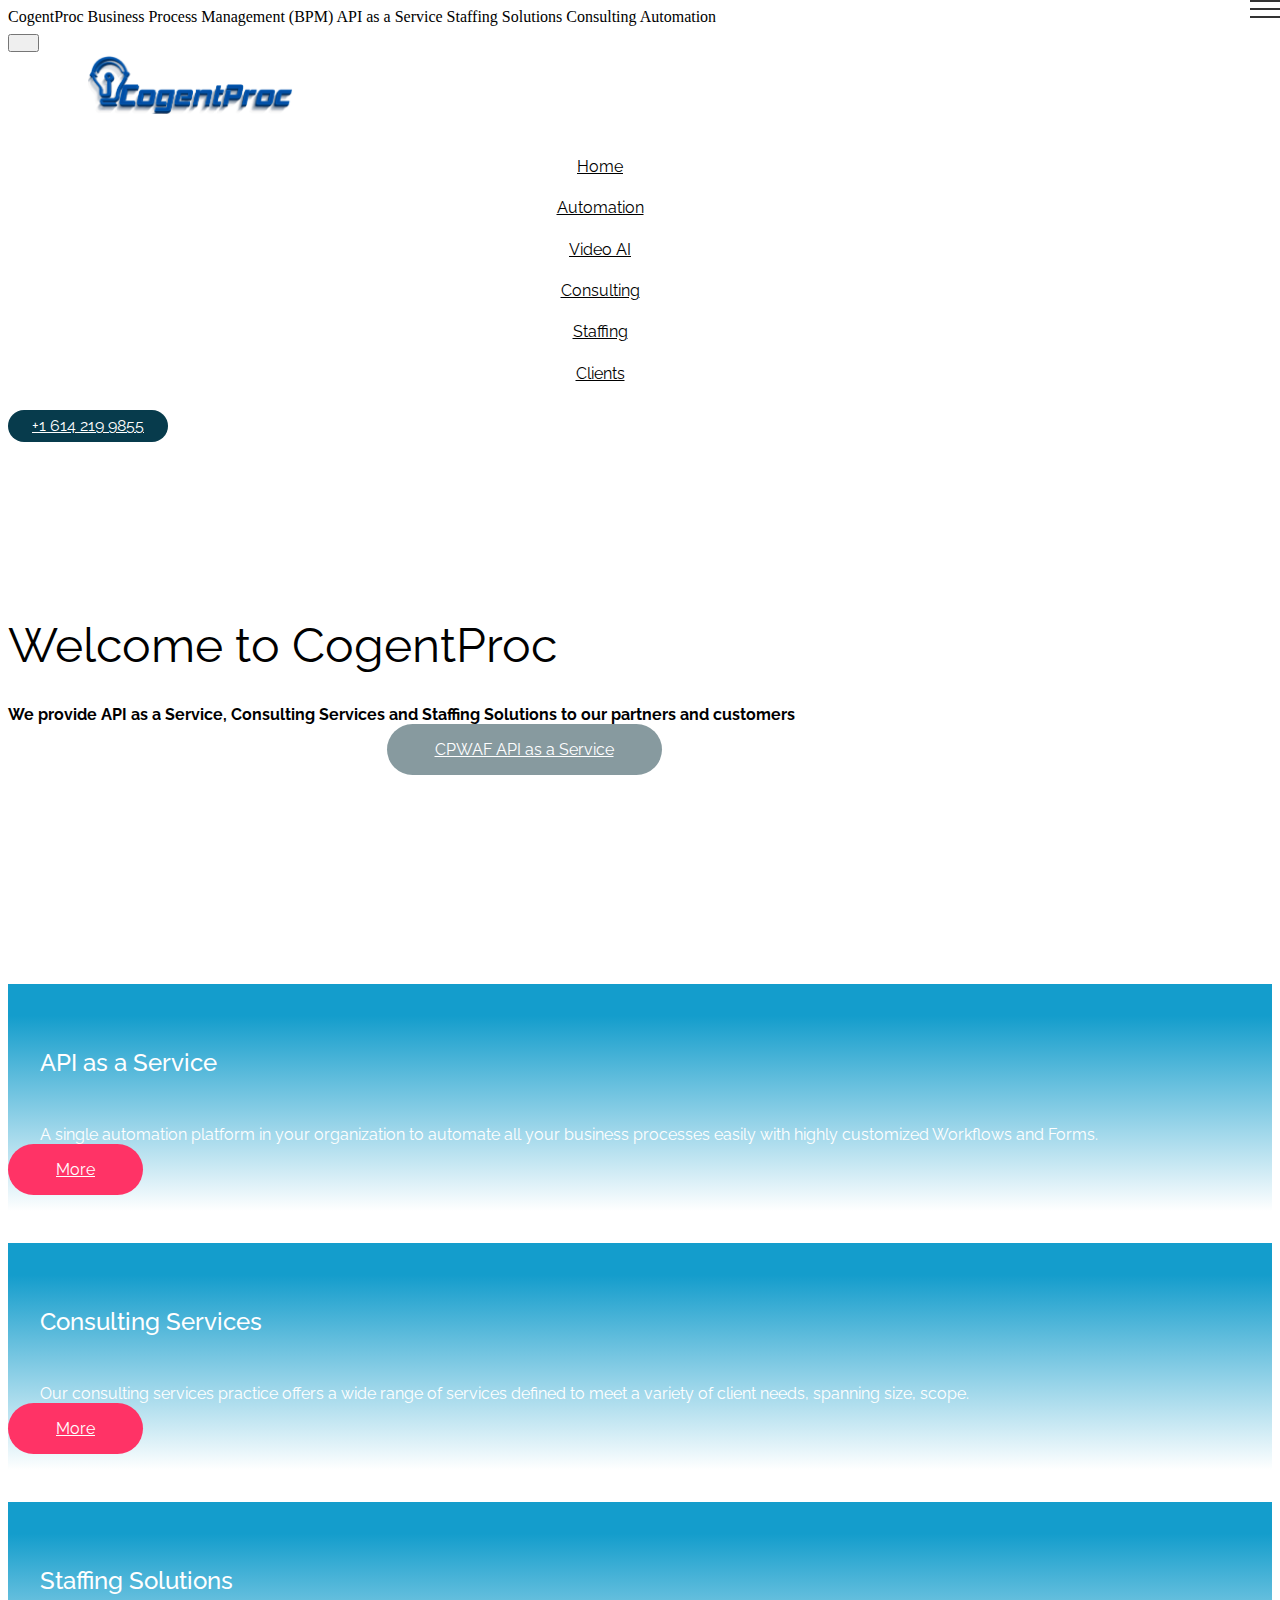
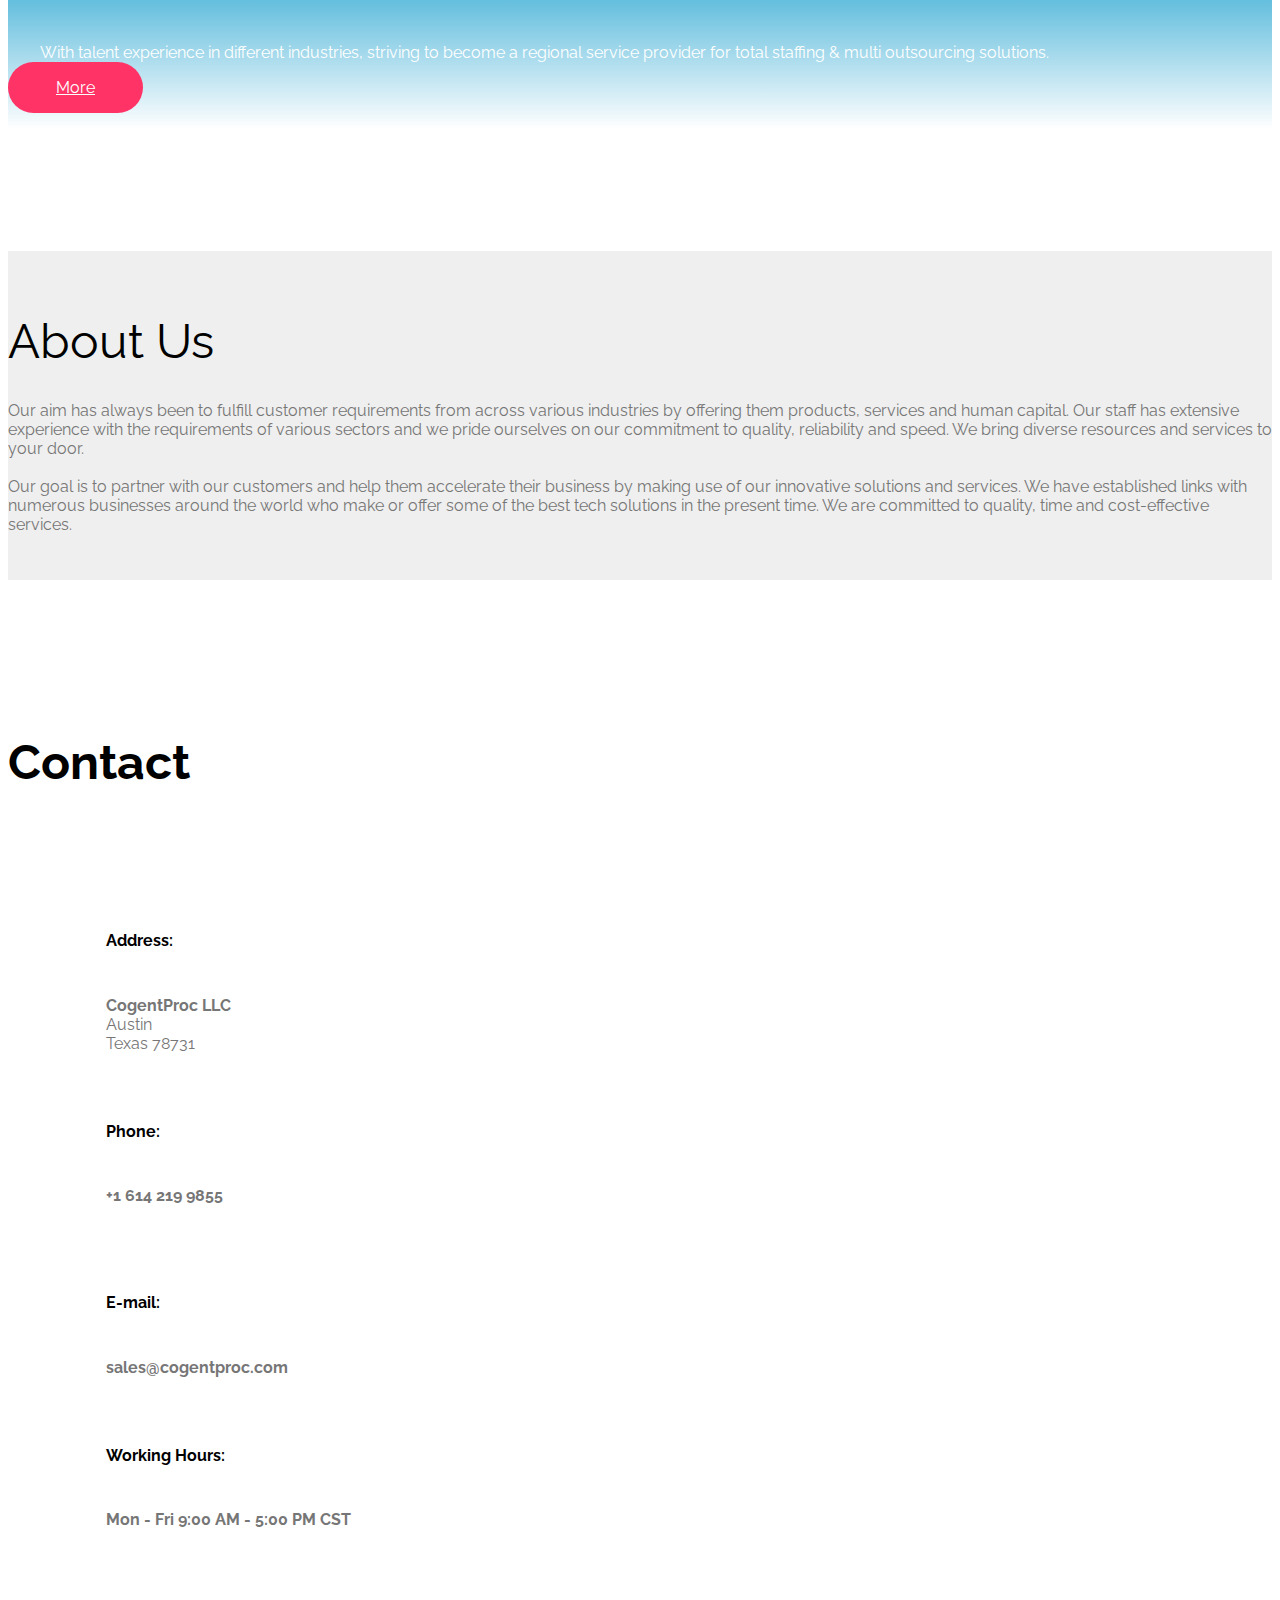
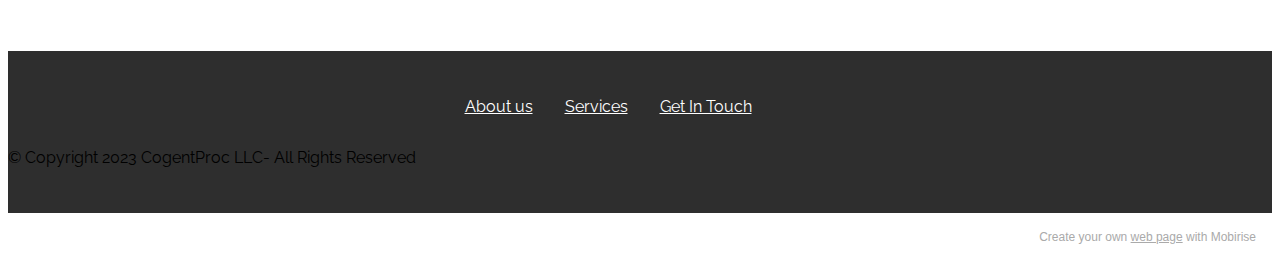
==== index.html @ a9b3843c "create github pages" ====
<!DOCTYPE html>
<html  >
<head>
  <!-- Site made with Mobirise Website Builder v5.5.8, https://mobirise.com -->
  <meta charset="UTF-8">
  <meta http-equiv="X-UA-Compatible" content="IE=edge">
  <meta name="generator" content="Mobirise v5.5.8, mobirise.com">
  <meta name="twitter:card" content="summary_large_image"/>
  <meta name="twitter:image:src" content="assets/images/index-meta.png">
  <meta property="og:image" content="assets/images/index-meta.png">
  <meta name="twitter:title" content="CogentProc LLC | Dallas TX | United States">
  <meta name="viewport" content="width=device-width, initial-scale=1, minimum-scale=1">
  <link rel="shortcut icon" href="assets/images/cogent-s-new-3cropped-128x159.png" type="image/x-icon">
  <meta name="description" content="Optimizing Business Process Automation, Consulting Services, Staffing Solutions in Dayton Ohio, United States">
  
  
  <title>CogentProc LLC | Dallas TX | United States</title>
  <link rel="stylesheet" href="assets/web/assets/mobirise-icons/mobirise-icons.css">
  <link rel="stylesheet" href="assets/web/assets/mobirise-icons2/mobirise2.css">
  <link rel="stylesheet" href="assets/bootstrap/css/bootstrap.min.css">
  <link rel="stylesheet" href="assets/bootstrap/css/bootstrap-grid.min.css">
  <link rel="stylesheet" href="assets/bootstrap/css/bootstrap-reboot.min.css">
  <link rel="stylesheet" href="assets/web/assets/gdpr-plugin/gdpr-styles.css">
  <link rel="stylesheet" href="assets/tether/tether.min.css">
  <link rel="stylesheet" href="assets/animatecss/animate.min.css">
  <link rel="stylesheet" href="assets/dropdown/css/style.css">
  <link rel="stylesheet" href="assets/socicon/css/styles.css">
  <link rel="stylesheet" href="assets/theme/css/style.css">
  <link rel="preload" href="https://fonts.googleapis.com/css?family=Raleway:100,200,300,400,500,600,700,800,900,100i,200i,300i,400i,500i,600i,700i,800i,900i&display=swap" as="style" onload="this.onload=null;this.rel='stylesheet'">
  <noscript><link rel="stylesheet" href="https://fonts.googleapis.com/css?family=Raleway:100,200,300,400,500,600,700,800,900,100i,200i,300i,400i,500i,600i,700i,800i,900i&display=swap"></noscript>
  <link rel="preload" as="style" href="assets/mobirise/css/mbr-additional.css"><link rel="stylesheet" href="assets/mobirise/css/mbr-additional.css" type="text/css">
  
  
  
  
</head>
<body>

<!-- Analytics -->
CogentProc
Business Process Management (BPM)
API as a Service
Staffing Solutions
Consulting
Automation


<!-- /Analytics -->


  
  <section class="menu cid-s3hNIzCA5r" once="menu" id="menu2-j">

    

    <nav class="navbar navbar-expand beta-menu navbar-dropdown align-items-center navbar-fixed-top navbar-toggleable-sm">
        <button class="navbar-toggler navbar-toggler-right" type="button" data-toggle="collapse" data-target="#navbarSupportedContent" aria-controls="navbarSupportedContent" aria-expanded="false" aria-label="Toggle navigation">
            <div class="hamburger">
                <span></span>
                <span></span>
                <span></span>
                <span></span>
            </div>
        </button>
        <div class="menu-logo">
            <div class="navbar-brand">
                <span class="navbar-logo">
                    <a href="https://cogentproc.com">
                        <img src="assets/images/cogent-ssssssssssss-copy-548x358.png" alt="Cogent Proc" title="Optimizing Business Automation Processes" style="height: 3.8rem;">
                    </a>
                </span>
                <span class="navbar-caption-wrap"><a class="navbar-caption text-primary display-5" href="https://cogentproc.com" target="_blank"></a></span>
            </div>
        </div>
        <div class="collapse navbar-collapse" id="navbarSupportedContent">
            <ul class="navbar-nav nav-dropdown" data-app-modern-menu="true"><li class="nav-item">
                    <a class="nav-link link text-black text-primary display-4" href="index.html" aria-expanded="false">Home<br></a>
                </li><li class="nav-item"><a class="nav-link link text-black text-primary display-4" href="Automation.html" aria-expanded="false">Automation<br></a></li><li class="nav-item"><a class="nav-link link text-black text-primary display-4" href="VideoAI.html" aria-expanded="false">Video AI</a></li>
                <li class="nav-item"><a class="nav-link link text-black text-primary display-4" href="consulting.html#header6-17">Consulting</a></li><li class="nav-item"><a class="nav-link link text-black text-primary display-4" href="staffing.html">Staffing</a></li><li class="nav-item"><a class="nav-link link text-black text-primary display-4" href="Clients.html">Clients</a></li></ul>
            <div class="navbar-buttons mbr-section-btn"><a class="btn btn-sm btn-primary display-7" href="tel:12345678901"><span class="mbri-mobile mbr-iconfont mbr-iconfont-btn" style="font-size: 15px;"></span>
                    +1&nbsp;614 219 9855<br></a></div>
        </div>
    </nav>
</section>

<section class="cid-s3ibS9M7gI mbr-parallax-background" id="header2-s">

    

    <div class="mbr-overlay" style="opacity: 0.8; background-color: rgb(35, 35, 35);"></div>

    <div class="container align-center">
        <div class="row justify-content-md-center">
            <div class="mbr-white col-md-10">
                <h1 class="mbr-section-title mbr-bold pb-3 mbr-fonts-style display-2"><span style="font-weight: normal;">Welcome to CogentProc</span></h1>
                <h3 class="mbr-section-subtitle align-center mbr-light pb-3 mbr-fonts-style display-7">We provide API as a Service, Consulting Services and Staffing Solutions to our partners and customers</h3>
                
                <div class="mbr-section-btn"><a class="btn btn-md btn-warning display-4" href="Automation.html">CPWAF API as a Service</a>
                    <a class="btn btn-md btn-white-outline display-4" href="Automation.html#form1-20">Contact for Demo</a></div>
            </div>
        </div>
    </div>
    
</section>

<section class="features8 cid-sTYS2KuVLI mbr-parallax-background" id="features8-23">

    

    <div class="mbr-overlay" style="opacity: 0.2; background-color: rgb(35, 35, 35);">
    </div>

    <div class="container">
        <div class="media-container-row">

            <div class="card col-12 col-md-6 col-lg-4">
                <div class="card-img">
                    <span class="mbri-desktop mbr-iconfont"></span>
                </div>
                <div class="card-box align-center">
                    <h4 class="card-title mbr-fonts-style display-5">
                        API as a Service</h4>
                    <p class="mbr-text mbr-fonts-style display-7">
                       A single automation platform in your organization to automate all your business processes easily with highly customized Workflows and Forms.</p>
                    <div class="mbr-section-btn text-center"><a href="Automation.html" class="btn btn-secondary display-4">
                            More
                        </a></div>
                </div>
            </div>

            <div class="card col-12 col-md-6 col-lg-4">
                <div class="card-img">
                    <span class="mbri-touch mbr-iconfont"></span>
                </div>
                <div class="card-box align-center">
                    <h4 class="card-title mbr-fonts-style display-5">
                        Consulting Services</h4>
                    <p class="mbr-text mbr-fonts-style display-7">Our consulting services practice offers a wide range of services defined to meet a variety of client needs, spanning size, scope.</p>
                    <div class="mbr-section-btn text-center"><a href="consulting.html" class="btn btn-secondary display-4">
                            More
                        </a></div>
                </div>
            </div>

            <div class="card col-12 col-md-6 col-lg-4">
                <div class="card-img">
                    <span class="mbri-responsive mbr-iconfont"></span>
                </div>
                <div class="card-box align-center">
                    <h4 class="card-title mbr-fonts-style display-5">
                        Staffing Solutions</h4>
                    <p class="mbr-text mbr-fonts-style display-7">
                       With talent experience in different industries, striving to become a regional service provider for total staffing &amp; multi outsourcing solutions.</p>
                    <div class="mbr-section-btn text-center"><a href="staffing.html" class="btn btn-secondary display-4">
                            More
                        </a></div>
                </div>
            </div>

            
        </div>
    </div>
</section>

<section class="header1 cid-s3hZFuyuXz" id="header16-q">

    

    

    <div class="container">
        <div class="row justify-content-md-center">
            <div class="col-md-10 align-center">
                <h1 class="mbr-section-title mbr-bold pb-3 mbr-fonts-style display-2"><span style="font-weight: normal;">About Us</span><br></h1>
                
                <p class="mbr-text pb-3 mbr-fonts-style display-7">Our aim has always been to fulfill customer requirements from across various industries by offering them products, services and human capital. Our staff has extensive experience with the requirements of various sectors and we pride ourselves on our commitment to quality, reliability and speed. We bring diverse resources and services to your door.
<br>
<br>Our goal is to partner with our customers and help them accelerate their business by making use of our innovative solutions and services. We have established links with numerous businesses around the world who make or offer some of the best tech solutions in the present time. We are committed to quality, time and cost-effective services.&nbsp;<br></p>
                
            </div>
        </div>
    </div>

</section>

<section class="mbr-section contacts3 cid-sV4Jx6wCRl" id="contacts3-3b">
    <!---->
    
    <!---->
    <!--Overlay-->
    
    <!--Container-->
    <div class="container">
        <div class="row">
            <!--Titles-->
            <div class="title col-12">
                <h4 class="align-left mbr-fonts-style display-2">Contact</h4>
                
            </div>
            <div class="col-12">
                <div class="row">
                    <div class="col-12 col-md-6">
                        <div class="wrapper">
                            <span class="iconfont-wrapper">
                                <span class="mbr-iconfont mbri-globe"></span>
                            </span>
                            <div class="b-info b-adress">
                                <h6 class="align-left mbr-fonts-style display-7">
                                    Address:
                                </h6>
                                <p class="mbr-text align-left mbr-fonts-style display-7"><strong>CogentProc LLC
<br></strong>Austin<br>Texas 78731<br></p>
                            </div>
                        </div>
                    </div>
                    <div class="col-12 col-md-6">
                        <div class="wrapper">
                            <span class="iconfont-wrapper">
                                <span class="mbr-iconfont mbri-mobile"></span>
                            </span>
                            <div class="b-info b-phone">
                                <h6 class="align-left mbr-fonts-style display-7">
                                    Phone:
                                </h6>
                                <p class="mbr-text align-left mbr-fonts-style display-7"><strong>+1 614 219 9855
                                <br></strong><br></p>
                            </div>
                        </div>
                    </div>
                    <div class="col-12 col-md-6">
                        <div class="wrapper">
                            <span class="iconfont-wrapper">
                                <span class="mbri-letter mbr-iconfont"></span>
                            </span>
                            <div class="b-info b-mail">
                                <h6 class="align-left mbr-fonts-style display-7">
                                    E-mail:
                                </h6>
                                <p class="mbr-text align-left mbr-fonts-style display-7"><strong>
                                    sales@cogentproc.com
                                </strong></p>
                            </div>
                        </div>
                    </div>
                    <div class="col-12 col-md-6">
                        <div class="wrapper">
                            <span class="iconfont-wrapper">
                                <span class="mbr-iconfont mobi-mbri-clock mobi-mbri"></span>
                            </span>
                            <div class="b-info b-mail">
                                <h6 class="align-left mbr-fonts-style display-7">
                                    Working Hours:
                                </h6>
                                <p class="mbr-text align-left mbr-fonts-style display-7"><strong>
                                    Mon - Fri 9:00 AM - 5:00 PM CST
                                </strong></p>
                            </div>
                        </div>
                    </div>
                </div>
            </div>
        </div>
    </div>
</section>

<section once="footers" class="cid-sU2CIRKpmc" id="footer7-2o">

    

    

    <div class="container">
        <div class="media-container-row align-center mbr-white">
            <div class="row row-links">
                <ul class="foot-menu">
                    
                    
                    
                    
                    
                <li class="foot-menu-item mbr-fonts-style display-7">
                        <a class="text-white mbr-bold text-primary" href="index.html#header16-q">About us</a>
                    </li><li class="foot-menu-item mbr-fonts-style display-7">
                        <a class="text-white mbr-bold text-primary" href="Automation.html#top">Services</a>
                    </li><li class="foot-menu-item mbr-fonts-style display-7">
                        <a class="text-white mbr-bold text-primary" href="Automation.html#form1-20">Get In Touch</a>
                    </li><li class="foot-menu-item mbr-fonts-style display-7"></li><li class="foot-menu-item mbr-fonts-style display-7"></li></ul>
            </div>
            <div class="row social-row">
                <div class="social-list align-right pb-2">
                    
                    
                    
                    
                    
                    
                <div class="soc-item">
                        <a href="https://www.linkedin.com/company/cogentproc" target="_blank">
                            <span class="mbr-iconfont mbr-iconfont-social socicon-linkedin socicon"></span>
                        </a>
                    </div><div class="soc-item">
                        <a href="tel:+19784898950">
                            <span class="mbr-iconfont mbr-iconfont-social socicon-whatsapp socicon"></span>
                        </a>
                    </div><div class="soc-item">
                        <a href="mailto:sales@cogentproc.com">
                            <span class="mbr-iconfont mbr-iconfont-social socicon-mail socicon"></span>
                        </a>
                    </div></div>
            </div>
            <div class="row row-copirayt">
                <p class="mbr-text mb-0 mbr-fonts-style mbr-white align-center display-7">
                    © Copyright 2023 CogentProc LLC- All Rights Reserved
                </p>
            </div>
        </div>
    </div>
</section><section style="background-color: #fff; font-family: -apple-system, BlinkMacSystemFont, 'Segoe UI', 'Roboto', 'Helvetica Neue', Arial, sans-serif; color:#aaa; font-size:12px; padding: 0; align-items: center; display: flex;"><a href="https://mobirise.site/l" style="flex: 1 1; height: 3rem; padding-left: 1rem;"></a><p style="flex: 0 0 auto; margin:0; padding-right:1rem;">Create your own <a href="https://mobirise.site/y" style="color:#aaa;">web page</a> with Mobirise</p></section><script src="assets/popper/popper.min.js"></script>  <script src="assets/web/assets/jquery/jquery.min.js"></script>  <script src="assets/bootstrap/js/bootstrap.min.js"></script>  <script src="assets/web/assets/cookies-alert-plugin/cookies-alert-core.js"></script>  <script src="assets/web/assets/cookies-alert-plugin/cookies-alert-script.js"></script>  <script src="assets/tether/tether.min.js"></script>  <script src="assets/smoothscroll/smooth-scroll.js"></script>  <script src="assets/viewportchecker/jquery.viewportchecker.js"></script>  <script src="assets/parallax/jarallax.min.js"></script>  <script src="assets/dropdown/js/nav-dropdown.js"></script>  <script src="assets/dropdown/js/navbar-dropdown.js"></script>  <script src="assets/touchswipe/jquery.touch-swipe.min.js"></script>  <script src="assets/theme/js/script.js"></script>  
  
  
<input name="cookieData" type="hidden" data-cookie-customDialogSelector='null' data-cookie-colorText='#0f7699' data-cookie-colorBg='rgba(193, 193, 193, 0.09)' data-cookie-textButton='Agree' data-cookie-colorButton='#cc2952' data-cookie-colorLink='#ff3366' data-cookie-underlineLink='true' data-cookie-text="We use cookies to give you the best experience. Read our <a href='privacy.html'>cookie policy</a>.">
   <div id="scrollToTop" class="scrollToTop mbr-arrow-up"><a style="text-align: center;"><i class="mbr-arrow-up-icon mbr-arrow-up-icon-cm cm-icon cm-icon-smallarrow-up"></i></a></div>
    <input name="animation" type="hidden">
  </body>
</html>
---- assets/mobirise/css/mbr-additional.css ----
body {
  font-family: Rubik;
}
.display-1 {
  font-family: 'Raleway', sans-serif;
  font-size: 4.25rem;
  font-display: swap;
}
.display-1 > .mbr-iconfont {
  font-size: 6.8rem;
}
.display-2 {
  font-family: 'Raleway', sans-serif;
  font-size: 3rem;
  font-display: swap;
}
.display-2 > .mbr-iconfont {
  font-size: 4.8rem;
}
.display-4 {
  font-family: 'Raleway', sans-serif;
  font-size: 1rem;
  font-display: swap;
}
.display-4 > .mbr-iconfont {
  font-size: 1.6rem;
}
.display-5 {
  font-family: 'Raleway', sans-serif;
  font-size: 1.5rem;
  font-display: swap;
}
.display-5 > .mbr-iconfont {
  font-size: 2.4rem;
}
.display-7 {
  font-family: 'Raleway', sans-serif;
  font-size: 1rem;
  font-display: swap;
}
.display-7 > .mbr-iconfont {
  font-size: 1.6rem;
}
/* ---- Fluid typography for mobile devices ---- */
/* 1.4 - font scale ratio ( bootstrap == 1.42857 ) */
/* 100vw - current viewport width */
/* (48 - 20)  48 == 48rem == 768px, 20 == 20rem == 320px(minimal supported viewport) */
/* 0.65 - min scale variable, may vary */
@media (max-width: 768px) {
  .display-1 {
    font-size: 3.4rem;
    font-size: calc( 2.1374999999999997rem + (4.25 - 2.1374999999999997) * ((100vw - 20rem) / (48 - 20)));
    line-height: calc( 1.4 * (2.1374999999999997rem + (4.25 - 2.1374999999999997) * ((100vw - 20rem) / (48 - 20))));
  }
  .display-2 {
    font-size: 2.4rem;
    font-size: calc( 1.7rem + (3 - 1.7) * ((100vw - 20rem) / (48 - 20)));
    line-height: calc( 1.4 * (1.7rem + (3 - 1.7) * ((100vw - 20rem) / (48 - 20))));
  }
  .display-4 {
    font-size: 0.8rem;
    font-size: calc( 1rem + (1 - 1) * ((100vw - 20rem) / (48 - 20)));
    line-height: calc( 1.4 * (1rem + (1 - 1) * ((100vw - 20rem) / (48 - 20))));
  }
  .display-5 {
    font-size: 1.2rem;
    font-size: calc( 1.175rem + (1.5 - 1.175) * ((100vw - 20rem) / (48 - 20)));
    line-height: calc( 1.4 * (1.175rem + (1.5 - 1.175) * ((100vw - 20rem) / (48 - 20))));
  }
}
/* Buttons */
.btn {
  padding: 1rem 3rem;
  border-radius: 3px;
}
.btn-sm {
  padding: 0.6rem 1.5rem;
  border-radius: 3px;
}
.btn-md {
  padding: 1rem 3rem;
  border-radius: 3px;
}
.btn-lg {
  padding: 1.2rem 3.2rem;
  border-radius: 3px;
}
.bg-primary {
  background-color: #073b4c !important;
}
.bg-success {
  background-color: #f7ed4a !important;
}
.bg-info {
  background-color: #82786e !important;
}
.bg-warning {
  background-color: #879a9f !important;
}
.bg-danger {
  background-color: #b1a374 !important;
}
.btn-primary,
.btn-primary:active {
  background-color: #073b4c !important;
  border-color: #073b4c !important;
  color: #ffffff !important;
}
.btn-primary:hover,
.btn-primary:focus,
.btn-primary.focus,
.btn-primary.active {
  color: #ffffff !important;
  background-color: #010506 !important;
  border-color: #010506 !important;
}
.btn-primary.disabled,
.btn-primary:disabled {
  color: #ffffff !important;
  background-color: #010506 !important;
  border-color: #010506 !important;
}
.btn-secondary,
.btn-secondary:active {
  background-color: #ff3366 !important;
  border-color: #ff3366 !important;
  color: #ffffff !important;
}
.btn-secondary:hover,
.btn-secondary:focus,
.btn-secondary.focus,
.btn-secondary.active {
  color: #ffffff !important;
  background-color: #e50039 !important;
  border-color: #e50039 !important;
}
.btn-secondary.disabled,
.btn-secondary:disabled {
  color: #ffffff !important;
  background-color: #e50039 !important;
  border-color: #e50039 !important;
}
.btn-info,
.btn-info:active {
  background-color: #82786e !important;
  border-color: #82786e !important;
  color: #ffffff !important;
}
.btn-info:hover,
.btn-info:focus,
.btn-info.focus,
.btn-info.active {
  color: #ffffff !important;
  background-color: #59524b !important;
  border-color: #59524b !important;
}
.btn-info.disabled,
.btn-info:disabled {
  color: #ffffff !important;
  background-color: #59524b !important;
  border-color: #59524b !important;
}
.btn-success,
.btn-success:active {
  background-color: #f7ed4a !important;
  border-color: #f7ed4a !important;
  color: #3f3c03 !important;
}
.btn-success:hover,
.btn-success:focus,
.btn-success.focus,
.btn-success.active {
  color: #3f3c03 !important;
  background-color: #eadd0a !important;
  border-color: #eadd0a !important;
}
.btn-success.disabled,
.btn-success:disabled {
  color: #3f3c03 !important;
  background-color: #eadd0a !important;
  border-color: #eadd0a !important;
}
.btn-warning,
.btn-warning:active {
  background-color: #879a9f !important;
  border-color: #879a9f !important;
  color: #ffffff !important;
}
.btn-warning:hover,
.btn-warning:focus,
.btn-warning.focus,
.btn-warning.active {
  color: #ffffff !important;
  background-color: #617479 !important;
  border-color: #617479 !important;
}
.btn-warning.disabled,
.btn-warning:disabled {
  color: #ffffff !important;
  background-color: #617479 !important;
  border-color: #617479 !important;
}
.btn-danger,
.btn-danger:active {
  background-color: #b1a374 !important;
  border-color: #b1a374 !important;
  color: #ffffff !important;
}
.btn-danger:hover,
.btn-danger:focus,
.btn-danger.focus,
.btn-danger.active {
  color: #ffffff !important;
  background-color: #8b7d4e !important;
  border-color: #8b7d4e !important;
}
.btn-danger.disabled,
.btn-danger:disabled {
  color: #ffffff !important;
  background-color: #8b7d4e !important;
  border-color: #8b7d4e !important;
}
.btn-white {
  color: #333333 !important;
}
.btn-white,
.btn-white:active {
  background-color: #ffffff !important;
  border-color: #ffffff !important;
  color: #808080 !important;
}
.btn-white:hover,
.btn-white:focus,
.btn-white.focus,
.btn-white.active {
  color: #808080 !important;
  background-color: #d9d9d9 !important;
  border-color: #d9d9d9 !important;
}
.btn-white.disabled,
.btn-white:disabled {
  color: #808080 !important;
  background-color: #d9d9d9 !important;
  border-color: #d9d9d9 !important;
}
.btn-black,
.btn-black:active {
  background-color: #333333 !important;
  border-color: #333333 !important;
  color: #ffffff !important;
}
.btn-black:hover,
.btn-black:focus,
.btn-black.focus,
.btn-black.active {
  color: #ffffff !important;
  background-color: #0d0d0d !important;
  border-color: #0d0d0d !important;
}
.btn-black.disabled,
.btn-black:disabled {
  color: #ffffff !important;
  background-color: #0d0d0d !important;
  border-color: #0d0d0d !important;
}
.btn-primary-outline,
.btn-primary-outline:active {
  background: none;
  border-color: #000000;
  color: #000000;
}
.btn-primary-outline:hover,
.btn-primary-outline:focus,
.btn-primary-outline.focus,
.btn-primary-outline.active {
  color: #ffffff;
  background-color: #073b4c;
  border-color: #073b4c;
}
.btn-primary-outline.disabled,
.btn-primary-outline:disabled {
  color: #ffffff !important;
  background-color: #073b4c !important;
  border-color: #073b4c !important;
}
.btn-secondary-outline,
.btn-secondary-outline:active {
  background: none;
  border-color: #cc0033;
  color: #cc0033;
}
.btn-secondary-outline:hover,
.btn-secondary-outline:focus,
.btn-secondary-outline.focus,
.btn-secondary-outline.active {
  color: #ffffff;
  background-color: #ff3366;
  border-color: #ff3366;
}
.btn-secondary-outline.disabled,
.btn-secondary-outline:disabled {
  color: #ffffff !important;
  background-color: #ff3366 !important;
  border-color: #ff3366 !important;
}
.btn-info-outline,
.btn-info-outline:active {
  background: none;
  border-color: #4b453f;
  color: #4b453f;
}
.btn-info-outline:hover,
.btn-info-outline:focus,
.btn-info-outline.focus,
.btn-info-outline.active {
  color: #ffffff;
  background-color: #82786e;
  border-color: #82786e;
}
.btn-info-outline.disabled,
.btn-info-outline:disabled {
  color: #ffffff !important;
  background-color: #82786e !important;
  border-color: #82786e !important;
}
.btn-success-outline,
.btn-success-outline:active {
  background: none;
  border-color: #d2c609;
  color: #d2c609;
}
.btn-success-outline:hover,
.btn-success-outline:focus,
.btn-success-outline.focus,
.btn-success-outline.active {
  color: #3f3c03;
  background-color: #f7ed4a;
  border-color: #f7ed4a;
}
.btn-success-outline.disabled,
.btn-success-outline:disabled {
  color: #3f3c03 !important;
  background-color: #f7ed4a !important;
  border-color: #f7ed4a !important;
}
.btn-warning-outline,
.btn-warning-outline:active {
  background: none;
  border-color: #55666b;
  color: #55666b;
}
.btn-warning-outline:hover,
.btn-warning-outline:focus,
.btn-warning-outline.focus,
.btn-warning-outline.active {
  color: #ffffff;
  background-color: #879a9f;
  border-color: #879a9f;
}
.btn-warning-outline.disabled,
.btn-warning-outline:disabled {
  color: #ffffff !important;
  background-color: #879a9f !important;
  border-color: #879a9f !important;
}
.btn-danger-outline,
.btn-danger-outline:active {
  background: none;
  border-color: #7a6e45;
  color: #7a6e45;
}
.btn-danger-outline:hover,
.btn-danger-outline:focus,
.btn-danger-outline.focus,
.btn-danger-outline.active {
  color: #ffffff;
  background-color: #b1a374;
  border-color: #b1a374;
}
.btn-danger-outline.disabled,
.btn-danger-outline:disabled {
  color: #ffffff !important;
  background-color: #b1a374 !important;
  border-color: #b1a374 !important;
}
.btn-black-outline,
.btn-black-outline:active {
  background: none;
  border-color: #000000;
  color: #000000;
}
.btn-black-outline:hover,
.btn-black-outline:focus,
.btn-black-outline.focus,
.btn-black-outline.active {
  color: #ffffff;
  background-color: #333333;
  border-color: #333333;
}
.btn-black-outline.disabled,
.btn-black-outline:disabled {
  color: #ffffff !important;
  background-color: #333333 !important;
  border-color: #333333 !important;
}
.btn-white-outline,
.btn-white-outline:active,
.btn-white-outline.active {
  background: none;
  border-color: #ffffff;
  color: #ffffff;
}
.btn-white-outline:hover,
.btn-white-outline:focus,
.btn-white-outline.focus {
  color: #333333;
  background-color: #ffffff;
  border-color: #ffffff;
}
.text-primary {
  color: #073b4c !important;
}
.text-secondary {
  color: #ff3366 !important;
}
.text-success {
  color: #f7ed4a !important;
}
.text-info {
  color: #82786e !important;
}
.text-warning {
  color: #879a9f !important;
}
.text-danger {
  color: #b1a374 !important;
}
.text-white {
  color: #ffffff !important;
}
.text-black {
  color: #000000 !important;
}
a.text-primary:hover,
a.text-primary:focus {
  color: #000000 !important;
}
a.text-secondary:hover,
a.text-secondary:focus {
  color: #cc0033 !important;
}
a.text-success:hover,
a.text-success:focus {
  color: #d2c609 !important;
}
a.text-info:hover,
a.text-info:focus {
  color: #4b453f !important;
}
a.text-warning:hover,
a.text-warning:focus {
  color: #55666b !important;
}
a.text-danger:hover,
a.text-danger:focus {
  color: #7a6e45 !important;
}
a.text-white:hover,
a.text-white:focus {
  color: #b3b3b3 !important;
}
a.text-black:hover,
a.text-black:focus {
  color: #4d4d4d !important;
}
.alert-success {
  background-color: #70c770;
}
.alert-info {
  background-color: #82786e;
}
.alert-warning {
  background-color: #879a9f;
}
.alert-danger {
  background-color: #b1a374;
}
.mbr-section-btn a.btn:not(.btn-form) {
  border-radius: 100px;
}
.mbr-section-btn a.btn:not(.btn-form):hover,
.mbr-section-btn a.btn:not(.btn-form):focus {
  box-shadow: none !important;
}
.mbr-section-btn a.btn:not(.btn-form):hover,
.mbr-section-btn a.btn:not(.btn-form):focus {
  box-shadow: 0 10px 40px 0 rgba(0, 0, 0, 0.2) !important;
  -webkit-box-shadow: 0 10px 40px 0 rgba(0, 0, 0, 0.2) !important;
}
.mbr-gallery-filter li a {
  border-radius: 100px !important;
}
.mbr-gallery-filter li.active .btn {
  background-color: #073b4c;
  border-color: #073b4c;
  color: #ffffff;
}
.mbr-gallery-filter li.active .btn:focus {
  box-shadow: none;
}
.nav-tabs .nav-link {
  border-radius: 100px !important;
}
a,
a:hover {
  color: #073b4c;
}
.mbr-plan-header.bg-primary .mbr-plan-subtitle,
.mbr-plan-header.bg-primary .mbr-plan-price-desc {
  color: #4ac6ee;
}
.mbr-plan-header.bg-success .mbr-plan-subtitle,
.mbr-plan-header.bg-success .mbr-plan-price-desc {
  color: #ffffff;
}
.mbr-plan-header.bg-info .mbr-plan-subtitle,
.mbr-plan-header.bg-info .mbr-plan-price-desc {
  color: #beb8b2;
}
.mbr-plan-header.bg-warning .mbr-plan-subtitle,
.mbr-plan-header.bg-warning .mbr-plan-price-desc {
  color: #ced6d8;
}
.mbr-plan-header.bg-danger .mbr-plan-subtitle,
.mbr-plan-header.bg-danger .mbr-plan-price-desc {
  color: #dfd9c6;
}
/* Scroll to top button*/
#scrollToTop a {
  border-radius: 100px;
}
.form-control {
  font-family: 'Raleway', sans-serif;
  font-size: 1rem;
  font-display: swap;
}
.form-control > .mbr-iconfont {
  font-size: 1.6rem;
}
blockquote {
  border-color: #073b4c;
}
/* Forms */
.mbr-form .btn {
  margin: .4rem 0;
}
.mbr-form .input-group-btn a.btn {
  border-radius: 100px !important;
}
.mbr-form .input-group-btn a.btn:hover {
  box-shadow: 0 10px 40px 0 rgba(0, 0, 0, 0.2);
}
.mbr-form .input-group-btn button[type="submit"] {
  border-radius: 100px !important;
  padding: 1rem 3rem;
}
.mbr-form .input-group-btn button[type="submit"]:hover {
  box-shadow: 0 10px 40px 0 rgba(0, 0, 0, 0.2);
}
@media (max-width: 767px) {
  .btn {
    font-size: .75rem !important;
  }
  .btn .mbr-iconfont {
    font-size: 1rem !important;
  }
}
/* Footer */
.mbr-footer-content li::before,
.mbr-footer .mbr-contacts li::before {
  background: #073b4c;
}
.mbr-footer-content li a:hover,
.mbr-footer .mbr-contacts li a:hover {
  color: #073b4c;
}
.footer3 input[type="email"],
.footer4 input[type="email"] {
  border-radius: 100px !important;
}
.footer3 .input-group-btn a.btn,
.footer4 .input-group-btn a.btn {
  border-radius: 100px !important;
}
.footer3 .input-group-btn button[type="submit"],
.footer4 .input-group-btn button[type="submit"] {
  border-radius: 100px !important;
}
/* Headers*/
.header13 .form-inline input[type="email"],
.header14 .form-inline input[type="email"] {
  border-radius: 100px;
}
.header13 .form-inline input[type="text"],
.header14 .form-inline input[type="text"] {
  border-radius: 100px;
}
.header13 .form-inline input[type="tel"],
.header14 .form-inline input[type="tel"] {
  border-radius: 100px;
}
.header13 .form-inline a.btn,
.header14 .form-inline a.btn {
  border-radius: 100px;
}
.header13 .form-inline button,
.header14 .form-inline button {
  border-radius: 100px !important;
}
@media screen and (-ms-high-contrast: active), (-ms-high-contrast: none) {
  .card-wrapper {
    flex: auto !important;
  }
}
.jq-selectbox li:hover,
.jq-selectbox li.selected {
  background-color: #073b4c;
  color: #ffffff;
}
.jq-selectbox .jq-selectbox__trigger-arrow,
.jq-number__spin.minus:after,
.jq-number__spin.plus:after {
  transition: 0.4s;
  border-top-color: currentColor;
  border-bottom-color: currentColor;
}
.jq-selectbox:hover .jq-selectbox__trigger-arrow,
.jq-number__spin.minus:hover:after,
.jq-number__spin.plus:hover:after {
  border-top-color: #073b4c;
  border-bottom-color: #073b4c;
}
.xdsoft_datetimepicker .xdsoft_calendar td.xdsoft_default,
.xdsoft_datetimepicker .xdsoft_calendar td.xdsoft_current,
.xdsoft_datetimepicker .xdsoft_timepicker .xdsoft_time_box > div > div.xdsoft_current {
  color: #ffffff !important;
  background-color: #073b4c !important;
  box-shadow: none !important;
}
.xdsoft_datetimepicker .xdsoft_calendar td:hover,
.xdsoft_datetimepicker .xdsoft_timepicker .xdsoft_time_box > div > div:hover {
  color: #ffffff !important;
  background: #ff3366 !important;
  box-shadow: none !important;
}
.lazy-bg {
  background-image: none !important;
}
.lazy-placeholder:not(section),
.lazy-none {
  display: block;
  position: relative;
  padding-bottom: 56.25%;
}
iframe.lazy-placeholder,
.lazy-placeholder:after {
  content: '';
  position: absolute;
  width: 100px;
  height: 100px;
  background: transparent no-repeat center;
  background-size: contain;
  top: 50%;
  left: 50%;
  transform: translateX(-50%) translateY(-50%);
  background-image: url("data:image/svg+xml;charset=UTF-8,%3csvg width='32' height='32' viewBox='0 0 64 64' xmlns='http://www.w3.org/2000/svg' stroke='%23073b4c' %3e%3cg fill='none' fill-rule='evenodd'%3e%3cg transform='translate(16 16)' stroke-width='2'%3e%3ccircle stroke-opacity='.5' cx='16' cy='16' r='16'/%3e%3cpath d='M32 16c0-9.94-8.06-16-16-16'%3e%3canimateTransform attributeName='transform' type='rotate' from='0 16 16' to='360 16 16' dur='1s' repeatCount='indefinite'/%3e%3c/path%3e%3c/g%3e%3c/g%3e%3c/svg%3e");
}
section.lazy-placeholder:after {
  opacity: 0.3;
}
.cid-s3ibS9M7gI {
  padding-top: 135px;
  padding-bottom: 135px;
  background-image: url("../../../assets/images/mbr-1920x1280.jpg");
}
.cid-s3ibS9M7gI .mbr-text,
.cid-s3ibS9M7gI .mbr-section-btn {
  text-align: center;
}
.cid-sTYS2KuVLI {
  padding-top: 90px;
  padding-bottom: 90px;
  background-image: url("../../../assets/images/background4.jpg");
}
.cid-sTYS2KuVLI h4 {
  font-weight: 500;
  color: #ffffff;
}
.cid-sTYS2KuVLI p {
  color: #ffffff;
}
.cid-sTYS2KuVLI .card {
  margin-bottom: 2rem;
}
.cid-sTYS2KuVLI .card-img {
  border-radius: 0;
  padding: 2rem 2rem 0 2rem;
  background-color: #149dcc;
}
.cid-sTYS2KuVLI .card-img span {
  font-size: 100px;
  color: #ffffff;
}
.cid-sTYS2KuVLI .card-box {
  padding-bottom: 2rem;
  background-color: #149dcc;
  background: linear-gradient(#149dcc, transparent);
}
.cid-sTYS2KuVLI .card-box .card-title {
  margin: 0;
  padding: 2rem 2rem 0 2rem;
}
.cid-sTYS2KuVLI .card-box .mbr-text {
  margin-bottom: 0;
  padding: 2rem 2rem 0 2rem;
}
.cid-sTYS2KuVLI .card-box .mbr-section-btn {
  padding-top: 1rem;
}
.cid-sTYS2KuVLI .card-box .mbr-section-btn a {
  margin-top: 1rem;
  margin-bottom: 0;
}
.cid-s3hZFuyuXz {
  padding-top: 30px;
  padding-bottom: 30px;
  background-color: #efefef;
}
.cid-s3hZFuyuXz P {
  color: #767676;
}
.cid-s3hZFuyuXz .mbr-text,
.cid-s3hZFuyuXz .mbr-section-btn {
  text-align: left;
}
.cid-s3hNIzCA5r .navbar {
  background: #ffffff;
  transition: none;
  min-height: 77px;
  padding: .5rem 0;
}
.cid-s3hNIzCA5r .navbar-dropdown.bg-color.transparent.opened {
  background: #ffffff;
}
.cid-s3hNIzCA5r a {
  font-style: normal;
}
.cid-s3hNIzCA5r .nav-item span {
  padding-right: 0.4em;
  line-height: 0.5em;
  vertical-align: text-bottom;
  position: relative;
  text-decoration: none;
}
.cid-s3hNIzCA5r .nav-item a {
  display: -webkit-flex;
  align-items: center;
  justify-content: center;
  padding: 0.7rem 0 !important;
  margin: 0rem .65rem !important;
  -webkit-align-items: center;
  -webkit-justify-content: center;
}
.cid-s3hNIzCA5r .nav-item:focus,
.cid-s3hNIzCA5r .nav-link:focus {
  outline: none;
}
.cid-s3hNIzCA5r .btn {
  padding: 0.4rem 1.5rem;
  display: -webkit-inline-flex;
  align-items: center;
  -webkit-align-items: center;
}
.cid-s3hNIzCA5r .btn .mbr-iconfont {
  font-size: 1.6rem;
}
.cid-s3hNIzCA5r .menu-logo {
  margin-right: auto;
}
.cid-s3hNIzCA5r .menu-logo .navbar-brand {
  display: flex;
  margin-left: 5rem;
  padding: 0;
  transition: padding .2s;
  min-height: 3.8rem;
  -webkit-align-items: center;
  align-items: center;
}
.cid-s3hNIzCA5r .menu-logo .navbar-brand .navbar-caption-wrap {
  display: flex;
  -webkit-align-items: center;
  align-items: center;
  word-break: break-word;
  min-width: 7rem;
  margin: .3rem 0;
}
.cid-s3hNIzCA5r .menu-logo .navbar-brand .navbar-caption-wrap .navbar-caption {
  line-height: 1.2rem !important;
  padding-right: 2rem;
}
.cid-s3hNIzCA5r .menu-logo .navbar-brand .navbar-logo {
  font-size: 4rem;
  transition: font-size 0.25s;
}
.cid-s3hNIzCA5r .menu-logo .navbar-brand .navbar-logo img {
  display: flex;
}
.cid-s3hNIzCA5r .menu-logo .navbar-brand .navbar-logo .mbr-iconfont {
  transition: font-size 0.25s;
}
.cid-s3hNIzCA5r .menu-logo .navbar-brand .navbar-logo a {
  display: inline-flex;
}
.cid-s3hNIzCA5r .navbar-toggleable-sm .navbar-collapse {
  justify-content: flex-end;
  -webkit-justify-content: flex-end;
  padding-right: 5rem;
  width: auto;
}
.cid-s3hNIzCA5r .navbar-toggleable-sm .navbar-collapse .navbar-nav {
  flex-wrap: wrap;
  -webkit-flex-wrap: wrap;
  padding-left: 0;
}
.cid-s3hNIzCA5r .navbar-toggleable-sm .navbar-collapse .navbar-nav .nav-item {
  -webkit-align-self: center;
  align-self: center;
}
.cid-s3hNIzCA5r .navbar-toggleable-sm .navbar-collapse .navbar-buttons {
  padding-left: 0;
  padding-bottom: 0;
}
.cid-s3hNIzCA5r .dropdown .dropdown-menu {
  background: #ffffff;
  visibility: hidden;
  display: block;
  position: absolute;
  min-width: 5rem;
  padding-top: 1.4rem;
  padding-bottom: 1.4rem;
  text-align: left;
}
.cid-s3hNIzCA5r .dropdown .dropdown-menu .dropdown-item {
  width: auto;
  padding: 0.235em 1.5385em 0.235em 1.5385em !important;
}
.cid-s3hNIzCA5r .dropdown .dropdown-menu .dropdown-item::after {
  right: 0.5rem;
}
.cid-s3hNIzCA5r .dropdown .dropdown-menu .dropdown-submenu {
  margin: 0;
}
.cid-s3hNIzCA5r .dropdown.open > .dropdown-menu {
  visibility: visible;
}
.cid-s3hNIzCA5r .navbar-toggleable-sm.opened:after {
  position: absolute;
  width: 100vw;
  height: 100vh;
  content: '';
  background-color: rgba(0, 0, 0, 0.1);
  left: 0;
  bottom: 0;
  transform: translateY(100%);
  -webkit-transform: translateY(100%);
  z-index: 1000;
}
.cid-s3hNIzCA5r .navbar.navbar-short {
  min-height: 60px;
  transition: all .2s;
}
.cid-s3hNIzCA5r .navbar.navbar-short .navbar-toggler-right {
  top: 20px;
}
.cid-s3hNIzCA5r .navbar.navbar-short .navbar-logo a {
  font-size: 2.5rem !important;
  line-height: 2.5rem;
  transition: font-size 0.25s;
}
.cid-s3hNIzCA5r .navbar.navbar-short .navbar-logo a .mbr-iconfont {
  font-size: 2.5rem !important;
}
.cid-s3hNIzCA5r .navbar.navbar-short .navbar-logo a img {
  height: 3rem !important;
}
.cid-s3hNIzCA5r .navbar.navbar-short .navbar-brand {
  min-height: 3rem;
}
.cid-s3hNIzCA5r button.navbar-toggler {
  width: 31px;
  height: 18px;
  cursor: pointer;
  transition: all .2s;
  top: 1.5rem;
  right: 1rem;
}
.cid-s3hNIzCA5r button.navbar-toggler:focus {
  outline: none;
}
.cid-s3hNIzCA5r button.navbar-toggler .hamburger span {
  position: absolute;
  right: 0;
  width: 30px;
  height: 2px;
  border-right: 5px;
  background-color: #333333;
}
.cid-s3hNIzCA5r button.navbar-toggler .hamburger span:nth-child(1) {
  top: 0;
  transition: all .2s;
}
.cid-s3hNIzCA5r button.navbar-toggler .hamburger span:nth-child(2) {
  top: 8px;
  transition: all .15s;
}
.cid-s3hNIzCA5r button.navbar-toggler .hamburger span:nth-child(3) {
  top: 8px;
  transition: all .15s;
}
.cid-s3hNIzCA5r button.navbar-toggler .hamburger span:nth-child(4) {
  top: 16px;
  transition: all .2s;
}
.cid-s3hNIzCA5r nav.opened .hamburger span:nth-child(1) {
  top: 8px;
  width: 0;
  opacity: 0;
  right: 50%;
  transition: all .2s;
}
.cid-s3hNIzCA5r nav.opened .hamburger span:nth-child(2) {
  -webkit-transform: rotate(45deg);
  transform: rotate(45deg);
  transition: all .25s;
}
.cid-s3hNIzCA5r nav.opened .hamburger span:nth-child(3) {
  -webkit-transform: rotate(-45deg);
  transform: rotate(-45deg);
  transition: all .25s;
}
.cid-s3hNIzCA5r nav.opened .hamburger span:nth-child(4) {
  top: 8px;
  width: 0;
  opacity: 0;
  right: 50%;
  transition: all .2s;
}
.cid-s3hNIzCA5r .collapsed.navbar-expand {
  flex-direction: column;
  -webkit-flex-direction: column;
}
.cid-s3hNIzCA5r .collapsed .btn {
  display: -webkit-flex;
}
.cid-s3hNIzCA5r .collapsed .navbar-collapse {
  display: none !important;
  padding-right: 0 !important;
}
.cid-s3hNIzCA5r .collapsed .navbar-collapse.collapsing,
.cid-s3hNIzCA5r .collapsed .navbar-collapse.show {
  display: block !important;
}
.cid-s3hNIzCA5r .collapsed .navbar-collapse.collapsing .navbar-nav,
.cid-s3hNIzCA5r .collapsed .navbar-collapse.show .navbar-nav {
  display: block;
  text-align: center;
}
.cid-s3hNIzCA5r .collapsed .navbar-collapse.collapsing .navbar-nav .nav-item,
.cid-s3hNIzCA5r .collapsed .navbar-collapse.show .navbar-nav .nav-item {
  clear: both;
}
.cid-s3hNIzCA5r .collapsed .navbar-collapse.collapsing .navbar-buttons,
.cid-s3hNIzCA5r .collapsed .navbar-collapse.show .navbar-buttons {
  text-align: center;
}
.cid-s3hNIzCA5r .collapsed .navbar-collapse.collapsing .navbar-buttons:last-child,
.cid-s3hNIzCA5r .collapsed .navbar-collapse.show .navbar-buttons:last-child {
  margin-bottom: 1rem;
}
@media (min-width: 1024px) {
  .cid-s3hNIzCA5r .collapsed:not(.navbar-short) .navbar-collapse {
    max-height: calc(98.5vh - 3.8rem);
  }
}
.cid-s3hNIzCA5r .collapsed button.navbar-toggler {
  display: block;
}
.cid-s3hNIzCA5r .collapsed .navbar-brand {
  margin-left: 1rem !important;
}
.cid-s3hNIzCA5r .collapsed .navbar-toggleable-sm {
  flex-direction: column;
  -webkit-flex-direction: column;
}
.cid-s3hNIzCA5r .collapsed .dropdown .dropdown-menu {
  width: 100%;
  text-align: center;
  position: relative;
  opacity: 0;
  overflow: hidden;
  display: block;
  height: 0;
  visibility: hidden;
  padding: 0;
  transition-duration: .5s;
  transition-property: opacity,padding,height;
}
.cid-s3hNIzCA5r .collapsed .dropdown.open > .dropdown-menu {
  position: relative;
  opacity: 1;
  height: auto;
  padding: 1.4rem 0;
  visibility: visible;
}
.cid-s3hNIzCA5r .collapsed .dropdown .dropdown-submenu {
  left: 0;
  text-align: center;
  width: 100%;
}
.cid-s3hNIzCA5r .collapsed .dropdown .dropdown-toggle[data-toggle="dropdown-submenu"]::after {
  margin-top: 0;
  position: inherit;
  right: 0;
  top: 50%;
  display: inline-block;
  width: 0;
  height: 0;
  margin-left: .3em;
  vertical-align: middle;
  content: "";
  border-top: .30em solid;
  border-right: .30em solid transparent;
  border-left: .30em solid transparent;
}
@media (max-width: 1023px) {
  .cid-s3hNIzCA5r.navbar-expand {
    flex-direction: column;
    -webkit-flex-direction: column;
  }
  .cid-s3hNIzCA5r img {
    height: 3.8rem !important;
  }
  .cid-s3hNIzCA5r .btn {
    display: -webkit-flex;
  }
  .cid-s3hNIzCA5r button.navbar-toggler {
    display: block;
  }
  .cid-s3hNIzCA5r .navbar-brand {
    margin-left: 1rem !important;
  }
  .cid-s3hNIzCA5r .navbar-toggleable-sm {
    flex-direction: column;
    -webkit-flex-direction: column;
  }
  .cid-s3hNIzCA5r .navbar-collapse {
    display: none !important;
    padding-right: 0 !important;
  }
  .cid-s3hNIzCA5r .navbar-collapse.collapsing,
  .cid-s3hNIzCA5r .navbar-collapse.show {
    display: block !important;
  }
  .cid-s3hNIzCA5r .navbar-collapse.collapsing .navbar-nav,
  .cid-s3hNIzCA5r .navbar-collapse.show .navbar-nav {
    display: block;
    text-align: center;
  }
  .cid-s3hNIzCA5r .navbar-collapse.collapsing .navbar-nav .nav-item,
  .cid-s3hNIzCA5r .navbar-collapse.show .navbar-nav .nav-item {
    clear: both;
  }
  .cid-s3hNIzCA5r .navbar-collapse.collapsing .navbar-buttons,
  .cid-s3hNIzCA5r .navbar-collapse.show .navbar-buttons {
    text-align: center;
  }
  .cid-s3hNIzCA5r .navbar-collapse.collapsing .navbar-buttons:last-child,
  .cid-s3hNIzCA5r .navbar-collapse.show .navbar-buttons:last-child {
    margin-bottom: 1rem;
  }
  .cid-s3hNIzCA5r .dropdown .dropdown-menu {
    width: 100%;
    text-align: center;
    position: relative;
    opacity: 0;
    overflow: hidden;
    display: block;
    height: 0;
    visibility: hidden;
    padding: 0;
    transition-duration: .5s;
    transition-property: opacity,padding,height;
  }
  .cid-s3hNIzCA5r .dropdown.open > .dropdown-menu {
    position: relative;
    opacity: 1;
    height: auto;
    padding: 1.4rem 0;
    visibility: visible;
  }
  .cid-s3hNIzCA5r .dropdown .dropdown-submenu {
    left: 0;
    text-align: center;
    width: 100%;
  }
  .cid-s3hNIzCA5r .dropdown .dropdown-toggle[data-toggle="dropdown-submenu"]::after {
    margin-top: 0;
    position: inherit;
    right: 0;
    top: 50%;
    display: inline-block;
    width: 0;
    height: 0;
    margin-left: .3em;
    vertical-align: middle;
    content: "";
    border-top: .30em solid;
    border-right: .30em solid transparent;
    border-left: .30em solid transparent;
  }
}
@media (min-width: 767px) {
  .cid-s3hNIzCA5r .menu-logo {
    flex-shrink: 0;
    -webkit-flex-shrink: 0;
  }
}
.cid-s3hNIzCA5r .navbar-collapse {
  flex-basis: auto;
  -webkit-flex-basis: auto;
}
.cid-s3hNIzCA5r .nav-link:hover,
.cid-s3hNIzCA5r .dropdown-item:hover {
  color: #767676 !important;
}
.cid-sV4Jx6wCRl {
  padding-top: 90px;
  padding-bottom: 90px;
  background-color: #ffffff;
}
.cid-sV4Jx6wCRl .title {
  padding-bottom: 2.5rem;
}
.cid-sV4Jx6wCRl .mbr-text {
  color: #767676;
  margin: 0;
  padding-top: 0.5rem;
}
.cid-sV4Jx6wCRl .iconfont-wrapper {
  display: flex;
  align-items: center;
  width: 72px;
  height: 72px;
}
@media (min-width: 992px) {
  .cid-sV4Jx6wCRl .iconfont-wrapper {
    margin-right: 2rem;
  }
}
.cid-sV4Jx6wCRl .iconfont-wrapper .mbr-iconfont {
  font-size: 72px;
}
.cid-sV4Jx6wCRl .wrapper {
  display: flex;
  margin-bottom: 2rem;
}
@media (max-width: 767px) {
  .cid-sV4Jx6wCRl .wrapper .iconfont-wrapper {
    margin: auto;
  }
}
@media (max-width: 991px) {
  .cid-sV4Jx6wCRl .wrapper {
    flex-wrap: wrap;
  }
  .cid-sV4Jx6wCRl .wrapper .iconfont-wrapper {
    margin-bottom: 1rem;
  }
}
.cid-sV4Jx6wCRl .wrapper .b-info {
  width: 100%;
}
.cid-sU2CIRKpmc {
  padding-top: 30px;
  padding-bottom: 30px;
  background-color: #2e2e2e;
}
.cid-sU2CIRKpmc .row-links {
  width: 100%;
  -webkit-justify-content: center;
  justify-content: center;
}
.cid-sU2CIRKpmc .social-row {
  width: 100%;
  -webkit-justify-content: center;
  justify-content: center;
}
.cid-sU2CIRKpmc .media-container-row {
  -webkit-flex-direction: column;
  flex-direction: column;
  -webkit-justify-content: center;
  justify-content: center;
  -webkit-align-items: center;
  align-items: center;
}
.cid-sU2CIRKpmc .media-container-row .foot-menu {
  list-style: none;
  display: flex;
  -webkit-justify-content: center;
  justify-content: center;
  -webkit-flex-wrap: wrap;
  flex-wrap: wrap;
  padding: 0;
  margin-bottom: 0;
}
.cid-sU2CIRKpmc .media-container-row .foot-menu li {
  padding: 0 1rem 1rem 1rem;
}
.cid-sU2CIRKpmc .media-container-row .foot-menu li p {
  margin: 0;
}
.cid-sU2CIRKpmc .media-container-row .social-list {
  padding-left: 0;
  margin-bottom: 0;
  list-style: none;
  display: flex;
  -webkit-flex-wrap: wrap;
  flex-wrap: wrap;
  -webkit-justify-content: flex-end;
  justify-content: flex-end;
}
.cid-sU2CIRKpmc .media-container-row .social-list .mbr-iconfont-social {
  font-size: 1.5rem;
  color: #ffffff;
}
.cid-sU2CIRKpmc .media-container-row .social-list .soc-item {
  margin: 0 .5rem;
}
.cid-sU2CIRKpmc .media-container-row .social-list a {
  margin: 0;
  opacity: .5;
  -webkit-transition: .2s linear;
  transition: .2s linear;
}
.cid-sU2CIRKpmc .media-container-row .social-list a:hover {
  opacity: 1;
}
@media (max-width: 767px) {
  .cid-sU2CIRKpmc .media-container-row .social-list {
    -webkit-justify-content: center;
    justify-content: center;
  }
}
.cid-sU2CIRKpmc .media-container-row .row-copirayt {
  word-break: break-word;
  width: 100%;
}
.cid-sU2CIRKpmc .media-container-row .row-copirayt p {
  width: 100%;
}
.cid-s3nao6n3Ge {
  background: linear-gradient(45deg, #55b4d4, #073b4c);
}
.cid-s3nao6n3Ge .mbr-text,
.cid-s3nao6n3Ge .mbr-section-btn {
  text-align: left;
}
.cid-sU2CIRKpmc {
  padding-top: 30px;
  padding-bottom: 30px;
  background-color: #2e2e2e;
}
.cid-sU2CIRKpmc .row-links {
  width: 100%;
  -webkit-justify-content: center;
  justify-content: center;
}
.cid-sU2CIRKpmc .social-row {
  width: 100%;
  -webkit-justify-content: center;
  justify-content: center;
}
.cid-sU2CIRKpmc .media-container-row {
  -webkit-flex-direction: column;
  flex-direction: column;
  -webkit-justify-content: center;
  justify-content: center;
  -webkit-align-items: center;
  align-items: center;
}
.cid-sU2CIRKpmc .media-container-row .foot-menu {
  list-style: none;
  display: flex;
  -webkit-justify-content: center;
  justify-content: center;
  -webkit-flex-wrap: wrap;
  flex-wrap: wrap;
  padding: 0;
  margin-bottom: 0;
}
.cid-sU2CIRKpmc .media-container-row .foot-menu li {
  padding: 0 1rem 1rem 1rem;
}
.cid-sU2CIRKpmc .media-container-row .foot-menu li p {
  margin: 0;
}
.cid-sU2CIRKpmc .media-container-row .social-list {
  padding-left: 0;
  margin-bottom: 0;
  list-style: none;
  display: flex;
  -webkit-flex-wrap: wrap;
  flex-wrap: wrap;
  -webkit-justify-content: flex-end;
  justify-content: flex-end;
}
.cid-sU2CIRKpmc .media-container-row .social-list .mbr-iconfont-social {
  font-size: 1.5rem;
  color: #ffffff;
}
.cid-sU2CIRKpmc .media-container-row .social-list .soc-item {
  margin: 0 .5rem;
}
.cid-sU2CIRKpmc .media-container-row .social-list a {
  margin: 0;
  opacity: .5;
  -webkit-transition: .2s linear;
  transition: .2s linear;
}
.cid-sU2CIRKpmc .media-container-row .social-list a:hover {
  opacity: 1;
}
@media (max-width: 767px) {
  .cid-sU2CIRKpmc .media-container-row .social-list {
    -webkit-justify-content: center;
    justify-content: center;
  }
}
.cid-sU2CIRKpmc .media-container-row .row-copirayt {
  word-break: break-word;
  width: 100%;
}
.cid-sU2CIRKpmc .media-container-row .row-copirayt p {
  width: 100%;
}
.cid-sZmlBvKQuc {
  padding-top: 90px;
  padding-bottom: 90px;
  background-color: #55b4d4;
  background: linear-gradient(#55b4d4, #efefef);
}
.cid-sZmlBvKQuc .carousel-control {
  background: #000;
}
.cid-sZmlBvKQuc .mbr-section-subtitle {
  color: #767676;
}
.cid-sZmlBvKQuc .carousel-item {
  -webkit-justify-content: center;
  justify-content: center;
}
.cid-sZmlBvKQuc .carousel-item .media-container-row {
  -webkit-flex-grow: 1;
  flex-grow: 1;
}
.cid-sZmlBvKQuc .carousel-item .wrap-img {
  text-align: center;
}
.cid-sZmlBvKQuc .carousel-item .wrap-img img {
  max-height: 150px;
  width: auto;
  max-width: 100%;
}
.cid-sZmlBvKQuc .carousel-controls {
  display: flex;
  -webkit-justify-content: center;
  justify-content: center;
}
.cid-sZmlBvKQuc .carousel-controls .carousel-control {
  background: #000;
  border-radius: 50%;
  position: static;
  width: 40px;
  height: 40px;
  margin-top: 2rem;
  border-width: 1px;
}
.cid-sZmlBvKQuc .carousel-controls .carousel-control.carousel-control-prev {
  left: auto;
  margin-right: 20px;
  margin-left: 0;
}
.cid-sZmlBvKQuc .carousel-controls .carousel-control.carousel-control-next {
  right: auto;
  margin-right: 0;
}
.cid-sZmlBvKQuc .carousel-controls .carousel-control .mbr-iconfont {
  font-size: 1rem;
}
.cid-sZmlBvKQuc .cloneditem-1,
.cid-sZmlBvKQuc .cloneditem-2,
.cid-sZmlBvKQuc .cloneditem-3,
.cid-sZmlBvKQuc .cloneditem-4,
.cid-sZmlBvKQuc .cloneditem-5 {
  display: none;
}
.cid-sZmlBvKQuc .col-lg-15 {
  -webkit-box-flex: 0;
  -ms-flex: 0 0 100%;
  -webkit-flex: 0 0 100%;
  flex: 0 0 100%;
  max-width: 100%;
  position: relative;
  min-height: 1px;
  padding-right: 10px;
  padding-left: 10px;
  width: 100%;
}
@media (min-width: 992px) {
  .cid-sZmlBvKQuc .col-lg-15 {
    -ms-flex: 0 0 20%;
    -webkit-flex: 0 0 20%;
    flex: 0 0 20%;
    max-width: 20%;
    width: 20%;
  }
  .cid-sZmlBvKQuc .carousel-inner.slides2 > .carousel-item.active.carousel-item-right,
  .cid-sZmlBvKQuc .carousel-inner.slides2 > .carousel-item.carousel-item-next {
    left: 0;
    -webkit-transform: translate3d(50%, 0, 0);
    transform: translate3d(50%, 0, 0);
  }
  .cid-sZmlBvKQuc .carousel-inner.slides2 > .carousel-item.active.carousel-item-left,
  .cid-sZmlBvKQuc .carousel-inner.slides2 > .carousel-item.carousel-item-prev {
    left: 0;
    -webkit-transform: translate3d(-50%, 0, 0);
    transform: translate3d(-50%, 0, 0);
  }
  .cid-sZmlBvKQuc .carousel-inner.slides2 > .carousel-item.carousel-item-left,
  .cid-sZmlBvKQuc .carousel-inner.slides2 > .carousel-item.carousel-item-prev.carousel-item-right,
  .cid-sZmlBvKQuc .carousel-inner.slides2 > .carousel-item.active {
    left: 0;
    -webkit-transform: translate3d(0, 0, 0);
    transform: translate3d(0, 0, 0);
  }
  .cid-sZmlBvKQuc .carousel-inner.slides2 .cloneditem-1,
  .cid-sZmlBvKQuc .carousel-inner.slides2 .cloneditem-2,
  .cid-sZmlBvKQuc .carousel-inner.slides2 .cloneditem-3 {
    display: block;
  }
  .cid-sZmlBvKQuc .carousel-inner.slides3 > .carousel-item.active.carousel-item-right,
  .cid-sZmlBvKQuc .carousel-inner.slides3 > .carousel-item.carousel-item-next {
    left: 0;
    -webkit-transform: translate3d(33.333333%, 0, 0);
    transform: translate3d(33.333333%, 0, 0);
  }
  .cid-sZmlBvKQuc .carousel-inner.slides3 > .carousel-item.active.carousel-item-left,
  .cid-sZmlBvKQuc .carousel-inner.slides3 > .carousel-item.carousel-item-prev {
    left: 0;
    -webkit-transform: translate3d(-33.333333%, 0, 0);
    transform: translate3d(-33.333333%, 0, 0);
  }
  .cid-sZmlBvKQuc .carousel-inner.slides3 > .carousel-item.carousel-item-left,
  .cid-sZmlBvKQuc .carousel-inner.slides3 > .carousel-item.carousel-item-prev.carousel-item-right,
  .cid-sZmlBvKQuc .carousel-inner.slides3 > .carousel-item.active {
    left: 0;
    -webkit-transform: translate3d(0, 0, 0);
    transform: translate3d(0, 0, 0);
  }
  .cid-sZmlBvKQuc .carousel-inner.slides3 .cloneditem-1,
  .cid-sZmlBvKQuc .carousel-inner.slides3 .cloneditem-2,
  .cid-sZmlBvKQuc .carousel-inner.slides3 .cloneditem-3 {
    display: block;
  }
  .cid-sZmlBvKQuc .carousel-inner.slides4 > .carousel-item.active.carousel-item-right,
  .cid-sZmlBvKQuc .carousel-inner.slides4 > .carousel-item.carousel-item-next {
    left: 0;
    -webkit-transform: translate3d(25%, 0, 0);
    transform: translate3d(25%, 0, 0);
  }
  .cid-sZmlBvKQuc .carousel-inner.slides4 > .carousel-item.active.carousel-item-left,
  .cid-sZmlBvKQuc .carousel-inner.slides4 > .carousel-item.carousel-item-prev {
    left: 0;
    -webkit-transform: translate3d(-25%, 0, 0);
    transform: translate3d(-25%, 0, 0);
  }
  .cid-sZmlBvKQuc .carousel-inner.slides4 > .carousel-item.carousel-item-left,
  .cid-sZmlBvKQuc .carousel-inner.slides4 > .carousel-item.carousel-item-prev.carousel-item-right,
  .cid-sZmlBvKQuc .carousel-inner.slides4 > .carousel-item.active {
    left: 0;
    -webkit-transform: translate3d(0, 0, 0);
    transform: translate3d(0, 0, 0);
  }
  .cid-sZmlBvKQuc .carousel-inner.slides4 .cloneditem-1,
  .cid-sZmlBvKQuc .carousel-inner.slides4 .cloneditem-2,
  .cid-sZmlBvKQuc .carousel-inner.slides4 .cloneditem-3 {
    display: block;
  }
  .cid-sZmlBvKQuc .carousel-inner.slides5 > .carousel-item.active.carousel-item-right,
  .cid-sZmlBvKQuc .carousel-inner.slides5 > .carousel-item.carousel-item-next {
    left: 0;
    -webkit-transform: translate3d(20%, 0, 0);
    transform: translate3d(20%, 0, 0);
  }
  .cid-sZmlBvKQuc .carousel-inner.slides5 > .carousel-item.active.carousel-item-left,
  .cid-sZmlBvKQuc .carousel-inner.slides5 > .carousel-item.carousel-item-prev {
    left: 0;
    -webkit-transform: translate3d(-20%, 0, 0);
    transform: translate3d(-20%, 0, 0);
  }
  .cid-sZmlBvKQuc .carousel-inner.slides5 > .carousel-item.carousel-item-left,
  .cid-sZmlBvKQuc .carousel-inner.slides5 > .carousel-item.carousel-item-prev.carousel-item-right,
  .cid-sZmlBvKQuc .carousel-inner.slides5 > .carousel-item.active {
    left: 0;
    -webkit-transform: translate3d(0, 0, 0);
    transform: translate3d(0, 0, 0);
  }
  .cid-sZmlBvKQuc .carousel-inner.slides5 .cloneditem-1,
  .cid-sZmlBvKQuc .carousel-inner.slides5 .cloneditem-2,
  .cid-sZmlBvKQuc .carousel-inner.slides5 .cloneditem-3,
  .cid-sZmlBvKQuc .carousel-inner.slides5 .cloneditem-4 {
    display: block;
  }
  .cid-sZmlBvKQuc .carousel-inner.slides6 > .carousel-item.active.carousel-item-right,
  .cid-sZmlBvKQuc .carousel-inner.slides6 > .carousel-item.carousel-item-next {
    left: 0;
    -webkit-transform: translate3d(16.666667%, 0, 0);
    transform: translate3d(16.666667%, 0, 0);
  }
  .cid-sZmlBvKQuc .carousel-inner.slides6 > .carousel-item.active.carousel-item-left,
  .cid-sZmlBvKQuc .carousel-inner.slides6 > .carousel-item.carousel-item-prev {
    left: 0;
    -webkit-transform: translate3d(-16.666667%, 0, 0);
    transform: translate3d(-16.666667%, 0, 0);
  }
  .cid-sZmlBvKQuc .carousel-inner.slides6 > .carousel-item.carousel-item-left,
  .cid-sZmlBvKQuc .carousel-inner.slides6 > .carousel-item.carousel-item-prev.carousel-item-right,
  .cid-sZmlBvKQuc .carousel-inner.slides6 > .carousel-item.active {
    left: 0;
    -webkit-transform: translate3d(0, 0, 0);
    transform: translate3d(0, 0, 0);
  }
  .cid-sZmlBvKQuc .carousel-inner.slides6 .cloneditem-1,
  .cid-sZmlBvKQuc .carousel-inner.slides6 .cloneditem-2,
  .cid-sZmlBvKQuc .carousel-inner.slides6 .cloneditem-3,
  .cid-sZmlBvKQuc .carousel-inner.slides6 .cloneditem-4,
  .cid-sZmlBvKQuc .carousel-inner.slides6 .cloneditem-5 {
    display: block;
  }
}
.cid-s3hNIzCA5r .navbar {
  background: #ffffff;
  transition: none;
  min-height: 77px;
  padding: .5rem 0;
}
.cid-s3hNIzCA5r .navbar-dropdown.bg-color.transparent.opened {
  background: #ffffff;
}
.cid-s3hNIzCA5r a {
  font-style: normal;
}
.cid-s3hNIzCA5r .nav-item span {
  padding-right: 0.4em;
  line-height: 0.5em;
  vertical-align: text-bottom;
  position: relative;
  text-decoration: none;
}
.cid-s3hNIzCA5r .nav-item a {
  display: -webkit-flex;
  align-items: center;
  justify-content: center;
  padding: 0.7rem 0 !important;
  margin: 0rem .65rem !important;
  -webkit-align-items: center;
  -webkit-justify-content: center;
}
.cid-s3hNIzCA5r .nav-item:focus,
.cid-s3hNIzCA5r .nav-link:focus {
  outline: none;
}
.cid-s3hNIzCA5r .btn {
  padding: 0.4rem 1.5rem;
  display: -webkit-inline-flex;
  align-items: center;
  -webkit-align-items: center;
}
.cid-s3hNIzCA5r .btn .mbr-iconfont {
  font-size: 1.6rem;
}
.cid-s3hNIzCA5r .menu-logo {
  margin-right: auto;
}
.cid-s3hNIzCA5r .menu-logo .navbar-brand {
  display: flex;
  margin-left: 5rem;
  padding: 0;
  transition: padding .2s;
  min-height: 3.8rem;
  -webkit-align-items: center;
  align-items: center;
}
.cid-s3hNIzCA5r .menu-logo .navbar-brand .navbar-caption-wrap {
  display: flex;
  -webkit-align-items: center;
  align-items: center;
  word-break: break-word;
  min-width: 7rem;
  margin: .3rem 0;
}
.cid-s3hNIzCA5r .menu-logo .navbar-brand .navbar-caption-wrap .navbar-caption {
  line-height: 1.2rem !important;
  padding-right: 2rem;
}
.cid-s3hNIzCA5r .menu-logo .navbar-brand .navbar-logo {
  font-size: 4rem;
  transition: font-size 0.25s;
}
.cid-s3hNIzCA5r .menu-logo .navbar-brand .navbar-logo img {
  display: flex;
}
.cid-s3hNIzCA5r .menu-logo .navbar-brand .navbar-logo .mbr-iconfont {
  transition: font-size 0.25s;
}
.cid-s3hNIzCA5r .menu-logo .navbar-brand .navbar-logo a {
  display: inline-flex;
}
.cid-s3hNIzCA5r .navbar-toggleable-sm .navbar-collapse {
  justify-content: flex-end;
  -webkit-justify-content: flex-end;
  padding-right: 5rem;
  width: auto;
}
.cid-s3hNIzCA5r .navbar-toggleable-sm .navbar-collapse .navbar-nav {
  flex-wrap: wrap;
  -webkit-flex-wrap: wrap;
  padding-left: 0;
}
.cid-s3hNIzCA5r .navbar-toggleable-sm .navbar-collapse .navbar-nav .nav-item {
  -webkit-align-self: center;
  align-self: center;
}
.cid-s3hNIzCA5r .navbar-toggleable-sm .navbar-collapse .navbar-buttons {
  padding-left: 0;
  padding-bottom: 0;
}
.cid-s3hNIzCA5r .dropdown .dropdown-menu {
  background: #ffffff;
  visibility: hidden;
  display: block;
  position: absolute;
  min-width: 5rem;
  padding-top: 1.4rem;
  padding-bottom: 1.4rem;
  text-align: left;
}
.cid-s3hNIzCA5r .dropdown .dropdown-menu .dropdown-item {
  width: auto;
  padding: 0.235em 1.5385em 0.235em 1.5385em !important;
}
.cid-s3hNIzCA5r .dropdown .dropdown-menu .dropdown-item::after {
  right: 0.5rem;
}
.cid-s3hNIzCA5r .dropdown .dropdown-menu .dropdown-submenu {
  margin: 0;
}
.cid-s3hNIzCA5r .dropdown.open > .dropdown-menu {
  visibility: visible;
}
.cid-s3hNIzCA5r .navbar-toggleable-sm.opened:after {
  position: absolute;
  width: 100vw;
  height: 100vh;
  content: '';
  background-color: rgba(0, 0, 0, 0.1);
  left: 0;
  bottom: 0;
  transform: translateY(100%);
  -webkit-transform: translateY(100%);
  z-index: 1000;
}
.cid-s3hNIzCA5r .navbar.navbar-short {
  min-height: 60px;
  transition: all .2s;
}
.cid-s3hNIzCA5r .navbar.navbar-short .navbar-toggler-right {
  top: 20px;
}
.cid-s3hNIzCA5r .navbar.navbar-short .navbar-logo a {
  font-size: 2.5rem !important;
  line-height: 2.5rem;
  transition: font-size 0.25s;
}
.cid-s3hNIzCA5r .navbar.navbar-short .navbar-logo a .mbr-iconfont {
  font-size: 2.5rem !important;
}
.cid-s3hNIzCA5r .navbar.navbar-short .navbar-logo a img {
  height: 3rem !important;
}
.cid-s3hNIzCA5r .navbar.navbar-short .navbar-brand {
  min-height: 3rem;
}
.cid-s3hNIzCA5r button.navbar-toggler {
  width: 31px;
  height: 18px;
  cursor: pointer;
  transition: all .2s;
  top: 1.5rem;
  right: 1rem;
}
.cid-s3hNIzCA5r button.navbar-toggler:focus {
  outline: none;
}
.cid-s3hNIzCA5r button.navbar-toggler .hamburger span {
  position: absolute;
  right: 0;
  width: 30px;
  height: 2px;
  border-right: 5px;
  background-color: #333333;
}
.cid-s3hNIzCA5r button.navbar-toggler .hamburger span:nth-child(1) {
  top: 0;
  transition: all .2s;
}
.cid-s3hNIzCA5r button.navbar-toggler .hamburger span:nth-child(2) {
  top: 8px;
  transition: all .15s;
}
.cid-s3hNIzCA5r button.navbar-toggler .hamburger span:nth-child(3) {
  top: 8px;
  transition: all .15s;
}
.cid-s3hNIzCA5r button.navbar-toggler .hamburger span:nth-child(4) {
  top: 16px;
  transition: all .2s;
}
.cid-s3hNIzCA5r nav.opened .hamburger span:nth-child(1) {
  top: 8px;
  width: 0;
  opacity: 0;
  right: 50%;
  transition: all .2s;
}
.cid-s3hNIzCA5r nav.opened .hamburger span:nth-child(2) {
  -webkit-transform: rotate(45deg);
  transform: rotate(45deg);
  transition: all .25s;
}
.cid-s3hNIzCA5r nav.opened .hamburger span:nth-child(3) {
  -webkit-transform: rotate(-45deg);
  transform: rotate(-45deg);
  transition: all .25s;
}
.cid-s3hNIzCA5r nav.opened .hamburger span:nth-child(4) {
  top: 8px;
  width: 0;
  opacity: 0;
  right: 50%;
  transition: all .2s;
}
.cid-s3hNIzCA5r .collapsed.navbar-expand {
  flex-direction: column;
  -webkit-flex-direction: column;
}
.cid-s3hNIzCA5r .collapsed .btn {
  display: -webkit-flex;
}
.cid-s3hNIzCA5r .collapsed .navbar-collapse {
  display: none !important;
  padding-right: 0 !important;
}
.cid-s3hNIzCA5r .collapsed .navbar-collapse.collapsing,
.cid-s3hNIzCA5r .collapsed .navbar-collapse.show {
  display: block !important;
}
.cid-s3hNIzCA5r .collapsed .navbar-collapse.collapsing .navbar-nav,
.cid-s3hNIzCA5r .collapsed .navbar-collapse.show .navbar-nav {
  display: block;
  text-align: center;
}
.cid-s3hNIzCA5r .collapsed .navbar-collapse.collapsing .navbar-nav .nav-item,
.cid-s3hNIzCA5r .collapsed .navbar-collapse.show .navbar-nav .nav-item {
  clear: both;
}
.cid-s3hNIzCA5r .collapsed .navbar-collapse.collapsing .navbar-buttons,
.cid-s3hNIzCA5r .collapsed .navbar-collapse.show .navbar-buttons {
  text-align: center;
}
.cid-s3hNIzCA5r .collapsed .navbar-collapse.collapsing .navbar-buttons:last-child,
.cid-s3hNIzCA5r .collapsed .navbar-collapse.show .navbar-buttons:last-child {
  margin-bottom: 1rem;
}
@media (min-width: 1024px) {
  .cid-s3hNIzCA5r .collapsed:not(.navbar-short) .navbar-collapse {
    max-height: calc(98.5vh - 3.8rem);
  }
}
.cid-s3hNIzCA5r .collapsed button.navbar-toggler {
  display: block;
}
.cid-s3hNIzCA5r .collapsed .navbar-brand {
  margin-left: 1rem !important;
}
.cid-s3hNIzCA5r .collapsed .navbar-toggleable-sm {
  flex-direction: column;
  -webkit-flex-direction: column;
}
.cid-s3hNIzCA5r .collapsed .dropdown .dropdown-menu {
  width: 100%;
  text-align: center;
  position: relative;
  opacity: 0;
  overflow: hidden;
  display: block;
  height: 0;
  visibility: hidden;
  padding: 0;
  transition-duration: .5s;
  transition-property: opacity,padding,height;
}
.cid-s3hNIzCA5r .collapsed .dropdown.open > .dropdown-menu {
  position: relative;
  opacity: 1;
  height: auto;
  padding: 1.4rem 0;
  visibility: visible;
}
.cid-s3hNIzCA5r .collapsed .dropdown .dropdown-submenu {
  left: 0;
  text-align: center;
  width: 100%;
}
.cid-s3hNIzCA5r .collapsed .dropdown .dropdown-toggle[data-toggle="dropdown-submenu"]::after {
  margin-top: 0;
  position: inherit;
  right: 0;
  top: 50%;
  display: inline-block;
  width: 0;
  height: 0;
  margin-left: .3em;
  vertical-align: middle;
  content: "";
  border-top: .30em solid;
  border-right: .30em solid transparent;
  border-left: .30em solid transparent;
}
@media (max-width: 1023px) {
  .cid-s3hNIzCA5r.navbar-expand {
    flex-direction: column;
    -webkit-flex-direction: column;
  }
  .cid-s3hNIzCA5r img {
    height: 3.8rem !important;
  }
  .cid-s3hNIzCA5r .btn {
    display: -webkit-flex;
  }
  .cid-s3hNIzCA5r button.navbar-toggler {
    display: block;
  }
  .cid-s3hNIzCA5r .navbar-brand {
    margin-left: 1rem !important;
  }
  .cid-s3hNIzCA5r .navbar-toggleable-sm {
    flex-direction: column;
    -webkit-flex-direction: column;
  }
  .cid-s3hNIzCA5r .navbar-collapse {
    display: none !important;
    padding-right: 0 !important;
  }
  .cid-s3hNIzCA5r .navbar-collapse.collapsing,
  .cid-s3hNIzCA5r .navbar-collapse.show {
    display: block !important;
  }
  .cid-s3hNIzCA5r .navbar-collapse.collapsing .navbar-nav,
  .cid-s3hNIzCA5r .navbar-collapse.show .navbar-nav {
    display: block;
    text-align: center;
  }
  .cid-s3hNIzCA5r .navbar-collapse.collapsing .navbar-nav .nav-item,
  .cid-s3hNIzCA5r .navbar-collapse.show .navbar-nav .nav-item {
    clear: both;
  }
  .cid-s3hNIzCA5r .navbar-collapse.collapsing .navbar-buttons,
  .cid-s3hNIzCA5r .navbar-collapse.show .navbar-buttons {
    text-align: center;
  }
  .cid-s3hNIzCA5r .navbar-collapse.collapsing .navbar-buttons:last-child,
  .cid-s3hNIzCA5r .navbar-collapse.show .navbar-buttons:last-child {
    margin-bottom: 1rem;
  }
  .cid-s3hNIzCA5r .dropdown .dropdown-menu {
    width: 100%;
    text-align: center;
    position: relative;
    opacity: 0;
    overflow: hidden;
    display: block;
    height: 0;
    visibility: hidden;
    padding: 0;
    transition-duration: .5s;
    transition-property: opacity,padding,height;
  }
  .cid-s3hNIzCA5r .dropdown.open > .dropdown-menu {
    position: relative;
    opacity: 1;
    height: auto;
    padding: 1.4rem 0;
    visibility: visible;
  }
  .cid-s3hNIzCA5r .dropdown .dropdown-submenu {
    left: 0;
    text-align: center;
    width: 100%;
  }
  .cid-s3hNIzCA5r .dropdown .dropdown-toggle[data-toggle="dropdown-submenu"]::after {
    margin-top: 0;
    position: inherit;
    right: 0;
    top: 50%;
    display: inline-block;
    width: 0;
    height: 0;
    margin-left: .3em;
    vertical-align: middle;
    content: "";
    border-top: .30em solid;
    border-right: .30em solid transparent;
    border-left: .30em solid transparent;
  }
}
@media (min-width: 767px) {
  .cid-s3hNIzCA5r .menu-logo {
    flex-shrink: 0;
    -webkit-flex-shrink: 0;
  }
}
.cid-s3hNIzCA5r .navbar-collapse {
  flex-basis: auto;
  -webkit-flex-basis: auto;
}
.cid-s3hNIzCA5r .nav-link:hover,
.cid-s3hNIzCA5r .dropdown-item:hover {
  color: #767676 !important;
}
.cid-szyxRDqWiz .mbr-text,
.cid-szyxRDqWiz .mbr-section-btn {
  text-align: left;
}
.cid-szyxRDqWiz H1 {
  text-align: left;
}
.cid-szyyjZzcgy {
  background-image: url("../../../assets/images/mbr-1-1920x1271.jpg");
}
.cid-szyyjZzcgy .mbr-section-subtitle {
  letter-spacing: .2rem;
}
.cid-szyyjZzcgy .media-container-column {
  background-color: #4f4943;
}
@media (max-width: 767px) {
  .cid-szyyjZzcgy .media-container-column {
    padding: 1rem !important;
  }
}
.cid-szPY1RrCoy {
  background-image: url("../../../assets/images/mbr-3-1920x1280.jpg");
}
.cid-szPY1RrCoy h1 {
  color: #616161;
}
.cid-szPY1RrCoy h2,
.cid-szPY1RrCoy h3,
.cid-szPY1RrCoy p {
  color: #767676;
}
.cid-szPY1RrCoy .mbr-section-subtitle {
  font-style: italic;
}
.cid-szPY1RrCoy .mbr-text,
.cid-szPY1RrCoy .mbr-section-btn {
  color: #232323;
}
.cid-sV4JW2Sknu {
  padding-top: 90px;
  padding-bottom: 90px;
  background-color: #ffffff;
}
.cid-sV4JW2Sknu .title {
  padding-bottom: 2.5rem;
}
.cid-sV4JW2Sknu .mbr-text {
  color: #767676;
  margin: 0;
  padding-top: 0.5rem;
}
.cid-sV4JW2Sknu .iconfont-wrapper {
  display: flex;
  align-items: center;
  width: 72px;
  height: 72px;
}
@media (min-width: 992px) {
  .cid-sV4JW2Sknu .iconfont-wrapper {
    margin-right: 2rem;
  }
}
.cid-sV4JW2Sknu .iconfont-wrapper .mbr-iconfont {
  font-size: 72px;
}
.cid-sV4JW2Sknu .wrapper {
  display: flex;
  margin-bottom: 2rem;
}
@media (max-width: 767px) {
  .cid-sV4JW2Sknu .wrapper .iconfont-wrapper {
    margin: auto;
  }
}
@media (max-width: 991px) {
  .cid-sV4JW2Sknu .wrapper {
    flex-wrap: wrap;
  }
  .cid-sV4JW2Sknu .wrapper .iconfont-wrapper {
    margin-bottom: 1rem;
  }
}
.cid-sV4JW2Sknu .wrapper .b-info {
  width: 100%;
}
.cid-sU2CIRKpmc {
  padding-top: 30px;
  padding-bottom: 30px;
  background-color: #2e2e2e;
}
.cid-sU2CIRKpmc .row-links {
  width: 100%;
  -webkit-justify-content: center;
  justify-content: center;
}
.cid-sU2CIRKpmc .social-row {
  width: 100%;
  -webkit-justify-content: center;
  justify-content: center;
}
.cid-sU2CIRKpmc .media-container-row {
  -webkit-flex-direction: column;
  flex-direction: column;
  -webkit-justify-content: center;
  justify-content: center;
  -webkit-align-items: center;
  align-items: center;
}
.cid-sU2CIRKpmc .media-container-row .foot-menu {
  list-style: none;
  display: flex;
  -webkit-justify-content: center;
  justify-content: center;
  -webkit-flex-wrap: wrap;
  flex-wrap: wrap;
  padding: 0;
  margin-bottom: 0;
}
.cid-sU2CIRKpmc .media-container-row .foot-menu li {
  padding: 0 1rem 1rem 1rem;
}
.cid-sU2CIRKpmc .media-container-row .foot-menu li p {
  margin: 0;
}
.cid-sU2CIRKpmc .media-container-row .social-list {
  padding-left: 0;
  margin-bottom: 0;
  list-style: none;
  display: flex;
  -webkit-flex-wrap: wrap;
  flex-wrap: wrap;
  -webkit-justify-content: flex-end;
  justify-content: flex-end;
}
.cid-sU2CIRKpmc .media-container-row .social-list .mbr-iconfont-social {
  font-size: 1.5rem;
  color: #ffffff;
}
.cid-sU2CIRKpmc .media-container-row .social-list .soc-item {
  margin: 0 .5rem;
}
.cid-sU2CIRKpmc .media-container-row .social-list a {
  margin: 0;
  opacity: .5;
  -webkit-transition: .2s linear;
  transition: .2s linear;
}
.cid-sU2CIRKpmc .media-container-row .social-list a:hover {
  opacity: 1;
}
@media (max-width: 767px) {
  .cid-sU2CIRKpmc .media-container-row .social-list {
    -webkit-justify-content: center;
    justify-content: center;
  }
}
.cid-sU2CIRKpmc .media-container-row .row-copirayt {
  word-break: break-word;
  width: 100%;
}
.cid-sU2CIRKpmc .media-container-row .row-copirayt p {
  width: 100%;
}
.cid-sTvS3QU6hX {
  background-image: url("../../../assets/images/mbr-1920x1271.jpg");
}
.cid-sTvS3QU6hX .mbr-text,
.cid-sTvS3QU6hX .mbr-section-btn {
  text-align: center;
}
.cid-sTvS3Rr3OO {
  background-color: #149dcc;
  background: linear-gradient(45deg, #149dcc, #232323);
}
.cid-sTvS3Rr3OO .media-container-row {
  flex-direction: row-reverse;
  -webkit-flex-direction: row-reverse;
}
@media (min-width: 992px) {
  .cid-sTvS3Rr3OO .mbr-figure {
    padding-right: 4rem;
    padding-right: 0;
    padding-left: 4rem;
  }
}
@media (max-width: 991px) {
  .cid-sTvS3Rr3OO .mbr-figure {
    padding-bottom: 3rem;
  }
}
@media (max-width: 767px) {
  .cid-sTvS3Rr3OO .mbr-text {
    text-align: center;
  }
}
.cid-sTvS3RXWfC {
  padding-top: 90px;
  padding-bottom: 90px;
  background-color: #cccccc;
}
.cid-sTvS3RXWfC .mbr-section-subtitle {
  color: #767676;
  font-weight: 300;
}
.cid-sTvS3RXWfC .mbr-content-text {
  color: #767676;
  margin-bottom: 0;
}
.cid-sTvS3RXWfC .card {
  word-wrap: break-word;
  flex-shrink: 0;
  -webkit-flex-shrink: 0;
}
.cid-sTvS3RXWfC .img-text {
  width: 64px;
  height: 64px;
  font-size: 32px;
  border: 2px solid #efefef;
  border-radius: 50%;
}
@media (max-width: 991px) {
  .cid-sTvS3RXWfC .img-text {
    width: 48px;
    height: 48px;
    font-size: 24px;
  }
}
@media (min-width: 992px) {
  .cid-sTvS3RXWfC .cards-block {
    border-top: 2px solid #efefef;
  }
}
.cid-sTvS3RXWfC .cards-block .card {
  border-bottom: 2px solid #efefef;
  border-radius: 0;
}
.cid-sTvS3RXWfC .cards-container {
  display: flex;
  -webkit-flex-direction: row;
  flex-direction: row;
  -webkit-flex-wrap: wrap;
  flex-wrap: wrap;
  -webkit-justify-content: center;
  justify-content: center;
  word-break: break-word;
}
.cid-sTvS3RXWfC .media-block {
  flex-shrink: 0;
  -webkit-flex-shrink: 0;
}
@media (min-width: 992px) {
  .cid-sTvS3RXWfC .media-block {
    padding-right: 2rem;
  }
}
.cid-sTvS3RXWfC .cards-block {
  flex-basis: 100%;
  -webkit-flex-basis: 100%;
}
@media (max-width: 991px) {
  .cid-sTvS3RXWfC .media-block {
    flex-basis: 100%;
    -webkit-flex-basis: 100%;
    padding-left: 0;
    padding-bottom: 2rem;
  }
}
.cid-sTvS3RXWfC H4 {
  text-align: left;
  color: #767676;
}
.cid-sTvS3SmLLG {
  padding-top: 90px;
  padding-bottom: 90px;
  background-color: #ffffff;
}
.cid-sTvS3SmLLG h2 {
  text-align: left;
}
.cid-sTvS3SmLLG h4 {
  text-align: left;
  font-weight: 500;
}
.cid-sTvS3SmLLG p {
  color: #767676;
  text-align: left;
}
.cid-sTvS3SmLLG .aside-content {
  flex-basis: 100%;
  -webkit-flex-basis: 100%;
}
.cid-sTvS3SmLLG .block-content {
  display: -webkit-flex;
  flex-direction: column;
  -webkit-flex-direction: column;
  word-break: break-word;
}
.cid-sTvS3SmLLG .media {
  margin: initial;
  align-items: center;
  -webkit-align-items: center;
}
.cid-sTvS3SmLLG .mbr-figure {
  align-self: flex-start;
  -webkit-align-self: flex-start;
  -webkit-flex-shrink: 0;
  flex-shrink: 0;
}
.cid-sTvS3SmLLG .card-img {
  padding-right: 2rem;
  width: auto;
}
.cid-sTvS3SmLLG .card-img span {
  font-size: 72px;
  color: #707070;
}
@media (min-width: 992px) {
  .cid-sTvS3SmLLG .mbr-figure {
    padding-right: 4rem;
  }
}
@media (max-width: 991px) {
  .cid-sTvS3SmLLG .mbr-figure {
    padding-right: 0;
    padding-bottom: 1rem;
    margin-bottom: 2rem;
  }
}
@media (max-width: 300px) {
  .cid-sTvS3SmLLG .card-img span {
    font-size: 40px !important;
  }
}
.cid-sTvS3SKkhA {
  padding-top: 90px;
  padding-bottom: 90px;
  background-image: url("../../../assets/images/mbr-2-1920x1280.jpg");
}
.cid-sTvS3SKkhA h2 {
  margin-bottom: 0;
}
.cid-sTvS3SKkhA h4 {
  font-weight: 500;
  margin-bottom: 0;
  width: 80%;
}
.cid-sTvS3SKkhA p {
  color: #767676;
  margin-bottom: 0;
}
.cid-sTvS3SKkhA .card-wrapper {
  border-top: 1px solid #efefef;
  background-color: #ffffff;
  position: relative;
  justify-content: unset;
}
.cid-sTvS3SKkhA .card-wrapper .card-box {
  padding: 2rem 1rem;
  width: 100%;
}
.cid-sTvS3SKkhA .card-wrapper .card-box .top-line {
  display: flex;
  justify-content: space-between;
  align-items: center;
}
.cid-sTvS3SKkhA .card-wrapper .card-box .bottom-line {
  width: 70%;
}
@media (max-width: 767px) {
  .cid-sTvS3SKkhA .card-wrapper .card-box .bottom-line {
    width: 100%;
  }
  .cid-sTvS3SKkhA .card-wrapper .card-box .bottom-line p {
    text-align: center;
    margin: 1rem 0 0 0;
  }
}
.cid-sTvS3TdMDs {
  padding-top: 90px;
  padding-bottom: 90px;
  background-image: url("../../../assets/images/mbr-1920x1440.jpg");
}
.cid-sTvS3TdMDs .mbr-section-subtitle {
  color: #767676;
  font-weight: 300;
}
.cid-sTvS3TdMDs .mbr-content-text {
  color: #767676;
  margin-bottom: 0;
}
.cid-sTvS3TdMDs .card {
  word-wrap: break-word;
  flex-shrink: 0;
  -webkit-flex-shrink: 0;
}
.cid-sTvS3TdMDs .img-text {
  width: 64px;
  height: 64px;
  font-size: 32px;
  border: 2px solid #efefef;
  border-radius: 50%;
}
@media (max-width: 991px) {
  .cid-sTvS3TdMDs .img-text {
    width: 48px;
    height: 48px;
    font-size: 24px;
  }
}
@media (min-width: 992px) {
  .cid-sTvS3TdMDs .cards-block {
    border-top: 2px solid #efefef;
  }
}
.cid-sTvS3TdMDs .cards-block .card {
  border-bottom: 2px solid #efefef;
  border-radius: 0;
}
.cid-sTvS3TdMDs .cards-container {
  display: flex;
  -webkit-flex-direction: row;
  flex-direction: row;
  -webkit-flex-wrap: wrap;
  flex-wrap: wrap;
  -webkit-justify-content: center;
  justify-content: center;
  word-break: break-word;
}
.cid-sTvS3TdMDs .media-block {
  flex-shrink: 0;
  -webkit-flex-shrink: 0;
}
@media (min-width: 992px) {
  .cid-sTvS3TdMDs .media-block {
    padding-left: 2rem;
  }
}
.cid-sTvS3TdMDs .cards-block {
  flex-basis: 100%;
  -webkit-flex-basis: 100%;
}
@media (max-width: 991px) {
  .cid-sTvS3TdMDs .media-block {
    flex-basis: 100%;
    -webkit-flex-basis: 100%;
    padding-left: 0;
    padding-bottom: 2rem;
  }
}
.cid-sTvS3TdMDs .media-container-row {
  -webkit-flex-direction: row-reverse;
  flex-direction: row-reverse;
}
.cid-sTvS3TdMDs H4 {
  color: #767676;
}
.cid-sTvS3TCXh2 {
  padding-top: 90px;
  padding-bottom: 90px;
  background-color: #efefef;
}
.cid-sTvS3TCXh2 P {
  color: #767676;
}
.cid-sTvS3TTtbU {
  padding-top: 60px;
  padding-bottom: 60px;
  background-color: #ffffff;
}
.cid-sTvS3TTtbU .mbr-section-subtitle {
  color: #767676;
}
.cid-sTvS3UbMB2 {
  padding-top: 1rem;
  padding-bottom: 3rem;
  background-color: #ffffff;
}
.cid-sTvS3UbMB2 p {
  color: #767676;
}
.cid-sTvS3UbMB2 .item:focus,
.cid-sTvS3UbMB2 span:focus {
  outline: none;
}
.cid-sTvS3UbMB2 .item {
  padding-bottom: 3rem;
  cursor: pointer;
}
.cid-sTvS3UbMB2 .item-wrapper {
  position: relative;
}
.cid-sTvS3UbMB2 .item-btn,
.cid-sTvS3UbMB2 h4,
.cid-sTvS3UbMB2 h5 {
  margin: 0;
}
.cid-sTvS3UbMB2 .item-content {
  padding-top: 2rem;
}
.cid-sTvS3UyQJ6 .navbar {
  background: #ffffff;
  transition: none;
  min-height: 77px;
  padding: .5rem 0;
}
.cid-sTvS3UyQJ6 .navbar-dropdown.bg-color.transparent.opened {
  background: #ffffff;
}
.cid-sTvS3UyQJ6 a {
  font-style: normal;
}
.cid-sTvS3UyQJ6 .nav-item span {
  padding-right: 0.4em;
  line-height: 0.5em;
  vertical-align: text-bottom;
  position: relative;
  text-decoration: none;
}
.cid-sTvS3UyQJ6 .nav-item a {
  display: -webkit-flex;
  align-items: center;
  justify-content: center;
  padding: 0.7rem 0 !important;
  margin: 0rem .65rem !important;
  -webkit-align-items: center;
  -webkit-justify-content: center;
}
.cid-sTvS3UyQJ6 .nav-item:focus,
.cid-sTvS3UyQJ6 .nav-link:focus {
  outline: none;
}
.cid-sTvS3UyQJ6 .btn {
  padding: 0.4rem 1.5rem;
  display: -webkit-inline-flex;
  align-items: center;
  -webkit-align-items: center;
}
.cid-sTvS3UyQJ6 .btn .mbr-iconfont {
  font-size: 1.6rem;
}
.cid-sTvS3UyQJ6 .menu-logo {
  margin-right: auto;
}
.cid-sTvS3UyQJ6 .menu-logo .navbar-brand {
  display: flex;
  margin-left: 5rem;
  padding: 0;
  transition: padding .2s;
  min-height: 3.8rem;
  -webkit-align-items: center;
  align-items: center;
}
.cid-sTvS3UyQJ6 .menu-logo .navbar-brand .navbar-caption-wrap {
  display: flex;
  -webkit-align-items: center;
  align-items: center;
  word-break: break-word;
  min-width: 7rem;
  margin: .3rem 0;
}
.cid-sTvS3UyQJ6 .menu-logo .navbar-brand .navbar-caption-wrap .navbar-caption {
  line-height: 1.2rem !important;
  padding-right: 2rem;
}
.cid-sTvS3UyQJ6 .menu-logo .navbar-brand .navbar-logo {
  font-size: 4rem;
  transition: font-size 0.25s;
}
.cid-sTvS3UyQJ6 .menu-logo .navbar-brand .navbar-logo img {
  display: flex;
}
.cid-sTvS3UyQJ6 .menu-logo .navbar-brand .navbar-logo .mbr-iconfont {
  transition: font-size 0.25s;
}
.cid-sTvS3UyQJ6 .menu-logo .navbar-brand .navbar-logo a {
  display: inline-flex;
}
.cid-sTvS3UyQJ6 .navbar-toggleable-sm .navbar-collapse {
  justify-content: flex-end;
  -webkit-justify-content: flex-end;
  padding-right: 5rem;
  width: auto;
}
.cid-sTvS3UyQJ6 .navbar-toggleable-sm .navbar-collapse .navbar-nav {
  flex-wrap: wrap;
  -webkit-flex-wrap: wrap;
  padding-left: 0;
}
.cid-sTvS3UyQJ6 .navbar-toggleable-sm .navbar-collapse .navbar-nav .nav-item {
  -webkit-align-self: center;
  align-self: center;
}
.cid-sTvS3UyQJ6 .navbar-toggleable-sm .navbar-collapse .navbar-buttons {
  padding-left: 0;
  padding-bottom: 0;
}
.cid-sTvS3UyQJ6 .dropdown .dropdown-menu {
  background: #ffffff;
  visibility: hidden;
  display: block;
  position: absolute;
  min-width: 5rem;
  padding-top: 1.4rem;
  padding-bottom: 1.4rem;
  text-align: left;
}
.cid-sTvS3UyQJ6 .dropdown .dropdown-menu .dropdown-item {
  width: auto;
  padding: 0.235em 1.5385em 0.235em 1.5385em !important;
}
.cid-sTvS3UyQJ6 .dropdown .dropdown-menu .dropdown-item::after {
  right: 0.5rem;
}
.cid-sTvS3UyQJ6 .dropdown .dropdown-menu .dropdown-submenu {
  margin: 0;
}
.cid-sTvS3UyQJ6 .dropdown.open > .dropdown-menu {
  visibility: visible;
}
.cid-sTvS3UyQJ6 .navbar-toggleable-sm.opened:after {
  position: absolute;
  width: 100vw;
  height: 100vh;
  content: '';
  background-color: rgba(0, 0, 0, 0.1);
  left: 0;
  bottom: 0;
  transform: translateY(100%);
  -webkit-transform: translateY(100%);
  z-index: 1000;
}
.cid-sTvS3UyQJ6 .navbar.navbar-short {
  min-height: 60px;
  transition: all .2s;
}
.cid-sTvS3UyQJ6 .navbar.navbar-short .navbar-toggler-right {
  top: 20px;
}
.cid-sTvS3UyQJ6 .navbar.navbar-short .navbar-logo a {
  font-size: 2.5rem !important;
  line-height: 2.5rem;
  transition: font-size 0.25s;
}
.cid-sTvS3UyQJ6 .navbar.navbar-short .navbar-logo a .mbr-iconfont {
  font-size: 2.5rem !important;
}
.cid-sTvS3UyQJ6 .navbar.navbar-short .navbar-logo a img {
  height: 3rem !important;
}
.cid-sTvS3UyQJ6 .navbar.navbar-short .navbar-brand {
  min-height: 3rem;
}
.cid-sTvS3UyQJ6 button.navbar-toggler {
  width: 31px;
  height: 18px;
  cursor: pointer;
  transition: all .2s;
  top: 1.5rem;
  right: 1rem;
}
.cid-sTvS3UyQJ6 button.navbar-toggler:focus {
  outline: none;
}
.cid-sTvS3UyQJ6 button.navbar-toggler .hamburger span {
  position: absolute;
  right: 0;
  width: 30px;
  height: 2px;
  border-right: 5px;
  background-color: #333333;
}
.cid-sTvS3UyQJ6 button.navbar-toggler .hamburger span:nth-child(1) {
  top: 0;
  transition: all .2s;
}
.cid-sTvS3UyQJ6 button.navbar-toggler .hamburger span:nth-child(2) {
  top: 8px;
  transition: all .15s;
}
.cid-sTvS3UyQJ6 button.navbar-toggler .hamburger span:nth-child(3) {
  top: 8px;
  transition: all .15s;
}
.cid-sTvS3UyQJ6 button.navbar-toggler .hamburger span:nth-child(4) {
  top: 16px;
  transition: all .2s;
}
.cid-sTvS3UyQJ6 nav.opened .hamburger span:nth-child(1) {
  top: 8px;
  width: 0;
  opacity: 0;
  right: 50%;
  transition: all .2s;
}
.cid-sTvS3UyQJ6 nav.opened .hamburger span:nth-child(2) {
  -webkit-transform: rotate(45deg);
  transform: rotate(45deg);
  transition: all .25s;
}
.cid-sTvS3UyQJ6 nav.opened .hamburger span:nth-child(3) {
  -webkit-transform: rotate(-45deg);
  transform: rotate(-45deg);
  transition: all .25s;
}
.cid-sTvS3UyQJ6 nav.opened .hamburger span:nth-child(4) {
  top: 8px;
  width: 0;
  opacity: 0;
  right: 50%;
  transition: all .2s;
}
.cid-sTvS3UyQJ6 .collapsed.navbar-expand {
  flex-direction: column;
  -webkit-flex-direction: column;
}
.cid-sTvS3UyQJ6 .collapsed .btn {
  display: -webkit-flex;
}
.cid-sTvS3UyQJ6 .collapsed .navbar-collapse {
  display: none !important;
  padding-right: 0 !important;
}
.cid-sTvS3UyQJ6 .collapsed .navbar-collapse.collapsing,
.cid-sTvS3UyQJ6 .collapsed .navbar-collapse.show {
  display: block !important;
}
.cid-sTvS3UyQJ6 .collapsed .navbar-collapse.collapsing .navbar-nav,
.cid-sTvS3UyQJ6 .collapsed .navbar-collapse.show .navbar-nav {
  display: block;
  text-align: center;
}
.cid-sTvS3UyQJ6 .collapsed .navbar-collapse.collapsing .navbar-nav .nav-item,
.cid-sTvS3UyQJ6 .collapsed .navbar-collapse.show .navbar-nav .nav-item {
  clear: both;
}
.cid-sTvS3UyQJ6 .collapsed .navbar-collapse.collapsing .navbar-buttons,
.cid-sTvS3UyQJ6 .collapsed .navbar-collapse.show .navbar-buttons {
  text-align: center;
}
.cid-sTvS3UyQJ6 .collapsed .navbar-collapse.collapsing .navbar-buttons:last-child,
.cid-sTvS3UyQJ6 .collapsed .navbar-collapse.show .navbar-buttons:last-child {
  margin-bottom: 1rem;
}
@media (min-width: 1024px) {
  .cid-sTvS3UyQJ6 .collapsed:not(.navbar-short) .navbar-collapse {
    max-height: calc(98.5vh - 3.8rem);
  }
}
.cid-sTvS3UyQJ6 .collapsed button.navbar-toggler {
  display: block;
}
.cid-sTvS3UyQJ6 .collapsed .navbar-brand {
  margin-left: 1rem !important;
}
.cid-sTvS3UyQJ6 .collapsed .navbar-toggleable-sm {
  flex-direction: column;
  -webkit-flex-direction: column;
}
.cid-sTvS3UyQJ6 .collapsed .dropdown .dropdown-menu {
  width: 100%;
  text-align: center;
  position: relative;
  opacity: 0;
  overflow: hidden;
  display: block;
  height: 0;
  visibility: hidden;
  padding: 0;
  transition-duration: .5s;
  transition-property: opacity,padding,height;
}
.cid-sTvS3UyQJ6 .collapsed .dropdown.open > .dropdown-menu {
  position: relative;
  opacity: 1;
  height: auto;
  padding: 1.4rem 0;
  visibility: visible;
}
.cid-sTvS3UyQJ6 .collapsed .dropdown .dropdown-submenu {
  left: 0;
  text-align: center;
  width: 100%;
}
.cid-sTvS3UyQJ6 .collapsed .dropdown .dropdown-toggle[data-toggle="dropdown-submenu"]::after {
  margin-top: 0;
  position: inherit;
  right: 0;
  top: 50%;
  display: inline-block;
  width: 0;
  height: 0;
  margin-left: .3em;
  vertical-align: middle;
  content: "";
  border-top: .30em solid;
  border-right: .30em solid transparent;
  border-left: .30em solid transparent;
}
@media (max-width: 1023px) {
  .cid-sTvS3UyQJ6.navbar-expand {
    flex-direction: column;
    -webkit-flex-direction: column;
  }
  .cid-sTvS3UyQJ6 img {
    height: 3.8rem !important;
  }
  .cid-sTvS3UyQJ6 .btn {
    display: -webkit-flex;
  }
  .cid-sTvS3UyQJ6 button.navbar-toggler {
    display: block;
  }
  .cid-sTvS3UyQJ6 .navbar-brand {
    margin-left: 1rem !important;
  }
  .cid-sTvS3UyQJ6 .navbar-toggleable-sm {
    flex-direction: column;
    -webkit-flex-direction: column;
  }
  .cid-sTvS3UyQJ6 .navbar-collapse {
    display: none !important;
    padding-right: 0 !important;
  }
  .cid-sTvS3UyQJ6 .navbar-collapse.collapsing,
  .cid-sTvS3UyQJ6 .navbar-collapse.show {
    display: block !important;
  }
  .cid-sTvS3UyQJ6 .navbar-collapse.collapsing .navbar-nav,
  .cid-sTvS3UyQJ6 .navbar-collapse.show .navbar-nav {
    display: block;
    text-align: center;
  }
  .cid-sTvS3UyQJ6 .navbar-collapse.collapsing .navbar-nav .nav-item,
  .cid-sTvS3UyQJ6 .navbar-collapse.show .navbar-nav .nav-item {
    clear: both;
  }
  .cid-sTvS3UyQJ6 .navbar-collapse.collapsing .navbar-buttons,
  .cid-sTvS3UyQJ6 .navbar-collapse.show .navbar-buttons {
    text-align: center;
  }
  .cid-sTvS3UyQJ6 .navbar-collapse.collapsing .navbar-buttons:last-child,
  .cid-sTvS3UyQJ6 .navbar-collapse.show .navbar-buttons:last-child {
    margin-bottom: 1rem;
  }
  .cid-sTvS3UyQJ6 .dropdown .dropdown-menu {
    width: 100%;
    text-align: center;
    position: relative;
    opacity: 0;
    overflow: hidden;
    display: block;
    height: 0;
    visibility: hidden;
    padding: 0;
    transition-duration: .5s;
    transition-property: opacity,padding,height;
  }
  .cid-sTvS3UyQJ6 .dropdown.open > .dropdown-menu {
    position: relative;
    opacity: 1;
    height: auto;
    padding: 1.4rem 0;
    visibility: visible;
  }
  .cid-sTvS3UyQJ6 .dropdown .dropdown-submenu {
    left: 0;
    text-align: center;
    width: 100%;
  }
  .cid-sTvS3UyQJ6 .dropdown .dropdown-toggle[data-toggle="dropdown-submenu"]::after {
    margin-top: 0;
    position: inherit;
    right: 0;
    top: 50%;
    display: inline-block;
    width: 0;
    height: 0;
    margin-left: .3em;
    vertical-align: middle;
    content: "";
    border-top: .30em solid;
    border-right: .30em solid transparent;
    border-left: .30em solid transparent;
  }
}
@media (min-width: 767px) {
  .cid-sTvS3UyQJ6 .menu-logo {
    flex-shrink: 0;
    -webkit-flex-shrink: 0;
  }
}
.cid-sTvS3UyQJ6 .navbar-collapse {
  flex-basis: auto;
  -webkit-flex-basis: auto;
}
.cid-sTvS3UyQJ6 .nav-link:hover,
.cid-sTvS3UyQJ6 .dropdown-item:hover {
  color: #767676 !important;
}
.cid-sTvS3UWrFK {
  padding-top: 5rem;
  padding-bottom: 5rem;
  background-color: #ffffff;
}
.cid-sTvS3UWrFK p {
  color: #767676;
}
.cid-sTvS3UWrFK .item:focus,
.cid-sTvS3UWrFK span:focus {
  outline: none;
}
.cid-sTvS3UWrFK .item {
  padding-bottom: 3rem;
  cursor: pointer;
}
.cid-sTvS3UWrFK .item-wrapper {
  position: relative;
}
.cid-sTvS3UWrFK .item-btn,
.cid-sTvS3UWrFK h4,
.cid-sTvS3UWrFK h5 {
  margin: 0;
}
.cid-sTvS3UWrFK .item-content {
  padding-top: 2rem;
}
.cid-sTvS3VjjfF {
  padding-top: 60px;
  padding-bottom: 60px;
  background-color: #ffffff;
}
.cid-sTvS3VjjfF .mbr-section-subtitle {
  color: #767676;
}
.cid-sTvS3Vy14H {
  padding-top: 5rem;
  padding-bottom: 5rem;
  background-color: #ffffff;
}
.cid-sTvS3Vy14H p {
  color: #767676;
}
.cid-sTvS3Vy14H .item:focus,
.cid-sTvS3Vy14H span:focus {
  outline: none;
}
.cid-sTvS3Vy14H .item {
  padding-bottom: 3rem;
  cursor: pointer;
}
.cid-sTvS3Vy14H .item-wrapper {
  position: relative;
}
.cid-sTvS3Vy14H .item-btn,
.cid-sTvS3Vy14H h4,
.cid-sTvS3Vy14H h5 {
  margin: 0;
}
.cid-sTvS3Vy14H .item-content {
  padding-top: 2rem;
}
.cid-sTvS3Vy14H item-text {
  text-align: center;
}
.cid-sTvS3W0VoN {
  padding-top: 60px;
  padding-bottom: 60px;
  background-color: #ffffff;
}
.cid-sTvS3W0VoN .mbr-section-subtitle {
  color: #767676;
}
.cid-sTvS3WhI6o {
  padding-top: 5rem;
  padding-bottom: 5rem;
  background-color: #ffffff;
}
.cid-sTvS3WhI6o p {
  color: #767676;
}
.cid-sTvS3WhI6o .item:focus,
.cid-sTvS3WhI6o span:focus {
  outline: none;
}
.cid-sTvS3WhI6o .item {
  padding-bottom: 3rem;
  cursor: pointer;
}
.cid-sTvS3WhI6o .item-wrapper {
  position: relative;
}
.cid-sTvS3WhI6o .item-btn,
.cid-sTvS3WhI6o h4,
.cid-sTvS3WhI6o h5 {
  margin: 0;
}
.cid-sTvS3WhI6o .item-content {
  padding-top: 2rem;
}
.cid-sTvS3WDn7U {
  padding-top: 60px;
  padding-bottom: 60px;
  background-color: #ffffff;
}
.cid-sTvS3WDn7U .mbr-section-subtitle {
  color: #767676;
}
.cid-sTvS3WX4g8 {
  padding-top: 90px;
  padding-bottom: 60px;
  background-color: #ffffff;
}
.cid-sTvS3WX4g8 .title {
  margin-bottom: 2rem;
}
.cid-sTvS3WX4g8 .mbr-section-subtitle {
  color: #767676;
}
.cid-sTvS3WX4g8 a:not([href]):not([tabindex]) {
  color: #fff;
  border-radius: 3px;
}
.cid-sTvS3WX4g8 a.btn-white:not([href]):not([tabindex]) {
  color: #333;
}
.cid-sTvS3WX4g8 textarea.form-control {
  min-height: 188px;
}
.cid-sV4JNWrEwi {
  padding-top: 90px;
  padding-bottom: 90px;
  background-color: #ffffff;
}
.cid-sV4JNWrEwi .title {
  padding-bottom: 2.5rem;
}
.cid-sV4JNWrEwi .mbr-text {
  color: #767676;
  margin: 0;
  padding-top: 0.5rem;
}
.cid-sV4JNWrEwi .iconfont-wrapper {
  display: flex;
  align-items: center;
  width: 72px;
  height: 72px;
}
@media (min-width: 992px) {
  .cid-sV4JNWrEwi .iconfont-wrapper {
    margin-right: 2rem;
  }
}
.cid-sV4JNWrEwi .iconfont-wrapper .mbr-iconfont {
  font-size: 72px;
}
.cid-sV4JNWrEwi .wrapper {
  display: flex;
  margin-bottom: 2rem;
}
@media (max-width: 767px) {
  .cid-sV4JNWrEwi .wrapper .iconfont-wrapper {
    margin: auto;
  }
}
@media (max-width: 991px) {
  .cid-sV4JNWrEwi .wrapper {
    flex-wrap: wrap;
  }
  .cid-sV4JNWrEwi .wrapper .iconfont-wrapper {
    margin-bottom: 1rem;
  }
}
.cid-sV4JNWrEwi .wrapper .b-info {
  width: 100%;
}
.cid-sU2CIRKpmc {
  padding-top: 30px;
  padding-bottom: 30px;
  background-color: #2e2e2e;
}
.cid-sU2CIRKpmc .row-links {
  width: 100%;
  -webkit-justify-content: center;
  justify-content: center;
}
.cid-sU2CIRKpmc .social-row {
  width: 100%;
  -webkit-justify-content: center;
  justify-content: center;
}
.cid-sU2CIRKpmc .media-container-row {
  -webkit-flex-direction: column;
  flex-direction: column;
  -webkit-justify-content: center;
  justify-content: center;
  -webkit-align-items: center;
  align-items: center;
}
.cid-sU2CIRKpmc .media-container-row .foot-menu {
  list-style: none;
  display: flex;
  -webkit-justify-content: center;
  justify-content: center;
  -webkit-flex-wrap: wrap;
  flex-wrap: wrap;
  padding: 0;
  margin-bottom: 0;
}
.cid-sU2CIRKpmc .media-container-row .foot-menu li {
  padding: 0 1rem 1rem 1rem;
}
.cid-sU2CIRKpmc .media-container-row .foot-menu li p {
  margin: 0;
}
.cid-sU2CIRKpmc .media-container-row .social-list {
  padding-left: 0;
  margin-bottom: 0;
  list-style: none;
  display: flex;
  -webkit-flex-wrap: wrap;
  flex-wrap: wrap;
  -webkit-justify-content: flex-end;
  justify-content: flex-end;
}
.cid-sU2CIRKpmc .media-container-row .social-list .mbr-iconfont-social {
  font-size: 1.5rem;
  color: #ffffff;
}
.cid-sU2CIRKpmc .media-container-row .social-list .soc-item {
  margin: 0 .5rem;
}
.cid-sU2CIRKpmc .media-container-row .social-list a {
  margin: 0;
  opacity: .5;
  -webkit-transition: .2s linear;
  transition: .2s linear;
}
.cid-sU2CIRKpmc .media-container-row .social-list a:hover {
  opacity: 1;
}
@media (max-width: 767px) {
  .cid-sU2CIRKpmc .media-container-row .social-list {
    -webkit-justify-content: center;
    justify-content: center;
  }
}
.cid-sU2CIRKpmc .media-container-row .row-copirayt {
  word-break: break-word;
  width: 100%;
}
.cid-sU2CIRKpmc .media-container-row .row-copirayt p {
  width: 100%;
}
.cid-sTZcYnSvkg .navbar {
  background: #ffffff;
  transition: none;
  min-height: 77px;
  padding: .5rem 0;
}
.cid-sTZcYnSvkg .navbar-dropdown.bg-color.transparent.opened {
  background: #ffffff;
}
.cid-sTZcYnSvkg a {
  font-style: normal;
}
.cid-sTZcYnSvkg .nav-item span {
  padding-right: 0.4em;
  line-height: 0.5em;
  vertical-align: text-bottom;
  position: relative;
  text-decoration: none;
}
.cid-sTZcYnSvkg .nav-item a {
  display: -webkit-flex;
  align-items: center;
  justify-content: center;
  padding: 0.7rem 0 !important;
  margin: 0rem .65rem !important;
  -webkit-align-items: center;
  -webkit-justify-content: center;
}
.cid-sTZcYnSvkg .nav-item:focus,
.cid-sTZcYnSvkg .nav-link:focus {
  outline: none;
}
.cid-sTZcYnSvkg .btn {
  padding: 0.4rem 1.5rem;
  display: -webkit-inline-flex;
  align-items: center;
  -webkit-align-items: center;
}
.cid-sTZcYnSvkg .btn .mbr-iconfont {
  font-size: 1.6rem;
}
.cid-sTZcYnSvkg .menu-logo {
  margin-right: auto;
}
.cid-sTZcYnSvkg .menu-logo .navbar-brand {
  display: flex;
  margin-left: 5rem;
  padding: 0;
  transition: padding .2s;
  min-height: 3.8rem;
  -webkit-align-items: center;
  align-items: center;
}
.cid-sTZcYnSvkg .menu-logo .navbar-brand .navbar-caption-wrap {
  display: flex;
  -webkit-align-items: center;
  align-items: center;
  word-break: break-word;
  min-width: 7rem;
  margin: .3rem 0;
}
.cid-sTZcYnSvkg .menu-logo .navbar-brand .navbar-caption-wrap .navbar-caption {
  line-height: 1.2rem !important;
  padding-right: 2rem;
}
.cid-sTZcYnSvkg .menu-logo .navbar-brand .navbar-logo {
  font-size: 4rem;
  transition: font-size 0.25s;
}
.cid-sTZcYnSvkg .menu-logo .navbar-brand .navbar-logo img {
  display: flex;
}
.cid-sTZcYnSvkg .menu-logo .navbar-brand .navbar-logo .mbr-iconfont {
  transition: font-size 0.25s;
}
.cid-sTZcYnSvkg .menu-logo .navbar-brand .navbar-logo a {
  display: inline-flex;
}
.cid-sTZcYnSvkg .navbar-toggleable-sm .navbar-collapse {
  justify-content: flex-end;
  -webkit-justify-content: flex-end;
  padding-right: 5rem;
  width: auto;
}
.cid-sTZcYnSvkg .navbar-toggleable-sm .navbar-collapse .navbar-nav {
  flex-wrap: wrap;
  -webkit-flex-wrap: wrap;
  padding-left: 0;
}
.cid-sTZcYnSvkg .navbar-toggleable-sm .navbar-collapse .navbar-nav .nav-item {
  -webkit-align-self: center;
  align-self: center;
}
.cid-sTZcYnSvkg .navbar-toggleable-sm .navbar-collapse .navbar-buttons {
  padding-left: 0;
  padding-bottom: 0;
}
.cid-sTZcYnSvkg .dropdown .dropdown-menu {
  background: #ffffff;
  visibility: hidden;
  display: block;
  position: absolute;
  min-width: 5rem;
  padding-top: 1.4rem;
  padding-bottom: 1.4rem;
  text-align: left;
}
.cid-sTZcYnSvkg .dropdown .dropdown-menu .dropdown-item {
  width: auto;
  padding: 0.235em 1.5385em 0.235em 1.5385em !important;
}
.cid-sTZcYnSvkg .dropdown .dropdown-menu .dropdown-item::after {
  right: 0.5rem;
}
.cid-sTZcYnSvkg .dropdown .dropdown-menu .dropdown-submenu {
  margin: 0;
}
.cid-sTZcYnSvkg .dropdown.open > .dropdown-menu {
  visibility: visible;
}
.cid-sTZcYnSvkg .navbar-toggleable-sm.opened:after {
  position: absolute;
  width: 100vw;
  height: 100vh;
  content: '';
  background-color: rgba(0, 0, 0, 0.1);
  left: 0;
  bottom: 0;
  transform: translateY(100%);
  -webkit-transform: translateY(100%);
  z-index: 1000;
}
.cid-sTZcYnSvkg .navbar.navbar-short {
  min-height: 60px;
  transition: all .2s;
}
.cid-sTZcYnSvkg .navbar.navbar-short .navbar-toggler-right {
  top: 20px;
}
.cid-sTZcYnSvkg .navbar.navbar-short .navbar-logo a {
  font-size: 2.5rem !important;
  line-height: 2.5rem;
  transition: font-size 0.25s;
}
.cid-sTZcYnSvkg .navbar.navbar-short .navbar-logo a .mbr-iconfont {
  font-size: 2.5rem !important;
}
.cid-sTZcYnSvkg .navbar.navbar-short .navbar-logo a img {
  height: 3rem !important;
}
.cid-sTZcYnSvkg .navbar.navbar-short .navbar-brand {
  min-height: 3rem;
}
.cid-sTZcYnSvkg button.navbar-toggler {
  width: 31px;
  height: 18px;
  cursor: pointer;
  transition: all .2s;
  top: 1.5rem;
  right: 1rem;
}
.cid-sTZcYnSvkg button.navbar-toggler:focus {
  outline: none;
}
.cid-sTZcYnSvkg button.navbar-toggler .hamburger span {
  position: absolute;
  right: 0;
  width: 30px;
  height: 2px;
  border-right: 5px;
  background-color: #333333;
}
.cid-sTZcYnSvkg button.navbar-toggler .hamburger span:nth-child(1) {
  top: 0;
  transition: all .2s;
}
.cid-sTZcYnSvkg button.navbar-toggler .hamburger span:nth-child(2) {
  top: 8px;
  transition: all .15s;
}
.cid-sTZcYnSvkg button.navbar-toggler .hamburger span:nth-child(3) {
  top: 8px;
  transition: all .15s;
}
.cid-sTZcYnSvkg button.navbar-toggler .hamburger span:nth-child(4) {
  top: 16px;
  transition: all .2s;
}
.cid-sTZcYnSvkg nav.opened .hamburger span:nth-child(1) {
  top: 8px;
  width: 0;
  opacity: 0;
  right: 50%;
  transition: all .2s;
}
.cid-sTZcYnSvkg nav.opened .hamburger span:nth-child(2) {
  -webkit-transform: rotate(45deg);
  transform: rotate(45deg);
  transition: all .25s;
}
.cid-sTZcYnSvkg nav.opened .hamburger span:nth-child(3) {
  -webkit-transform: rotate(-45deg);
  transform: rotate(-45deg);
  transition: all .25s;
}
.cid-sTZcYnSvkg nav.opened .hamburger span:nth-child(4) {
  top: 8px;
  width: 0;
  opacity: 0;
  right: 50%;
  transition: all .2s;
}
.cid-sTZcYnSvkg .collapsed.navbar-expand {
  flex-direction: column;
  -webkit-flex-direction: column;
}
.cid-sTZcYnSvkg .collapsed .btn {
  display: -webkit-flex;
}
.cid-sTZcYnSvkg .collapsed .navbar-collapse {
  display: none !important;
  padding-right: 0 !important;
}
.cid-sTZcYnSvkg .collapsed .navbar-collapse.collapsing,
.cid-sTZcYnSvkg .collapsed .navbar-collapse.show {
  display: block !important;
}
.cid-sTZcYnSvkg .collapsed .navbar-collapse.collapsing .navbar-nav,
.cid-sTZcYnSvkg .collapsed .navbar-collapse.show .navbar-nav {
  display: block;
  text-align: center;
}
.cid-sTZcYnSvkg .collapsed .navbar-collapse.collapsing .navbar-nav .nav-item,
.cid-sTZcYnSvkg .collapsed .navbar-collapse.show .navbar-nav .nav-item {
  clear: both;
}
.cid-sTZcYnSvkg .collapsed .navbar-collapse.collapsing .navbar-buttons,
.cid-sTZcYnSvkg .collapsed .navbar-collapse.show .navbar-buttons {
  text-align: center;
}
.cid-sTZcYnSvkg .collapsed .navbar-collapse.collapsing .navbar-buttons:last-child,
.cid-sTZcYnSvkg .collapsed .navbar-collapse.show .navbar-buttons:last-child {
  margin-bottom: 1rem;
}
@media (min-width: 1024px) {
  .cid-sTZcYnSvkg .collapsed:not(.navbar-short) .navbar-collapse {
    max-height: calc(98.5vh - 3.8rem);
  }
}
.cid-sTZcYnSvkg .collapsed button.navbar-toggler {
  display: block;
}
.cid-sTZcYnSvkg .collapsed .navbar-brand {
  margin-left: 1rem !important;
}
.cid-sTZcYnSvkg .collapsed .navbar-toggleable-sm {
  flex-direction: column;
  -webkit-flex-direction: column;
}
.cid-sTZcYnSvkg .collapsed .dropdown .dropdown-menu {
  width: 100%;
  text-align: center;
  position: relative;
  opacity: 0;
  overflow: hidden;
  display: block;
  height: 0;
  visibility: hidden;
  padding: 0;
  transition-duration: .5s;
  transition-property: opacity,padding,height;
}
.cid-sTZcYnSvkg .collapsed .dropdown.open > .dropdown-menu {
  position: relative;
  opacity: 1;
  height: auto;
  padding: 1.4rem 0;
  visibility: visible;
}
.cid-sTZcYnSvkg .collapsed .dropdown .dropdown-submenu {
  left: 0;
  text-align: center;
  width: 100%;
}
.cid-sTZcYnSvkg .collapsed .dropdown .dropdown-toggle[data-toggle="dropdown-submenu"]::after {
  margin-top: 0;
  position: inherit;
  right: 0;
  top: 50%;
  display: inline-block;
  width: 0;
  height: 0;
  margin-left: .3em;
  vertical-align: middle;
  content: "";
  border-top: .30em solid;
  border-right: .30em solid transparent;
  border-left: .30em solid transparent;
}
@media (max-width: 1023px) {
  .cid-sTZcYnSvkg.navbar-expand {
    flex-direction: column;
    -webkit-flex-direction: column;
  }
  .cid-sTZcYnSvkg img {
    height: 3.8rem !important;
  }
  .cid-sTZcYnSvkg .btn {
    display: -webkit-flex;
  }
  .cid-sTZcYnSvkg button.navbar-toggler {
    display: block;
  }
  .cid-sTZcYnSvkg .navbar-brand {
    margin-left: 1rem !important;
  }
  .cid-sTZcYnSvkg .navbar-toggleable-sm {
    flex-direction: column;
    -webkit-flex-direction: column;
  }
  .cid-sTZcYnSvkg .navbar-collapse {
    display: none !important;
    padding-right: 0 !important;
  }
  .cid-sTZcYnSvkg .navbar-collapse.collapsing,
  .cid-sTZcYnSvkg .navbar-collapse.show {
    display: block !important;
  }
  .cid-sTZcYnSvkg .navbar-collapse.collapsing .navbar-nav,
  .cid-sTZcYnSvkg .navbar-collapse.show .navbar-nav {
    display: block;
    text-align: center;
  }
  .cid-sTZcYnSvkg .navbar-collapse.collapsing .navbar-nav .nav-item,
  .cid-sTZcYnSvkg .navbar-collapse.show .navbar-nav .nav-item {
    clear: both;
  }
  .cid-sTZcYnSvkg .navbar-collapse.collapsing .navbar-buttons,
  .cid-sTZcYnSvkg .navbar-collapse.show .navbar-buttons {
    text-align: center;
  }
  .cid-sTZcYnSvkg .navbar-collapse.collapsing .navbar-buttons:last-child,
  .cid-sTZcYnSvkg .navbar-collapse.show .navbar-buttons:last-child {
    margin-bottom: 1rem;
  }
  .cid-sTZcYnSvkg .dropdown .dropdown-menu {
    width: 100%;
    text-align: center;
    position: relative;
    opacity: 0;
    overflow: hidden;
    display: block;
    height: 0;
    visibility: hidden;
    padding: 0;
    transition-duration: .5s;
    transition-property: opacity,padding,height;
  }
  .cid-sTZcYnSvkg .dropdown.open > .dropdown-menu {
    position: relative;
    opacity: 1;
    height: auto;
    padding: 1.4rem 0;
    visibility: visible;
  }
  .cid-sTZcYnSvkg .dropdown .dropdown-submenu {
    left: 0;
    text-align: center;
    width: 100%;
  }
  .cid-sTZcYnSvkg .dropdown .dropdown-toggle[data-toggle="dropdown-submenu"]::after {
    margin-top: 0;
    position: inherit;
    right: 0;
    top: 50%;
    display: inline-block;
    width: 0;
    height: 0;
    margin-left: .3em;
    vertical-align: middle;
    content: "";
    border-top: .30em solid;
    border-right: .30em solid transparent;
    border-left: .30em solid transparent;
  }
}
@media (min-width: 767px) {
  .cid-sTZcYnSvkg .menu-logo {
    flex-shrink: 0;
    -webkit-flex-shrink: 0;
  }
}
.cid-sTZcYnSvkg .navbar-collapse {
  flex-basis: auto;
  -webkit-flex-basis: auto;
}
.cid-sTZcYnSvkg .nav-link:hover,
.cid-sTZcYnSvkg .dropdown-item:hover {
  color: #767676 !important;
}
.cid-sTZj2UbVlL {
  padding-top: 120px;
  padding-bottom: 15px;
  background-image: url("../../../assets/images/mbr-1920x1279.jpg");
}
.cid-sTZj2UbVlL h1 {
  color: #616161;
}
.cid-sTZj2UbVlL h2,
.cid-sTZj2UbVlL h3,
.cid-sTZj2UbVlL p {
  color: #767676;
}
.cid-sTZj2UbVlL .mbr-section-subtitle {
  font-style: italic;
}
.cid-sTZj2UbVlL .mbr-text,
.cid-sTZj2UbVlL .mbr-section-btn {
  color: #232323;
}
.cid-sTZj2UbVlL H1 {
  color: #232323;
}
.cid-sU2DyVnMhw {
  padding-top: 30px;
  padding-bottom: 15px;
  background-color: #ffffff;
}
@media (min-width: 992px) {
  .cid-sU2DyVnMhw .mbr-figure {
    padding-right: 4rem;
  }
}
@media (max-width: 991px) {
  .cid-sU2DyVnMhw .mbr-figure {
    padding-bottom: 1rem;
  }
}
.cid-sU2DyVnMhw .mbr-text {
  color: #767676;
}
.cid-sV4K3WJ4Ca {
  padding-top: 90px;
  padding-bottom: 90px;
  background-color: #ffffff;
}
.cid-sV4K3WJ4Ca .title {
  padding-bottom: 2.5rem;
}
.cid-sV4K3WJ4Ca .mbr-text {
  color: #767676;
  margin: 0;
  padding-top: 0.5rem;
}
.cid-sV4K3WJ4Ca .iconfont-wrapper {
  display: flex;
  align-items: center;
  width: 72px;
  height: 72px;
}
@media (min-width: 992px) {
  .cid-sV4K3WJ4Ca .iconfont-wrapper {
    margin-right: 2rem;
  }
}
.cid-sV4K3WJ4Ca .iconfont-wrapper .mbr-iconfont {
  font-size: 72px;
}
.cid-sV4K3WJ4Ca .wrapper {
  display: flex;
  margin-bottom: 2rem;
}
@media (max-width: 767px) {
  .cid-sV4K3WJ4Ca .wrapper .iconfont-wrapper {
    margin: auto;
  }
}
@media (max-width: 991px) {
  .cid-sV4K3WJ4Ca .wrapper {
    flex-wrap: wrap;
  }
  .cid-sV4K3WJ4Ca .wrapper .iconfont-wrapper {
    margin-bottom: 1rem;
  }
}
.cid-sV4K3WJ4Ca .wrapper .b-info {
  width: 100%;
}
.cid-sU2CIRKpmc {
  padding-top: 30px;
  padding-bottom: 30px;
  background-color: #2e2e2e;
}
.cid-sU2CIRKpmc .row-links {
  width: 100%;
  -webkit-justify-content: center;
  justify-content: center;
}
.cid-sU2CIRKpmc .social-row {
  width: 100%;
  -webkit-justify-content: center;
  justify-content: center;
}
.cid-sU2CIRKpmc .media-container-row {
  -webkit-flex-direction: column;
  flex-direction: column;
  -webkit-justify-content: center;
  justify-content: center;
  -webkit-align-items: center;
  align-items: center;
}
.cid-sU2CIRKpmc .media-container-row .foot-menu {
  list-style: none;
  display: flex;
  -webkit-justify-content: center;
  justify-content: center;
  -webkit-flex-wrap: wrap;
  flex-wrap: wrap;
  padding: 0;
  margin-bottom: 0;
}
.cid-sU2CIRKpmc .media-container-row .foot-menu li {
  padding: 0 1rem 1rem 1rem;
}
.cid-sU2CIRKpmc .media-container-row .foot-menu li p {
  margin: 0;
}
.cid-sU2CIRKpmc .media-container-row .social-list {
  padding-left: 0;
  margin-bottom: 0;
  list-style: none;
  display: flex;
  -webkit-flex-wrap: wrap;
  flex-wrap: wrap;
  -webkit-justify-content: flex-end;
  justify-content: flex-end;
}
.cid-sU2CIRKpmc .media-container-row .social-list .mbr-iconfont-social {
  font-size: 1.5rem;
  color: #ffffff;
}
.cid-sU2CIRKpmc .media-container-row .social-list .soc-item {
  margin: 0 .5rem;
}
.cid-sU2CIRKpmc .media-container-row .social-list a {
  margin: 0;
  opacity: .5;
  -webkit-transition: .2s linear;
  transition: .2s linear;
}
.cid-sU2CIRKpmc .media-container-row .social-list a:hover {
  opacity: 1;
}
@media (max-width: 767px) {
  .cid-sU2CIRKpmc .media-container-row .social-list {
    -webkit-justify-content: center;
    justify-content: center;
  }
}
.cid-sU2CIRKpmc .media-container-row .row-copirayt {
  word-break: break-word;
  width: 100%;
}
.cid-sU2CIRKpmc .media-container-row .row-copirayt p {
  width: 100%;
}
.cid-sV4lkmje0y {
  padding-top: 105px;
  padding-bottom: 30px;
  background-image: url("../../../assets/images/mbr-1920x1203.jpg");
}
.cid-sV4lkmje0y .carousel-control {
  background: #000;
}
.cid-sV4lkmje0y .mbr-section-subtitle {
  color: #767676;
}
.cid-sV4lkmje0y .carousel-item {
  -webkit-justify-content: center;
  justify-content: center;
}
.cid-sV4lkmje0y .carousel-item .media-container-row {
  -webkit-flex-grow: 1;
  flex-grow: 1;
}
.cid-sV4lkmje0y .carousel-item .wrap-img {
  text-align: center;
}
.cid-sV4lkmje0y .carousel-item .wrap-img img {
  max-height: 150px;
  width: auto;
  max-width: 100%;
}
.cid-sV4lkmje0y .carousel-controls {
  display: flex;
  -webkit-justify-content: center;
  justify-content: center;
}
.cid-sV4lkmje0y .carousel-controls .carousel-control {
  background: #000;
  border-radius: 50%;
  position: static;
  width: 40px;
  height: 40px;
  margin-top: 2rem;
  border-width: 1px;
}
.cid-sV4lkmje0y .carousel-controls .carousel-control.carousel-control-prev {
  left: auto;
  margin-right: 20px;
  margin-left: 0;
}
.cid-sV4lkmje0y .carousel-controls .carousel-control.carousel-control-next {
  right: auto;
  margin-right: 0;
}
.cid-sV4lkmje0y .carousel-controls .carousel-control .mbr-iconfont {
  font-size: 1rem;
}
.cid-sV4lkmje0y .cloneditem-1,
.cid-sV4lkmje0y .cloneditem-2,
.cid-sV4lkmje0y .cloneditem-3,
.cid-sV4lkmje0y .cloneditem-4,
.cid-sV4lkmje0y .cloneditem-5 {
  display: none;
}
.cid-sV4lkmje0y .col-lg-15 {
  -webkit-box-flex: 0;
  -ms-flex: 0 0 100%;
  -webkit-flex: 0 0 100%;
  flex: 0 0 100%;
  max-width: 100%;
  position: relative;
  min-height: 1px;
  padding-right: 10px;
  padding-left: 10px;
  width: 100%;
}
@media (min-width: 992px) {
  .cid-sV4lkmje0y .col-lg-15 {
    -ms-flex: 0 0 20%;
    -webkit-flex: 0 0 20%;
    flex: 0 0 20%;
    max-width: 20%;
    width: 20%;
  }
  .cid-sV4lkmje0y .carousel-inner.slides2 > .carousel-item.active.carousel-item-right,
  .cid-sV4lkmje0y .carousel-inner.slides2 > .carousel-item.carousel-item-next {
    left: 0;
    -webkit-transform: translate3d(50%, 0, 0);
    transform: translate3d(50%, 0, 0);
  }
  .cid-sV4lkmje0y .carousel-inner.slides2 > .carousel-item.active.carousel-item-left,
  .cid-sV4lkmje0y .carousel-inner.slides2 > .carousel-item.carousel-item-prev {
    left: 0;
    -webkit-transform: translate3d(-50%, 0, 0);
    transform: translate3d(-50%, 0, 0);
  }
  .cid-sV4lkmje0y .carousel-inner.slides2 > .carousel-item.carousel-item-left,
  .cid-sV4lkmje0y .carousel-inner.slides2 > .carousel-item.carousel-item-prev.carousel-item-right,
  .cid-sV4lkmje0y .carousel-inner.slides2 > .carousel-item.active {
    left: 0;
    -webkit-transform: translate3d(0, 0, 0);
    transform: translate3d(0, 0, 0);
  }
  .cid-sV4lkmje0y .carousel-inner.slides2 .cloneditem-1,
  .cid-sV4lkmje0y .carousel-inner.slides2 .cloneditem-2,
  .cid-sV4lkmje0y .carousel-inner.slides2 .cloneditem-3 {
    display: block;
  }
  .cid-sV4lkmje0y .carousel-inner.slides3 > .carousel-item.active.carousel-item-right,
  .cid-sV4lkmje0y .carousel-inner.slides3 > .carousel-item.carousel-item-next {
    left: 0;
    -webkit-transform: translate3d(33.333333%, 0, 0);
    transform: translate3d(33.333333%, 0, 0);
  }
  .cid-sV4lkmje0y .carousel-inner.slides3 > .carousel-item.active.carousel-item-left,
  .cid-sV4lkmje0y .carousel-inner.slides3 > .carousel-item.carousel-item-prev {
    left: 0;
    -webkit-transform: translate3d(-33.333333%, 0, 0);
    transform: translate3d(-33.333333%, 0, 0);
  }
  .cid-sV4lkmje0y .carousel-inner.slides3 > .carousel-item.carousel-item-left,
  .cid-sV4lkmje0y .carousel-inner.slides3 > .carousel-item.carousel-item-prev.carousel-item-right,
  .cid-sV4lkmje0y .carousel-inner.slides3 > .carousel-item.active {
    left: 0;
    -webkit-transform: translate3d(0, 0, 0);
    transform: translate3d(0, 0, 0);
  }
  .cid-sV4lkmje0y .carousel-inner.slides3 .cloneditem-1,
  .cid-sV4lkmje0y .carousel-inner.slides3 .cloneditem-2,
  .cid-sV4lkmje0y .carousel-inner.slides3 .cloneditem-3 {
    display: block;
  }
  .cid-sV4lkmje0y .carousel-inner.slides4 > .carousel-item.active.carousel-item-right,
  .cid-sV4lkmje0y .carousel-inner.slides4 > .carousel-item.carousel-item-next {
    left: 0;
    -webkit-transform: translate3d(25%, 0, 0);
    transform: translate3d(25%, 0, 0);
  }
  .cid-sV4lkmje0y .carousel-inner.slides4 > .carousel-item.active.carousel-item-left,
  .cid-sV4lkmje0y .carousel-inner.slides4 > .carousel-item.carousel-item-prev {
    left: 0;
    -webkit-transform: translate3d(-25%, 0, 0);
    transform: translate3d(-25%, 0, 0);
  }
  .cid-sV4lkmje0y .carousel-inner.slides4 > .carousel-item.carousel-item-left,
  .cid-sV4lkmje0y .carousel-inner.slides4 > .carousel-item.carousel-item-prev.carousel-item-right,
  .cid-sV4lkmje0y .carousel-inner.slides4 > .carousel-item.active {
    left: 0;
    -webkit-transform: translate3d(0, 0, 0);
    transform: translate3d(0, 0, 0);
  }
  .cid-sV4lkmje0y .carousel-inner.slides4 .cloneditem-1,
  .cid-sV4lkmje0y .carousel-inner.slides4 .cloneditem-2,
  .cid-sV4lkmje0y .carousel-inner.slides4 .cloneditem-3 {
    display: block;
  }
  .cid-sV4lkmje0y .carousel-inner.slides5 > .carousel-item.active.carousel-item-right,
  .cid-sV4lkmje0y .carousel-inner.slides5 > .carousel-item.carousel-item-next {
    left: 0;
    -webkit-transform: translate3d(20%, 0, 0);
    transform: translate3d(20%, 0, 0);
  }
  .cid-sV4lkmje0y .carousel-inner.slides5 > .carousel-item.active.carousel-item-left,
  .cid-sV4lkmje0y .carousel-inner.slides5 > .carousel-item.carousel-item-prev {
    left: 0;
    -webkit-transform: translate3d(-20%, 0, 0);
    transform: translate3d(-20%, 0, 0);
  }
  .cid-sV4lkmje0y .carousel-inner.slides5 > .carousel-item.carousel-item-left,
  .cid-sV4lkmje0y .carousel-inner.slides5 > .carousel-item.carousel-item-prev.carousel-item-right,
  .cid-sV4lkmje0y .carousel-inner.slides5 > .carousel-item.active {
    left: 0;
    -webkit-transform: translate3d(0, 0, 0);
    transform: translate3d(0, 0, 0);
  }
  .cid-sV4lkmje0y .carousel-inner.slides5 .cloneditem-1,
  .cid-sV4lkmje0y .carousel-inner.slides5 .cloneditem-2,
  .cid-sV4lkmje0y .carousel-inner.slides5 .cloneditem-3,
  .cid-sV4lkmje0y .carousel-inner.slides5 .cloneditem-4 {
    display: block;
  }
  .cid-sV4lkmje0y .carousel-inner.slides6 > .carousel-item.active.carousel-item-right,
  .cid-sV4lkmje0y .carousel-inner.slides6 > .carousel-item.carousel-item-next {
    left: 0;
    -webkit-transform: translate3d(16.666667%, 0, 0);
    transform: translate3d(16.666667%, 0, 0);
  }
  .cid-sV4lkmje0y .carousel-inner.slides6 > .carousel-item.active.carousel-item-left,
  .cid-sV4lkmje0y .carousel-inner.slides6 > .carousel-item.carousel-item-prev {
    left: 0;
    -webkit-transform: translate3d(-16.666667%, 0, 0);
    transform: translate3d(-16.666667%, 0, 0);
  }
  .cid-sV4lkmje0y .carousel-inner.slides6 > .carousel-item.carousel-item-left,
  .cid-sV4lkmje0y .carousel-inner.slides6 > .carousel-item.carousel-item-prev.carousel-item-right,
  .cid-sV4lkmje0y .carousel-inner.slides6 > .carousel-item.active {
    left: 0;
    -webkit-transform: translate3d(0, 0, 0);
    transform: translate3d(0, 0, 0);
  }
  .cid-sV4lkmje0y .carousel-inner.slides6 .cloneditem-1,
  .cid-sV4lkmje0y .carousel-inner.slides6 .cloneditem-2,
  .cid-sV4lkmje0y .carousel-inner.slides6 .cloneditem-3,
  .cid-sV4lkmje0y .carousel-inner.slides6 .cloneditem-4,
  .cid-sV4lkmje0y .carousel-inner.slides6 .cloneditem-5 {
    display: block;
  }
}
.cid-sV4lkmje0y H2 {
  color: #073b4c;
}
.cid-sV3ZtJJpGE .navbar {
  background: #ffffff;
  transition: none;
  min-height: 77px;
  padding: .5rem 0;
}
.cid-sV3ZtJJpGE .navbar-dropdown.bg-color.transparent.opened {
  background: #ffffff;
}
.cid-sV3ZtJJpGE a {
  font-style: normal;
}
.cid-sV3ZtJJpGE .nav-item span {
  padding-right: 0.4em;
  line-height: 0.5em;
  vertical-align: text-bottom;
  position: relative;
  text-decoration: none;
}
.cid-sV3ZtJJpGE .nav-item a {
  display: -webkit-flex;
  align-items: center;
  justify-content: center;
  padding: 0.7rem 0 !important;
  margin: 0rem .65rem !important;
  -webkit-align-items: center;
  -webkit-justify-content: center;
}
.cid-sV3ZtJJpGE .nav-item:focus,
.cid-sV3ZtJJpGE .nav-link:focus {
  outline: none;
}
.cid-sV3ZtJJpGE .btn {
  padding: 0.4rem 1.5rem;
  display: -webkit-inline-flex;
  align-items: center;
  -webkit-align-items: center;
}
.cid-sV3ZtJJpGE .btn .mbr-iconfont {
  font-size: 1.6rem;
}
.cid-sV3ZtJJpGE .menu-logo {
  margin-right: auto;
}
.cid-sV3ZtJJpGE .menu-logo .navbar-brand {
  display: flex;
  margin-left: 5rem;
  padding: 0;
  transition: padding .2s;
  min-height: 3.8rem;
  -webkit-align-items: center;
  align-items: center;
}
.cid-sV3ZtJJpGE .menu-logo .navbar-brand .navbar-caption-wrap {
  display: flex;
  -webkit-align-items: center;
  align-items: center;
  word-break: break-word;
  min-width: 7rem;
  margin: .3rem 0;
}
.cid-sV3ZtJJpGE .menu-logo .navbar-brand .navbar-caption-wrap .navbar-caption {
  line-height: 1.2rem !important;
  padding-right: 2rem;
}
.cid-sV3ZtJJpGE .menu-logo .navbar-brand .navbar-logo {
  font-size: 4rem;
  transition: font-size 0.25s;
}
.cid-sV3ZtJJpGE .menu-logo .navbar-brand .navbar-logo img {
  display: flex;
}
.cid-sV3ZtJJpGE .menu-logo .navbar-brand .navbar-logo .mbr-iconfont {
  transition: font-size 0.25s;
}
.cid-sV3ZtJJpGE .menu-logo .navbar-brand .navbar-logo a {
  display: inline-flex;
}
.cid-sV3ZtJJpGE .navbar-toggleable-sm .navbar-collapse {
  justify-content: flex-end;
  -webkit-justify-content: flex-end;
  padding-right: 5rem;
  width: auto;
}
.cid-sV3ZtJJpGE .navbar-toggleable-sm .navbar-collapse .navbar-nav {
  flex-wrap: wrap;
  -webkit-flex-wrap: wrap;
  padding-left: 0;
}
.cid-sV3ZtJJpGE .navbar-toggleable-sm .navbar-collapse .navbar-nav .nav-item {
  -webkit-align-self: center;
  align-self: center;
}
.cid-sV3ZtJJpGE .navbar-toggleable-sm .navbar-collapse .navbar-buttons {
  padding-left: 0;
  padding-bottom: 0;
}
.cid-sV3ZtJJpGE .dropdown .dropdown-menu {
  background: #ffffff;
  visibility: hidden;
  display: block;
  position: absolute;
  min-width: 5rem;
  padding-top: 1.4rem;
  padding-bottom: 1.4rem;
  text-align: left;
}
.cid-sV3ZtJJpGE .dropdown .dropdown-menu .dropdown-item {
  width: auto;
  padding: 0.235em 1.5385em 0.235em 1.5385em !important;
}
.cid-sV3ZtJJpGE .dropdown .dropdown-menu .dropdown-item::after {
  right: 0.5rem;
}
.cid-sV3ZtJJpGE .dropdown .dropdown-menu .dropdown-submenu {
  margin: 0;
}
.cid-sV3ZtJJpGE .dropdown.open > .dropdown-menu {
  visibility: visible;
}
.cid-sV3ZtJJpGE .navbar-toggleable-sm.opened:after {
  position: absolute;
  width: 100vw;
  height: 100vh;
  content: '';
  background-color: rgba(0, 0, 0, 0.1);
  left: 0;
  bottom: 0;
  transform: translateY(100%);
  -webkit-transform: translateY(100%);
  z-index: 1000;
}
.cid-sV3ZtJJpGE .navbar.navbar-short {
  min-height: 60px;
  transition: all .2s;
}
.cid-sV3ZtJJpGE .navbar.navbar-short .navbar-toggler-right {
  top: 20px;
}
.cid-sV3ZtJJpGE .navbar.navbar-short .navbar-logo a {
  font-size: 2.5rem !important;
  line-height: 2.5rem;
  transition: font-size 0.25s;
}
.cid-sV3ZtJJpGE .navbar.navbar-short .navbar-logo a .mbr-iconfont {
  font-size: 2.5rem !important;
}
.cid-sV3ZtJJpGE .navbar.navbar-short .navbar-logo a img {
  height: 3rem !important;
}
.cid-sV3ZtJJpGE .navbar.navbar-short .navbar-brand {
  min-height: 3rem;
}
.cid-sV3ZtJJpGE button.navbar-toggler {
  width: 31px;
  height: 18px;
  cursor: pointer;
  transition: all .2s;
  top: 1.5rem;
  right: 1rem;
}
.cid-sV3ZtJJpGE button.navbar-toggler:focus {
  outline: none;
}
.cid-sV3ZtJJpGE button.navbar-toggler .hamburger span {
  position: absolute;
  right: 0;
  width: 30px;
  height: 2px;
  border-right: 5px;
  background-color: #333333;
}
.cid-sV3ZtJJpGE button.navbar-toggler .hamburger span:nth-child(1) {
  top: 0;
  transition: all .2s;
}
.cid-sV3ZtJJpGE button.navbar-toggler .hamburger span:nth-child(2) {
  top: 8px;
  transition: all .15s;
}
.cid-sV3ZtJJpGE button.navbar-toggler .hamburger span:nth-child(3) {
  top: 8px;
  transition: all .15s;
}
.cid-sV3ZtJJpGE button.navbar-toggler .hamburger span:nth-child(4) {
  top: 16px;
  transition: all .2s;
}
.cid-sV3ZtJJpGE nav.opened .hamburger span:nth-child(1) {
  top: 8px;
  width: 0;
  opacity: 0;
  right: 50%;
  transition: all .2s;
}
.cid-sV3ZtJJpGE nav.opened .hamburger span:nth-child(2) {
  -webkit-transform: rotate(45deg);
  transform: rotate(45deg);
  transition: all .25s;
}
.cid-sV3ZtJJpGE nav.opened .hamburger span:nth-child(3) {
  -webkit-transform: rotate(-45deg);
  transform: rotate(-45deg);
  transition: all .25s;
}
.cid-sV3ZtJJpGE nav.opened .hamburger span:nth-child(4) {
  top: 8px;
  width: 0;
  opacity: 0;
  right: 50%;
  transition: all .2s;
}
.cid-sV3ZtJJpGE .collapsed.navbar-expand {
  flex-direction: column;
  -webkit-flex-direction: column;
}
.cid-sV3ZtJJpGE .collapsed .btn {
  display: -webkit-flex;
}
.cid-sV3ZtJJpGE .collapsed .navbar-collapse {
  display: none !important;
  padding-right: 0 !important;
}
.cid-sV3ZtJJpGE .collapsed .navbar-collapse.collapsing,
.cid-sV3ZtJJpGE .collapsed .navbar-collapse.show {
  display: block !important;
}
.cid-sV3ZtJJpGE .collapsed .navbar-collapse.collapsing .navbar-nav,
.cid-sV3ZtJJpGE .collapsed .navbar-collapse.show .navbar-nav {
  display: block;
  text-align: center;
}
.cid-sV3ZtJJpGE .collapsed .navbar-collapse.collapsing .navbar-nav .nav-item,
.cid-sV3ZtJJpGE .collapsed .navbar-collapse.show .navbar-nav .nav-item {
  clear: both;
}
.cid-sV3ZtJJpGE .collapsed .navbar-collapse.collapsing .navbar-buttons,
.cid-sV3ZtJJpGE .collapsed .navbar-collapse.show .navbar-buttons {
  text-align: center;
}
.cid-sV3ZtJJpGE .collapsed .navbar-collapse.collapsing .navbar-buttons:last-child,
.cid-sV3ZtJJpGE .collapsed .navbar-collapse.show .navbar-buttons:last-child {
  margin-bottom: 1rem;
}
@media (min-width: 1024px) {
  .cid-sV3ZtJJpGE .collapsed:not(.navbar-short) .navbar-collapse {
    max-height: calc(98.5vh - 3.8rem);
  }
}
.cid-sV3ZtJJpGE .collapsed button.navbar-toggler {
  display: block;
}
.cid-sV3ZtJJpGE .collapsed .navbar-brand {
  margin-left: 1rem !important;
}
.cid-sV3ZtJJpGE .collapsed .navbar-toggleable-sm {
  flex-direction: column;
  -webkit-flex-direction: column;
}
.cid-sV3ZtJJpGE .collapsed .dropdown .dropdown-menu {
  width: 100%;
  text-align: center;
  position: relative;
  opacity: 0;
  overflow: hidden;
  display: block;
  height: 0;
  visibility: hidden;
  padding: 0;
  transition-duration: .5s;
  transition-property: opacity,padding,height;
}
.cid-sV3ZtJJpGE .collapsed .dropdown.open > .dropdown-menu {
  position: relative;
  opacity: 1;
  height: auto;
  padding: 1.4rem 0;
  visibility: visible;
}
.cid-sV3ZtJJpGE .collapsed .dropdown .dropdown-submenu {
  left: 0;
  text-align: center;
  width: 100%;
}
.cid-sV3ZtJJpGE .collapsed .dropdown .dropdown-toggle[data-toggle="dropdown-submenu"]::after {
  margin-top: 0;
  position: inherit;
  right: 0;
  top: 50%;
  display: inline-block;
  width: 0;
  height: 0;
  margin-left: .3em;
  vertical-align: middle;
  content: "";
  border-top: .30em solid;
  border-right: .30em solid transparent;
  border-left: .30em solid transparent;
}
@media (max-width: 1023px) {
  .cid-sV3ZtJJpGE.navbar-expand {
    flex-direction: column;
    -webkit-flex-direction: column;
  }
  .cid-sV3ZtJJpGE img {
    height: 3.8rem !important;
  }
  .cid-sV3ZtJJpGE .btn {
    display: -webkit-flex;
  }
  .cid-sV3ZtJJpGE button.navbar-toggler {
    display: block;
  }
  .cid-sV3ZtJJpGE .navbar-brand {
    margin-left: 1rem !important;
  }
  .cid-sV3ZtJJpGE .navbar-toggleable-sm {
    flex-direction: column;
    -webkit-flex-direction: column;
  }
  .cid-sV3ZtJJpGE .navbar-collapse {
    display: none !important;
    padding-right: 0 !important;
  }
  .cid-sV3ZtJJpGE .navbar-collapse.collapsing,
  .cid-sV3ZtJJpGE .navbar-collapse.show {
    display: block !important;
  }
  .cid-sV3ZtJJpGE .navbar-collapse.collapsing .navbar-nav,
  .cid-sV3ZtJJpGE .navbar-collapse.show .navbar-nav {
    display: block;
    text-align: center;
  }
  .cid-sV3ZtJJpGE .navbar-collapse.collapsing .navbar-nav .nav-item,
  .cid-sV3ZtJJpGE .navbar-collapse.show .navbar-nav .nav-item {
    clear: both;
  }
  .cid-sV3ZtJJpGE .navbar-collapse.collapsing .navbar-buttons,
  .cid-sV3ZtJJpGE .navbar-collapse.show .navbar-buttons {
    text-align: center;
  }
  .cid-sV3ZtJJpGE .navbar-collapse.collapsing .navbar-buttons:last-child,
  .cid-sV3ZtJJpGE .navbar-collapse.show .navbar-buttons:last-child {
    margin-bottom: 1rem;
  }
  .cid-sV3ZtJJpGE .dropdown .dropdown-menu {
    width: 100%;
    text-align: center;
    position: relative;
    opacity: 0;
    overflow: hidden;
    display: block;
    height: 0;
    visibility: hidden;
    padding: 0;
    transition-duration: .5s;
    transition-property: opacity,padding,height;
  }
  .cid-sV3ZtJJpGE .dropdown.open > .dropdown-menu {
    position: relative;
    opacity: 1;
    height: auto;
    padding: 1.4rem 0;
    visibility: visible;
  }
  .cid-sV3ZtJJpGE .dropdown .dropdown-submenu {
    left: 0;
    text-align: center;
    width: 100%;
  }
  .cid-sV3ZtJJpGE .dropdown .dropdown-toggle[data-toggle="dropdown-submenu"]::after {
    margin-top: 0;
    position: inherit;
    right: 0;
    top: 50%;
    display: inline-block;
    width: 0;
    height: 0;
    margin-left: .3em;
    vertical-align: middle;
    content: "";
    border-top: .30em solid;
    border-right: .30em solid transparent;
    border-left: .30em solid transparent;
  }
}
@media (min-width: 767px) {
  .cid-sV3ZtJJpGE .menu-logo {
    flex-shrink: 0;
    -webkit-flex-shrink: 0;
  }
}
.cid-sV3ZtJJpGE .navbar-collapse {
  flex-basis: auto;
  -webkit-flex-basis: auto;
}
.cid-sV3ZtJJpGE .nav-link:hover,
.cid-sV3ZtJJpGE .dropdown-item:hover {
  color: #767676 !important;
}
.cid-sV4Kc7fpKq {
  padding-top: 90px;
  padding-bottom: 90px;
  background-color: #ffffff;
}
.cid-sV4Kc7fpKq .title {
  padding-bottom: 2.5rem;
}
.cid-sV4Kc7fpKq .mbr-text {
  color: #767676;
  margin: 0;
  padding-top: 0.5rem;
}
.cid-sV4Kc7fpKq .iconfont-wrapper {
  display: flex;
  align-items: center;
  width: 72px;
  height: 72px;
}
@media (min-width: 992px) {
  .cid-sV4Kc7fpKq .iconfont-wrapper {
    margin-right: 2rem;
  }
}
.cid-sV4Kc7fpKq .iconfont-wrapper .mbr-iconfont {
  font-size: 72px;
}
.cid-sV4Kc7fpKq .wrapper {
  display: flex;
  margin-bottom: 2rem;
}
@media (max-width: 767px) {
  .cid-sV4Kc7fpKq .wrapper .iconfont-wrapper {
    margin: auto;
  }
}
@media (max-width: 991px) {
  .cid-sV4Kc7fpKq .wrapper {
    flex-wrap: wrap;
  }
  .cid-sV4Kc7fpKq .wrapper .iconfont-wrapper {
    margin-bottom: 1rem;
  }
}
.cid-sV4Kc7fpKq .wrapper .b-info {
  width: 100%;
}
.cid-sV3ZtMnwwc {
  padding-top: 30px;
  padding-bottom: 30px;
  background-color: #2e2e2e;
}
.cid-sV3ZtMnwwc .row-links {
  width: 100%;
  -webkit-justify-content: center;
  justify-content: center;
}
.cid-sV3ZtMnwwc .social-row {
  width: 100%;
  -webkit-justify-content: center;
  justify-content: center;
}
.cid-sV3ZtMnwwc .media-container-row {
  -webkit-flex-direction: column;
  flex-direction: column;
  -webkit-justify-content: center;
  justify-content: center;
  -webkit-align-items: center;
  align-items: center;
}
.cid-sV3ZtMnwwc .media-container-row .foot-menu {
  list-style: none;
  display: flex;
  -webkit-justify-content: center;
  justify-content: center;
  -webkit-flex-wrap: wrap;
  flex-wrap: wrap;
  padding: 0;
  margin-bottom: 0;
}
.cid-sV3ZtMnwwc .media-container-row .foot-menu li {
  padding: 0 1rem 1rem 1rem;
}
.cid-sV3ZtMnwwc .media-container-row .foot-menu li p {
  margin: 0;
}
.cid-sV3ZtMnwwc .media-container-row .social-list {
  padding-left: 0;
  margin-bottom: 0;
  list-style: none;
  display: flex;
  -webkit-flex-wrap: wrap;
  flex-wrap: wrap;
  -webkit-justify-content: flex-end;
  justify-content: flex-end;
}
.cid-sV3ZtMnwwc .media-container-row .social-list .mbr-iconfont-social {
  font-size: 1.5rem;
  color: #ffffff;
}
.cid-sV3ZtMnwwc .media-container-row .social-list .soc-item {
  margin: 0 .5rem;
}
.cid-sV3ZtMnwwc .media-container-row .social-list a {
  margin: 0;
  opacity: .5;
  -webkit-transition: .2s linear;
  transition: .2s linear;
}
.cid-sV3ZtMnwwc .media-container-row .social-list a:hover {
  opacity: 1;
}
@media (max-width: 767px) {
  .cid-sV3ZtMnwwc .media-container-row .social-list {
    -webkit-justify-content: center;
    justify-content: center;
  }
}
.cid-sV3ZtMnwwc .media-container-row .row-copirayt {
  word-break: break-word;
  width: 100%;
}
.cid-sV3ZtMnwwc .media-container-row .row-copirayt p {
  width: 100%;
}
.cid-tuj5DS8q7h .navbar {
  background: #ffffff;
  transition: none;
  min-height: 77px;
  padding: .5rem 0;
}
.cid-tuj5DS8q7h .navbar-dropdown.bg-color.transparent.opened {
  background: #ffffff;
}
.cid-tuj5DS8q7h a {
  font-style: normal;
}
.cid-tuj5DS8q7h .nav-item span {
  padding-right: 0.4em;
  line-height: 0.5em;
  vertical-align: text-bottom;
  position: relative;
  text-decoration: none;
}
.cid-tuj5DS8q7h .nav-item a {
  display: -webkit-flex;
  align-items: center;
  justify-content: center;
  padding: 0.7rem 0 !important;
  margin: 0rem .65rem !important;
  -webkit-align-items: center;
  -webkit-justify-content: center;
}
.cid-tuj5DS8q7h .nav-item:focus,
.cid-tuj5DS8q7h .nav-link:focus {
  outline: none;
}
.cid-tuj5DS8q7h .btn {
  padding: 0.4rem 1.5rem;
  display: -webkit-inline-flex;
  align-items: center;
  -webkit-align-items: center;
}
.cid-tuj5DS8q7h .btn .mbr-iconfont {
  font-size: 1.6rem;
}
.cid-tuj5DS8q7h .menu-logo {
  margin-right: auto;
}
.cid-tuj5DS8q7h .menu-logo .navbar-brand {
  display: flex;
  margin-left: 5rem;
  padding: 0;
  transition: padding .2s;
  min-height: 3.8rem;
  -webkit-align-items: center;
  align-items: center;
}
.cid-tuj5DS8q7h .menu-logo .navbar-brand .navbar-caption-wrap {
  display: flex;
  -webkit-align-items: center;
  align-items: center;
  word-break: break-word;
  min-width: 7rem;
  margin: .3rem 0;
}
.cid-tuj5DS8q7h .menu-logo .navbar-brand .navbar-caption-wrap .navbar-caption {
  line-height: 1.2rem !important;
  padding-right: 2rem;
}
.cid-tuj5DS8q7h .menu-logo .navbar-brand .navbar-logo {
  font-size: 4rem;
  transition: font-size 0.25s;
}
.cid-tuj5DS8q7h .menu-logo .navbar-brand .navbar-logo img {
  display: flex;
}
.cid-tuj5DS8q7h .menu-logo .navbar-brand .navbar-logo .mbr-iconfont {
  transition: font-size 0.25s;
}
.cid-tuj5DS8q7h .menu-logo .navbar-brand .navbar-logo a {
  display: inline-flex;
}
.cid-tuj5DS8q7h .navbar-toggleable-sm .navbar-collapse {
  justify-content: flex-end;
  -webkit-justify-content: flex-end;
  padding-right: 5rem;
  width: auto;
}
.cid-tuj5DS8q7h .navbar-toggleable-sm .navbar-collapse .navbar-nav {
  flex-wrap: wrap;
  -webkit-flex-wrap: wrap;
  padding-left: 0;
}
.cid-tuj5DS8q7h .navbar-toggleable-sm .navbar-collapse .navbar-nav .nav-item {
  -webkit-align-self: center;
  align-self: center;
}
.cid-tuj5DS8q7h .navbar-toggleable-sm .navbar-collapse .navbar-buttons {
  padding-left: 0;
  padding-bottom: 0;
}
.cid-tuj5DS8q7h .dropdown .dropdown-menu {
  background: #ffffff;
  visibility: hidden;
  display: block;
  position: absolute;
  min-width: 5rem;
  padding-top: 1.4rem;
  padding-bottom: 1.4rem;
  text-align: left;
}
.cid-tuj5DS8q7h .dropdown .dropdown-menu .dropdown-item {
  width: auto;
  padding: 0.235em 1.5385em 0.235em 1.5385em !important;
}
.cid-tuj5DS8q7h .dropdown .dropdown-menu .dropdown-item::after {
  right: 0.5rem;
}
.cid-tuj5DS8q7h .dropdown .dropdown-menu .dropdown-submenu {
  margin: 0;
}
.cid-tuj5DS8q7h .dropdown.open > .dropdown-menu {
  visibility: visible;
}
.cid-tuj5DS8q7h .navbar-toggleable-sm.opened:after {
  position: absolute;
  width: 100vw;
  height: 100vh;
  content: '';
  background-color: rgba(0, 0, 0, 0.1);
  left: 0;
  bottom: 0;
  transform: translateY(100%);
  -webkit-transform: translateY(100%);
  z-index: 1000;
}
.cid-tuj5DS8q7h .navbar.navbar-short {
  min-height: 60px;
  transition: all .2s;
}
.cid-tuj5DS8q7h .navbar.navbar-short .navbar-toggler-right {
  top: 20px;
}
.cid-tuj5DS8q7h .navbar.navbar-short .navbar-logo a {
  font-size: 2.5rem !important;
  line-height: 2.5rem;
  transition: font-size 0.25s;
}
.cid-tuj5DS8q7h .navbar.navbar-short .navbar-logo a .mbr-iconfont {
  font-size: 2.5rem !important;
}
.cid-tuj5DS8q7h .navbar.navbar-short .navbar-logo a img {
  height: 3rem !important;
}
.cid-tuj5DS8q7h .navbar.navbar-short .navbar-brand {
  min-height: 3rem;
}
.cid-tuj5DS8q7h button.navbar-toggler {
  width: 31px;
  height: 18px;
  cursor: pointer;
  transition: all .2s;
  top: 1.5rem;
  right: 1rem;
}
.cid-tuj5DS8q7h button.navbar-toggler:focus {
  outline: none;
}
.cid-tuj5DS8q7h button.navbar-toggler .hamburger span {
  position: absolute;
  right: 0;
  width: 30px;
  height: 2px;
  border-right: 5px;
  background-color: #333333;
}
.cid-tuj5DS8q7h button.navbar-toggler .hamburger span:nth-child(1) {
  top: 0;
  transition: all .2s;
}
.cid-tuj5DS8q7h button.navbar-toggler .hamburger span:nth-child(2) {
  top: 8px;
  transition: all .15s;
}
.cid-tuj5DS8q7h button.navbar-toggler .hamburger span:nth-child(3) {
  top: 8px;
  transition: all .15s;
}
.cid-tuj5DS8q7h button.navbar-toggler .hamburger span:nth-child(4) {
  top: 16px;
  transition: all .2s;
}
.cid-tuj5DS8q7h nav.opened .hamburger span:nth-child(1) {
  top: 8px;
  width: 0;
  opacity: 0;
  right: 50%;
  transition: all .2s;
}
.cid-tuj5DS8q7h nav.opened .hamburger span:nth-child(2) {
  -webkit-transform: rotate(45deg);
  transform: rotate(45deg);
  transition: all .25s;
}
.cid-tuj5DS8q7h nav.opened .hamburger span:nth-child(3) {
  -webkit-transform: rotate(-45deg);
  transform: rotate(-45deg);
  transition: all .25s;
}
.cid-tuj5DS8q7h nav.opened .hamburger span:nth-child(4) {
  top: 8px;
  width: 0;
  opacity: 0;
  right: 50%;
  transition: all .2s;
}
.cid-tuj5DS8q7h .collapsed.navbar-expand {
  flex-direction: column;
  -webkit-flex-direction: column;
}
.cid-tuj5DS8q7h .collapsed .btn {
  display: -webkit-flex;
}
.cid-tuj5DS8q7h .collapsed .navbar-collapse {
  display: none !important;
  padding-right: 0 !important;
}
.cid-tuj5DS8q7h .collapsed .navbar-collapse.collapsing,
.cid-tuj5DS8q7h .collapsed .navbar-collapse.show {
  display: block !important;
}
.cid-tuj5DS8q7h .collapsed .navbar-collapse.collapsing .navbar-nav,
.cid-tuj5DS8q7h .collapsed .navbar-collapse.show .navbar-nav {
  display: block;
  text-align: center;
}
.cid-tuj5DS8q7h .collapsed .navbar-collapse.collapsing .navbar-nav .nav-item,
.cid-tuj5DS8q7h .collapsed .navbar-collapse.show .navbar-nav .nav-item {
  clear: both;
}
.cid-tuj5DS8q7h .collapsed .navbar-collapse.collapsing .navbar-buttons,
.cid-tuj5DS8q7h .collapsed .navbar-collapse.show .navbar-buttons {
  text-align: center;
}
.cid-tuj5DS8q7h .collapsed .navbar-collapse.collapsing .navbar-buttons:last-child,
.cid-tuj5DS8q7h .collapsed .navbar-collapse.show .navbar-buttons:last-child {
  margin-bottom: 1rem;
}
@media (min-width: 1024px) {
  .cid-tuj5DS8q7h .collapsed:not(.navbar-short) .navbar-collapse {
    max-height: calc(98.5vh - 3.8rem);
  }
}
.cid-tuj5DS8q7h .collapsed button.navbar-toggler {
  display: block;
}
.cid-tuj5DS8q7h .collapsed .navbar-brand {
  margin-left: 1rem !important;
}
.cid-tuj5DS8q7h .collapsed .navbar-toggleable-sm {
  flex-direction: column;
  -webkit-flex-direction: column;
}
.cid-tuj5DS8q7h .collapsed .dropdown .dropdown-menu {
  width: 100%;
  text-align: center;
  position: relative;
  opacity: 0;
  overflow: hidden;
  display: block;
  height: 0;
  visibility: hidden;
  padding: 0;
  transition-duration: .5s;
  transition-property: opacity,padding,height;
}
.cid-tuj5DS8q7h .collapsed .dropdown.open > .dropdown-menu {
  position: relative;
  opacity: 1;
  height: auto;
  padding: 1.4rem 0;
  visibility: visible;
}
.cid-tuj5DS8q7h .collapsed .dropdown .dropdown-submenu {
  left: 0;
  text-align: center;
  width: 100%;
}
.cid-tuj5DS8q7h .collapsed .dropdown .dropdown-toggle[data-toggle="dropdown-submenu"]::after {
  margin-top: 0;
  position: inherit;
  right: 0;
  top: 50%;
  display: inline-block;
  width: 0;
  height: 0;
  margin-left: .3em;
  vertical-align: middle;
  content: "";
  border-top: .30em solid;
  border-right: .30em solid transparent;
  border-left: .30em solid transparent;
}
@media (max-width: 1023px) {
  .cid-tuj5DS8q7h.navbar-expand {
    flex-direction: column;
    -webkit-flex-direction: column;
  }
  .cid-tuj5DS8q7h img {
    height: 3.8rem !important;
  }
  .cid-tuj5DS8q7h .btn {
    display: -webkit-flex;
  }
  .cid-tuj5DS8q7h button.navbar-toggler {
    display: block;
  }
  .cid-tuj5DS8q7h .navbar-brand {
    margin-left: 1rem !important;
  }
  .cid-tuj5DS8q7h .navbar-toggleable-sm {
    flex-direction: column;
    -webkit-flex-direction: column;
  }
  .cid-tuj5DS8q7h .navbar-collapse {
    display: none !important;
    padding-right: 0 !important;
  }
  .cid-tuj5DS8q7h .navbar-collapse.collapsing,
  .cid-tuj5DS8q7h .navbar-collapse.show {
    display: block !important;
  }
  .cid-tuj5DS8q7h .navbar-collapse.collapsing .navbar-nav,
  .cid-tuj5DS8q7h .navbar-collapse.show .navbar-nav {
    display: block;
    text-align: center;
  }
  .cid-tuj5DS8q7h .navbar-collapse.collapsing .navbar-nav .nav-item,
  .cid-tuj5DS8q7h .navbar-collapse.show .navbar-nav .nav-item {
    clear: both;
  }
  .cid-tuj5DS8q7h .navbar-collapse.collapsing .navbar-buttons,
  .cid-tuj5DS8q7h .navbar-collapse.show .navbar-buttons {
    text-align: center;
  }
  .cid-tuj5DS8q7h .navbar-collapse.collapsing .navbar-buttons:last-child,
  .cid-tuj5DS8q7h .navbar-collapse.show .navbar-buttons:last-child {
    margin-bottom: 1rem;
  }
  .cid-tuj5DS8q7h .dropdown .dropdown-menu {
    width: 100%;
    text-align: center;
    position: relative;
    opacity: 0;
    overflow: hidden;
    display: block;
    height: 0;
    visibility: hidden;
    padding: 0;
    transition-duration: .5s;
    transition-property: opacity,padding,height;
  }
  .cid-tuj5DS8q7h .dropdown.open > .dropdown-menu {
    position: relative;
    opacity: 1;
    height: auto;
    padding: 1.4rem 0;
    visibility: visible;
  }
  .cid-tuj5DS8q7h .dropdown .dropdown-submenu {
    left: 0;
    text-align: center;
    width: 100%;
  }
  .cid-tuj5DS8q7h .dropdown .dropdown-toggle[data-toggle="dropdown-submenu"]::after {
    margin-top: 0;
    position: inherit;
    right: 0;
    top: 50%;
    display: inline-block;
    width: 0;
    height: 0;
    margin-left: .3em;
    vertical-align: middle;
    content: "";
    border-top: .30em solid;
    border-right: .30em solid transparent;
    border-left: .30em solid transparent;
  }
}
@media (min-width: 767px) {
  .cid-tuj5DS8q7h .menu-logo {
    flex-shrink: 0;
    -webkit-flex-shrink: 0;
  }
}
.cid-tuj5DS8q7h .navbar-collapse {
  flex-basis: auto;
  -webkit-flex-basis: auto;
}
.cid-tuj5DS8q7h .nav-link:hover,
.cid-tuj5DS8q7h .dropdown-item:hover {
  color: #767676 !important;
}
.cid-tuj5DSrKZL {
  padding-top: 120px;
  padding-bottom: 15px;
  background-image: url("../../../assets/images/mbr-1920x1322.jpg");
}
.cid-tuj5DSrKZL h1 {
  color: #616161;
}
.cid-tuj5DSrKZL h2,
.cid-tuj5DSrKZL h3,
.cid-tuj5DSrKZL p {
  color: #767676;
}
.cid-tuj5DSrKZL .mbr-section-subtitle {
  font-style: italic;
}
.cid-tuj5DSrKZL .mbr-text,
.cid-tuj5DSrKZL .mbr-section-btn {
  color: #232323;
}
.cid-tuj5DSrKZL H1 {
  color: #232323;
  text-align: left;
}
.cid-tujbztSDqP {
  background: #efefef;
  padding-top: 30px;
  padding-bottom: 15px;
  background: linear-gradient(0deg, #efefef, #ffffff);
}
.cid-tujbztSDqP .video-block {
  margin: auto;
}
@media (max-width: 768px) {
  .cid-tujbztSDqP .video-block {
    width: 100% !important;
  }
}
.cid-tuj9SdV6lv {
  background: #efefef;
  padding-top: 45px;
  padding-bottom: 45px;
  background: linear-gradient(45deg, #efefef, #ffffff);
}
.cid-tuj9SdV6lv .image-block {
  margin: auto;
}
.cid-tuj9SdV6lv .mbr-figure {
  margin: 0 auto;
}
.cid-tuj9SdV6lv figcaption {
  position: relative;
}
.cid-tuj9SdV6lv figcaption div {
  position: absolute;
  bottom: 0;
  width: 100%;
}
@media (max-width: 768px) {
  .cid-tuj9SdV6lv .image-block {
    width: 100% !important;
  }
}
.cid-tuj9SdV6lv .mbr-figure-caption div {
  color: #ffffff;
}
.cid-tujbwUtySo {
  background: #1f489a;
  padding-top: 60px;
  padding-bottom: 60px;
  background: linear-gradient(0deg, #232323, #1f489a);
}
.cid-tujbwUtySo .image-block {
  margin: auto;
}
.cid-tujbwUtySo figcaption {
  position: relative;
}
.cid-tujbwUtySo figcaption div {
  position: absolute;
  bottom: 0;
  width: 100%;
}
@media (max-width: 768px) {
  .cid-tujbwUtySo .image-block {
    width: 100% !important;
  }
}
.cid-tuj5DT2rvf {
  padding-top: 90px;
  padding-bottom: 90px;
  background-color: #ffffff;
}
.cid-tuj5DT2rvf .title {
  padding-bottom: 2.5rem;
}
.cid-tuj5DT2rvf .mbr-text {
  color: #767676;
  margin: 0;
  padding-top: 0.5rem;
}
.cid-tuj5DT2rvf .iconfont-wrapper {
  display: flex;
  align-items: center;
  width: 72px;
  height: 72px;
}
@media (min-width: 992px) {
  .cid-tuj5DT2rvf .iconfont-wrapper {
    margin-right: 2rem;
  }
}
.cid-tuj5DT2rvf .iconfont-wrapper .mbr-iconfont {
  font-size: 72px;
}
.cid-tuj5DT2rvf .wrapper {
  display: flex;
  margin-bottom: 2rem;
}
@media (max-width: 767px) {
  .cid-tuj5DT2rvf .wrapper .iconfont-wrapper {
    margin: auto;
  }
}
@media (max-width: 991px) {
  .cid-tuj5DT2rvf .wrapper {
    flex-wrap: wrap;
  }
  .cid-tuj5DT2rvf .wrapper .iconfont-wrapper {
    margin-bottom: 1rem;
  }
}
.cid-tuj5DT2rvf .wrapper .b-info {
  width: 100%;
}
.cid-tuj5DTpv0n {
  padding-top: 30px;
  padding-bottom: 30px;
  background-color: #2e2e2e;
}
.cid-tuj5DTpv0n .row-links {
  width: 100%;
  -webkit-justify-content: center;
  justify-content: center;
}
.cid-tuj5DTpv0n .social-row {
  width: 100%;
  -webkit-justify-content: center;
  justify-content: center;
}
.cid-tuj5DTpv0n .media-container-row {
  -webkit-flex-direction: column;
  flex-direction: column;
  -webkit-justify-content: center;
  justify-content: center;
  -webkit-align-items: center;
  align-items: center;
}
.cid-tuj5DTpv0n .media-container-row .foot-menu {
  list-style: none;
  display: flex;
  -webkit-justify-content: center;
  justify-content: center;
  -webkit-flex-wrap: wrap;
  flex-wrap: wrap;
  padding: 0;
  margin-bottom: 0;
}
.cid-tuj5DTpv0n .media-container-row .foot-menu li {
  padding: 0 1rem 1rem 1rem;
}
.cid-tuj5DTpv0n .media-container-row .foot-menu li p {
  margin: 0;
}
.cid-tuj5DTpv0n .media-container-row .social-list {
  padding-left: 0;
  margin-bottom: 0;
  list-style: none;
  display: flex;
  -webkit-flex-wrap: wrap;
  flex-wrap: wrap;
  -webkit-justify-content: flex-end;
  justify-content: flex-end;
}
.cid-tuj5DTpv0n .media-container-row .social-list .mbr-iconfont-social {
  font-size: 1.5rem;
  color: #ffffff;
}
.cid-tuj5DTpv0n .media-container-row .social-list .soc-item {
  margin: 0 .5rem;
}
.cid-tuj5DTpv0n .media-container-row .social-list a {
  margin: 0;
  opacity: .5;
  -webkit-transition: .2s linear;
  transition: .2s linear;
}
.cid-tuj5DTpv0n .media-container-row .social-list a:hover {
  opacity: 1;
}
@media (max-width: 767px) {
  .cid-tuj5DTpv0n .media-container-row .social-list {
    -webkit-justify-content: center;
    justify-content: center;
  }
}
.cid-tuj5DTpv0n .media-container-row .row-copirayt {
  word-break: break-word;
  width: 100%;
}
.cid-tuj5DTpv0n .media-container-row .row-copirayt p {
  width: 100%;
}
---- assets/mobirise/css/mbr-additional.css ----
body {
  font-family: Rubik;
}
.display-1 {
  font-family: 'Raleway', sans-serif;
  font-size: 4.25rem;
  font-display: swap;
}
.display-1 > .mbr-iconfont {
  font-size: 6.8rem;
}
.display-2 {
  font-family: 'Raleway', sans-serif;
  font-size: 3rem;
  font-display: swap;
}
.display-2 > .mbr-iconfont {
  font-size: 4.8rem;
}
.display-4 {
  font-family: 'Raleway', sans-serif;
  font-size: 1rem;
  font-display: swap;
}
.display-4 > .mbr-iconfont {
  font-size: 1.6rem;
}
.display-5 {
  font-family: 'Raleway', sans-serif;
  font-size: 1.5rem;
  font-display: swap;
}
.display-5 > .mbr-iconfont {
  font-size: 2.4rem;
}
.display-7 {
  font-family: 'Raleway', sans-serif;
  font-size: 1rem;
  font-display: swap;
}
.display-7 > .mbr-iconfont {
  font-size: 1.6rem;
}
/* ---- Fluid typography for mobile devices ---- */
/* 1.4 - font scale ratio ( bootstrap == 1.42857 ) */
/* 100vw - current viewport width */
/* (48 - 20)  48 == 48rem == 768px, 20 == 20rem == 320px(minimal supported viewport) */
/* 0.65 - min scale variable, may vary */
@media (max-width: 768px) {
  .display-1 {
    font-size: 3.4rem;
    font-size: calc( 2.1374999999999997rem + (4.25 - 2.1374999999999997) * ((100vw - 20rem) / (48 - 20)));
    line-height: calc( 1.4 * (2.1374999999999997rem + (4.25 - 2.1374999999999997) * ((100vw - 20rem) / (48 - 20))));
  }
  .display-2 {
    font-size: 2.4rem;
    font-size: calc( 1.7rem + (3 - 1.7) * ((100vw - 20rem) / (48 - 20)));
    line-height: calc( 1.4 * (1.7rem + (3 - 1.7) * ((100vw - 20rem) / (48 - 20))));
  }
  .display-4 {
    font-size: 0.8rem;
    font-size: calc( 1rem + (1 - 1) * ((100vw - 20rem) / (48 - 20)));
    line-height: calc( 1.4 * (1rem + (1 - 1) * ((100vw - 20rem) / (48 - 20))));
  }
  .display-5 {
    font-size: 1.2rem;
    font-size: calc( 1.175rem + (1.5 - 1.175) * ((100vw - 20rem) / (48 - 20)));
    line-height: calc( 1.4 * (1.175rem + (1.5 - 1.175) * ((100vw - 20rem) / (48 - 20))));
  }
}
/* Buttons */
.btn {
  padding: 1rem 3rem;
  border-radius: 3px;
}
.btn-sm {
  padding: 0.6rem 1.5rem;
  border-radius: 3px;
}
.btn-md {
  padding: 1rem 3rem;
  border-radius: 3px;
}
.btn-lg {
  padding: 1.2rem 3.2rem;
  border-radius: 3px;
}
.bg-primary {
  background-color: #073b4c !important;
}
.bg-success {
  background-color: #f7ed4a !important;
}
.bg-info {
  background-color: #82786e !important;
}
.bg-warning {
  background-color: #879a9f !important;
}
.bg-danger {
  background-color: #b1a374 !important;
}
.btn-primary,
.btn-primary:active {
  background-color: #073b4c !important;
  border-color: #073b4c !important;
  color: #ffffff !important;
}
.btn-primary:hover,
.btn-primary:focus,
.btn-primary.focus,
.btn-primary.active {
  color: #ffffff !important;
  background-color: #010506 !important;
  border-color: #010506 !important;
}
.btn-primary.disabled,
.btn-primary:disabled {
  color: #ffffff !important;
  background-color: #010506 !important;
  border-color: #010506 !important;
}
.btn-secondary,
.btn-secondary:active {
  background-color: #ff3366 !important;
  border-color: #ff3366 !important;
  color: #ffffff !important;
}
.btn-secondary:hover,
.btn-secondary:focus,
.btn-secondary.focus,
.btn-secondary.active {
  color: #ffffff !important;
  background-color: #e50039 !important;
  border-color: #e50039 !important;
}
.btn-secondary.disabled,
.btn-secondary:disabled {
  color: #ffffff !important;
  background-color: #e50039 !important;
  border-color: #e50039 !important;
}
.btn-info,
.btn-info:active {
  background-color: #82786e !important;
  border-color: #82786e !important;
  color: #ffffff !important;
}
.btn-info:hover,
.btn-info:focus,
.btn-info.focus,
.btn-info.active {
  color: #ffffff !important;
  background-color: #59524b !important;
  border-color: #59524b !important;
}
.btn-info.disabled,
.btn-info:disabled {
  color: #ffffff !important;
  background-color: #59524b !important;
  border-color: #59524b !important;
}
.btn-success,
.btn-success:active {
  background-color: #f7ed4a !important;
  border-color: #f7ed4a !important;
  color: #3f3c03 !important;
}
.btn-success:hover,
.btn-success:focus,
.btn-success.focus,
.btn-success.active {
  color: #3f3c03 !important;
  background-color: #eadd0a !important;
  border-color: #eadd0a !important;
}
.btn-success.disabled,
.btn-success:disabled {
  color: #3f3c03 !important;
  background-color: #eadd0a !important;
  border-color: #eadd0a !important;
}
.btn-warning,
.btn-warning:active {
  background-color: #879a9f !important;
  border-color: #879a9f !important;
  color: #ffffff !important;
}
.btn-warning:hover,
.btn-warning:focus,
.btn-warning.focus,
.btn-warning.active {
  color: #ffffff !important;
  background-color: #617479 !important;
  border-color: #617479 !important;
}
.btn-warning.disabled,
.btn-warning:disabled {
  color: #ffffff !important;
  background-color: #617479 !important;
  border-color: #617479 !important;
}
.btn-danger,
.btn-danger:active {
  background-color: #b1a374 !important;
  border-color: #b1a374 !important;
  color: #ffffff !important;
}
.btn-danger:hover,
.btn-danger:focus,
.btn-danger.focus,
.btn-danger.active {
  color: #ffffff !important;
  background-color: #8b7d4e !important;
  border-color: #8b7d4e !important;
}
.btn-danger.disabled,
.btn-danger:disabled {
  color: #ffffff !important;
  background-color: #8b7d4e !important;
  border-color: #8b7d4e !important;
}
.btn-white {
  color: #333333 !important;
}
.btn-white,
.btn-white:active {
  background-color: #ffffff !important;
  border-color: #ffffff !important;
  color: #808080 !important;
}
.btn-white:hover,
.btn-white:focus,
.btn-white.focus,
.btn-white.active {
  color: #808080 !important;
  background-color: #d9d9d9 !important;
  border-color: #d9d9d9 !important;
}
.btn-white.disabled,
.btn-white:disabled {
  color: #808080 !important;
  background-color: #d9d9d9 !important;
  border-color: #d9d9d9 !important;
}
.btn-black,
.btn-black:active {
  background-color: #333333 !important;
  border-color: #333333 !important;
  color: #ffffff !important;
}
.btn-black:hover,
.btn-black:focus,
.btn-black.focus,
.btn-black.active {
  color: #ffffff !important;
  background-color: #0d0d0d !important;
  border-color: #0d0d0d !important;
}
.btn-black.disabled,
.btn-black:disabled {
  color: #ffffff !important;
  background-color: #0d0d0d !important;
  border-color: #0d0d0d !important;
}
.btn-primary-outline,
.btn-primary-outline:active {
  background: none;
  border-color: #000000;
  color: #000000;
}
.btn-primary-outline:hover,
.btn-primary-outline:focus,
.btn-primary-outline.focus,
.btn-primary-outline.active {
  color: #ffffff;
  background-color: #073b4c;
  border-color: #073b4c;
}
.btn-primary-outline.disabled,
.btn-primary-outline:disabled {
  color: #ffffff !important;
  background-color: #073b4c !important;
  border-color: #073b4c !important;
}
.btn-secondary-outline,
.btn-secondary-outline:active {
  background: none;
  border-color: #cc0033;
  color: #cc0033;
}
.btn-secondary-outline:hover,
.btn-secondary-outline:focus,
.btn-secondary-outline.focus,
.btn-secondary-outline.active {
  color: #ffffff;
  background-color: #ff3366;
  border-color: #ff3366;
}
.btn-secondary-outline.disabled,
.btn-secondary-outline:disabled {
  color: #ffffff !important;
  background-color: #ff3366 !important;
  border-color: #ff3366 !important;
}
.btn-info-outline,
.btn-info-outline:active {
  background: none;
  border-color: #4b453f;
  color: #4b453f;
}
.btn-info-outline:hover,
.btn-info-outline:focus,
.btn-info-outline.focus,
.btn-info-outline.active {
  color: #ffffff;
  background-color: #82786e;
  border-color: #82786e;
}
.btn-info-outline.disabled,
.btn-info-outline:disabled {
  color: #ffffff !important;
  background-color: #82786e !important;
  border-color: #82786e !important;
}
.btn-success-outline,
.btn-success-outline:active {
  background: none;
  border-color: #d2c609;
  color: #d2c609;
}
.btn-success-outline:hover,
.btn-success-outline:focus,
.btn-success-outline.focus,
.btn-success-outline.active {
  color: #3f3c03;
  background-color: #f7ed4a;
  border-color: #f7ed4a;
}
.btn-success-outline.disabled,
.btn-success-outline:disabled {
  color: #3f3c03 !important;
  background-color: #f7ed4a !important;
  border-color: #f7ed4a !important;
}
.btn-warning-outline,
.btn-warning-outline:active {
  background: none;
  border-color: #55666b;
  color: #55666b;
}
.btn-warning-outline:hover,
.btn-warning-outline:focus,
.btn-warning-outline.focus,
.btn-warning-outline.active {
  color: #ffffff;
  background-color: #879a9f;
  border-color: #879a9f;
}
.btn-warning-outline.disabled,
.btn-warning-outline:disabled {
  color: #ffffff !important;
  background-color: #879a9f !important;
  border-color: #879a9f !important;
}
.btn-danger-outline,
.btn-danger-outline:active {
  background: none;
  border-color: #7a6e45;
  color: #7a6e45;
}
.btn-danger-outline:hover,
.btn-danger-outline:focus,
.btn-danger-outline.focus,
.btn-danger-outline.active {
  color: #ffffff;
  background-color: #b1a374;
  border-color: #b1a374;
}
.btn-danger-outline.disabled,
.btn-danger-outline:disabled {
  color: #ffffff !important;
  background-color: #b1a374 !important;
  border-color: #b1a374 !important;
}
.btn-black-outline,
.btn-black-outline:active {
  background: none;
  border-color: #000000;
  color: #000000;
}
.btn-black-outline:hover,
.btn-black-outline:focus,
.btn-black-outline.focus,
.btn-black-outline.active {
  color: #ffffff;
  background-color: #333333;
  border-color: #333333;
}
.btn-black-outline.disabled,
.btn-black-outline:disabled {
  color: #ffffff !important;
  background-color: #333333 !important;
  border-color: #333333 !important;
}
.btn-white-outline,
.btn-white-outline:active,
.btn-white-outline.active {
  background: none;
  border-color: #ffffff;
  color: #ffffff;
}
.btn-white-outline:hover,
.btn-white-outline:focus,
.btn-white-outline.focus {
  color: #333333;
  background-color: #ffffff;
  border-color: #ffffff;
}
.text-primary {
  color: #073b4c !important;
}
.text-secondary {
  color: #ff3366 !important;
}
.text-success {
  color: #f7ed4a !important;
}
.text-info {
  color: #82786e !important;
}
.text-warning {
  color: #879a9f !important;
}
.text-danger {
  color: #b1a374 !important;
}
.text-white {
  color: #ffffff !important;
}
.text-black {
  color: #000000 !important;
}
a.text-primary:hover,
a.text-primary:focus {
  color: #000000 !important;
}
a.text-secondary:hover,
a.text-secondary:focus {
  color: #cc0033 !important;
}
a.text-success:hover,
a.text-success:focus {
  color: #d2c609 !important;
}
a.text-info:hover,
a.text-info:focus {
  color: #4b453f !important;
}
a.text-warning:hover,
a.text-warning:focus {
  color: #55666b !important;
}
a.text-danger:hover,
a.text-danger:focus {
  color: #7a6e45 !important;
}
a.text-white:hover,
a.text-white:focus {
  color: #b3b3b3 !important;
}
a.text-black:hover,
a.text-black:focus {
  color: #4d4d4d !important;
}
.alert-success {
  background-color: #70c770;
}
.alert-info {
  background-color: #82786e;
}
.alert-warning {
  background-color: #879a9f;
}
.alert-danger {
  background-color: #b1a374;
}
.mbr-section-btn a.btn:not(.btn-form) {
  border-radius: 100px;
}
.mbr-section-btn a.btn:not(.btn-form):hover,
.mbr-section-btn a.btn:not(.btn-form):focus {
  box-shadow: none !important;
}
.mbr-section-btn a.btn:not(.btn-form):hover,
.mbr-section-btn a.btn:not(.btn-form):focus {
  box-shadow: 0 10px 40px 0 rgba(0, 0, 0, 0.2) !important;
  -webkit-box-shadow: 0 10px 40px 0 rgba(0, 0, 0, 0.2) !important;
}
.mbr-gallery-filter li a {
  border-radius: 100px !important;
}
.mbr-gallery-filter li.active .btn {
  background-color: #073b4c;
  border-color: #073b4c;
  color: #ffffff;
}
.mbr-gallery-filter li.active .btn:focus {
  box-shadow: none;
}
.nav-tabs .nav-link {
  border-radius: 100px !important;
}
a,
a:hover {
  color: #073b4c;
}
.mbr-plan-header.bg-primary .mbr-plan-subtitle,
.mbr-plan-header.bg-primary .mbr-plan-price-desc {
  color: #4ac6ee;
}
.mbr-plan-header.bg-success .mbr-plan-subtitle,
.mbr-plan-header.bg-success .mbr-plan-price-desc {
  color: #ffffff;
}
.mbr-plan-header.bg-info .mbr-plan-subtitle,
.mbr-plan-header.bg-info .mbr-plan-price-desc {
  color: #beb8b2;
}
.mbr-plan-header.bg-warning .mbr-plan-subtitle,
.mbr-plan-header.bg-warning .mbr-plan-price-desc {
  color: #ced6d8;
}
.mbr-plan-header.bg-danger .mbr-plan-subtitle,
.mbr-plan-header.bg-danger .mbr-plan-price-desc {
  color: #dfd9c6;
}
/* Scroll to top button*/
#scrollToTop a {
  border-radius: 100px;
}
.form-control {
  font-family: 'Raleway', sans-serif;
  font-size: 1rem;
  font-display: swap;
}
.form-control > .mbr-iconfont {
  font-size: 1.6rem;
}
blockquote {
  border-color: #073b4c;
}
/* Forms */
.mbr-form .btn {
  margin: .4rem 0;
}
.mbr-form .input-group-btn a.btn {
  border-radius: 100px !important;
}
.mbr-form .input-group-btn a.btn:hover {
  box-shadow: 0 10px 40px 0 rgba(0, 0, 0, 0.2);
}
.mbr-form .input-group-btn button[type="submit"] {
  border-radius: 100px !important;
  padding: 1rem 3rem;
}
.mbr-form .input-group-btn button[type="submit"]:hover {
  box-shadow: 0 10px 40px 0 rgba(0, 0, 0, 0.2);
}
@media (max-width: 767px) {
  .btn {
    font-size: .75rem !important;
  }
  .btn .mbr-iconfont {
    font-size: 1rem !important;
  }
}
/* Footer */
.mbr-footer-content li::before,
.mbr-footer .mbr-contacts li::before {
  background: #073b4c;
}
.mbr-footer-content li a:hover,
.mbr-footer .mbr-contacts li a:hover {
  color: #073b4c;
}
.footer3 input[type="email"],
.footer4 input[type="email"] {
  border-radius: 100px !important;
}
.footer3 .input-group-btn a.btn,
.footer4 .input-group-btn a.btn {
  border-radius: 100px !important;
}
.footer3 .input-group-btn button[type="submit"],
.footer4 .input-group-btn button[type="submit"] {
  border-radius: 100px !important;
}
/* Headers*/
.header13 .form-inline input[type="email"],
.header14 .form-inline input[type="email"] {
  border-radius: 100px;
}
.header13 .form-inline input[type="text"],
.header14 .form-inline input[type="text"] {
  border-radius: 100px;
}
.header13 .form-inline input[type="tel"],
.header14 .form-inline input[type="tel"] {
  border-radius: 100px;
}
.header13 .form-inline a.btn,
.header14 .form-inline a.btn {
  border-radius: 100px;
}
.header13 .form-inline button,
.header14 .form-inline button {
  border-radius: 100px !important;
}
@media screen and (-ms-high-contrast: active), (-ms-high-contrast: none) {
  .card-wrapper {
    flex: auto !important;
  }
}
.jq-selectbox li:hover,
.jq-selectbox li.selected {
  background-color: #073b4c;
  color: #ffffff;
}
.jq-selectbox .jq-selectbox__trigger-arrow,
.jq-number__spin.minus:after,
.jq-number__spin.plus:after {
  transition: 0.4s;
  border-top-color: currentColor;
  border-bottom-color: currentColor;
}
.jq-selectbox:hover .jq-selectbox__trigger-arrow,
.jq-number__spin.minus:hover:after,
.jq-number__spin.plus:hover:after {
  border-top-color: #073b4c;
  border-bottom-color: #073b4c;
}
.xdsoft_datetimepicker .xdsoft_calendar td.xdsoft_default,
.xdsoft_datetimepicker .xdsoft_calendar td.xdsoft_current,
.xdsoft_datetimepicker .xdsoft_timepicker .xdsoft_time_box > div > div.xdsoft_current {
  color: #ffffff !important;
  background-color: #073b4c !important;
  box-shadow: none !important;
}
.xdsoft_datetimepicker .xdsoft_calendar td:hover,
.xdsoft_datetimepicker .xdsoft_timepicker .xdsoft_time_box > div > div:hover {
  color: #ffffff !important;
  background: #ff3366 !important;
  box-shadow: none !important;
}
.lazy-bg {
  background-image: none !important;
}
.lazy-placeholder:not(section),
.lazy-none {
  display: block;
  position: relative;
  padding-bottom: 56.25%;
}
iframe.lazy-placeholder,
.lazy-placeholder:after {
  content: '';
  position: absolute;
  width: 100px;
  height: 100px;
  background: transparent no-repeat center;
  background-size: contain;
  top: 50%;
  left: 50%;
  transform: translateX(-50%) translateY(-50%);
  background-image: url("data:image/svg+xml;charset=UTF-8,%3csvg width='32' height='32' viewBox='0 0 64 64' xmlns='http://www.w3.org/2000/svg' stroke='%23073b4c' %3e%3cg fill='none' fill-rule='evenodd'%3e%3cg transform='translate(16 16)' stroke-width='2'%3e%3ccircle stroke-opacity='.5' cx='16' cy='16' r='16'/%3e%3cpath d='M32 16c0-9.94-8.06-16-16-16'%3e%3canimateTransform attributeName='transform' type='rotate' from='0 16 16' to='360 16 16' dur='1s' repeatCount='indefinite'/%3e%3c/path%3e%3c/g%3e%3c/g%3e%3c/svg%3e");
}
section.lazy-placeholder:after {
  opacity: 0.3;
}
.cid-s3ibS9M7gI {
  padding-top: 135px;
  padding-bottom: 135px;
  background-image: url("../../../assets/images/mbr-1920x1280.jpg");
}
.cid-s3ibS9M7gI .mbr-text,
.cid-s3ibS9M7gI .mbr-section-btn {
  text-align: center;
}
.cid-sTYS2KuVLI {
  padding-top: 90px;
  padding-bottom: 90px;
  background-image: url("../../../assets/images/background4.jpg");
}
.cid-sTYS2KuVLI h4 {
  font-weight: 500;
  color: #ffffff;
}
.cid-sTYS2KuVLI p {
  color: #ffffff;
}
.cid-sTYS2KuVLI .card {
  margin-bottom: 2rem;
}
.cid-sTYS2KuVLI .card-img {
  border-radius: 0;
  padding: 2rem 2rem 0 2rem;
  background-color: #149dcc;
}
.cid-sTYS2KuVLI .card-img span {
  font-size: 100px;
  color: #ffffff;
}
.cid-sTYS2KuVLI .card-box {
  padding-bottom: 2rem;
  background-color: #149dcc;
  background: linear-gradient(#149dcc, transparent);
}
.cid-sTYS2KuVLI .card-box .card-title {
  margin: 0;
  padding: 2rem 2rem 0 2rem;
}
.cid-sTYS2KuVLI .card-box .mbr-text {
  margin-bottom: 0;
  padding: 2rem 2rem 0 2rem;
}
.cid-sTYS2KuVLI .card-box .mbr-section-btn {
  padding-top: 1rem;
}
.cid-sTYS2KuVLI .card-box .mbr-section-btn a {
  margin-top: 1rem;
  margin-bottom: 0;
}
.cid-s3hZFuyuXz {
  padding-top: 30px;
  padding-bottom: 30px;
  background-color: #efefef;
}
.cid-s3hZFuyuXz P {
  color: #767676;
}
.cid-s3hZFuyuXz .mbr-text,
.cid-s3hZFuyuXz .mbr-section-btn {
  text-align: left;
}
.cid-s3hNIzCA5r .navbar {
  background: #ffffff;
  transition: none;
  min-height: 77px;
  padding: .5rem 0;
}
.cid-s3hNIzCA5r .navbar-dropdown.bg-color.transparent.opened {
  background: #ffffff;
}
.cid-s3hNIzCA5r a {
  font-style: normal;
}
.cid-s3hNIzCA5r .nav-item span {
  padding-right: 0.4em;
  line-height: 0.5em;
  vertical-align: text-bottom;
  position: relative;
  text-decoration: none;
}
.cid-s3hNIzCA5r .nav-item a {
  display: -webkit-flex;
  align-items: center;
  justify-content: center;
  padding: 0.7rem 0 !important;
  margin: 0rem .65rem !important;
  -webkit-align-items: center;
  -webkit-justify-content: center;
}
.cid-s3hNIzCA5r .nav-item:focus,
.cid-s3hNIzCA5r .nav-link:focus {
  outline: none;
}
.cid-s3hNIzCA5r .btn {
  padding: 0.4rem 1.5rem;
  display: -webkit-inline-flex;
  align-items: center;
  -webkit-align-items: center;
}
.cid-s3hNIzCA5r .btn .mbr-iconfont {
  font-size: 1.6rem;
}
.cid-s3hNIzCA5r .menu-logo {
  margin-right: auto;
}
.cid-s3hNIzCA5r .menu-logo .navbar-brand {
  display: flex;
  margin-left: 5rem;
  padding: 0;
  transition: padding .2s;
  min-height: 3.8rem;
  -webkit-align-items: center;
  align-items: center;
}
.cid-s3hNIzCA5r .menu-logo .navbar-brand .navbar-caption-wrap {
  display: flex;
  -webkit-align-items: center;
  align-items: center;
  word-break: break-word;
  min-width: 7rem;
  margin: .3rem 0;
}
.cid-s3hNIzCA5r .menu-logo .navbar-brand .navbar-caption-wrap .navbar-caption {
  line-height: 1.2rem !important;
  padding-right: 2rem;
}
.cid-s3hNIzCA5r .menu-logo .navbar-brand .navbar-logo {
  font-size: 4rem;
  transition: font-size 0.25s;
}
.cid-s3hNIzCA5r .menu-logo .navbar-brand .navbar-logo img {
  display: flex;
}
.cid-s3hNIzCA5r .menu-logo .navbar-brand .navbar-logo .mbr-iconfont {
  transition: font-size 0.25s;
}
.cid-s3hNIzCA5r .menu-logo .navbar-brand .navbar-logo a {
  display: inline-flex;
}
.cid-s3hNIzCA5r .navbar-toggleable-sm .navbar-collapse {
  justify-content: flex-end;
  -webkit-justify-content: flex-end;
  padding-right: 5rem;
  width: auto;
}
.cid-s3hNIzCA5r .navbar-toggleable-sm .navbar-collapse .navbar-nav {
  flex-wrap: wrap;
  -webkit-flex-wrap: wrap;
  padding-left: 0;
}
.cid-s3hNIzCA5r .navbar-toggleable-sm .navbar-collapse .navbar-nav .nav-item {
  -webkit-align-self: center;
  align-self: center;
}
.cid-s3hNIzCA5r .navbar-toggleable-sm .navbar-collapse .navbar-buttons {
  padding-left: 0;
  padding-bottom: 0;
}
.cid-s3hNIzCA5r .dropdown .dropdown-menu {
  background: #ffffff;
  visibility: hidden;
  display: block;
  position: absolute;
  min-width: 5rem;
  padding-top: 1.4rem;
  padding-bottom: 1.4rem;
  text-align: left;
}
.cid-s3hNIzCA5r .dropdown .dropdown-menu .dropdown-item {
  width: auto;
  padding: 0.235em 1.5385em 0.235em 1.5385em !important;
}
.cid-s3hNIzCA5r .dropdown .dropdown-menu .dropdown-item::after {
  right: 0.5rem;
}
.cid-s3hNIzCA5r .dropdown .dropdown-menu .dropdown-submenu {
  margin: 0;
}
.cid-s3hNIzCA5r .dropdown.open > .dropdown-menu {
  visibility: visible;
}
.cid-s3hNIzCA5r .navbar-toggleable-sm.opened:after {
  position: absolute;
  width: 100vw;
  height: 100vh;
  content: '';
  background-color: rgba(0, 0, 0, 0.1);
  left: 0;
  bottom: 0;
  transform: translateY(100%);
  -webkit-transform: translateY(100%);
  z-index: 1000;
}
.cid-s3hNIzCA5r .navbar.navbar-short {
  min-height: 60px;
  transition: all .2s;
}
.cid-s3hNIzCA5r .navbar.navbar-short .navbar-toggler-right {
  top: 20px;
}
.cid-s3hNIzCA5r .navbar.navbar-short .navbar-logo a {
  font-size: 2.5rem !important;
  line-height: 2.5rem;
  transition: font-size 0.25s;
}
.cid-s3hNIzCA5r .navbar.navbar-short .navbar-logo a .mbr-iconfont {
  font-size: 2.5rem !important;
}
.cid-s3hNIzCA5r .navbar.navbar-short .navbar-logo a img {
  height: 3rem !important;
}
.cid-s3hNIzCA5r .navbar.navbar-short .navbar-brand {
  min-height: 3rem;
}
.cid-s3hNIzCA5r button.navbar-toggler {
  width: 31px;
  height: 18px;
  cursor: pointer;
  transition: all .2s;
  top: 1.5rem;
  right: 1rem;
}
.cid-s3hNIzCA5r button.navbar-toggler:focus {
  outline: none;
}
.cid-s3hNIzCA5r button.navbar-toggler .hamburger span {
  position: absolute;
  right: 0;
  width: 30px;
  height: 2px;
  border-right: 5px;
  background-color: #333333;
}
.cid-s3hNIzCA5r button.navbar-toggler .hamburger span:nth-child(1) {
  top: 0;
  transition: all .2s;
}
.cid-s3hNIzCA5r button.navbar-toggler .hamburger span:nth-child(2) {
  top: 8px;
  transition: all .15s;
}
.cid-s3hNIzCA5r button.navbar-toggler .hamburger span:nth-child(3) {
  top: 8px;
  transition: all .15s;
}
.cid-s3hNIzCA5r button.navbar-toggler .hamburger span:nth-child(4) {
  top: 16px;
  transition: all .2s;
}
.cid-s3hNIzCA5r nav.opened .hamburger span:nth-child(1) {
  top: 8px;
  width: 0;
  opacity: 0;
  right: 50%;
  transition: all .2s;
}
.cid-s3hNIzCA5r nav.opened .hamburger span:nth-child(2) {
  -webkit-transform: rotate(45deg);
  transform: rotate(45deg);
  transition: all .25s;
}
.cid-s3hNIzCA5r nav.opened .hamburger span:nth-child(3) {
  -webkit-transform: rotate(-45deg);
  transform: rotate(-45deg);
  transition: all .25s;
}
.cid-s3hNIzCA5r nav.opened .hamburger span:nth-child(4) {
  top: 8px;
  width: 0;
  opacity: 0;
  right: 50%;
  transition: all .2s;
}
.cid-s3hNIzCA5r .collapsed.navbar-expand {
  flex-direction: column;
  -webkit-flex-direction: column;
}
.cid-s3hNIzCA5r .collapsed .btn {
  display: -webkit-flex;
}
.cid-s3hNIzCA5r .collapsed .navbar-collapse {
  display: none !important;
  padding-right: 0 !important;
}
.cid-s3hNIzCA5r .collapsed .navbar-collapse.collapsing,
.cid-s3hNIzCA5r .collapsed .navbar-collapse.show {
  display: block !important;
}
.cid-s3hNIzCA5r .collapsed .navbar-collapse.collapsing .navbar-nav,
.cid-s3hNIzCA5r .collapsed .navbar-collapse.show .navbar-nav {
  display: block;
  text-align: center;
}
.cid-s3hNIzCA5r .collapsed .navbar-collapse.collapsing .navbar-nav .nav-item,
.cid-s3hNIzCA5r .collapsed .navbar-collapse.show .navbar-nav .nav-item {
  clear: both;
}
.cid-s3hNIzCA5r .collapsed .navbar-collapse.collapsing .navbar-buttons,
.cid-s3hNIzCA5r .collapsed .navbar-collapse.show .navbar-buttons {
  text-align: center;
}
.cid-s3hNIzCA5r .collapsed .navbar-collapse.collapsing .navbar-buttons:last-child,
.cid-s3hNIzCA5r .collapsed .navbar-collapse.show .navbar-buttons:last-child {
  margin-bottom: 1rem;
}
@media (min-width: 1024px) {
  .cid-s3hNIzCA5r .collapsed:not(.navbar-short) .navbar-collapse {
    max-height: calc(98.5vh - 3.8rem);
  }
}
.cid-s3hNIzCA5r .collapsed button.navbar-toggler {
  display: block;
}
.cid-s3hNIzCA5r .collapsed .navbar-brand {
  margin-left: 1rem !important;
}
.cid-s3hNIzCA5r .collapsed .navbar-toggleable-sm {
  flex-direction: column;
  -webkit-flex-direction: column;
}
.cid-s3hNIzCA5r .collapsed .dropdown .dropdown-menu {
  width: 100%;
  text-align: center;
  position: relative;
  opacity: 0;
  overflow: hidden;
  display: block;
  height: 0;
  visibility: hidden;
  padding: 0;
  transition-duration: .5s;
  transition-property: opacity,padding,height;
}
.cid-s3hNIzCA5r .collapsed .dropdown.open > .dropdown-menu {
  position: relative;
  opacity: 1;
  height: auto;
  padding: 1.4rem 0;
  visibility: visible;
}
.cid-s3hNIzCA5r .collapsed .dropdown .dropdown-submenu {
  left: 0;
  text-align: center;
  width: 100%;
}
.cid-s3hNIzCA5r .collapsed .dropdown .dropdown-toggle[data-toggle="dropdown-submenu"]::after {
  margin-top: 0;
  position: inherit;
  right: 0;
  top: 50%;
  display: inline-block;
  width: 0;
  height: 0;
  margin-left: .3em;
  vertical-align: middle;
  content: "";
  border-top: .30em solid;
  border-right: .30em solid transparent;
  border-left: .30em solid transparent;
}
@media (max-width: 1023px) {
  .cid-s3hNIzCA5r.navbar-expand {
    flex-direction: column;
    -webkit-flex-direction: column;
  }
  .cid-s3hNIzCA5r img {
    height: 3.8rem !important;
  }
  .cid-s3hNIzCA5r .btn {
    display: -webkit-flex;
  }
  .cid-s3hNIzCA5r button.navbar-toggler {
    display: block;
  }
  .cid-s3hNIzCA5r .navbar-brand {
    margin-left: 1rem !important;
  }
  .cid-s3hNIzCA5r .navbar-toggleable-sm {
    flex-direction: column;
    -webkit-flex-direction: column;
  }
  .cid-s3hNIzCA5r .navbar-collapse {
    display: none !important;
    padding-right: 0 !important;
  }
  .cid-s3hNIzCA5r .navbar-collapse.collapsing,
  .cid-s3hNIzCA5r .navbar-collapse.show {
    display: block !important;
  }
  .cid-s3hNIzCA5r .navbar-collapse.collapsing .navbar-nav,
  .cid-s3hNIzCA5r .navbar-collapse.show .navbar-nav {
    display: block;
    text-align: center;
  }
  .cid-s3hNIzCA5r .navbar-collapse.collapsing .navbar-nav .nav-item,
  .cid-s3hNIzCA5r .navbar-collapse.show .navbar-nav .nav-item {
    clear: both;
  }
  .cid-s3hNIzCA5r .navbar-collapse.collapsing .navbar-buttons,
  .cid-s3hNIzCA5r .navbar-collapse.show .navbar-buttons {
    text-align: center;
  }
  .cid-s3hNIzCA5r .navbar-collapse.collapsing .navbar-buttons:last-child,
  .cid-s3hNIzCA5r .navbar-collapse.show .navbar-buttons:last-child {
    margin-bottom: 1rem;
  }
  .cid-s3hNIzCA5r .dropdown .dropdown-menu {
    width: 100%;
    text-align: center;
    position: relative;
    opacity: 0;
    overflow: hidden;
    display: block;
    height: 0;
    visibility: hidden;
    padding: 0;
    transition-duration: .5s;
    transition-property: opacity,padding,height;
  }
  .cid-s3hNIzCA5r .dropdown.open > .dropdown-menu {
    position: relative;
    opacity: 1;
    height: auto;
    padding: 1.4rem 0;
    visibility: visible;
  }
  .cid-s3hNIzCA5r .dropdown .dropdown-submenu {
    left: 0;
    text-align: center;
    width: 100%;
  }
  .cid-s3hNIzCA5r .dropdown .dropdown-toggle[data-toggle="dropdown-submenu"]::after {
    margin-top: 0;
    position: inherit;
    right: 0;
    top: 50%;
    display: inline-block;
    width: 0;
    height: 0;
    margin-left: .3em;
    vertical-align: middle;
    content: "";
    border-top: .30em solid;
    border-right: .30em solid transparent;
    border-left: .30em solid transparent;
  }
}
@media (min-width: 767px) {
  .cid-s3hNIzCA5r .menu-logo {
    flex-shrink: 0;
    -webkit-flex-shrink: 0;
  }
}
.cid-s3hNIzCA5r .navbar-collapse {
  flex-basis: auto;
  -webkit-flex-basis: auto;
}
.cid-s3hNIzCA5r .nav-link:hover,
.cid-s3hNIzCA5r .dropdown-item:hover {
  color: #767676 !important;
}
.cid-sV4Jx6wCRl {
  padding-top: 90px;
  padding-bottom: 90px;
  background-color: #ffffff;
}
.cid-sV4Jx6wCRl .title {
  padding-bottom: 2.5rem;
}
.cid-sV4Jx6wCRl .mbr-text {
  color: #767676;
  margin: 0;
  padding-top: 0.5rem;
}
.cid-sV4Jx6wCRl .iconfont-wrapper {
  display: flex;
  align-items: center;
  width: 72px;
  height: 72px;
}
@media (min-width: 992px) {
  .cid-sV4Jx6wCRl .iconfont-wrapper {
    margin-right: 2rem;
  }
}
.cid-sV4Jx6wCRl .iconfont-wrapper .mbr-iconfont {
  font-size: 72px;
}
.cid-sV4Jx6wCRl .wrapper {
  display: flex;
  margin-bottom: 2rem;
}
@media (max-width: 767px) {
  .cid-sV4Jx6wCRl .wrapper .iconfont-wrapper {
    margin: auto;
  }
}
@media (max-width: 991px) {
  .cid-sV4Jx6wCRl .wrapper {
    flex-wrap: wrap;
  }
  .cid-sV4Jx6wCRl .wrapper .iconfont-wrapper {
    margin-bottom: 1rem;
  }
}
.cid-sV4Jx6wCRl .wrapper .b-info {
  width: 100%;
}
.cid-sU2CIRKpmc {
  padding-top: 30px;
  padding-bottom: 30px;
  background-color: #2e2e2e;
}
.cid-sU2CIRKpmc .row-links {
  width: 100%;
  -webkit-justify-content: center;
  justify-content: center;
}
.cid-sU2CIRKpmc .social-row {
  width: 100%;
  -webkit-justify-content: center;
  justify-content: center;
}
.cid-sU2CIRKpmc .media-container-row {
  -webkit-flex-direction: column;
  flex-direction: column;
  -webkit-justify-content: center;
  justify-content: center;
  -webkit-align-items: center;
  align-items: center;
}
.cid-sU2CIRKpmc .media-container-row .foot-menu {
  list-style: none;
  display: flex;
  -webkit-justify-content: center;
  justify-content: center;
  -webkit-flex-wrap: wrap;
  flex-wrap: wrap;
  padding: 0;
  margin-bottom: 0;
}
.cid-sU2CIRKpmc .media-container-row .foot-menu li {
  padding: 0 1rem 1rem 1rem;
}
.cid-sU2CIRKpmc .media-container-row .foot-menu li p {
  margin: 0;
}
.cid-sU2CIRKpmc .media-container-row .social-list {
  padding-left: 0;
  margin-bottom: 0;
  list-style: none;
  display: flex;
  -webkit-flex-wrap: wrap;
  flex-wrap: wrap;
  -webkit-justify-content: flex-end;
  justify-content: flex-end;
}
.cid-sU2CIRKpmc .media-container-row .social-list .mbr-iconfont-social {
  font-size: 1.5rem;
  color: #ffffff;
}
.cid-sU2CIRKpmc .media-container-row .social-list .soc-item {
  margin: 0 .5rem;
}
.cid-sU2CIRKpmc .media-container-row .social-list a {
  margin: 0;
  opacity: .5;
  -webkit-transition: .2s linear;
  transition: .2s linear;
}
.cid-sU2CIRKpmc .media-container-row .social-list a:hover {
  opacity: 1;
}
@media (max-width: 767px) {
  .cid-sU2CIRKpmc .media-container-row .social-list {
    -webkit-justify-content: center;
    justify-content: center;
  }
}
.cid-sU2CIRKpmc .media-container-row .row-copirayt {
  word-break: break-word;
  width: 100%;
}
.cid-sU2CIRKpmc .media-container-row .row-copirayt p {
  width: 100%;
}
.cid-s3nao6n3Ge {
  background: linear-gradient(45deg, #55b4d4, #073b4c);
}
.cid-s3nao6n3Ge .mbr-text,
.cid-s3nao6n3Ge .mbr-section-btn {
  text-align: left;
}
.cid-sU2CIRKpmc {
  padding-top: 30px;
  padding-bottom: 30px;
  background-color: #2e2e2e;
}
.cid-sU2CIRKpmc .row-links {
  width: 100%;
  -webkit-justify-content: center;
  justify-content: center;
}
.cid-sU2CIRKpmc .social-row {
  width: 100%;
  -webkit-justify-content: center;
  justify-content: center;
}
.cid-sU2CIRKpmc .media-container-row {
  -webkit-flex-direction: column;
  flex-direction: column;
  -webkit-justify-content: center;
  justify-content: center;
  -webkit-align-items: center;
  align-items: center;
}
.cid-sU2CIRKpmc .media-container-row .foot-menu {
  list-style: none;
  display: flex;
  -webkit-justify-content: center;
  justify-content: center;
  -webkit-flex-wrap: wrap;
  flex-wrap: wrap;
  padding: 0;
  margin-bottom: 0;
}
.cid-sU2CIRKpmc .media-container-row .foot-menu li {
  padding: 0 1rem 1rem 1rem;
}
.cid-sU2CIRKpmc .media-container-row .foot-menu li p {
  margin: 0;
}
.cid-sU2CIRKpmc .media-container-row .social-list {
  padding-left: 0;
  margin-bottom: 0;
  list-style: none;
  display: flex;
  -webkit-flex-wrap: wrap;
  flex-wrap: wrap;
  -webkit-justify-content: flex-end;
  justify-content: flex-end;
}
.cid-sU2CIRKpmc .media-container-row .social-list .mbr-iconfont-social {
  font-size: 1.5rem;
  color: #ffffff;
}
.cid-sU2CIRKpmc .media-container-row .social-list .soc-item {
  margin: 0 .5rem;
}
.cid-sU2CIRKpmc .media-container-row .social-list a {
  margin: 0;
  opacity: .5;
  -webkit-transition: .2s linear;
  transition: .2s linear;
}
.cid-sU2CIRKpmc .media-container-row .social-list a:hover {
  opacity: 1;
}
@media (max-width: 767px) {
  .cid-sU2CIRKpmc .media-container-row .social-list {
    -webkit-justify-content: center;
    justify-content: center;
  }
}
.cid-sU2CIRKpmc .media-container-row .row-copirayt {
  word-break: break-word;
  width: 100%;
}
.cid-sU2CIRKpmc .media-container-row .row-copirayt p {
  width: 100%;
}
.cid-sZmlBvKQuc {
  padding-top: 90px;
  padding-bottom: 90px;
  background-color: #55b4d4;
  background: linear-gradient(#55b4d4, #efefef);
}
.cid-sZmlBvKQuc .carousel-control {
  background: #000;
}
.cid-sZmlBvKQuc .mbr-section-subtitle {
  color: #767676;
}
.cid-sZmlBvKQuc .carousel-item {
  -webkit-justify-content: center;
  justify-content: center;
}
.cid-sZmlBvKQuc .carousel-item .media-container-row {
  -webkit-flex-grow: 1;
  flex-grow: 1;
}
.cid-sZmlBvKQuc .carousel-item .wrap-img {
  text-align: center;
}
.cid-sZmlBvKQuc .carousel-item .wrap-img img {
  max-height: 150px;
  width: auto;
  max-width: 100%;
}
.cid-sZmlBvKQuc .carousel-controls {
  display: flex;
  -webkit-justify-content: center;
  justify-content: center;
}
.cid-sZmlBvKQuc .carousel-controls .carousel-control {
  background: #000;
  border-radius: 50%;
  position: static;
  width: 40px;
  height: 40px;
  margin-top: 2rem;
  border-width: 1px;
}
.cid-sZmlBvKQuc .carousel-controls .carousel-control.carousel-control-prev {
  left: auto;
  margin-right: 20px;
  margin-left: 0;
}
.cid-sZmlBvKQuc .carousel-controls .carousel-control.carousel-control-next {
  right: auto;
  margin-right: 0;
}
.cid-sZmlBvKQuc .carousel-controls .carousel-control .mbr-iconfont {
  font-size: 1rem;
}
.cid-sZmlBvKQuc .cloneditem-1,
.cid-sZmlBvKQuc .cloneditem-2,
.cid-sZmlBvKQuc .cloneditem-3,
.cid-sZmlBvKQuc .cloneditem-4,
.cid-sZmlBvKQuc .cloneditem-5 {
  display: none;
}
.cid-sZmlBvKQuc .col-lg-15 {
  -webkit-box-flex: 0;
  -ms-flex: 0 0 100%;
  -webkit-flex: 0 0 100%;
  flex: 0 0 100%;
  max-width: 100%;
  position: relative;
  min-height: 1px;
  padding-right: 10px;
  padding-left: 10px;
  width: 100%;
}
@media (min-width: 992px) {
  .cid-sZmlBvKQuc .col-lg-15 {
    -ms-flex: 0 0 20%;
    -webkit-flex: 0 0 20%;
    flex: 0 0 20%;
    max-width: 20%;
    width: 20%;
  }
  .cid-sZmlBvKQuc .carousel-inner.slides2 > .carousel-item.active.carousel-item-right,
  .cid-sZmlBvKQuc .carousel-inner.slides2 > .carousel-item.carousel-item-next {
    left: 0;
    -webkit-transform: translate3d(50%, 0, 0);
    transform: translate3d(50%, 0, 0);
  }
  .cid-sZmlBvKQuc .carousel-inner.slides2 > .carousel-item.active.carousel-item-left,
  .cid-sZmlBvKQuc .carousel-inner.slides2 > .carousel-item.carousel-item-prev {
    left: 0;
    -webkit-transform: translate3d(-50%, 0, 0);
    transform: translate3d(-50%, 0, 0);
  }
  .cid-sZmlBvKQuc .carousel-inner.slides2 > .carousel-item.carousel-item-left,
  .cid-sZmlBvKQuc .carousel-inner.slides2 > .carousel-item.carousel-item-prev.carousel-item-right,
  .cid-sZmlBvKQuc .carousel-inner.slides2 > .carousel-item.active {
    left: 0;
    -webkit-transform: translate3d(0, 0, 0);
    transform: translate3d(0, 0, 0);
  }
  .cid-sZmlBvKQuc .carousel-inner.slides2 .cloneditem-1,
  .cid-sZmlBvKQuc .carousel-inner.slides2 .cloneditem-2,
  .cid-sZmlBvKQuc .carousel-inner.slides2 .cloneditem-3 {
    display: block;
  }
  .cid-sZmlBvKQuc .carousel-inner.slides3 > .carousel-item.active.carousel-item-right,
  .cid-sZmlBvKQuc .carousel-inner.slides3 > .carousel-item.carousel-item-next {
    left: 0;
    -webkit-transform: translate3d(33.333333%, 0, 0);
    transform: translate3d(33.333333%, 0, 0);
  }
  .cid-sZmlBvKQuc .carousel-inner.slides3 > .carousel-item.active.carousel-item-left,
  .cid-sZmlBvKQuc .carousel-inner.slides3 > .carousel-item.carousel-item-prev {
    left: 0;
    -webkit-transform: translate3d(-33.333333%, 0, 0);
    transform: translate3d(-33.333333%, 0, 0);
  }
  .cid-sZmlBvKQuc .carousel-inner.slides3 > .carousel-item.carousel-item-left,
  .cid-sZmlBvKQuc .carousel-inner.slides3 > .carousel-item.carousel-item-prev.carousel-item-right,
  .cid-sZmlBvKQuc .carousel-inner.slides3 > .carousel-item.active {
    left: 0;
    -webkit-transform: translate3d(0, 0, 0);
    transform: translate3d(0, 0, 0);
  }
  .cid-sZmlBvKQuc .carousel-inner.slides3 .cloneditem-1,
  .cid-sZmlBvKQuc .carousel-inner.slides3 .cloneditem-2,
  .cid-sZmlBvKQuc .carousel-inner.slides3 .cloneditem-3 {
    display: block;
  }
  .cid-sZmlBvKQuc .carousel-inner.slides4 > .carousel-item.active.carousel-item-right,
  .cid-sZmlBvKQuc .carousel-inner.slides4 > .carousel-item.carousel-item-next {
    left: 0;
    -webkit-transform: translate3d(25%, 0, 0);
    transform: translate3d(25%, 0, 0);
  }
  .cid-sZmlBvKQuc .carousel-inner.slides4 > .carousel-item.active.carousel-item-left,
  .cid-sZmlBvKQuc .carousel-inner.slides4 > .carousel-item.carousel-item-prev {
    left: 0;
    -webkit-transform: translate3d(-25%, 0, 0);
    transform: translate3d(-25%, 0, 0);
  }
  .cid-sZmlBvKQuc .carousel-inner.slides4 > .carousel-item.carousel-item-left,
  .cid-sZmlBvKQuc .carousel-inner.slides4 > .carousel-item.carousel-item-prev.carousel-item-right,
  .cid-sZmlBvKQuc .carousel-inner.slides4 > .carousel-item.active {
    left: 0;
    -webkit-transform: translate3d(0, 0, 0);
    transform: translate3d(0, 0, 0);
  }
  .cid-sZmlBvKQuc .carousel-inner.slides4 .cloneditem-1,
  .cid-sZmlBvKQuc .carousel-inner.slides4 .cloneditem-2,
  .cid-sZmlBvKQuc .carousel-inner.slides4 .cloneditem-3 {
    display: block;
  }
  .cid-sZmlBvKQuc .carousel-inner.slides5 > .carousel-item.active.carousel-item-right,
  .cid-sZmlBvKQuc .carousel-inner.slides5 > .carousel-item.carousel-item-next {
    left: 0;
    -webkit-transform: translate3d(20%, 0, 0);
    transform: translate3d(20%, 0, 0);
  }
  .cid-sZmlBvKQuc .carousel-inner.slides5 > .carousel-item.active.carousel-item-left,
  .cid-sZmlBvKQuc .carousel-inner.slides5 > .carousel-item.carousel-item-prev {
    left: 0;
    -webkit-transform: translate3d(-20%, 0, 0);
    transform: translate3d(-20%, 0, 0);
  }
  .cid-sZmlBvKQuc .carousel-inner.slides5 > .carousel-item.carousel-item-left,
  .cid-sZmlBvKQuc .carousel-inner.slides5 > .carousel-item.carousel-item-prev.carousel-item-right,
  .cid-sZmlBvKQuc .carousel-inner.slides5 > .carousel-item.active {
    left: 0;
    -webkit-transform: translate3d(0, 0, 0);
    transform: translate3d(0, 0, 0);
  }
  .cid-sZmlBvKQuc .carousel-inner.slides5 .cloneditem-1,
  .cid-sZmlBvKQuc .carousel-inner.slides5 .cloneditem-2,
  .cid-sZmlBvKQuc .carousel-inner.slides5 .cloneditem-3,
  .cid-sZmlBvKQuc .carousel-inner.slides5 .cloneditem-4 {
    display: block;
  }
  .cid-sZmlBvKQuc .carousel-inner.slides6 > .carousel-item.active.carousel-item-right,
  .cid-sZmlBvKQuc .carousel-inner.slides6 > .carousel-item.carousel-item-next {
    left: 0;
    -webkit-transform: translate3d(16.666667%, 0, 0);
    transform: translate3d(16.666667%, 0, 0);
  }
  .cid-sZmlBvKQuc .carousel-inner.slides6 > .carousel-item.active.carousel-item-left,
  .cid-sZmlBvKQuc .carousel-inner.slides6 > .carousel-item.carousel-item-prev {
    left: 0;
    -webkit-transform: translate3d(-16.666667%, 0, 0);
    transform: translate3d(-16.666667%, 0, 0);
  }
  .cid-sZmlBvKQuc .carousel-inner.slides6 > .carousel-item.carousel-item-left,
  .cid-sZmlBvKQuc .carousel-inner.slides6 > .carousel-item.carousel-item-prev.carousel-item-right,
  .cid-sZmlBvKQuc .carousel-inner.slides6 > .carousel-item.active {
    left: 0;
    -webkit-transform: translate3d(0, 0, 0);
    transform: translate3d(0, 0, 0);
  }
  .cid-sZmlBvKQuc .carousel-inner.slides6 .cloneditem-1,
  .cid-sZmlBvKQuc .carousel-inner.slides6 .cloneditem-2,
  .cid-sZmlBvKQuc .carousel-inner.slides6 .cloneditem-3,
  .cid-sZmlBvKQuc .carousel-inner.slides6 .cloneditem-4,
  .cid-sZmlBvKQuc .carousel-inner.slides6 .cloneditem-5 {
    display: block;
  }
}
.cid-s3hNIzCA5r .navbar {
  background: #ffffff;
  transition: none;
  min-height: 77px;
  padding: .5rem 0;
}
.cid-s3hNIzCA5r .navbar-dropdown.bg-color.transparent.opened {
  background: #ffffff;
}
.cid-s3hNIzCA5r a {
  font-style: normal;
}
.cid-s3hNIzCA5r .nav-item span {
  padding-right: 0.4em;
  line-height: 0.5em;
  vertical-align: text-bottom;
  position: relative;
  text-decoration: none;
}
.cid-s3hNIzCA5r .nav-item a {
  display: -webkit-flex;
  align-items: center;
  justify-content: center;
  padding: 0.7rem 0 !important;
  margin: 0rem .65rem !important;
  -webkit-align-items: center;
  -webkit-justify-content: center;
}
.cid-s3hNIzCA5r .nav-item:focus,
.cid-s3hNIzCA5r .nav-link:focus {
  outline: none;
}
.cid-s3hNIzCA5r .btn {
  padding: 0.4rem 1.5rem;
  display: -webkit-inline-flex;
  align-items: center;
  -webkit-align-items: center;
}
.cid-s3hNIzCA5r .btn .mbr-iconfont {
  font-size: 1.6rem;
}
.cid-s3hNIzCA5r .menu-logo {
  margin-right: auto;
}
.cid-s3hNIzCA5r .menu-logo .navbar-brand {
  display: flex;
  margin-left: 5rem;
  padding: 0;
  transition: padding .2s;
  min-height: 3.8rem;
  -webkit-align-items: center;
  align-items: center;
}
.cid-s3hNIzCA5r .menu-logo .navbar-brand .navbar-caption-wrap {
  display: flex;
  -webkit-align-items: center;
  align-items: center;
  word-break: break-word;
  min-width: 7rem;
  margin: .3rem 0;
}
.cid-s3hNIzCA5r .menu-logo .navbar-brand .navbar-caption-wrap .navbar-caption {
  line-height: 1.2rem !important;
  padding-right: 2rem;
}
.cid-s3hNIzCA5r .menu-logo .navbar-brand .navbar-logo {
  font-size: 4rem;
  transition: font-size 0.25s;
}
.cid-s3hNIzCA5r .menu-logo .navbar-brand .navbar-logo img {
  display: flex;
}
.cid-s3hNIzCA5r .menu-logo .navbar-brand .navbar-logo .mbr-iconfont {
  transition: font-size 0.25s;
}
.cid-s3hNIzCA5r .menu-logo .navbar-brand .navbar-logo a {
  display: inline-flex;
}
.cid-s3hNIzCA5r .navbar-toggleable-sm .navbar-collapse {
  justify-content: flex-end;
  -webkit-justify-content: flex-end;
  padding-right: 5rem;
  width: auto;
}
.cid-s3hNIzCA5r .navbar-toggleable-sm .navbar-collapse .navbar-nav {
  flex-wrap: wrap;
  -webkit-flex-wrap: wrap;
  padding-left: 0;
}
.cid-s3hNIzCA5r .navbar-toggleable-sm .navbar-collapse .navbar-nav .nav-item {
  -webkit-align-self: center;
  align-self: center;
}
.cid-s3hNIzCA5r .navbar-toggleable-sm .navbar-collapse .navbar-buttons {
  padding-left: 0;
  padding-bottom: 0;
}
.cid-s3hNIzCA5r .dropdown .dropdown-menu {
  background: #ffffff;
  visibility: hidden;
  display: block;
  position: absolute;
  min-width: 5rem;
  padding-top: 1.4rem;
  padding-bottom: 1.4rem;
  text-align: left;
}
.cid-s3hNIzCA5r .dropdown .dropdown-menu .dropdown-item {
  width: auto;
  padding: 0.235em 1.5385em 0.235em 1.5385em !important;
}
.cid-s3hNIzCA5r .dropdown .dropdown-menu .dropdown-item::after {
  right: 0.5rem;
}
.cid-s3hNIzCA5r .dropdown .dropdown-menu .dropdown-submenu {
  margin: 0;
}
.cid-s3hNIzCA5r .dropdown.open > .dropdown-menu {
  visibility: visible;
}
.cid-s3hNIzCA5r .navbar-toggleable-sm.opened:after {
  position: absolute;
  width: 100vw;
  height: 100vh;
  content: '';
  background-color: rgba(0, 0, 0, 0.1);
  left: 0;
  bottom: 0;
  transform: translateY(100%);
  -webkit-transform: translateY(100%);
  z-index: 1000;
}
.cid-s3hNIzCA5r .navbar.navbar-short {
  min-height: 60px;
  transition: all .2s;
}
.cid-s3hNIzCA5r .navbar.navbar-short .navbar-toggler-right {
  top: 20px;
}
.cid-s3hNIzCA5r .navbar.navbar-short .navbar-logo a {
  font-size: 2.5rem !important;
  line-height: 2.5rem;
  transition: font-size 0.25s;
}
.cid-s3hNIzCA5r .navbar.navbar-short .navbar-logo a .mbr-iconfont {
  font-size: 2.5rem !important;
}
.cid-s3hNIzCA5r .navbar.navbar-short .navbar-logo a img {
  height: 3rem !important;
}
.cid-s3hNIzCA5r .navbar.navbar-short .navbar-brand {
  min-height: 3rem;
}
.cid-s3hNIzCA5r button.navbar-toggler {
  width: 31px;
  height: 18px;
  cursor: pointer;
  transition: all .2s;
  top: 1.5rem;
  right: 1rem;
}
.cid-s3hNIzCA5r button.navbar-toggler:focus {
  outline: none;
}
.cid-s3hNIzCA5r button.navbar-toggler .hamburger span {
  position: absolute;
  right: 0;
  width: 30px;
  height: 2px;
  border-right: 5px;
  background-color: #333333;
}
.cid-s3hNIzCA5r button.navbar-toggler .hamburger span:nth-child(1) {
  top: 0;
  transition: all .2s;
}
.cid-s3hNIzCA5r button.navbar-toggler .hamburger span:nth-child(2) {
  top: 8px;
  transition: all .15s;
}
.cid-s3hNIzCA5r button.navbar-toggler .hamburger span:nth-child(3) {
  top: 8px;
  transition: all .15s;
}
.cid-s3hNIzCA5r button.navbar-toggler .hamburger span:nth-child(4) {
  top: 16px;
  transition: all .2s;
}
.cid-s3hNIzCA5r nav.opened .hamburger span:nth-child(1) {
  top: 8px;
  width: 0;
  opacity: 0;
  right: 50%;
  transition: all .2s;
}
.cid-s3hNIzCA5r nav.opened .hamburger span:nth-child(2) {
  -webkit-transform: rotate(45deg);
  transform: rotate(45deg);
  transition: all .25s;
}
.cid-s3hNIzCA5r nav.opened .hamburger span:nth-child(3) {
  -webkit-transform: rotate(-45deg);
  transform: rotate(-45deg);
  transition: all .25s;
}
.cid-s3hNIzCA5r nav.opened .hamburger span:nth-child(4) {
  top: 8px;
  width: 0;
  opacity: 0;
  right: 50%;
  transition: all .2s;
}
.cid-s3hNIzCA5r .collapsed.navbar-expand {
  flex-direction: column;
  -webkit-flex-direction: column;
}
.cid-s3hNIzCA5r .collapsed .btn {
  display: -webkit-flex;
}
.cid-s3hNIzCA5r .collapsed .navbar-collapse {
  display: none !important;
  padding-right: 0 !important;
}
.cid-s3hNIzCA5r .collapsed .navbar-collapse.collapsing,
.cid-s3hNIzCA5r .collapsed .navbar-collapse.show {
  display: block !important;
}
.cid-s3hNIzCA5r .collapsed .navbar-collapse.collapsing .navbar-nav,
.cid-s3hNIzCA5r .collapsed .navbar-collapse.show .navbar-nav {
  display: block;
  text-align: center;
}
.cid-s3hNIzCA5r .collapsed .navbar-collapse.collapsing .navbar-nav .nav-item,
.cid-s3hNIzCA5r .collapsed .navbar-collapse.show .navbar-nav .nav-item {
  clear: both;
}
.cid-s3hNIzCA5r .collapsed .navbar-collapse.collapsing .navbar-buttons,
.cid-s3hNIzCA5r .collapsed .navbar-collapse.show .navbar-buttons {
  text-align: center;
}
.cid-s3hNIzCA5r .collapsed .navbar-collapse.collapsing .navbar-buttons:last-child,
.cid-s3hNIzCA5r .collapsed .navbar-collapse.show .navbar-buttons:last-child {
  margin-bottom: 1rem;
}
@media (min-width: 1024px) {
  .cid-s3hNIzCA5r .collapsed:not(.navbar-short) .navbar-collapse {
    max-height: calc(98.5vh - 3.8rem);
  }
}
.cid-s3hNIzCA5r .collapsed button.navbar-toggler {
  display: block;
}
.cid-s3hNIzCA5r .collapsed .navbar-brand {
  margin-left: 1rem !important;
}
.cid-s3hNIzCA5r .collapsed .navbar-toggleable-sm {
  flex-direction: column;
  -webkit-flex-direction: column;
}
.cid-s3hNIzCA5r .collapsed .dropdown .dropdown-menu {
  width: 100%;
  text-align: center;
  position: relative;
  opacity: 0;
  overflow: hidden;
  display: block;
  height: 0;
  visibility: hidden;
  padding: 0;
  transition-duration: .5s;
  transition-property: opacity,padding,height;
}
.cid-s3hNIzCA5r .collapsed .dropdown.open > .dropdown-menu {
  position: relative;
  opacity: 1;
  height: auto;
  padding: 1.4rem 0;
  visibility: visible;
}
.cid-s3hNIzCA5r .collapsed .dropdown .dropdown-submenu {
  left: 0;
  text-align: center;
  width: 100%;
}
.cid-s3hNIzCA5r .collapsed .dropdown .dropdown-toggle[data-toggle="dropdown-submenu"]::after {
  margin-top: 0;
  position: inherit;
  right: 0;
  top: 50%;
  display: inline-block;
  width: 0;
  height: 0;
  margin-left: .3em;
  vertical-align: middle;
  content: "";
  border-top: .30em solid;
  border-right: .30em solid transparent;
  border-left: .30em solid transparent;
}
@media (max-width: 1023px) {
  .cid-s3hNIzCA5r.navbar-expand {
    flex-direction: column;
    -webkit-flex-direction: column;
  }
  .cid-s3hNIzCA5r img {
    height: 3.8rem !important;
  }
  .cid-s3hNIzCA5r .btn {
    display: -webkit-flex;
  }
  .cid-s3hNIzCA5r button.navbar-toggler {
    display: block;
  }
  .cid-s3hNIzCA5r .navbar-brand {
    margin-left: 1rem !important;
  }
  .cid-s3hNIzCA5r .navbar-toggleable-sm {
    flex-direction: column;
    -webkit-flex-direction: column;
  }
  .cid-s3hNIzCA5r .navbar-collapse {
    display: none !important;
    padding-right: 0 !important;
  }
  .cid-s3hNIzCA5r .navbar-collapse.collapsing,
  .cid-s3hNIzCA5r .navbar-collapse.show {
    display: block !important;
  }
  .cid-s3hNIzCA5r .navbar-collapse.collapsing .navbar-nav,
  .cid-s3hNIzCA5r .navbar-collapse.show .navbar-nav {
    display: block;
    text-align: center;
  }
  .cid-s3hNIzCA5r .navbar-collapse.collapsing .navbar-nav .nav-item,
  .cid-s3hNIzCA5r .navbar-collapse.show .navbar-nav .nav-item {
    clear: both;
  }
  .cid-s3hNIzCA5r .navbar-collapse.collapsing .navbar-buttons,
  .cid-s3hNIzCA5r .navbar-collapse.show .navbar-buttons {
    text-align: center;
  }
  .cid-s3hNIzCA5r .navbar-collapse.collapsing .navbar-buttons:last-child,
  .cid-s3hNIzCA5r .navbar-collapse.show .navbar-buttons:last-child {
    margin-bottom: 1rem;
  }
  .cid-s3hNIzCA5r .dropdown .dropdown-menu {
    width: 100%;
    text-align: center;
    position: relative;
    opacity: 0;
    overflow: hidden;
    display: block;
    height: 0;
    visibility: hidden;
    padding: 0;
    transition-duration: .5s;
    transition-property: opacity,padding,height;
  }
  .cid-s3hNIzCA5r .dropdown.open > .dropdown-menu {
    position: relative;
    opacity: 1;
    height: auto;
    padding: 1.4rem 0;
    visibility: visible;
  }
  .cid-s3hNIzCA5r .dropdown .dropdown-submenu {
    left: 0;
    text-align: center;
    width: 100%;
  }
  .cid-s3hNIzCA5r .dropdown .dropdown-toggle[data-toggle="dropdown-submenu"]::after {
    margin-top: 0;
    position: inherit;
    right: 0;
    top: 50%;
    display: inline-block;
    width: 0;
    height: 0;
    margin-left: .3em;
    vertical-align: middle;
    content: "";
    border-top: .30em solid;
    border-right: .30em solid transparent;
    border-left: .30em solid transparent;
  }
}
@media (min-width: 767px) {
  .cid-s3hNIzCA5r .menu-logo {
    flex-shrink: 0;
    -webkit-flex-shrink: 0;
  }
}
.cid-s3hNIzCA5r .navbar-collapse {
  flex-basis: auto;
  -webkit-flex-basis: auto;
}
.cid-s3hNIzCA5r .nav-link:hover,
.cid-s3hNIzCA5r .dropdown-item:hover {
  color: #767676 !important;
}
.cid-szyxRDqWiz .mbr-text,
.cid-szyxRDqWiz .mbr-section-btn {
  text-align: left;
}
.cid-szyxRDqWiz H1 {
  text-align: left;
}
.cid-szyyjZzcgy {
  background-image: url("../../../assets/images/mbr-1-1920x1271.jpg");
}
.cid-szyyjZzcgy .mbr-section-subtitle {
  letter-spacing: .2rem;
}
.cid-szyyjZzcgy .media-container-column {
  background-color: #4f4943;
}
@media (max-width: 767px) {
  .cid-szyyjZzcgy .media-container-column {
    padding: 1rem !important;
  }
}
.cid-szPY1RrCoy {
  background-image: url("../../../assets/images/mbr-3-1920x1280.jpg");
}
.cid-szPY1RrCoy h1 {
  color: #616161;
}
.cid-szPY1RrCoy h2,
.cid-szPY1RrCoy h3,
.cid-szPY1RrCoy p {
  color: #767676;
}
.cid-szPY1RrCoy .mbr-section-subtitle {
  font-style: italic;
}
.cid-szPY1RrCoy .mbr-text,
.cid-szPY1RrCoy .mbr-section-btn {
  color: #232323;
}
.cid-sV4JW2Sknu {
  padding-top: 90px;
  padding-bottom: 90px;
  background-color: #ffffff;
}
.cid-sV4JW2Sknu .title {
  padding-bottom: 2.5rem;
}
.cid-sV4JW2Sknu .mbr-text {
  color: #767676;
  margin: 0;
  padding-top: 0.5rem;
}
.cid-sV4JW2Sknu .iconfont-wrapper {
  display: flex;
  align-items: center;
  width: 72px;
  height: 72px;
}
@media (min-width: 992px) {
  .cid-sV4JW2Sknu .iconfont-wrapper {
    margin-right: 2rem;
  }
}
.cid-sV4JW2Sknu .iconfont-wrapper .mbr-iconfont {
  font-size: 72px;
}
.cid-sV4JW2Sknu .wrapper {
  display: flex;
  margin-bottom: 2rem;
}
@media (max-width: 767px) {
  .cid-sV4JW2Sknu .wrapper .iconfont-wrapper {
    margin: auto;
  }
}
@media (max-width: 991px) {
  .cid-sV4JW2Sknu .wrapper {
    flex-wrap: wrap;
  }
  .cid-sV4JW2Sknu .wrapper .iconfont-wrapper {
    margin-bottom: 1rem;
  }
}
.cid-sV4JW2Sknu .wrapper .b-info {
  width: 100%;
}
.cid-sU2CIRKpmc {
  padding-top: 30px;
  padding-bottom: 30px;
  background-color: #2e2e2e;
}
.cid-sU2CIRKpmc .row-links {
  width: 100%;
  -webkit-justify-content: center;
  justify-content: center;
}
.cid-sU2CIRKpmc .social-row {
  width: 100%;
  -webkit-justify-content: center;
  justify-content: center;
}
.cid-sU2CIRKpmc .media-container-row {
  -webkit-flex-direction: column;
  flex-direction: column;
  -webkit-justify-content: center;
  justify-content: center;
  -webkit-align-items: center;
  align-items: center;
}
.cid-sU2CIRKpmc .media-container-row .foot-menu {
  list-style: none;
  display: flex;
  -webkit-justify-content: center;
  justify-content: center;
  -webkit-flex-wrap: wrap;
  flex-wrap: wrap;
  padding: 0;
  margin-bottom: 0;
}
.cid-sU2CIRKpmc .media-container-row .foot-menu li {
  padding: 0 1rem 1rem 1rem;
}
.cid-sU2CIRKpmc .media-container-row .foot-menu li p {
  margin: 0;
}
.cid-sU2CIRKpmc .media-container-row .social-list {
  padding-left: 0;
  margin-bottom: 0;
  list-style: none;
  display: flex;
  -webkit-flex-wrap: wrap;
  flex-wrap: wrap;
  -webkit-justify-content: flex-end;
  justify-content: flex-end;
}
.cid-sU2CIRKpmc .media-container-row .social-list .mbr-iconfont-social {
  font-size: 1.5rem;
  color: #ffffff;
}
.cid-sU2CIRKpmc .media-container-row .social-list .soc-item {
  margin: 0 .5rem;
}
.cid-sU2CIRKpmc .media-container-row .social-list a {
  margin: 0;
  opacity: .5;
  -webkit-transition: .2s linear;
  transition: .2s linear;
}
.cid-sU2CIRKpmc .media-container-row .social-list a:hover {
  opacity: 1;
}
@media (max-width: 767px) {
  .cid-sU2CIRKpmc .media-container-row .social-list {
    -webkit-justify-content: center;
    justify-content: center;
  }
}
.cid-sU2CIRKpmc .media-container-row .row-copirayt {
  word-break: break-word;
  width: 100%;
}
.cid-sU2CIRKpmc .media-container-row .row-copirayt p {
  width: 100%;
}
.cid-sTvS3QU6hX {
  background-image: url("../../../assets/images/mbr-1920x1271.jpg");
}
.cid-sTvS3QU6hX .mbr-text,
.cid-sTvS3QU6hX .mbr-section-btn {
  text-align: center;
}
.cid-sTvS3Rr3OO {
  background-color: #149dcc;
  background: linear-gradient(45deg, #149dcc, #232323);
}
.cid-sTvS3Rr3OO .media-container-row {
  flex-direction: row-reverse;
  -webkit-flex-direction: row-reverse;
}
@media (min-width: 992px) {
  .cid-sTvS3Rr3OO .mbr-figure {
    padding-right: 4rem;
    padding-right: 0;
    padding-left: 4rem;
  }
}
@media (max-width: 991px) {
  .cid-sTvS3Rr3OO .mbr-figure {
    padding-bottom: 3rem;
  }
}
@media (max-width: 767px) {
  .cid-sTvS3Rr3OO .mbr-text {
    text-align: center;
  }
}
.cid-sTvS3RXWfC {
  padding-top: 90px;
  padding-bottom: 90px;
  background-color: #cccccc;
}
.cid-sTvS3RXWfC .mbr-section-subtitle {
  color: #767676;
  font-weight: 300;
}
.cid-sTvS3RXWfC .mbr-content-text {
  color: #767676;
  margin-bottom: 0;
}
.cid-sTvS3RXWfC .card {
  word-wrap: break-word;
  flex-shrink: 0;
  -webkit-flex-shrink: 0;
}
.cid-sTvS3RXWfC .img-text {
  width: 64px;
  height: 64px;
  font-size: 32px;
  border: 2px solid #efefef;
  border-radius: 50%;
}
@media (max-width: 991px) {
  .cid-sTvS3RXWfC .img-text {
    width: 48px;
    height: 48px;
    font-size: 24px;
  }
}
@media (min-width: 992px) {
  .cid-sTvS3RXWfC .cards-block {
    border-top: 2px solid #efefef;
  }
}
.cid-sTvS3RXWfC .cards-block .card {
  border-bottom: 2px solid #efefef;
  border-radius: 0;
}
.cid-sTvS3RXWfC .cards-container {
  display: flex;
  -webkit-flex-direction: row;
  flex-direction: row;
  -webkit-flex-wrap: wrap;
  flex-wrap: wrap;
  -webkit-justify-content: center;
  justify-content: center;
  word-break: break-word;
}
.cid-sTvS3RXWfC .media-block {
  flex-shrink: 0;
  -webkit-flex-shrink: 0;
}
@media (min-width: 992px) {
  .cid-sTvS3RXWfC .media-block {
    padding-right: 2rem;
  }
}
.cid-sTvS3RXWfC .cards-block {
  flex-basis: 100%;
  -webkit-flex-basis: 100%;
}
@media (max-width: 991px) {
  .cid-sTvS3RXWfC .media-block {
    flex-basis: 100%;
    -webkit-flex-basis: 100%;
    padding-left: 0;
    padding-bottom: 2rem;
  }
}
.cid-sTvS3RXWfC H4 {
  text-align: left;
  color: #767676;
}
.cid-sTvS3SmLLG {
  padding-top: 90px;
  padding-bottom: 90px;
  background-color: #ffffff;
}
.cid-sTvS3SmLLG h2 {
  text-align: left;
}
.cid-sTvS3SmLLG h4 {
  text-align: left;
  font-weight: 500;
}
.cid-sTvS3SmLLG p {
  color: #767676;
  text-align: left;
}
.cid-sTvS3SmLLG .aside-content {
  flex-basis: 100%;
  -webkit-flex-basis: 100%;
}
.cid-sTvS3SmLLG .block-content {
  display: -webkit-flex;
  flex-direction: column;
  -webkit-flex-direction: column;
  word-break: break-word;
}
.cid-sTvS3SmLLG .media {
  margin: initial;
  align-items: center;
  -webkit-align-items: center;
}
.cid-sTvS3SmLLG .mbr-figure {
  align-self: flex-start;
  -webkit-align-self: flex-start;
  -webkit-flex-shrink: 0;
  flex-shrink: 0;
}
.cid-sTvS3SmLLG .card-img {
  padding-right: 2rem;
  width: auto;
}
.cid-sTvS3SmLLG .card-img span {
  font-size: 72px;
  color: #707070;
}
@media (min-width: 992px) {
  .cid-sTvS3SmLLG .mbr-figure {
    padding-right: 4rem;
  }
}
@media (max-width: 991px) {
  .cid-sTvS3SmLLG .mbr-figure {
    padding-right: 0;
    padding-bottom: 1rem;
    margin-bottom: 2rem;
  }
}
@media (max-width: 300px) {
  .cid-sTvS3SmLLG .card-img span {
    font-size: 40px !important;
  }
}
.cid-sTvS3SKkhA {
  padding-top: 90px;
  padding-bottom: 90px;
  background-image: url("../../../assets/images/mbr-2-1920x1280.jpg");
}
.cid-sTvS3SKkhA h2 {
  margin-bottom: 0;
}
.cid-sTvS3SKkhA h4 {
  font-weight: 500;
  margin-bottom: 0;
  width: 80%;
}
.cid-sTvS3SKkhA p {
  color: #767676;
  margin-bottom: 0;
}
.cid-sTvS3SKkhA .card-wrapper {
  border-top: 1px solid #efefef;
  background-color: #ffffff;
  position: relative;
  justify-content: unset;
}
.cid-sTvS3SKkhA .card-wrapper .card-box {
  padding: 2rem 1rem;
  width: 100%;
}
.cid-sTvS3SKkhA .card-wrapper .card-box .top-line {
  display: flex;
  justify-content: space-between;
  align-items: center;
}
.cid-sTvS3SKkhA .card-wrapper .card-box .bottom-line {
  width: 70%;
}
@media (max-width: 767px) {
  .cid-sTvS3SKkhA .card-wrapper .card-box .bottom-line {
    width: 100%;
  }
  .cid-sTvS3SKkhA .card-wrapper .card-box .bottom-line p {
    text-align: center;
    margin: 1rem 0 0 0;
  }
}
.cid-sTvS3TdMDs {
  padding-top: 90px;
  padding-bottom: 90px;
  background-image: url("../../../assets/images/mbr-1920x1440.jpg");
}
.cid-sTvS3TdMDs .mbr-section-subtitle {
  color: #767676;
  font-weight: 300;
}
.cid-sTvS3TdMDs .mbr-content-text {
  color: #767676;
  margin-bottom: 0;
}
.cid-sTvS3TdMDs .card {
  word-wrap: break-word;
  flex-shrink: 0;
  -webkit-flex-shrink: 0;
}
.cid-sTvS3TdMDs .img-text {
  width: 64px;
  height: 64px;
  font-size: 32px;
  border: 2px solid #efefef;
  border-radius: 50%;
}
@media (max-width: 991px) {
  .cid-sTvS3TdMDs .img-text {
    width: 48px;
    height: 48px;
    font-size: 24px;
  }
}
@media (min-width: 992px) {
  .cid-sTvS3TdMDs .cards-block {
    border-top: 2px solid #efefef;
  }
}
.cid-sTvS3TdMDs .cards-block .card {
  border-bottom: 2px solid #efefef;
  border-radius: 0;
}
.cid-sTvS3TdMDs .cards-container {
  display: flex;
  -webkit-flex-direction: row;
  flex-direction: row;
  -webkit-flex-wrap: wrap;
  flex-wrap: wrap;
  -webkit-justify-content: center;
  justify-content: center;
  word-break: break-word;
}
.cid-sTvS3TdMDs .media-block {
  flex-shrink: 0;
  -webkit-flex-shrink: 0;
}
@media (min-width: 992px) {
  .cid-sTvS3TdMDs .media-block {
    padding-left: 2rem;
  }
}
.cid-sTvS3TdMDs .cards-block {
  flex-basis: 100%;
  -webkit-flex-basis: 100%;
}
@media (max-width: 991px) {
  .cid-sTvS3TdMDs .media-block {
    flex-basis: 100%;
    -webkit-flex-basis: 100%;
    padding-left: 0;
    padding-bottom: 2rem;
  }
}
.cid-sTvS3TdMDs .media-container-row {
  -webkit-flex-direction: row-reverse;
  flex-direction: row-reverse;
}
.cid-sTvS3TdMDs H4 {
  color: #767676;
}
.cid-sTvS3TCXh2 {
  padding-top: 90px;
  padding-bottom: 90px;
  background-color: #efefef;
}
.cid-sTvS3TCXh2 P {
  color: #767676;
}
.cid-sTvS3TTtbU {
  padding-top: 60px;
  padding-bottom: 60px;
  background-color: #ffffff;
}
.cid-sTvS3TTtbU .mbr-section-subtitle {
  color: #767676;
}
.cid-sTvS3UbMB2 {
  padding-top: 1rem;
  padding-bottom: 3rem;
  background-color: #ffffff;
}
.cid-sTvS3UbMB2 p {
  color: #767676;
}
.cid-sTvS3UbMB2 .item:focus,
.cid-sTvS3UbMB2 span:focus {
  outline: none;
}
.cid-sTvS3UbMB2 .item {
  padding-bottom: 3rem;
  cursor: pointer;
}
.cid-sTvS3UbMB2 .item-wrapper {
  position: relative;
}
.cid-sTvS3UbMB2 .item-btn,
.cid-sTvS3UbMB2 h4,
.cid-sTvS3UbMB2 h5 {
  margin: 0;
}
.cid-sTvS3UbMB2 .item-content {
  padding-top: 2rem;
}
.cid-sTvS3UyQJ6 .navbar {
  background: #ffffff;
  transition: none;
  min-height: 77px;
  padding: .5rem 0;
}
.cid-sTvS3UyQJ6 .navbar-dropdown.bg-color.transparent.opened {
  background: #ffffff;
}
.cid-sTvS3UyQJ6 a {
  font-style: normal;
}
.cid-sTvS3UyQJ6 .nav-item span {
  padding-right: 0.4em;
  line-height: 0.5em;
  vertical-align: text-bottom;
  position: relative;
  text-decoration: none;
}
.cid-sTvS3UyQJ6 .nav-item a {
  display: -webkit-flex;
  align-items: center;
  justify-content: center;
  padding: 0.7rem 0 !important;
  margin: 0rem .65rem !important;
  -webkit-align-items: center;
  -webkit-justify-content: center;
}
.cid-sTvS3UyQJ6 .nav-item:focus,
.cid-sTvS3UyQJ6 .nav-link:focus {
  outline: none;
}
.cid-sTvS3UyQJ6 .btn {
  padding: 0.4rem 1.5rem;
  display: -webkit-inline-flex;
  align-items: center;
  -webkit-align-items: center;
}
.cid-sTvS3UyQJ6 .btn .mbr-iconfont {
  font-size: 1.6rem;
}
.cid-sTvS3UyQJ6 .menu-logo {
  margin-right: auto;
}
.cid-sTvS3UyQJ6 .menu-logo .navbar-brand {
  display: flex;
  margin-left: 5rem;
  padding: 0;
  transition: padding .2s;
  min-height: 3.8rem;
  -webkit-align-items: center;
  align-items: center;
}
.cid-sTvS3UyQJ6 .menu-logo .navbar-brand .navbar-caption-wrap {
  display: flex;
  -webkit-align-items: center;
  align-items: center;
  word-break: break-word;
  min-width: 7rem;
  margin: .3rem 0;
}
.cid-sTvS3UyQJ6 .menu-logo .navbar-brand .navbar-caption-wrap .navbar-caption {
  line-height: 1.2rem !important;
  padding-right: 2rem;
}
.cid-sTvS3UyQJ6 .menu-logo .navbar-brand .navbar-logo {
  font-size: 4rem;
  transition: font-size 0.25s;
}
.cid-sTvS3UyQJ6 .menu-logo .navbar-brand .navbar-logo img {
  display: flex;
}
.cid-sTvS3UyQJ6 .menu-logo .navbar-brand .navbar-logo .mbr-iconfont {
  transition: font-size 0.25s;
}
.cid-sTvS3UyQJ6 .menu-logo .navbar-brand .navbar-logo a {
  display: inline-flex;
}
.cid-sTvS3UyQJ6 .navbar-toggleable-sm .navbar-collapse {
  justify-content: flex-end;
  -webkit-justify-content: flex-end;
  padding-right: 5rem;
  width: auto;
}
.cid-sTvS3UyQJ6 .navbar-toggleable-sm .navbar-collapse .navbar-nav {
  flex-wrap: wrap;
  -webkit-flex-wrap: wrap;
  padding-left: 0;
}
.cid-sTvS3UyQJ6 .navbar-toggleable-sm .navbar-collapse .navbar-nav .nav-item {
  -webkit-align-self: center;
  align-self: center;
}
.cid-sTvS3UyQJ6 .navbar-toggleable-sm .navbar-collapse .navbar-buttons {
  padding-left: 0;
  padding-bottom: 0;
}
.cid-sTvS3UyQJ6 .dropdown .dropdown-menu {
  background: #ffffff;
  visibility: hidden;
  display: block;
  position: absolute;
  min-width: 5rem;
  padding-top: 1.4rem;
  padding-bottom: 1.4rem;
  text-align: left;
}
.cid-sTvS3UyQJ6 .dropdown .dropdown-menu .dropdown-item {
  width: auto;
  padding: 0.235em 1.5385em 0.235em 1.5385em !important;
}
.cid-sTvS3UyQJ6 .dropdown .dropdown-menu .dropdown-item::after {
  right: 0.5rem;
}
.cid-sTvS3UyQJ6 .dropdown .dropdown-menu .dropdown-submenu {
  margin: 0;
}
.cid-sTvS3UyQJ6 .dropdown.open > .dropdown-menu {
  visibility: visible;
}
.cid-sTvS3UyQJ6 .navbar-toggleable-sm.opened:after {
  position: absolute;
  width: 100vw;
  height: 100vh;
  content: '';
  background-color: rgba(0, 0, 0, 0.1);
  left: 0;
  bottom: 0;
  transform: translateY(100%);
  -webkit-transform: translateY(100%);
  z-index: 1000;
}
.cid-sTvS3UyQJ6 .navbar.navbar-short {
  min-height: 60px;
  transition: all .2s;
}
.cid-sTvS3UyQJ6 .navbar.navbar-short .navbar-toggler-right {
  top: 20px;
}
.cid-sTvS3UyQJ6 .navbar.navbar-short .navbar-logo a {
  font-size: 2.5rem !important;
  line-height: 2.5rem;
  transition: font-size 0.25s;
}
.cid-sTvS3UyQJ6 .navbar.navbar-short .navbar-logo a .mbr-iconfont {
  font-size: 2.5rem !important;
}
.cid-sTvS3UyQJ6 .navbar.navbar-short .navbar-logo a img {
  height: 3rem !important;
}
.cid-sTvS3UyQJ6 .navbar.navbar-short .navbar-brand {
  min-height: 3rem;
}
.cid-sTvS3UyQJ6 button.navbar-toggler {
  width: 31px;
  height: 18px;
  cursor: pointer;
  transition: all .2s;
  top: 1.5rem;
  right: 1rem;
}
.cid-sTvS3UyQJ6 button.navbar-toggler:focus {
  outline: none;
}
.cid-sTvS3UyQJ6 button.navbar-toggler .hamburger span {
  position: absolute;
  right: 0;
  width: 30px;
  height: 2px;
  border-right: 5px;
  background-color: #333333;
}
.cid-sTvS3UyQJ6 button.navbar-toggler .hamburger span:nth-child(1) {
  top: 0;
  transition: all .2s;
}
.cid-sTvS3UyQJ6 button.navbar-toggler .hamburger span:nth-child(2) {
  top: 8px;
  transition: all .15s;
}
.cid-sTvS3UyQJ6 button.navbar-toggler .hamburger span:nth-child(3) {
  top: 8px;
  transition: all .15s;
}
.cid-sTvS3UyQJ6 button.navbar-toggler .hamburger span:nth-child(4) {
  top: 16px;
  transition: all .2s;
}
.cid-sTvS3UyQJ6 nav.opened .hamburger span:nth-child(1) {
  top: 8px;
  width: 0;
  opacity: 0;
  right: 50%;
  transition: all .2s;
}
.cid-sTvS3UyQJ6 nav.opened .hamburger span:nth-child(2) {
  -webkit-transform: rotate(45deg);
  transform: rotate(45deg);
  transition: all .25s;
}
.cid-sTvS3UyQJ6 nav.opened .hamburger span:nth-child(3) {
  -webkit-transform: rotate(-45deg);
  transform: rotate(-45deg);
  transition: all .25s;
}
.cid-sTvS3UyQJ6 nav.opened .hamburger span:nth-child(4) {
  top: 8px;
  width: 0;
  opacity: 0;
  right: 50%;
  transition: all .2s;
}
.cid-sTvS3UyQJ6 .collapsed.navbar-expand {
  flex-direction: column;
  -webkit-flex-direction: column;
}
.cid-sTvS3UyQJ6 .collapsed .btn {
  display: -webkit-flex;
}
.cid-sTvS3UyQJ6 .collapsed .navbar-collapse {
  display: none !important;
  padding-right: 0 !important;
}
.cid-sTvS3UyQJ6 .collapsed .navbar-collapse.collapsing,
.cid-sTvS3UyQJ6 .collapsed .navbar-collapse.show {
  display: block !important;
}
.cid-sTvS3UyQJ6 .collapsed .navbar-collapse.collapsing .navbar-nav,
.cid-sTvS3UyQJ6 .collapsed .navbar-collapse.show .navbar-nav {
  display: block;
  text-align: center;
}
.cid-sTvS3UyQJ6 .collapsed .navbar-collapse.collapsing .navbar-nav .nav-item,
.cid-sTvS3UyQJ6 .collapsed .navbar-collapse.show .navbar-nav .nav-item {
  clear: both;
}
.cid-sTvS3UyQJ6 .collapsed .navbar-collapse.collapsing .navbar-buttons,
.cid-sTvS3UyQJ6 .collapsed .navbar-collapse.show .navbar-buttons {
  text-align: center;
}
.cid-sTvS3UyQJ6 .collapsed .navbar-collapse.collapsing .navbar-buttons:last-child,
.cid-sTvS3UyQJ6 .collapsed .navbar-collapse.show .navbar-buttons:last-child {
  margin-bottom: 1rem;
}
@media (min-width: 1024px) {
  .cid-sTvS3UyQJ6 .collapsed:not(.navbar-short) .navbar-collapse {
    max-height: calc(98.5vh - 3.8rem);
  }
}
.cid-sTvS3UyQJ6 .collapsed button.navbar-toggler {
  display: block;
}
.cid-sTvS3UyQJ6 .collapsed .navbar-brand {
  margin-left: 1rem !important;
}
.cid-sTvS3UyQJ6 .collapsed .navbar-toggleable-sm {
  flex-direction: column;
  -webkit-flex-direction: column;
}
.cid-sTvS3UyQJ6 .collapsed .dropdown .dropdown-menu {
  width: 100%;
  text-align: center;
  position: relative;
  opacity: 0;
  overflow: hidden;
  display: block;
  height: 0;
  visibility: hidden;
  padding: 0;
  transition-duration: .5s;
  transition-property: opacity,padding,height;
}
.cid-sTvS3UyQJ6 .collapsed .dropdown.open > .dropdown-menu {
  position: relative;
  opacity: 1;
  height: auto;
  padding: 1.4rem 0;
  visibility: visible;
}
.cid-sTvS3UyQJ6 .collapsed .dropdown .dropdown-submenu {
  left: 0;
  text-align: center;
  width: 100%;
}
.cid-sTvS3UyQJ6 .collapsed .dropdown .dropdown-toggle[data-toggle="dropdown-submenu"]::after {
  margin-top: 0;
  position: inherit;
  right: 0;
  top: 50%;
  display: inline-block;
  width: 0;
  height: 0;
  margin-left: .3em;
  vertical-align: middle;
  content: "";
  border-top: .30em solid;
  border-right: .30em solid transparent;
  border-left: .30em solid transparent;
}
@media (max-width: 1023px) {
  .cid-sTvS3UyQJ6.navbar-expand {
    flex-direction: column;
    -webkit-flex-direction: column;
  }
  .cid-sTvS3UyQJ6 img {
    height: 3.8rem !important;
  }
  .cid-sTvS3UyQJ6 .btn {
    display: -webkit-flex;
  }
  .cid-sTvS3UyQJ6 button.navbar-toggler {
    display: block;
  }
  .cid-sTvS3UyQJ6 .navbar-brand {
    margin-left: 1rem !important;
  }
  .cid-sTvS3UyQJ6 .navbar-toggleable-sm {
    flex-direction: column;
    -webkit-flex-direction: column;
  }
  .cid-sTvS3UyQJ6 .navbar-collapse {
    display: none !important;
    padding-right: 0 !important;
  }
  .cid-sTvS3UyQJ6 .navbar-collapse.collapsing,
  .cid-sTvS3UyQJ6 .navbar-collapse.show {
    display: block !important;
  }
  .cid-sTvS3UyQJ6 .navbar-collapse.collapsing .navbar-nav,
  .cid-sTvS3UyQJ6 .navbar-collapse.show .navbar-nav {
    display: block;
    text-align: center;
  }
  .cid-sTvS3UyQJ6 .navbar-collapse.collapsing .navbar-nav .nav-item,
  .cid-sTvS3UyQJ6 .navbar-collapse.show .navbar-nav .nav-item {
    clear: both;
  }
  .cid-sTvS3UyQJ6 .navbar-collapse.collapsing .navbar-buttons,
  .cid-sTvS3UyQJ6 .navbar-collapse.show .navbar-buttons {
    text-align: center;
  }
  .cid-sTvS3UyQJ6 .navbar-collapse.collapsing .navbar-buttons:last-child,
  .cid-sTvS3UyQJ6 .navbar-collapse.show .navbar-buttons:last-child {
    margin-bottom: 1rem;
  }
  .cid-sTvS3UyQJ6 .dropdown .dropdown-menu {
    width: 100%;
    text-align: center;
    position: relative;
    opacity: 0;
    overflow: hidden;
    display: block;
    height: 0;
    visibility: hidden;
    padding: 0;
    transition-duration: .5s;
    transition-property: opacity,padding,height;
  }
  .cid-sTvS3UyQJ6 .dropdown.open > .dropdown-menu {
    position: relative;
    opacity: 1;
    height: auto;
    padding: 1.4rem 0;
    visibility: visible;
  }
  .cid-sTvS3UyQJ6 .dropdown .dropdown-submenu {
    left: 0;
    text-align: center;
    width: 100%;
  }
  .cid-sTvS3UyQJ6 .dropdown .dropdown-toggle[data-toggle="dropdown-submenu"]::after {
    margin-top: 0;
    position: inherit;
    right: 0;
    top: 50%;
    display: inline-block;
    width: 0;
    height: 0;
    margin-left: .3em;
    vertical-align: middle;
    content: "";
    border-top: .30em solid;
    border-right: .30em solid transparent;
    border-left: .30em solid transparent;
  }
}
@media (min-width: 767px) {
  .cid-sTvS3UyQJ6 .menu-logo {
    flex-shrink: 0;
    -webkit-flex-shrink: 0;
  }
}
.cid-sTvS3UyQJ6 .navbar-collapse {
  flex-basis: auto;
  -webkit-flex-basis: auto;
}
.cid-sTvS3UyQJ6 .nav-link:hover,
.cid-sTvS3UyQJ6 .dropdown-item:hover {
  color: #767676 !important;
}
.cid-sTvS3UWrFK {
  padding-top: 5rem;
  padding-bottom: 5rem;
  background-color: #ffffff;
}
.cid-sTvS3UWrFK p {
  color: #767676;
}
.cid-sTvS3UWrFK .item:focus,
.cid-sTvS3UWrFK span:focus {
  outline: none;
}
.cid-sTvS3UWrFK .item {
  padding-bottom: 3rem;
  cursor: pointer;
}
.cid-sTvS3UWrFK .item-wrapper {
  position: relative;
}
.cid-sTvS3UWrFK .item-btn,
.cid-sTvS3UWrFK h4,
.cid-sTvS3UWrFK h5 {
  margin: 0;
}
.cid-sTvS3UWrFK .item-content {
  padding-top: 2rem;
}
.cid-sTvS3VjjfF {
  padding-top: 60px;
  padding-bottom: 60px;
  background-color: #ffffff;
}
.cid-sTvS3VjjfF .mbr-section-subtitle {
  color: #767676;
}
.cid-sTvS3Vy14H {
  padding-top: 5rem;
  padding-bottom: 5rem;
  background-color: #ffffff;
}
.cid-sTvS3Vy14H p {
  color: #767676;
}
.cid-sTvS3Vy14H .item:focus,
.cid-sTvS3Vy14H span:focus {
  outline: none;
}
.cid-sTvS3Vy14H .item {
  padding-bottom: 3rem;
  cursor: pointer;
}
.cid-sTvS3Vy14H .item-wrapper {
  position: relative;
}
.cid-sTvS3Vy14H .item-btn,
.cid-sTvS3Vy14H h4,
.cid-sTvS3Vy14H h5 {
  margin: 0;
}
.cid-sTvS3Vy14H .item-content {
  padding-top: 2rem;
}
.cid-sTvS3Vy14H item-text {
  text-align: center;
}
.cid-sTvS3W0VoN {
  padding-top: 60px;
  padding-bottom: 60px;
  background-color: #ffffff;
}
.cid-sTvS3W0VoN .mbr-section-subtitle {
  color: #767676;
}
.cid-sTvS3WhI6o {
  padding-top: 5rem;
  padding-bottom: 5rem;
  background-color: #ffffff;
}
.cid-sTvS3WhI6o p {
  color: #767676;
}
.cid-sTvS3WhI6o .item:focus,
.cid-sTvS3WhI6o span:focus {
  outline: none;
}
.cid-sTvS3WhI6o .item {
  padding-bottom: 3rem;
  cursor: pointer;
}
.cid-sTvS3WhI6o .item-wrapper {
  position: relative;
}
.cid-sTvS3WhI6o .item-btn,
.cid-sTvS3WhI6o h4,
.cid-sTvS3WhI6o h5 {
  margin: 0;
}
.cid-sTvS3WhI6o .item-content {
  padding-top: 2rem;
}
.cid-sTvS3WDn7U {
  padding-top: 60px;
  padding-bottom: 60px;
  background-color: #ffffff;
}
.cid-sTvS3WDn7U .mbr-section-subtitle {
  color: #767676;
}
.cid-sTvS3WX4g8 {
  padding-top: 90px;
  padding-bottom: 60px;
  background-color: #ffffff;
}
.cid-sTvS3WX4g8 .title {
  margin-bottom: 2rem;
}
.cid-sTvS3WX4g8 .mbr-section-subtitle {
  color: #767676;
}
.cid-sTvS3WX4g8 a:not([href]):not([tabindex]) {
  color: #fff;
  border-radius: 3px;
}
.cid-sTvS3WX4g8 a.btn-white:not([href]):not([tabindex]) {
  color: #333;
}
.cid-sTvS3WX4g8 textarea.form-control {
  min-height: 188px;
}
.cid-sV4JNWrEwi {
  padding-top: 90px;
  padding-bottom: 90px;
  background-color: #ffffff;
}
.cid-sV4JNWrEwi .title {
  padding-bottom: 2.5rem;
}
.cid-sV4JNWrEwi .mbr-text {
  color: #767676;
  margin: 0;
  padding-top: 0.5rem;
}
.cid-sV4JNWrEwi .iconfont-wrapper {
  display: flex;
  align-items: center;
  width: 72px;
  height: 72px;
}
@media (min-width: 992px) {
  .cid-sV4JNWrEwi .iconfont-wrapper {
    margin-right: 2rem;
  }
}
.cid-sV4JNWrEwi .iconfont-wrapper .mbr-iconfont {
  font-size: 72px;
}
.cid-sV4JNWrEwi .wrapper {
  display: flex;
  margin-bottom: 2rem;
}
@media (max-width: 767px) {
  .cid-sV4JNWrEwi .wrapper .iconfont-wrapper {
    margin: auto;
  }
}
@media (max-width: 991px) {
  .cid-sV4JNWrEwi .wrapper {
    flex-wrap: wrap;
  }
  .cid-sV4JNWrEwi .wrapper .iconfont-wrapper {
    margin-bottom: 1rem;
  }
}
.cid-sV4JNWrEwi .wrapper .b-info {
  width: 100%;
}
.cid-sU2CIRKpmc {
  padding-top: 30px;
  padding-bottom: 30px;
  background-color: #2e2e2e;
}
.cid-sU2CIRKpmc .row-links {
  width: 100%;
  -webkit-justify-content: center;
  justify-content: center;
}
.cid-sU2CIRKpmc .social-row {
  width: 100%;
  -webkit-justify-content: center;
  justify-content: center;
}
.cid-sU2CIRKpmc .media-container-row {
  -webkit-flex-direction: column;
  flex-direction: column;
  -webkit-justify-content: center;
  justify-content: center;
  -webkit-align-items: center;
  align-items: center;
}
.cid-sU2CIRKpmc .media-container-row .foot-menu {
  list-style: none;
  display: flex;
  -webkit-justify-content: center;
  justify-content: center;
  -webkit-flex-wrap: wrap;
  flex-wrap: wrap;
  padding: 0;
  margin-bottom: 0;
}
.cid-sU2CIRKpmc .media-container-row .foot-menu li {
  padding: 0 1rem 1rem 1rem;
}
.cid-sU2CIRKpmc .media-container-row .foot-menu li p {
  margin: 0;
}
.cid-sU2CIRKpmc .media-container-row .social-list {
  padding-left: 0;
  margin-bottom: 0;
  list-style: none;
  display: flex;
  -webkit-flex-wrap: wrap;
  flex-wrap: wrap;
  -webkit-justify-content: flex-end;
  justify-content: flex-end;
}
.cid-sU2CIRKpmc .media-container-row .social-list .mbr-iconfont-social {
  font-size: 1.5rem;
  color: #ffffff;
}
.cid-sU2CIRKpmc .media-container-row .social-list .soc-item {
  margin: 0 .5rem;
}
.cid-sU2CIRKpmc .media-container-row .social-list a {
  margin: 0;
  opacity: .5;
  -webkit-transition: .2s linear;
  transition: .2s linear;
}
.cid-sU2CIRKpmc .media-container-row .social-list a:hover {
  opacity: 1;
}
@media (max-width: 767px) {
  .cid-sU2CIRKpmc .media-container-row .social-list {
    -webkit-justify-content: center;
    justify-content: center;
  }
}
.cid-sU2CIRKpmc .media-container-row .row-copirayt {
  word-break: break-word;
  width: 100%;
}
.cid-sU2CIRKpmc .media-container-row .row-copirayt p {
  width: 100%;
}
.cid-sTZcYnSvkg .navbar {
  background: #ffffff;
  transition: none;
  min-height: 77px;
  padding: .5rem 0;
}
.cid-sTZcYnSvkg .navbar-dropdown.bg-color.transparent.opened {
  background: #ffffff;
}
.cid-sTZcYnSvkg a {
  font-style: normal;
}
.cid-sTZcYnSvkg .nav-item span {
  padding-right: 0.4em;
  line-height: 0.5em;
  vertical-align: text-bottom;
  position: relative;
  text-decoration: none;
}
.cid-sTZcYnSvkg .nav-item a {
  display: -webkit-flex;
  align-items: center;
  justify-content: center;
  padding: 0.7rem 0 !important;
  margin: 0rem .65rem !important;
  -webkit-align-items: center;
  -webkit-justify-content: center;
}
.cid-sTZcYnSvkg .nav-item:focus,
.cid-sTZcYnSvkg .nav-link:focus {
  outline: none;
}
.cid-sTZcYnSvkg .btn {
  padding: 0.4rem 1.5rem;
  display: -webkit-inline-flex;
  align-items: center;
  -webkit-align-items: center;
}
.cid-sTZcYnSvkg .btn .mbr-iconfont {
  font-size: 1.6rem;
}
.cid-sTZcYnSvkg .menu-logo {
  margin-right: auto;
}
.cid-sTZcYnSvkg .menu-logo .navbar-brand {
  display: flex;
  margin-left: 5rem;
  padding: 0;
  transition: padding .2s;
  min-height: 3.8rem;
  -webkit-align-items: center;
  align-items: center;
}
.cid-sTZcYnSvkg .menu-logo .navbar-brand .navbar-caption-wrap {
  display: flex;
  -webkit-align-items: center;
  align-items: center;
  word-break: break-word;
  min-width: 7rem;
  margin: .3rem 0;
}
.cid-sTZcYnSvkg .menu-logo .navbar-brand .navbar-caption-wrap .navbar-caption {
  line-height: 1.2rem !important;
  padding-right: 2rem;
}
.cid-sTZcYnSvkg .menu-logo .navbar-brand .navbar-logo {
  font-size: 4rem;
  transition: font-size 0.25s;
}
.cid-sTZcYnSvkg .menu-logo .navbar-brand .navbar-logo img {
  display: flex;
}
.cid-sTZcYnSvkg .menu-logo .navbar-brand .navbar-logo .mbr-iconfont {
  transition: font-size 0.25s;
}
.cid-sTZcYnSvkg .menu-logo .navbar-brand .navbar-logo a {
  display: inline-flex;
}
.cid-sTZcYnSvkg .navbar-toggleable-sm .navbar-collapse {
  justify-content: flex-end;
  -webkit-justify-content: flex-end;
  padding-right: 5rem;
  width: auto;
}
.cid-sTZcYnSvkg .navbar-toggleable-sm .navbar-collapse .navbar-nav {
  flex-wrap: wrap;
  -webkit-flex-wrap: wrap;
  padding-left: 0;
}
.cid-sTZcYnSvkg .navbar-toggleable-sm .navbar-collapse .navbar-nav .nav-item {
  -webkit-align-self: center;
  align-self: center;
}
.cid-sTZcYnSvkg .navbar-toggleable-sm .navbar-collapse .navbar-buttons {
  padding-left: 0;
  padding-bottom: 0;
}
.cid-sTZcYnSvkg .dropdown .dropdown-menu {
  background: #ffffff;
  visibility: hidden;
  display: block;
  position: absolute;
  min-width: 5rem;
  padding-top: 1.4rem;
  padding-bottom: 1.4rem;
  text-align: left;
}
.cid-sTZcYnSvkg .dropdown .dropdown-menu .dropdown-item {
  width: auto;
  padding: 0.235em 1.5385em 0.235em 1.5385em !important;
}
.cid-sTZcYnSvkg .dropdown .dropdown-menu .dropdown-item::after {
  right: 0.5rem;
}
.cid-sTZcYnSvkg .dropdown .dropdown-menu .dropdown-submenu {
  margin: 0;
}
.cid-sTZcYnSvkg .dropdown.open > .dropdown-menu {
  visibility: visible;
}
.cid-sTZcYnSvkg .navbar-toggleable-sm.opened:after {
  position: absolute;
  width: 100vw;
  height: 100vh;
  content: '';
  background-color: rgba(0, 0, 0, 0.1);
  left: 0;
  bottom: 0;
  transform: translateY(100%);
  -webkit-transform: translateY(100%);
  z-index: 1000;
}
.cid-sTZcYnSvkg .navbar.navbar-short {
  min-height: 60px;
  transition: all .2s;
}
.cid-sTZcYnSvkg .navbar.navbar-short .navbar-toggler-right {
  top: 20px;
}
.cid-sTZcYnSvkg .navbar.navbar-short .navbar-logo a {
  font-size: 2.5rem !important;
  line-height: 2.5rem;
  transition: font-size 0.25s;
}
.cid-sTZcYnSvkg .navbar.navbar-short .navbar-logo a .mbr-iconfont {
  font-size: 2.5rem !important;
}
.cid-sTZcYnSvkg .navbar.navbar-short .navbar-logo a img {
  height: 3rem !important;
}
.cid-sTZcYnSvkg .navbar.navbar-short .navbar-brand {
  min-height: 3rem;
}
.cid-sTZcYnSvkg button.navbar-toggler {
  width: 31px;
  height: 18px;
  cursor: pointer;
  transition: all .2s;
  top: 1.5rem;
  right: 1rem;
}
.cid-sTZcYnSvkg button.navbar-toggler:focus {
  outline: none;
}
.cid-sTZcYnSvkg button.navbar-toggler .hamburger span {
  position: absolute;
  right: 0;
  width: 30px;
  height: 2px;
  border-right: 5px;
  background-color: #333333;
}
.cid-sTZcYnSvkg button.navbar-toggler .hamburger span:nth-child(1) {
  top: 0;
  transition: all .2s;
}
.cid-sTZcYnSvkg button.navbar-toggler .hamburger span:nth-child(2) {
  top: 8px;
  transition: all .15s;
}
.cid-sTZcYnSvkg button.navbar-toggler .hamburger span:nth-child(3) {
  top: 8px;
  transition: all .15s;
}
.cid-sTZcYnSvkg button.navbar-toggler .hamburger span:nth-child(4) {
  top: 16px;
  transition: all .2s;
}
.cid-sTZcYnSvkg nav.opened .hamburger span:nth-child(1) {
  top: 8px;
  width: 0;
  opacity: 0;
  right: 50%;
  transition: all .2s;
}
.cid-sTZcYnSvkg nav.opened .hamburger span:nth-child(2) {
  -webkit-transform: rotate(45deg);
  transform: rotate(45deg);
  transition: all .25s;
}
.cid-sTZcYnSvkg nav.opened .hamburger span:nth-child(3) {
  -webkit-transform: rotate(-45deg);
  transform: rotate(-45deg);
  transition: all .25s;
}
.cid-sTZcYnSvkg nav.opened .hamburger span:nth-child(4) {
  top: 8px;
  width: 0;
  opacity: 0;
  right: 50%;
  transition: all .2s;
}
.cid-sTZcYnSvkg .collapsed.navbar-expand {
  flex-direction: column;
  -webkit-flex-direction: column;
}
.cid-sTZcYnSvkg .collapsed .btn {
  display: -webkit-flex;
}
.cid-sTZcYnSvkg .collapsed .navbar-collapse {
  display: none !important;
  padding-right: 0 !important;
}
.cid-sTZcYnSvkg .collapsed .navbar-collapse.collapsing,
.cid-sTZcYnSvkg .collapsed .navbar-collapse.show {
  display: block !important;
}
.cid-sTZcYnSvkg .collapsed .navbar-collapse.collapsing .navbar-nav,
.cid-sTZcYnSvkg .collapsed .navbar-collapse.show .navbar-nav {
  display: block;
  text-align: center;
}
.cid-sTZcYnSvkg .collapsed .navbar-collapse.collapsing .navbar-nav .nav-item,
.cid-sTZcYnSvkg .collapsed .navbar-collapse.show .navbar-nav .nav-item {
  clear: both;
}
.cid-sTZcYnSvkg .collapsed .navbar-collapse.collapsing .navbar-buttons,
.cid-sTZcYnSvkg .collapsed .navbar-collapse.show .navbar-buttons {
  text-align: center;
}
.cid-sTZcYnSvkg .collapsed .navbar-collapse.collapsing .navbar-buttons:last-child,
.cid-sTZcYnSvkg .collapsed .navbar-collapse.show .navbar-buttons:last-child {
  margin-bottom: 1rem;
}
@media (min-width: 1024px) {
  .cid-sTZcYnSvkg .collapsed:not(.navbar-short) .navbar-collapse {
    max-height: calc(98.5vh - 3.8rem);
  }
}
.cid-sTZcYnSvkg .collapsed button.navbar-toggler {
  display: block;
}
.cid-sTZcYnSvkg .collapsed .navbar-brand {
  margin-left: 1rem !important;
}
.cid-sTZcYnSvkg .collapsed .navbar-toggleable-sm {
  flex-direction: column;
  -webkit-flex-direction: column;
}
.cid-sTZcYnSvkg .collapsed .dropdown .dropdown-menu {
  width: 100%;
  text-align: center;
  position: relative;
  opacity: 0;
  overflow: hidden;
  display: block;
  height: 0;
  visibility: hidden;
  padding: 0;
  transition-duration: .5s;
  transition-property: opacity,padding,height;
}
.cid-sTZcYnSvkg .collapsed .dropdown.open > .dropdown-menu {
  position: relative;
  opacity: 1;
  height: auto;
  padding: 1.4rem 0;
  visibility: visible;
}
.cid-sTZcYnSvkg .collapsed .dropdown .dropdown-submenu {
  left: 0;
  text-align: center;
  width: 100%;
}
.cid-sTZcYnSvkg .collapsed .dropdown .dropdown-toggle[data-toggle="dropdown-submenu"]::after {
  margin-top: 0;
  position: inherit;
  right: 0;
  top: 50%;
  display: inline-block;
  width: 0;
  height: 0;
  margin-left: .3em;
  vertical-align: middle;
  content: "";
  border-top: .30em solid;
  border-right: .30em solid transparent;
  border-left: .30em solid transparent;
}
@media (max-width: 1023px) {
  .cid-sTZcYnSvkg.navbar-expand {
    flex-direction: column;
    -webkit-flex-direction: column;
  }
  .cid-sTZcYnSvkg img {
    height: 3.8rem !important;
  }
  .cid-sTZcYnSvkg .btn {
    display: -webkit-flex;
  }
  .cid-sTZcYnSvkg button.navbar-toggler {
    display: block;
  }
  .cid-sTZcYnSvkg .navbar-brand {
    margin-left: 1rem !important;
  }
  .cid-sTZcYnSvkg .navbar-toggleable-sm {
    flex-direction: column;
    -webkit-flex-direction: column;
  }
  .cid-sTZcYnSvkg .navbar-collapse {
    display: none !important;
    padding-right: 0 !important;
  }
  .cid-sTZcYnSvkg .navbar-collapse.collapsing,
  .cid-sTZcYnSvkg .navbar-collapse.show {
    display: block !important;
  }
  .cid-sTZcYnSvkg .navbar-collapse.collapsing .navbar-nav,
  .cid-sTZcYnSvkg .navbar-collapse.show .navbar-nav {
    display: block;
    text-align: center;
  }
  .cid-sTZcYnSvkg .navbar-collapse.collapsing .navbar-nav .nav-item,
  .cid-sTZcYnSvkg .navbar-collapse.show .navbar-nav .nav-item {
    clear: both;
  }
  .cid-sTZcYnSvkg .navbar-collapse.collapsing .navbar-buttons,
  .cid-sTZcYnSvkg .navbar-collapse.show .navbar-buttons {
    text-align: center;
  }
  .cid-sTZcYnSvkg .navbar-collapse.collapsing .navbar-buttons:last-child,
  .cid-sTZcYnSvkg .navbar-collapse.show .navbar-buttons:last-child {
    margin-bottom: 1rem;
  }
  .cid-sTZcYnSvkg .dropdown .dropdown-menu {
    width: 100%;
    text-align: center;
    position: relative;
    opacity: 0;
    overflow: hidden;
    display: block;
    height: 0;
    visibility: hidden;
    padding: 0;
    transition-duration: .5s;
    transition-property: opacity,padding,height;
  }
  .cid-sTZcYnSvkg .dropdown.open > .dropdown-menu {
    position: relative;
    opacity: 1;
    height: auto;
    padding: 1.4rem 0;
    visibility: visible;
  }
  .cid-sTZcYnSvkg .dropdown .dropdown-submenu {
    left: 0;
    text-align: center;
    width: 100%;
  }
  .cid-sTZcYnSvkg .dropdown .dropdown-toggle[data-toggle="dropdown-submenu"]::after {
    margin-top: 0;
    position: inherit;
    right: 0;
    top: 50%;
    display: inline-block;
    width: 0;
    height: 0;
    margin-left: .3em;
    vertical-align: middle;
    content: "";
    border-top: .30em solid;
    border-right: .30em solid transparent;
    border-left: .30em solid transparent;
  }
}
@media (min-width: 767px) {
  .cid-sTZcYnSvkg .menu-logo {
    flex-shrink: 0;
    -webkit-flex-shrink: 0;
  }
}
.cid-sTZcYnSvkg .navbar-collapse {
  flex-basis: auto;
  -webkit-flex-basis: auto;
}
.cid-sTZcYnSvkg .nav-link:hover,
.cid-sTZcYnSvkg .dropdown-item:hover {
  color: #767676 !important;
}
.cid-sTZj2UbVlL {
  padding-top: 120px;
  padding-bottom: 15px;
  background-image: url("../../../assets/images/mbr-1920x1279.jpg");
}
.cid-sTZj2UbVlL h1 {
  color: #616161;
}
.cid-sTZj2UbVlL h2,
.cid-sTZj2UbVlL h3,
.cid-sTZj2UbVlL p {
  color: #767676;
}
.cid-sTZj2UbVlL .mbr-section-subtitle {
  font-style: italic;
}
.cid-sTZj2UbVlL .mbr-text,
.cid-sTZj2UbVlL .mbr-section-btn {
  color: #232323;
}
.cid-sTZj2UbVlL H1 {
  color: #232323;
}
.cid-sU2DyVnMhw {
  padding-top: 30px;
  padding-bottom: 15px;
  background-color: #ffffff;
}
@media (min-width: 992px) {
  .cid-sU2DyVnMhw .mbr-figure {
    padding-right: 4rem;
  }
}
@media (max-width: 991px) {
  .cid-sU2DyVnMhw .mbr-figure {
    padding-bottom: 1rem;
  }
}
.cid-sU2DyVnMhw .mbr-text {
  color: #767676;
}
.cid-sV4K3WJ4Ca {
  padding-top: 90px;
  padding-bottom: 90px;
  background-color: #ffffff;
}
.cid-sV4K3WJ4Ca .title {
  padding-bottom: 2.5rem;
}
.cid-sV4K3WJ4Ca .mbr-text {
  color: #767676;
  margin: 0;
  padding-top: 0.5rem;
}
.cid-sV4K3WJ4Ca .iconfont-wrapper {
  display: flex;
  align-items: center;
  width: 72px;
  height: 72px;
}
@media (min-width: 992px) {
  .cid-sV4K3WJ4Ca .iconfont-wrapper {
    margin-right: 2rem;
  }
}
.cid-sV4K3WJ4Ca .iconfont-wrapper .mbr-iconfont {
  font-size: 72px;
}
.cid-sV4K3WJ4Ca .wrapper {
  display: flex;
  margin-bottom: 2rem;
}
@media (max-width: 767px) {
  .cid-sV4K3WJ4Ca .wrapper .iconfont-wrapper {
    margin: auto;
  }
}
@media (max-width: 991px) {
  .cid-sV4K3WJ4Ca .wrapper {
    flex-wrap: wrap;
  }
  .cid-sV4K3WJ4Ca .wrapper .iconfont-wrapper {
    margin-bottom: 1rem;
  }
}
.cid-sV4K3WJ4Ca .wrapper .b-info {
  width: 100%;
}
.cid-sU2CIRKpmc {
  padding-top: 30px;
  padding-bottom: 30px;
  background-color: #2e2e2e;
}
.cid-sU2CIRKpmc .row-links {
  width: 100%;
  -webkit-justify-content: center;
  justify-content: center;
}
.cid-sU2CIRKpmc .social-row {
  width: 100%;
  -webkit-justify-content: center;
  justify-content: center;
}
.cid-sU2CIRKpmc .media-container-row {
  -webkit-flex-direction: column;
  flex-direction: column;
  -webkit-justify-content: center;
  justify-content: center;
  -webkit-align-items: center;
  align-items: center;
}
.cid-sU2CIRKpmc .media-container-row .foot-menu {
  list-style: none;
  display: flex;
  -webkit-justify-content: center;
  justify-content: center;
  -webkit-flex-wrap: wrap;
  flex-wrap: wrap;
  padding: 0;
  margin-bottom: 0;
}
.cid-sU2CIRKpmc .media-container-row .foot-menu li {
  padding: 0 1rem 1rem 1rem;
}
.cid-sU2CIRKpmc .media-container-row .foot-menu li p {
  margin: 0;
}
.cid-sU2CIRKpmc .media-container-row .social-list {
  padding-left: 0;
  margin-bottom: 0;
  list-style: none;
  display: flex;
  -webkit-flex-wrap: wrap;
  flex-wrap: wrap;
  -webkit-justify-content: flex-end;
  justify-content: flex-end;
}
.cid-sU2CIRKpmc .media-container-row .social-list .mbr-iconfont-social {
  font-size: 1.5rem;
  color: #ffffff;
}
.cid-sU2CIRKpmc .media-container-row .social-list .soc-item {
  margin: 0 .5rem;
}
.cid-sU2CIRKpmc .media-container-row .social-list a {
  margin: 0;
  opacity: .5;
  -webkit-transition: .2s linear;
  transition: .2s linear;
}
.cid-sU2CIRKpmc .media-container-row .social-list a:hover {
  opacity: 1;
}
@media (max-width: 767px) {
  .cid-sU2CIRKpmc .media-container-row .social-list {
    -webkit-justify-content: center;
    justify-content: center;
  }
}
.cid-sU2CIRKpmc .media-container-row .row-copirayt {
  word-break: break-word;
  width: 100%;
}
.cid-sU2CIRKpmc .media-container-row .row-copirayt p {
  width: 100%;
}
.cid-sV4lkmje0y {
  padding-top: 105px;
  padding-bottom: 30px;
  background-image: url("../../../assets/images/mbr-1920x1203.jpg");
}
.cid-sV4lkmje0y .carousel-control {
  background: #000;
}
.cid-sV4lkmje0y .mbr-section-subtitle {
  color: #767676;
}
.cid-sV4lkmje0y .carousel-item {
  -webkit-justify-content: center;
  justify-content: center;
}
.cid-sV4lkmje0y .carousel-item .media-container-row {
  -webkit-flex-grow: 1;
  flex-grow: 1;
}
.cid-sV4lkmje0y .carousel-item .wrap-img {
  text-align: center;
}
.cid-sV4lkmje0y .carousel-item .wrap-img img {
  max-height: 150px;
  width: auto;
  max-width: 100%;
}
.cid-sV4lkmje0y .carousel-controls {
  display: flex;
  -webkit-justify-content: center;
  justify-content: center;
}
.cid-sV4lkmje0y .carousel-controls .carousel-control {
  background: #000;
  border-radius: 50%;
  position: static;
  width: 40px;
  height: 40px;
  margin-top: 2rem;
  border-width: 1px;
}
.cid-sV4lkmje0y .carousel-controls .carousel-control.carousel-control-prev {
  left: auto;
  margin-right: 20px;
  margin-left: 0;
}
.cid-sV4lkmje0y .carousel-controls .carousel-control.carousel-control-next {
  right: auto;
  margin-right: 0;
}
.cid-sV4lkmje0y .carousel-controls .carousel-control .mbr-iconfont {
  font-size: 1rem;
}
.cid-sV4lkmje0y .cloneditem-1,
.cid-sV4lkmje0y .cloneditem-2,
.cid-sV4lkmje0y .cloneditem-3,
.cid-sV4lkmje0y .cloneditem-4,
.cid-sV4lkmje0y .cloneditem-5 {
  display: none;
}
.cid-sV4lkmje0y .col-lg-15 {
  -webkit-box-flex: 0;
  -ms-flex: 0 0 100%;
  -webkit-flex: 0 0 100%;
  flex: 0 0 100%;
  max-width: 100%;
  position: relative;
  min-height: 1px;
  padding-right: 10px;
  padding-left: 10px;
  width: 100%;
}
@media (min-width: 992px) {
  .cid-sV4lkmje0y .col-lg-15 {
    -ms-flex: 0 0 20%;
    -webkit-flex: 0 0 20%;
    flex: 0 0 20%;
    max-width: 20%;
    width: 20%;
  }
  .cid-sV4lkmje0y .carousel-inner.slides2 > .carousel-item.active.carousel-item-right,
  .cid-sV4lkmje0y .carousel-inner.slides2 > .carousel-item.carousel-item-next {
    left: 0;
    -webkit-transform: translate3d(50%, 0, 0);
    transform: translate3d(50%, 0, 0);
  }
  .cid-sV4lkmje0y .carousel-inner.slides2 > .carousel-item.active.carousel-item-left,
  .cid-sV4lkmje0y .carousel-inner.slides2 > .carousel-item.carousel-item-prev {
    left: 0;
    -webkit-transform: translate3d(-50%, 0, 0);
    transform: translate3d(-50%, 0, 0);
  }
  .cid-sV4lkmje0y .carousel-inner.slides2 > .carousel-item.carousel-item-left,
  .cid-sV4lkmje0y .carousel-inner.slides2 > .carousel-item.carousel-item-prev.carousel-item-right,
  .cid-sV4lkmje0y .carousel-inner.slides2 > .carousel-item.active {
    left: 0;
    -webkit-transform: translate3d(0, 0, 0);
    transform: translate3d(0, 0, 0);
  }
  .cid-sV4lkmje0y .carousel-inner.slides2 .cloneditem-1,
  .cid-sV4lkmje0y .carousel-inner.slides2 .cloneditem-2,
  .cid-sV4lkmje0y .carousel-inner.slides2 .cloneditem-3 {
    display: block;
  }
  .cid-sV4lkmje0y .carousel-inner.slides3 > .carousel-item.active.carousel-item-right,
  .cid-sV4lkmje0y .carousel-inner.slides3 > .carousel-item.carousel-item-next {
    left: 0;
    -webkit-transform: translate3d(33.333333%, 0, 0);
    transform: translate3d(33.333333%, 0, 0);
  }
  .cid-sV4lkmje0y .carousel-inner.slides3 > .carousel-item.active.carousel-item-left,
  .cid-sV4lkmje0y .carousel-inner.slides3 > .carousel-item.carousel-item-prev {
    left: 0;
    -webkit-transform: translate3d(-33.333333%, 0, 0);
    transform: translate3d(-33.333333%, 0, 0);
  }
  .cid-sV4lkmje0y .carousel-inner.slides3 > .carousel-item.carousel-item-left,
  .cid-sV4lkmje0y .carousel-inner.slides3 > .carousel-item.carousel-item-prev.carousel-item-right,
  .cid-sV4lkmje0y .carousel-inner.slides3 > .carousel-item.active {
    left: 0;
    -webkit-transform: translate3d(0, 0, 0);
    transform: translate3d(0, 0, 0);
  }
  .cid-sV4lkmje0y .carousel-inner.slides3 .cloneditem-1,
  .cid-sV4lkmje0y .carousel-inner.slides3 .cloneditem-2,
  .cid-sV4lkmje0y .carousel-inner.slides3 .cloneditem-3 {
    display: block;
  }
  .cid-sV4lkmje0y .carousel-inner.slides4 > .carousel-item.active.carousel-item-right,
  .cid-sV4lkmje0y .carousel-inner.slides4 > .carousel-item.carousel-item-next {
    left: 0;
    -webkit-transform: translate3d(25%, 0, 0);
    transform: translate3d(25%, 0, 0);
  }
  .cid-sV4lkmje0y .carousel-inner.slides4 > .carousel-item.active.carousel-item-left,
  .cid-sV4lkmje0y .carousel-inner.slides4 > .carousel-item.carousel-item-prev {
    left: 0;
    -webkit-transform: translate3d(-25%, 0, 0);
    transform: translate3d(-25%, 0, 0);
  }
  .cid-sV4lkmje0y .carousel-inner.slides4 > .carousel-item.carousel-item-left,
  .cid-sV4lkmje0y .carousel-inner.slides4 > .carousel-item.carousel-item-prev.carousel-item-right,
  .cid-sV4lkmje0y .carousel-inner.slides4 > .carousel-item.active {
    left: 0;
    -webkit-transform: translate3d(0, 0, 0);
    transform: translate3d(0, 0, 0);
  }
  .cid-sV4lkmje0y .carousel-inner.slides4 .cloneditem-1,
  .cid-sV4lkmje0y .carousel-inner.slides4 .cloneditem-2,
  .cid-sV4lkmje0y .carousel-inner.slides4 .cloneditem-3 {
    display: block;
  }
  .cid-sV4lkmje0y .carousel-inner.slides5 > .carousel-item.active.carousel-item-right,
  .cid-sV4lkmje0y .carousel-inner.slides5 > .carousel-item.carousel-item-next {
    left: 0;
    -webkit-transform: translate3d(20%, 0, 0);
    transform: translate3d(20%, 0, 0);
  }
  .cid-sV4lkmje0y .carousel-inner.slides5 > .carousel-item.active.carousel-item-left,
  .cid-sV4lkmje0y .carousel-inner.slides5 > .carousel-item.carousel-item-prev {
    left: 0;
    -webkit-transform: translate3d(-20%, 0, 0);
    transform: translate3d(-20%, 0, 0);
  }
  .cid-sV4lkmje0y .carousel-inner.slides5 > .carousel-item.carousel-item-left,
  .cid-sV4lkmje0y .carousel-inner.slides5 > .carousel-item.carousel-item-prev.carousel-item-right,
  .cid-sV4lkmje0y .carousel-inner.slides5 > .carousel-item.active {
    left: 0;
    -webkit-transform: translate3d(0, 0, 0);
    transform: translate3d(0, 0, 0);
  }
  .cid-sV4lkmje0y .carousel-inner.slides5 .cloneditem-1,
  .cid-sV4lkmje0y .carousel-inner.slides5 .cloneditem-2,
  .cid-sV4lkmje0y .carousel-inner.slides5 .cloneditem-3,
  .cid-sV4lkmje0y .carousel-inner.slides5 .cloneditem-4 {
    display: block;
  }
  .cid-sV4lkmje0y .carousel-inner.slides6 > .carousel-item.active.carousel-item-right,
  .cid-sV4lkmje0y .carousel-inner.slides6 > .carousel-item.carousel-item-next {
    left: 0;
    -webkit-transform: translate3d(16.666667%, 0, 0);
    transform: translate3d(16.666667%, 0, 0);
  }
  .cid-sV4lkmje0y .carousel-inner.slides6 > .carousel-item.active.carousel-item-left,
  .cid-sV4lkmje0y .carousel-inner.slides6 > .carousel-item.carousel-item-prev {
    left: 0;
    -webkit-transform: translate3d(-16.666667%, 0, 0);
    transform: translate3d(-16.666667%, 0, 0);
  }
  .cid-sV4lkmje0y .carousel-inner.slides6 > .carousel-item.carousel-item-left,
  .cid-sV4lkmje0y .carousel-inner.slides6 > .carousel-item.carousel-item-prev.carousel-item-right,
  .cid-sV4lkmje0y .carousel-inner.slides6 > .carousel-item.active {
    left: 0;
    -webkit-transform: translate3d(0, 0, 0);
    transform: translate3d(0, 0, 0);
  }
  .cid-sV4lkmje0y .carousel-inner.slides6 .cloneditem-1,
  .cid-sV4lkmje0y .carousel-inner.slides6 .cloneditem-2,
  .cid-sV4lkmje0y .carousel-inner.slides6 .cloneditem-3,
  .cid-sV4lkmje0y .carousel-inner.slides6 .cloneditem-4,
  .cid-sV4lkmje0y .carousel-inner.slides6 .cloneditem-5 {
    display: block;
  }
}
.cid-sV4lkmje0y H2 {
  color: #073b4c;
}
.cid-sV3ZtJJpGE .navbar {
  background: #ffffff;
  transition: none;
  min-height: 77px;
  padding: .5rem 0;
}
.cid-sV3ZtJJpGE .navbar-dropdown.bg-color.transparent.opened {
  background: #ffffff;
}
.cid-sV3ZtJJpGE a {
  font-style: normal;
}
.cid-sV3ZtJJpGE .nav-item span {
  padding-right: 0.4em;
  line-height: 0.5em;
  vertical-align: text-bottom;
  position: relative;
  text-decoration: none;
}
.cid-sV3ZtJJpGE .nav-item a {
  display: -webkit-flex;
  align-items: center;
  justify-content: center;
  padding: 0.7rem 0 !important;
  margin: 0rem .65rem !important;
  -webkit-align-items: center;
  -webkit-justify-content: center;
}
.cid-sV3ZtJJpGE .nav-item:focus,
.cid-sV3ZtJJpGE .nav-link:focus {
  outline: none;
}
.cid-sV3ZtJJpGE .btn {
  padding: 0.4rem 1.5rem;
  display: -webkit-inline-flex;
  align-items: center;
  -webkit-align-items: center;
}
.cid-sV3ZtJJpGE .btn .mbr-iconfont {
  font-size: 1.6rem;
}
.cid-sV3ZtJJpGE .menu-logo {
  margin-right: auto;
}
.cid-sV3ZtJJpGE .menu-logo .navbar-brand {
  display: flex;
  margin-left: 5rem;
  padding: 0;
  transition: padding .2s;
  min-height: 3.8rem;
  -webkit-align-items: center;
  align-items: center;
}
.cid-sV3ZtJJpGE .menu-logo .navbar-brand .navbar-caption-wrap {
  display: flex;
  -webkit-align-items: center;
  align-items: center;
  word-break: break-word;
  min-width: 7rem;
  margin: .3rem 0;
}
.cid-sV3ZtJJpGE .menu-logo .navbar-brand .navbar-caption-wrap .navbar-caption {
  line-height: 1.2rem !important;
  padding-right: 2rem;
}
.cid-sV3ZtJJpGE .menu-logo .navbar-brand .navbar-logo {
  font-size: 4rem;
  transition: font-size 0.25s;
}
.cid-sV3ZtJJpGE .menu-logo .navbar-brand .navbar-logo img {
  display: flex;
}
.cid-sV3ZtJJpGE .menu-logo .navbar-brand .navbar-logo .mbr-iconfont {
  transition: font-size 0.25s;
}
.cid-sV3ZtJJpGE .menu-logo .navbar-brand .navbar-logo a {
  display: inline-flex;
}
.cid-sV3ZtJJpGE .navbar-toggleable-sm .navbar-collapse {
  justify-content: flex-end;
  -webkit-justify-content: flex-end;
  padding-right: 5rem;
  width: auto;
}
.cid-sV3ZtJJpGE .navbar-toggleable-sm .navbar-collapse .navbar-nav {
  flex-wrap: wrap;
  -webkit-flex-wrap: wrap;
  padding-left: 0;
}
.cid-sV3ZtJJpGE .navbar-toggleable-sm .navbar-collapse .navbar-nav .nav-item {
  -webkit-align-self: center;
  align-self: center;
}
.cid-sV3ZtJJpGE .navbar-toggleable-sm .navbar-collapse .navbar-buttons {
  padding-left: 0;
  padding-bottom: 0;
}
.cid-sV3ZtJJpGE .dropdown .dropdown-menu {
  background: #ffffff;
  visibility: hidden;
  display: block;
  position: absolute;
  min-width: 5rem;
  padding-top: 1.4rem;
  padding-bottom: 1.4rem;
  text-align: left;
}
.cid-sV3ZtJJpGE .dropdown .dropdown-menu .dropdown-item {
  width: auto;
  padding: 0.235em 1.5385em 0.235em 1.5385em !important;
}
.cid-sV3ZtJJpGE .dropdown .dropdown-menu .dropdown-item::after {
  right: 0.5rem;
}
.cid-sV3ZtJJpGE .dropdown .dropdown-menu .dropdown-submenu {
  margin: 0;
}
.cid-sV3ZtJJpGE .dropdown.open > .dropdown-menu {
  visibility: visible;
}
.cid-sV3ZtJJpGE .navbar-toggleable-sm.opened:after {
  position: absolute;
  width: 100vw;
  height: 100vh;
  content: '';
  background-color: rgba(0, 0, 0, 0.1);
  left: 0;
  bottom: 0;
  transform: translateY(100%);
  -webkit-transform: translateY(100%);
  z-index: 1000;
}
.cid-sV3ZtJJpGE .navbar.navbar-short {
  min-height: 60px;
  transition: all .2s;
}
.cid-sV3ZtJJpGE .navbar.navbar-short .navbar-toggler-right {
  top: 20px;
}
.cid-sV3ZtJJpGE .navbar.navbar-short .navbar-logo a {
  font-size: 2.5rem !important;
  line-height: 2.5rem;
  transition: font-size 0.25s;
}
.cid-sV3ZtJJpGE .navbar.navbar-short .navbar-logo a .mbr-iconfont {
  font-size: 2.5rem !important;
}
.cid-sV3ZtJJpGE .navbar.navbar-short .navbar-logo a img {
  height: 3rem !important;
}
.cid-sV3ZtJJpGE .navbar.navbar-short .navbar-brand {
  min-height: 3rem;
}
.cid-sV3ZtJJpGE button.navbar-toggler {
  width: 31px;
  height: 18px;
  cursor: pointer;
  transition: all .2s;
  top: 1.5rem;
  right: 1rem;
}
.cid-sV3ZtJJpGE button.navbar-toggler:focus {
  outline: none;
}
.cid-sV3ZtJJpGE button.navbar-toggler .hamburger span {
  position: absolute;
  right: 0;
  width: 30px;
  height: 2px;
  border-right: 5px;
  background-color: #333333;
}
.cid-sV3ZtJJpGE button.navbar-toggler .hamburger span:nth-child(1) {
  top: 0;
  transition: all .2s;
}
.cid-sV3ZtJJpGE button.navbar-toggler .hamburger span:nth-child(2) {
  top: 8px;
  transition: all .15s;
}
.cid-sV3ZtJJpGE button.navbar-toggler .hamburger span:nth-child(3) {
  top: 8px;
  transition: all .15s;
}
.cid-sV3ZtJJpGE button.navbar-toggler .hamburger span:nth-child(4) {
  top: 16px;
  transition: all .2s;
}
.cid-sV3ZtJJpGE nav.opened .hamburger span:nth-child(1) {
  top: 8px;
  width: 0;
  opacity: 0;
  right: 50%;
  transition: all .2s;
}
.cid-sV3ZtJJpGE nav.opened .hamburger span:nth-child(2) {
  -webkit-transform: rotate(45deg);
  transform: rotate(45deg);
  transition: all .25s;
}
.cid-sV3ZtJJpGE nav.opened .hamburger span:nth-child(3) {
  -webkit-transform: rotate(-45deg);
  transform: rotate(-45deg);
  transition: all .25s;
}
.cid-sV3ZtJJpGE nav.opened .hamburger span:nth-child(4) {
  top: 8px;
  width: 0;
  opacity: 0;
  right: 50%;
  transition: all .2s;
}
.cid-sV3ZtJJpGE .collapsed.navbar-expand {
  flex-direction: column;
  -webkit-flex-direction: column;
}
.cid-sV3ZtJJpGE .collapsed .btn {
  display: -webkit-flex;
}
.cid-sV3ZtJJpGE .collapsed .navbar-collapse {
  display: none !important;
  padding-right: 0 !important;
}
.cid-sV3ZtJJpGE .collapsed .navbar-collapse.collapsing,
.cid-sV3ZtJJpGE .collapsed .navbar-collapse.show {
  display: block !important;
}
.cid-sV3ZtJJpGE .collapsed .navbar-collapse.collapsing .navbar-nav,
.cid-sV3ZtJJpGE .collapsed .navbar-collapse.show .navbar-nav {
  display: block;
  text-align: center;
}
.cid-sV3ZtJJpGE .collapsed .navbar-collapse.collapsing .navbar-nav .nav-item,
.cid-sV3ZtJJpGE .collapsed .navbar-collapse.show .navbar-nav .nav-item {
  clear: both;
}
.cid-sV3ZtJJpGE .collapsed .navbar-collapse.collapsing .navbar-buttons,
.cid-sV3ZtJJpGE .collapsed .navbar-collapse.show .navbar-buttons {
  text-align: center;
}
.cid-sV3ZtJJpGE .collapsed .navbar-collapse.collapsing .navbar-buttons:last-child,
.cid-sV3ZtJJpGE .collapsed .navbar-collapse.show .navbar-buttons:last-child {
  margin-bottom: 1rem;
}
@media (min-width: 1024px) {
  .cid-sV3ZtJJpGE .collapsed:not(.navbar-short) .navbar-collapse {
    max-height: calc(98.5vh - 3.8rem);
  }
}
.cid-sV3ZtJJpGE .collapsed button.navbar-toggler {
  display: block;
}
.cid-sV3ZtJJpGE .collapsed .navbar-brand {
  margin-left: 1rem !important;
}
.cid-sV3ZtJJpGE .collapsed .navbar-toggleable-sm {
  flex-direction: column;
  -webkit-flex-direction: column;
}
.cid-sV3ZtJJpGE .collapsed .dropdown .dropdown-menu {
  width: 100%;
  text-align: center;
  position: relative;
  opacity: 0;
  overflow: hidden;
  display: block;
  height: 0;
  visibility: hidden;
  padding: 0;
  transition-duration: .5s;
  transition-property: opacity,padding,height;
}
.cid-sV3ZtJJpGE .collapsed .dropdown.open > .dropdown-menu {
  position: relative;
  opacity: 1;
  height: auto;
  padding: 1.4rem 0;
  visibility: visible;
}
.cid-sV3ZtJJpGE .collapsed .dropdown .dropdown-submenu {
  left: 0;
  text-align: center;
  width: 100%;
}
.cid-sV3ZtJJpGE .collapsed .dropdown .dropdown-toggle[data-toggle="dropdown-submenu"]::after {
  margin-top: 0;
  position: inherit;
  right: 0;
  top: 50%;
  display: inline-block;
  width: 0;
  height: 0;
  margin-left: .3em;
  vertical-align: middle;
  content: "";
  border-top: .30em solid;
  border-right: .30em solid transparent;
  border-left: .30em solid transparent;
}
@media (max-width: 1023px) {
  .cid-sV3ZtJJpGE.navbar-expand {
    flex-direction: column;
    -webkit-flex-direction: column;
  }
  .cid-sV3ZtJJpGE img {
    height: 3.8rem !important;
  }
  .cid-sV3ZtJJpGE .btn {
    display: -webkit-flex;
  }
  .cid-sV3ZtJJpGE button.navbar-toggler {
    display: block;
  }
  .cid-sV3ZtJJpGE .navbar-brand {
    margin-left: 1rem !important;
  }
  .cid-sV3ZtJJpGE .navbar-toggleable-sm {
    flex-direction: column;
    -webkit-flex-direction: column;
  }
  .cid-sV3ZtJJpGE .navbar-collapse {
    display: none !important;
    padding-right: 0 !important;
  }
  .cid-sV3ZtJJpGE .navbar-collapse.collapsing,
  .cid-sV3ZtJJpGE .navbar-collapse.show {
    display: block !important;
  }
  .cid-sV3ZtJJpGE .navbar-collapse.collapsing .navbar-nav,
  .cid-sV3ZtJJpGE .navbar-collapse.show .navbar-nav {
    display: block;
    text-align: center;
  }
  .cid-sV3ZtJJpGE .navbar-collapse.collapsing .navbar-nav .nav-item,
  .cid-sV3ZtJJpGE .navbar-collapse.show .navbar-nav .nav-item {
    clear: both;
  }
  .cid-sV3ZtJJpGE .navbar-collapse.collapsing .navbar-buttons,
  .cid-sV3ZtJJpGE .navbar-collapse.show .navbar-buttons {
    text-align: center;
  }
  .cid-sV3ZtJJpGE .navbar-collapse.collapsing .navbar-buttons:last-child,
  .cid-sV3ZtJJpGE .navbar-collapse.show .navbar-buttons:last-child {
    margin-bottom: 1rem;
  }
  .cid-sV3ZtJJpGE .dropdown .dropdown-menu {
    width: 100%;
    text-align: center;
    position: relative;
    opacity: 0;
    overflow: hidden;
    display: block;
    height: 0;
    visibility: hidden;
    padding: 0;
    transition-duration: .5s;
    transition-property: opacity,padding,height;
  }
  .cid-sV3ZtJJpGE .dropdown.open > .dropdown-menu {
    position: relative;
    opacity: 1;
    height: auto;
    padding: 1.4rem 0;
    visibility: visible;
  }
  .cid-sV3ZtJJpGE .dropdown .dropdown-submenu {
    left: 0;
    text-align: center;
    width: 100%;
  }
  .cid-sV3ZtJJpGE .dropdown .dropdown-toggle[data-toggle="dropdown-submenu"]::after {
    margin-top: 0;
    position: inherit;
    right: 0;
    top: 50%;
    display: inline-block;
    width: 0;
    height: 0;
    margin-left: .3em;
    vertical-align: middle;
    content: "";
    border-top: .30em solid;
    border-right: .30em solid transparent;
    border-left: .30em solid transparent;
  }
}
@media (min-width: 767px) {
  .cid-sV3ZtJJpGE .menu-logo {
    flex-shrink: 0;
    -webkit-flex-shrink: 0;
  }
}
.cid-sV3ZtJJpGE .navbar-collapse {
  flex-basis: auto;
  -webkit-flex-basis: auto;
}
.cid-sV3ZtJJpGE .nav-link:hover,
.cid-sV3ZtJJpGE .dropdown-item:hover {
  color: #767676 !important;
}
.cid-sV4Kc7fpKq {
  padding-top: 90px;
  padding-bottom: 90px;
  background-color: #ffffff;
}
.cid-sV4Kc7fpKq .title {
  padding-bottom: 2.5rem;
}
.cid-sV4Kc7fpKq .mbr-text {
  color: #767676;
  margin: 0;
  padding-top: 0.5rem;
}
.cid-sV4Kc7fpKq .iconfont-wrapper {
  display: flex;
  align-items: center;
  width: 72px;
  height: 72px;
}
@media (min-width: 992px) {
  .cid-sV4Kc7fpKq .iconfont-wrapper {
    margin-right: 2rem;
  }
}
.cid-sV4Kc7fpKq .iconfont-wrapper .mbr-iconfont {
  font-size: 72px;
}
.cid-sV4Kc7fpKq .wrapper {
  display: flex;
  margin-bottom: 2rem;
}
@media (max-width: 767px) {
  .cid-sV4Kc7fpKq .wrapper .iconfont-wrapper {
    margin: auto;
  }
}
@media (max-width: 991px) {
  .cid-sV4Kc7fpKq .wrapper {
    flex-wrap: wrap;
  }
  .cid-sV4Kc7fpKq .wrapper .iconfont-wrapper {
    margin-bottom: 1rem;
  }
}
.cid-sV4Kc7fpKq .wrapper .b-info {
  width: 100%;
}
.cid-sV3ZtMnwwc {
  padding-top: 30px;
  padding-bottom: 30px;
  background-color: #2e2e2e;
}
.cid-sV3ZtMnwwc .row-links {
  width: 100%;
  -webkit-justify-content: center;
  justify-content: center;
}
.cid-sV3ZtMnwwc .social-row {
  width: 100%;
  -webkit-justify-content: center;
  justify-content: center;
}
.cid-sV3ZtMnwwc .media-container-row {
  -webkit-flex-direction: column;
  flex-direction: column;
  -webkit-justify-content: center;
  justify-content: center;
  -webkit-align-items: center;
  align-items: center;
}
.cid-sV3ZtMnwwc .media-container-row .foot-menu {
  list-style: none;
  display: flex;
  -webkit-justify-content: center;
  justify-content: center;
  -webkit-flex-wrap: wrap;
  flex-wrap: wrap;
  padding: 0;
  margin-bottom: 0;
}
.cid-sV3ZtMnwwc .media-container-row .foot-menu li {
  padding: 0 1rem 1rem 1rem;
}
.cid-sV3ZtMnwwc .media-container-row .foot-menu li p {
  margin: 0;
}
.cid-sV3ZtMnwwc .media-container-row .social-list {
  padding-left: 0;
  margin-bottom: 0;
  list-style: none;
  display: flex;
  -webkit-flex-wrap: wrap;
  flex-wrap: wrap;
  -webkit-justify-content: flex-end;
  justify-content: flex-end;
}
.cid-sV3ZtMnwwc .media-container-row .social-list .mbr-iconfont-social {
  font-size: 1.5rem;
  color: #ffffff;
}
.cid-sV3ZtMnwwc .media-container-row .social-list .soc-item {
  margin: 0 .5rem;
}
.cid-sV3ZtMnwwc .media-container-row .social-list a {
  margin: 0;
  opacity: .5;
  -webkit-transition: .2s linear;
  transition: .2s linear;
}
.cid-sV3ZtMnwwc .media-container-row .social-list a:hover {
  opacity: 1;
}
@media (max-width: 767px) {
  .cid-sV3ZtMnwwc .media-container-row .social-list {
    -webkit-justify-content: center;
    justify-content: center;
  }
}
.cid-sV3ZtMnwwc .media-container-row .row-copirayt {
  word-break: break-word;
  width: 100%;
}
.cid-sV3ZtMnwwc .media-container-row .row-copirayt p {
  width: 100%;
}
.cid-tuj5DS8q7h .navbar {
  background: #ffffff;
  transition: none;
  min-height: 77px;
  padding: .5rem 0;
}
.cid-tuj5DS8q7h .navbar-dropdown.bg-color.transparent.opened {
  background: #ffffff;
}
.cid-tuj5DS8q7h a {
  font-style: normal;
}
.cid-tuj5DS8q7h .nav-item span {
  padding-right: 0.4em;
  line-height: 0.5em;
  vertical-align: text-bottom;
  position: relative;
  text-decoration: none;
}
.cid-tuj5DS8q7h .nav-item a {
  display: -webkit-flex;
  align-items: center;
  justify-content: center;
  padding: 0.7rem 0 !important;
  margin: 0rem .65rem !important;
  -webkit-align-items: center;
  -webkit-justify-content: center;
}
.cid-tuj5DS8q7h .nav-item:focus,
.cid-tuj5DS8q7h .nav-link:focus {
  outline: none;
}
.cid-tuj5DS8q7h .btn {
  padding: 0.4rem 1.5rem;
  display: -webkit-inline-flex;
  align-items: center;
  -webkit-align-items: center;
}
.cid-tuj5DS8q7h .btn .mbr-iconfont {
  font-size: 1.6rem;
}
.cid-tuj5DS8q7h .menu-logo {
  margin-right: auto;
}
.cid-tuj5DS8q7h .menu-logo .navbar-brand {
  display: flex;
  margin-left: 5rem;
  padding: 0;
  transition: padding .2s;
  min-height: 3.8rem;
  -webkit-align-items: center;
  align-items: center;
}
.cid-tuj5DS8q7h .menu-logo .navbar-brand .navbar-caption-wrap {
  display: flex;
  -webkit-align-items: center;
  align-items: center;
  word-break: break-word;
  min-width: 7rem;
  margin: .3rem 0;
}
.cid-tuj5DS8q7h .menu-logo .navbar-brand .navbar-caption-wrap .navbar-caption {
  line-height: 1.2rem !important;
  padding-right: 2rem;
}
.cid-tuj5DS8q7h .menu-logo .navbar-brand .navbar-logo {
  font-size: 4rem;
  transition: font-size 0.25s;
}
.cid-tuj5DS8q7h .menu-logo .navbar-brand .navbar-logo img {
  display: flex;
}
.cid-tuj5DS8q7h .menu-logo .navbar-brand .navbar-logo .mbr-iconfont {
  transition: font-size 0.25s;
}
.cid-tuj5DS8q7h .menu-logo .navbar-brand .navbar-logo a {
  display: inline-flex;
}
.cid-tuj5DS8q7h .navbar-toggleable-sm .navbar-collapse {
  justify-content: flex-end;
  -webkit-justify-content: flex-end;
  padding-right: 5rem;
  width: auto;
}
.cid-tuj5DS8q7h .navbar-toggleable-sm .navbar-collapse .navbar-nav {
  flex-wrap: wrap;
  -webkit-flex-wrap: wrap;
  padding-left: 0;
}
.cid-tuj5DS8q7h .navbar-toggleable-sm .navbar-collapse .navbar-nav .nav-item {
  -webkit-align-self: center;
  align-self: center;
}
.cid-tuj5DS8q7h .navbar-toggleable-sm .navbar-collapse .navbar-buttons {
  padding-left: 0;
  padding-bottom: 0;
}
.cid-tuj5DS8q7h .dropdown .dropdown-menu {
  background: #ffffff;
  visibility: hidden;
  display: block;
  position: absolute;
  min-width: 5rem;
  padding-top: 1.4rem;
  padding-bottom: 1.4rem;
  text-align: left;
}
.cid-tuj5DS8q7h .dropdown .dropdown-menu .dropdown-item {
  width: auto;
  padding: 0.235em 1.5385em 0.235em 1.5385em !important;
}
.cid-tuj5DS8q7h .dropdown .dropdown-menu .dropdown-item::after {
  right: 0.5rem;
}
.cid-tuj5DS8q7h .dropdown .dropdown-menu .dropdown-submenu {
  margin: 0;
}
.cid-tuj5DS8q7h .dropdown.open > .dropdown-menu {
  visibility: visible;
}
.cid-tuj5DS8q7h .navbar-toggleable-sm.opened:after {
  position: absolute;
  width: 100vw;
  height: 100vh;
  content: '';
  background-color: rgba(0, 0, 0, 0.1);
  left: 0;
  bottom: 0;
  transform: translateY(100%);
  -webkit-transform: translateY(100%);
  z-index: 1000;
}
.cid-tuj5DS8q7h .navbar.navbar-short {
  min-height: 60px;
  transition: all .2s;
}
.cid-tuj5DS8q7h .navbar.navbar-short .navbar-toggler-right {
  top: 20px;
}
.cid-tuj5DS8q7h .navbar.navbar-short .navbar-logo a {
  font-size: 2.5rem !important;
  line-height: 2.5rem;
  transition: font-size 0.25s;
}
.cid-tuj5DS8q7h .navbar.navbar-short .navbar-logo a .mbr-iconfont {
  font-size: 2.5rem !important;
}
.cid-tuj5DS8q7h .navbar.navbar-short .navbar-logo a img {
  height: 3rem !important;
}
.cid-tuj5DS8q7h .navbar.navbar-short .navbar-brand {
  min-height: 3rem;
}
.cid-tuj5DS8q7h button.navbar-toggler {
  width: 31px;
  height: 18px;
  cursor: pointer;
  transition: all .2s;
  top: 1.5rem;
  right: 1rem;
}
.cid-tuj5DS8q7h button.navbar-toggler:focus {
  outline: none;
}
.cid-tuj5DS8q7h button.navbar-toggler .hamburger span {
  position: absolute;
  right: 0;
  width: 30px;
  height: 2px;
  border-right: 5px;
  background-color: #333333;
}
.cid-tuj5DS8q7h button.navbar-toggler .hamburger span:nth-child(1) {
  top: 0;
  transition: all .2s;
}
.cid-tuj5DS8q7h button.navbar-toggler .hamburger span:nth-child(2) {
  top: 8px;
  transition: all .15s;
}
.cid-tuj5DS8q7h button.navbar-toggler .hamburger span:nth-child(3) {
  top: 8px;
  transition: all .15s;
}
.cid-tuj5DS8q7h button.navbar-toggler .hamburger span:nth-child(4) {
  top: 16px;
  transition: all .2s;
}
.cid-tuj5DS8q7h nav.opened .hamburger span:nth-child(1) {
  top: 8px;
  width: 0;
  opacity: 0;
  right: 50%;
  transition: all .2s;
}
.cid-tuj5DS8q7h nav.opened .hamburger span:nth-child(2) {
  -webkit-transform: rotate(45deg);
  transform: rotate(45deg);
  transition: all .25s;
}
.cid-tuj5DS8q7h nav.opened .hamburger span:nth-child(3) {
  -webkit-transform: rotate(-45deg);
  transform: rotate(-45deg);
  transition: all .25s;
}
.cid-tuj5DS8q7h nav.opened .hamburger span:nth-child(4) {
  top: 8px;
  width: 0;
  opacity: 0;
  right: 50%;
  transition: all .2s;
}
.cid-tuj5DS8q7h .collapsed.navbar-expand {
  flex-direction: column;
  -webkit-flex-direction: column;
}
.cid-tuj5DS8q7h .collapsed .btn {
  display: -webkit-flex;
}
.cid-tuj5DS8q7h .collapsed .navbar-collapse {
  display: none !important;
  padding-right: 0 !important;
}
.cid-tuj5DS8q7h .collapsed .navbar-collapse.collapsing,
.cid-tuj5DS8q7h .collapsed .navbar-collapse.show {
  display: block !important;
}
.cid-tuj5DS8q7h .collapsed .navbar-collapse.collapsing .navbar-nav,
.cid-tuj5DS8q7h .collapsed .navbar-collapse.show .navbar-nav {
  display: block;
  text-align: center;
}
.cid-tuj5DS8q7h .collapsed .navbar-collapse.collapsing .navbar-nav .nav-item,
.cid-tuj5DS8q7h .collapsed .navbar-collapse.show .navbar-nav .nav-item {
  clear: both;
}
.cid-tuj5DS8q7h .collapsed .navbar-collapse.collapsing .navbar-buttons,
.cid-tuj5DS8q7h .collapsed .navbar-collapse.show .navbar-buttons {
  text-align: center;
}
.cid-tuj5DS8q7h .collapsed .navbar-collapse.collapsing .navbar-buttons:last-child,
.cid-tuj5DS8q7h .collapsed .navbar-collapse.show .navbar-buttons:last-child {
  margin-bottom: 1rem;
}
@media (min-width: 1024px) {
  .cid-tuj5DS8q7h .collapsed:not(.navbar-short) .navbar-collapse {
    max-height: calc(98.5vh - 3.8rem);
  }
}
.cid-tuj5DS8q7h .collapsed button.navbar-toggler {
  display: block;
}
.cid-tuj5DS8q7h .collapsed .navbar-brand {
  margin-left: 1rem !important;
}
.cid-tuj5DS8q7h .collapsed .navbar-toggleable-sm {
  flex-direction: column;
  -webkit-flex-direction: column;
}
.cid-tuj5DS8q7h .collapsed .dropdown .dropdown-menu {
  width: 100%;
  text-align: center;
  position: relative;
  opacity: 0;
  overflow: hidden;
  display: block;
  height: 0;
  visibility: hidden;
  padding: 0;
  transition-duration: .5s;
  transition-property: opacity,padding,height;
}
.cid-tuj5DS8q7h .collapsed .dropdown.open > .dropdown-menu {
  position: relative;
  opacity: 1;
  height: auto;
  padding: 1.4rem 0;
  visibility: visible;
}
.cid-tuj5DS8q7h .collapsed .dropdown .dropdown-submenu {
  left: 0;
  text-align: center;
  width: 100%;
}
.cid-tuj5DS8q7h .collapsed .dropdown .dropdown-toggle[data-toggle="dropdown-submenu"]::after {
  margin-top: 0;
  position: inherit;
  right: 0;
  top: 50%;
  display: inline-block;
  width: 0;
  height: 0;
  margin-left: .3em;
  vertical-align: middle;
  content: "";
  border-top: .30em solid;
  border-right: .30em solid transparent;
  border-left: .30em solid transparent;
}
@media (max-width: 1023px) {
  .cid-tuj5DS8q7h.navbar-expand {
    flex-direction: column;
    -webkit-flex-direction: column;
  }
  .cid-tuj5DS8q7h img {
    height: 3.8rem !important;
  }
  .cid-tuj5DS8q7h .btn {
    display: -webkit-flex;
  }
  .cid-tuj5DS8q7h button.navbar-toggler {
    display: block;
  }
  .cid-tuj5DS8q7h .navbar-brand {
    margin-left: 1rem !important;
  }
  .cid-tuj5DS8q7h .navbar-toggleable-sm {
    flex-direction: column;
    -webkit-flex-direction: column;
  }
  .cid-tuj5DS8q7h .navbar-collapse {
    display: none !important;
    padding-right: 0 !important;
  }
  .cid-tuj5DS8q7h .navbar-collapse.collapsing,
  .cid-tuj5DS8q7h .navbar-collapse.show {
    display: block !important;
  }
  .cid-tuj5DS8q7h .navbar-collapse.collapsing .navbar-nav,
  .cid-tuj5DS8q7h .navbar-collapse.show .navbar-nav {
    display: block;
    text-align: center;
  }
  .cid-tuj5DS8q7h .navbar-collapse.collapsing .navbar-nav .nav-item,
  .cid-tuj5DS8q7h .navbar-collapse.show .navbar-nav .nav-item {
    clear: both;
  }
  .cid-tuj5DS8q7h .navbar-collapse.collapsing .navbar-buttons,
  .cid-tuj5DS8q7h .navbar-collapse.show .navbar-buttons {
    text-align: center;
  }
  .cid-tuj5DS8q7h .navbar-collapse.collapsing .navbar-buttons:last-child,
  .cid-tuj5DS8q7h .navbar-collapse.show .navbar-buttons:last-child {
    margin-bottom: 1rem;
  }
  .cid-tuj5DS8q7h .dropdown .dropdown-menu {
    width: 100%;
    text-align: center;
    position: relative;
    opacity: 0;
    overflow: hidden;
    display: block;
    height: 0;
    visibility: hidden;
    padding: 0;
    transition-duration: .5s;
    transition-property: opacity,padding,height;
  }
  .cid-tuj5DS8q7h .dropdown.open > .dropdown-menu {
    position: relative;
    opacity: 1;
    height: auto;
    padding: 1.4rem 0;
    visibility: visible;
  }
  .cid-tuj5DS8q7h .dropdown .dropdown-submenu {
    left: 0;
    text-align: center;
    width: 100%;
  }
  .cid-tuj5DS8q7h .dropdown .dropdown-toggle[data-toggle="dropdown-submenu"]::after {
    margin-top: 0;
    position: inherit;
    right: 0;
    top: 50%;
    display: inline-block;
    width: 0;
    height: 0;
    margin-left: .3em;
    vertical-align: middle;
    content: "";
    border-top: .30em solid;
    border-right: .30em solid transparent;
    border-left: .30em solid transparent;
  }
}
@media (min-width: 767px) {
  .cid-tuj5DS8q7h .menu-logo {
    flex-shrink: 0;
    -webkit-flex-shrink: 0;
  }
}
.cid-tuj5DS8q7h .navbar-collapse {
  flex-basis: auto;
  -webkit-flex-basis: auto;
}
.cid-tuj5DS8q7h .nav-link:hover,
.cid-tuj5DS8q7h .dropdown-item:hover {
  color: #767676 !important;
}
.cid-tuj5DSrKZL {
  padding-top: 120px;
  padding-bottom: 15px;
  background-image: url("../../../assets/images/mbr-1920x1322.jpg");
}
.cid-tuj5DSrKZL h1 {
  color: #616161;
}
.cid-tuj5DSrKZL h2,
.cid-tuj5DSrKZL h3,
.cid-tuj5DSrKZL p {
  color: #767676;
}
.cid-tuj5DSrKZL .mbr-section-subtitle {
  font-style: italic;
}
.cid-tuj5DSrKZL .mbr-text,
.cid-tuj5DSrKZL .mbr-section-btn {
  color: #232323;
}
.cid-tuj5DSrKZL H1 {
  color: #232323;
  text-align: left;
}
.cid-tujbztSDqP {
  background: #efefef;
  padding-top: 30px;
  padding-bottom: 15px;
  background: linear-gradient(0deg, #efefef, #ffffff);
}
.cid-tujbztSDqP .video-block {
  margin: auto;
}
@media (max-width: 768px) {
  .cid-tujbztSDqP .video-block {
    width: 100% !important;
  }
}
.cid-tuj9SdV6lv {
  background: #efefef;
  padding-top: 45px;
  padding-bottom: 45px;
  background: linear-gradient(45deg, #efefef, #ffffff);
}
.cid-tuj9SdV6lv .image-block {
  margin: auto;
}
.cid-tuj9SdV6lv .mbr-figure {
  margin: 0 auto;
}
.cid-tuj9SdV6lv figcaption {
  position: relative;
}
.cid-tuj9SdV6lv figcaption div {
  position: absolute;
  bottom: 0;
  width: 100%;
}
@media (max-width: 768px) {
  .cid-tuj9SdV6lv .image-block {
    width: 100% !important;
  }
}
.cid-tuj9SdV6lv .mbr-figure-caption div {
  color: #ffffff;
}
.cid-tujbwUtySo {
  background: #1f489a;
  padding-top: 60px;
  padding-bottom: 60px;
  background: linear-gradient(0deg, #232323, #1f489a);
}
.cid-tujbwUtySo .image-block {
  margin: auto;
}
.cid-tujbwUtySo figcaption {
  position: relative;
}
.cid-tujbwUtySo figcaption div {
  position: absolute;
  bottom: 0;
  width: 100%;
}
@media (max-width: 768px) {
  .cid-tujbwUtySo .image-block {
    width: 100% !important;
  }
}
.cid-tuj5DT2rvf {
  padding-top: 90px;
  padding-bottom: 90px;
  background-color: #ffffff;
}
.cid-tuj5DT2rvf .title {
  padding-bottom: 2.5rem;
}
.cid-tuj5DT2rvf .mbr-text {
  color: #767676;
  margin: 0;
  padding-top: 0.5rem;
}
.cid-tuj5DT2rvf .iconfont-wrapper {
  display: flex;
  align-items: center;
  width: 72px;
  height: 72px;
}
@media (min-width: 992px) {
  .cid-tuj5DT2rvf .iconfont-wrapper {
    margin-right: 2rem;
  }
}
.cid-tuj5DT2rvf .iconfont-wrapper .mbr-iconfont {
  font-size: 72px;
}
.cid-tuj5DT2rvf .wrapper {
  display: flex;
  margin-bottom: 2rem;
}
@media (max-width: 767px) {
  .cid-tuj5DT2rvf .wrapper .iconfont-wrapper {
    margin: auto;
  }
}
@media (max-width: 991px) {
  .cid-tuj5DT2rvf .wrapper {
    flex-wrap: wrap;
  }
  .cid-tuj5DT2rvf .wrapper .iconfont-wrapper {
    margin-bottom: 1rem;
  }
}
.cid-tuj5DT2rvf .wrapper .b-info {
  width: 100%;
}
.cid-tuj5DTpv0n {
  padding-top: 30px;
  padding-bottom: 30px;
  background-color: #2e2e2e;
}
.cid-tuj5DTpv0n .row-links {
  width: 100%;
  -webkit-justify-content: center;
  justify-content: center;
}
.cid-tuj5DTpv0n .social-row {
  width: 100%;
  -webkit-justify-content: center;
  justify-content: center;
}
.cid-tuj5DTpv0n .media-container-row {
  -webkit-flex-direction: column;
  flex-direction: column;
  -webkit-justify-content: center;
  justify-content: center;
  -webkit-align-items: center;
  align-items: center;
}
.cid-tuj5DTpv0n .media-container-row .foot-menu {
  list-style: none;
  display: flex;
  -webkit-justify-content: center;
  justify-content: center;
  -webkit-flex-wrap: wrap;
  flex-wrap: wrap;
  padding: 0;
  margin-bottom: 0;
}
.cid-tuj5DTpv0n .media-container-row .foot-menu li {
  padding: 0 1rem 1rem 1rem;
}
.cid-tuj5DTpv0n .media-container-row .foot-menu li p {
  margin: 0;
}
.cid-tuj5DTpv0n .media-container-row .social-list {
  padding-left: 0;
  margin-bottom: 0;
  list-style: none;
  display: flex;
  -webkit-flex-wrap: wrap;
  flex-wrap: wrap;
  -webkit-justify-content: flex-end;
  justify-content: flex-end;
}
.cid-tuj5DTpv0n .media-container-row .social-list .mbr-iconfont-social {
  font-size: 1.5rem;
  color: #ffffff;
}
.cid-tuj5DTpv0n .media-container-row .social-list .soc-item {
  margin: 0 .5rem;
}
.cid-tuj5DTpv0n .media-container-row .social-list a {
  margin: 0;
  opacity: .5;
  -webkit-transition: .2s linear;
  transition: .2s linear;
}
.cid-tuj5DTpv0n .media-container-row .social-list a:hover {
  opacity: 1;
}
@media (max-width: 767px) {
  .cid-tuj5DTpv0n .media-container-row .social-list {
    -webkit-justify-content: center;
    justify-content: center;
  }
}
.cid-tuj5DTpv0n .media-container-row .row-copirayt {
  word-break: break-word;
  width: 100%;
}
.cid-tuj5DTpv0n .media-container-row .row-copirayt p {
  width: 100%;
}
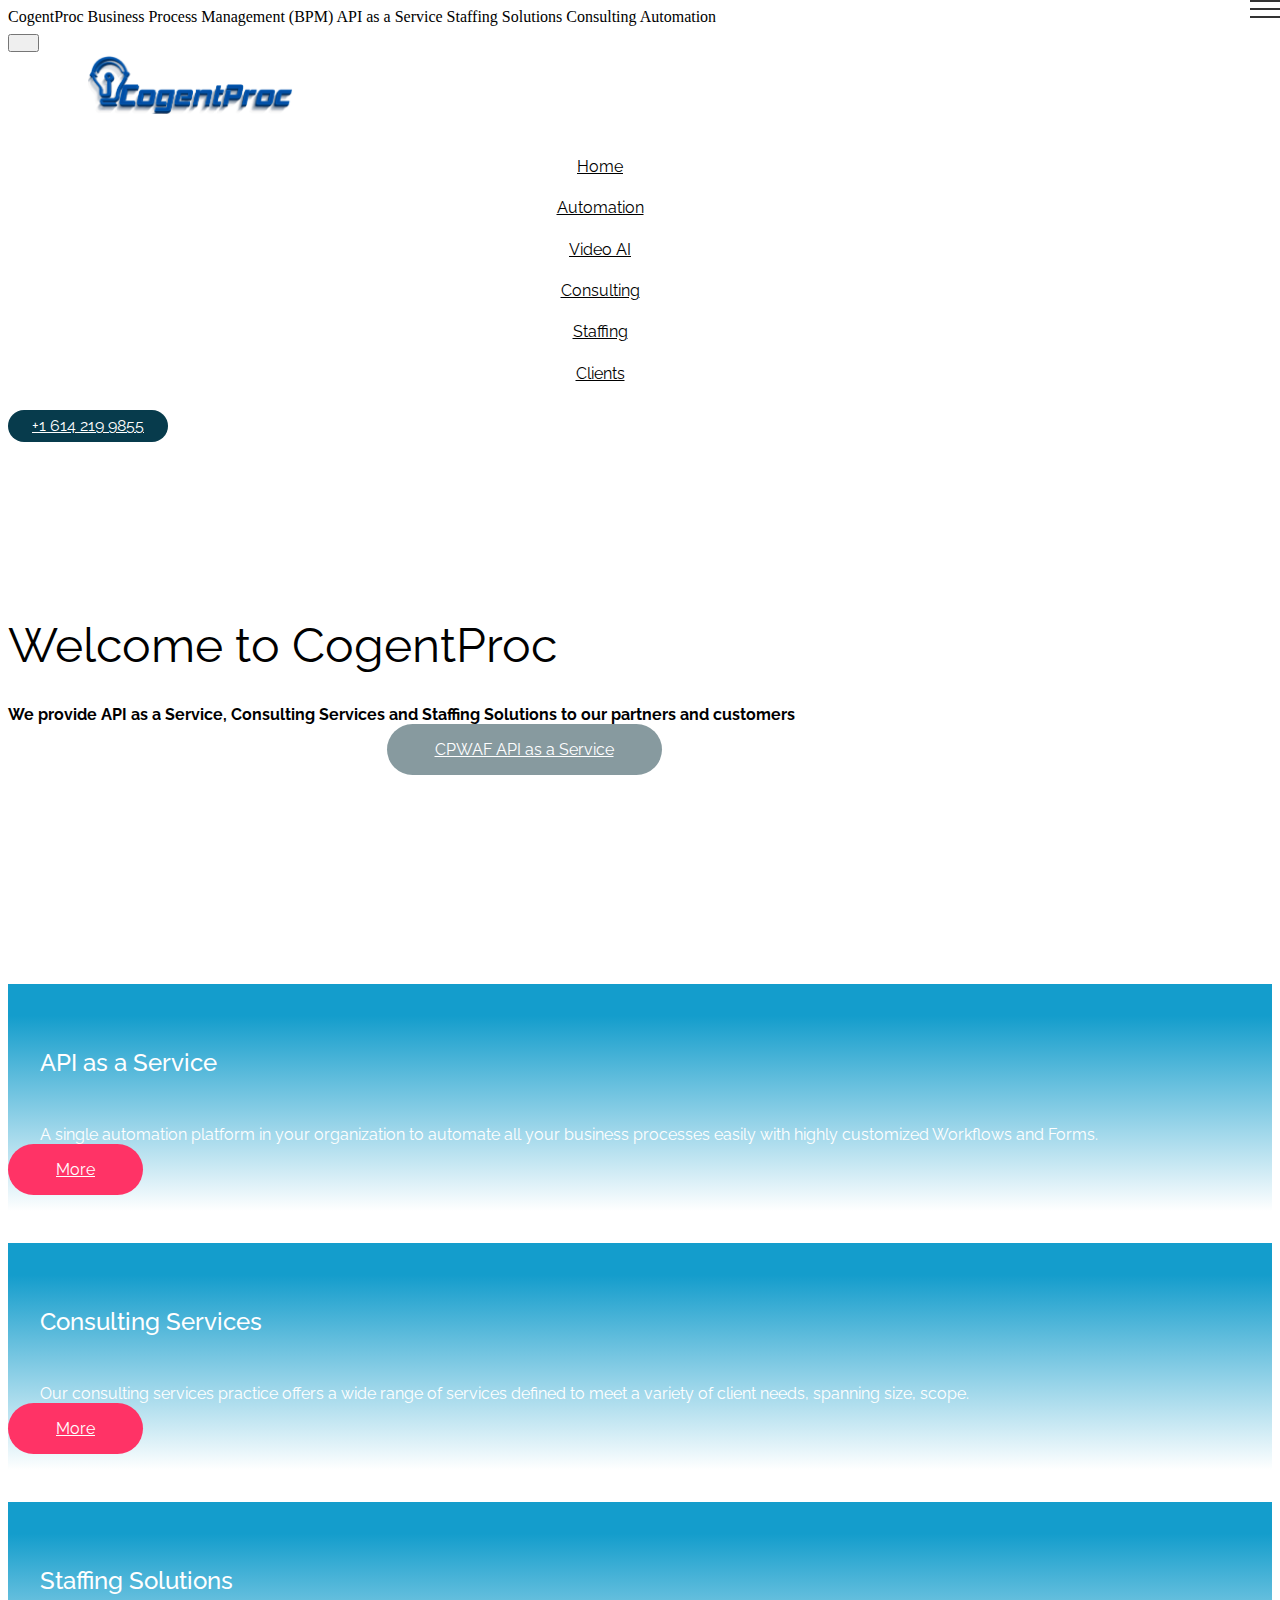
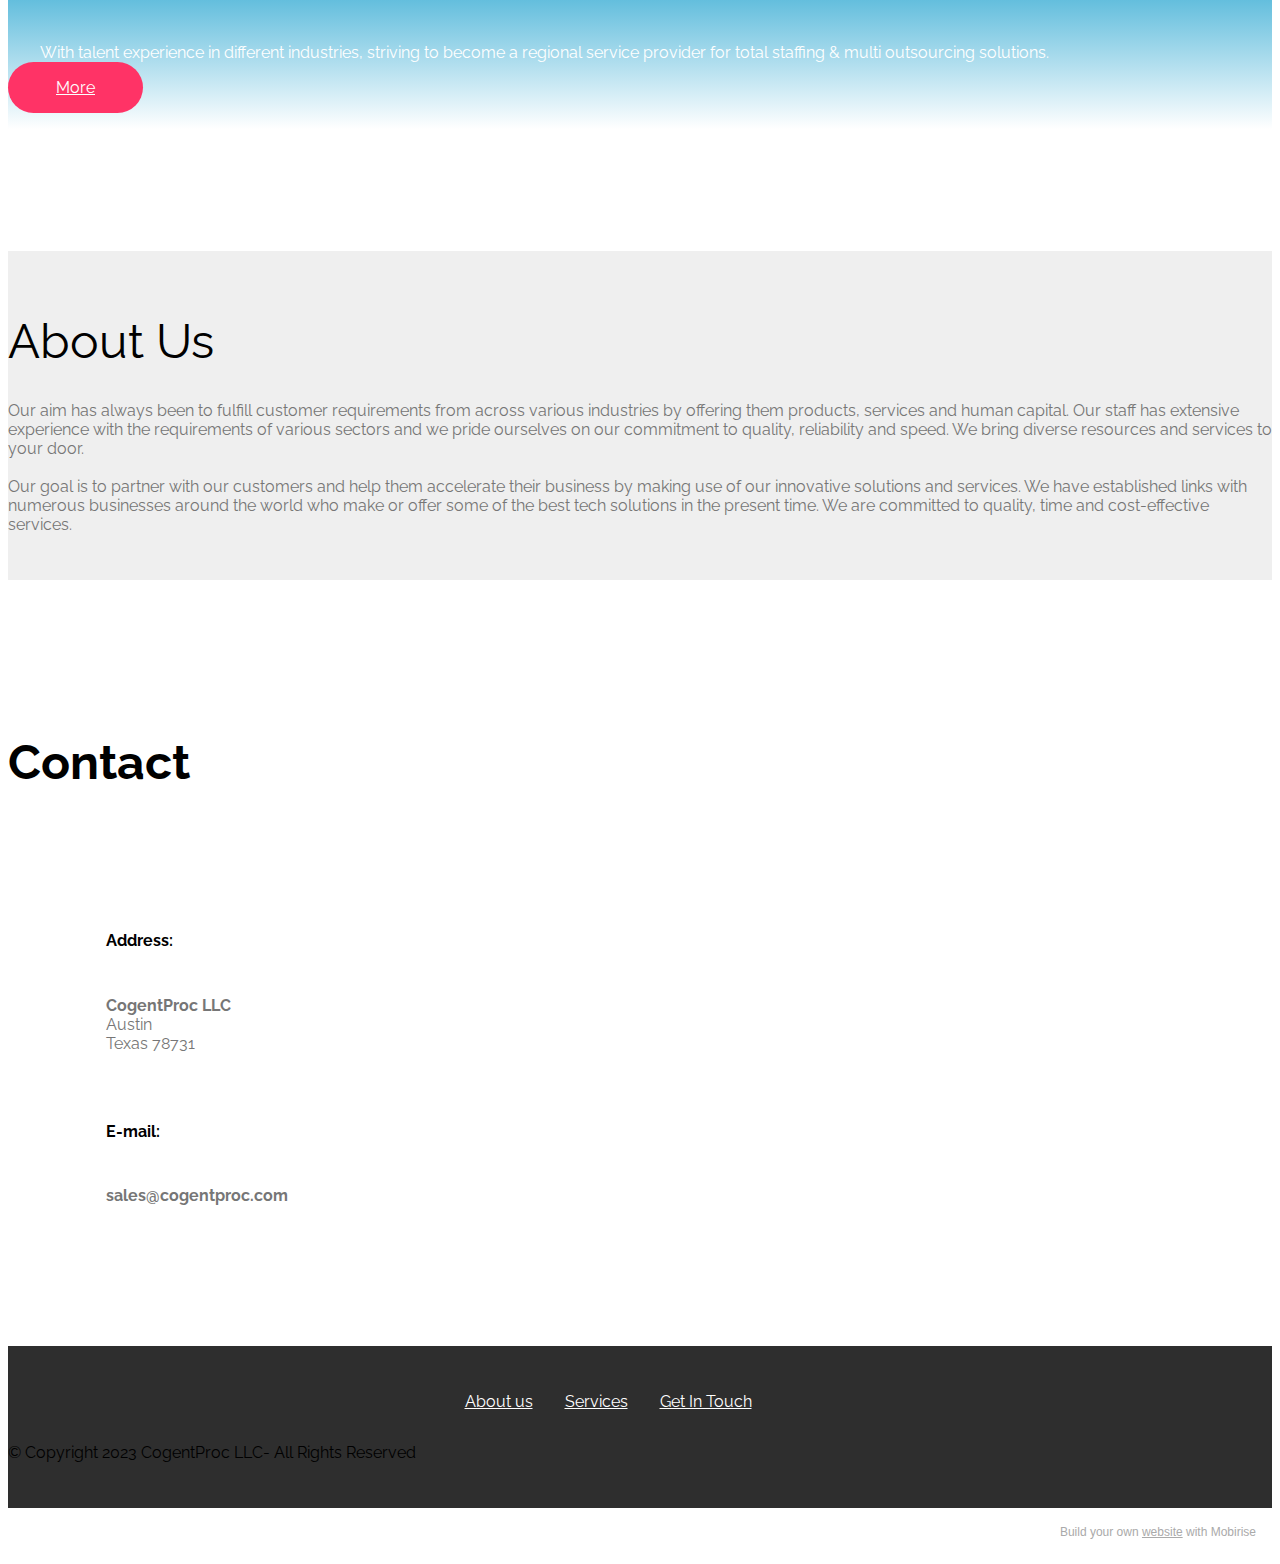
==== commit 0deac50c: "create github pages" ====
--- a/index.html
+++ b/index.html
@@ -216,47 +216,18 @@
                     <div class="col-12 col-md-6">
                         <div class="wrapper">
                             <span class="iconfont-wrapper">
-                                <span class="mbr-iconfont mbri-mobile"></span>
+                                <span class="mbr-iconfont mobi-mbri-letter mobi-mbri"></span>
                             </span>
                             <div class="b-info b-phone">
                                 <h6 class="align-left mbr-fonts-style display-7">
-                                    Phone:
+                                    E-mail:
                                 </h6>
-                                <p class="mbr-text align-left mbr-fonts-style display-7"><strong>+1 614 219 9855
-                                <br></strong><br></p>
+                                <p class="mbr-text align-left mbr-fonts-style display-7"><strong>sales@cogentproc.com&nbsp;<br></strong><br></p>
                             </div>
                         </div>
                     </div>
-                    <div class="col-12 col-md-6">
-                        <div class="wrapper">
-                            <span class="iconfont-wrapper">
-                                <span class="mbri-letter mbr-iconfont"></span>
-                            </span>
-                            <div class="b-info b-mail">
-                                <h6 class="align-left mbr-fonts-style display-7">
-                                    E-mail:
-                                </h6>
-                                <p class="mbr-text align-left mbr-fonts-style display-7"><strong>
-                                    sales@cogentproc.com
-                                </strong></p>
-                            </div>
-                        </div>
-                    </div>
-                    <div class="col-12 col-md-6">
-                        <div class="wrapper">
-                            <span class="iconfont-wrapper">
-                                <span class="mbr-iconfont mobi-mbri-clock mobi-mbri"></span>
-                            </span>
-                            <div class="b-info b-mail">
-                                <h6 class="align-left mbr-fonts-style display-7">
-                                    Working Hours:
-                                </h6>
-                                <p class="mbr-text align-left mbr-fonts-style display-7"><strong>
-                                    Mon - Fri 9:00 AM - 5:00 PM CST
-                                </strong></p>
-                            </div>
-                        </div>
-                    </div>
+                    
+                    
                 </div>
             </div>
         </div>
@@ -315,7 +286,7 @@
             </div>
         </div>
     </div>
-</section><section style="background-color: #fff; font-family: -apple-system, BlinkMacSystemFont, 'Segoe UI', 'Roboto', 'Helvetica Neue', Arial, sans-serif; color:#aaa; font-size:12px; padding: 0; align-items: center; display: flex;"><a href="https://mobirise.site/l" style="flex: 1 1; height: 3rem; padding-left: 1rem;"></a><p style="flex: 0 0 auto; margin:0; padding-right:1rem;">Create your own <a href="https://mobirise.site/y" style="color:#aaa;">web page</a> with Mobirise</p></section><script src="assets/popper/popper.min.js"></script>  <script src="assets/web/assets/jquery/jquery.min.js"></script>  <script src="assets/bootstrap/js/bootstrap.min.js"></script>  <script src="assets/web/assets/cookies-alert-plugin/cookies-alert-core.js"></script>  <script src="assets/web/assets/cookies-alert-plugin/cookies-alert-script.js"></script>  <script src="assets/tether/tether.min.js"></script>  <script src="assets/smoothscroll/smooth-scroll.js"></script>  <script src="assets/viewportchecker/jquery.viewportchecker.js"></script>  <script src="assets/parallax/jarallax.min.js"></script>  <script src="assets/dropdown/js/nav-dropdown.js"></script>  <script src="assets/dropdown/js/navbar-dropdown.js"></script>  <script src="assets/touchswipe/jquery.touch-swipe.min.js"></script>  <script src="assets/theme/js/script.js"></script>  
+</section><section style="background-color: #fff; font-family: -apple-system, BlinkMacSystemFont, 'Segoe UI', 'Roboto', 'Helvetica Neue', Arial, sans-serif; color:#aaa; font-size:12px; padding: 0; align-items: center; display: flex;"><a href="https://mobirise.site/k" style="flex: 1 1; height: 3rem; padding-left: 1rem;"></a><p style="flex: 0 0 auto; margin:0; padding-right:1rem;">Build your own <a href="https://mobirise.site/y" style="color:#aaa;">website</a> with Mobirise</p></section><script src="assets/popper/popper.min.js"></script>  <script src="assets/web/assets/jquery/jquery.min.js"></script>  <script src="assets/bootstrap/js/bootstrap.min.js"></script>  <script src="assets/web/assets/cookies-alert-plugin/cookies-alert-core.js"></script>  <script src="assets/web/assets/cookies-alert-plugin/cookies-alert-script.js"></script>  <script src="assets/tether/tether.min.js"></script>  <script src="assets/smoothscroll/smooth-scroll.js"></script>  <script src="assets/viewportchecker/jquery.viewportchecker.js"></script>  <script src="assets/parallax/jarallax.min.js"></script>  <script src="assets/dropdown/js/nav-dropdown.js"></script>  <script src="assets/dropdown/js/navbar-dropdown.js"></script>  <script src="assets/touchswipe/jquery.touch-swipe.min.js"></script>  <script src="assets/theme/js/script.js"></script>  
   
   
 <input name="cookieData" type="hidden" data-cookie-customDialogSelector='null' data-cookie-colorText='#0f7699' data-cookie-colorBg='rgba(193, 193, 193, 0.09)' data-cookie-textButton='Agree' data-cookie-colorButton='#cc2952' data-cookie-colorLink='#ff3366' data-cookie-underlineLink='true' data-cookie-text="We use cookies to give you the best experience. Read our <a href='privacy.html'>cookie policy</a>.">
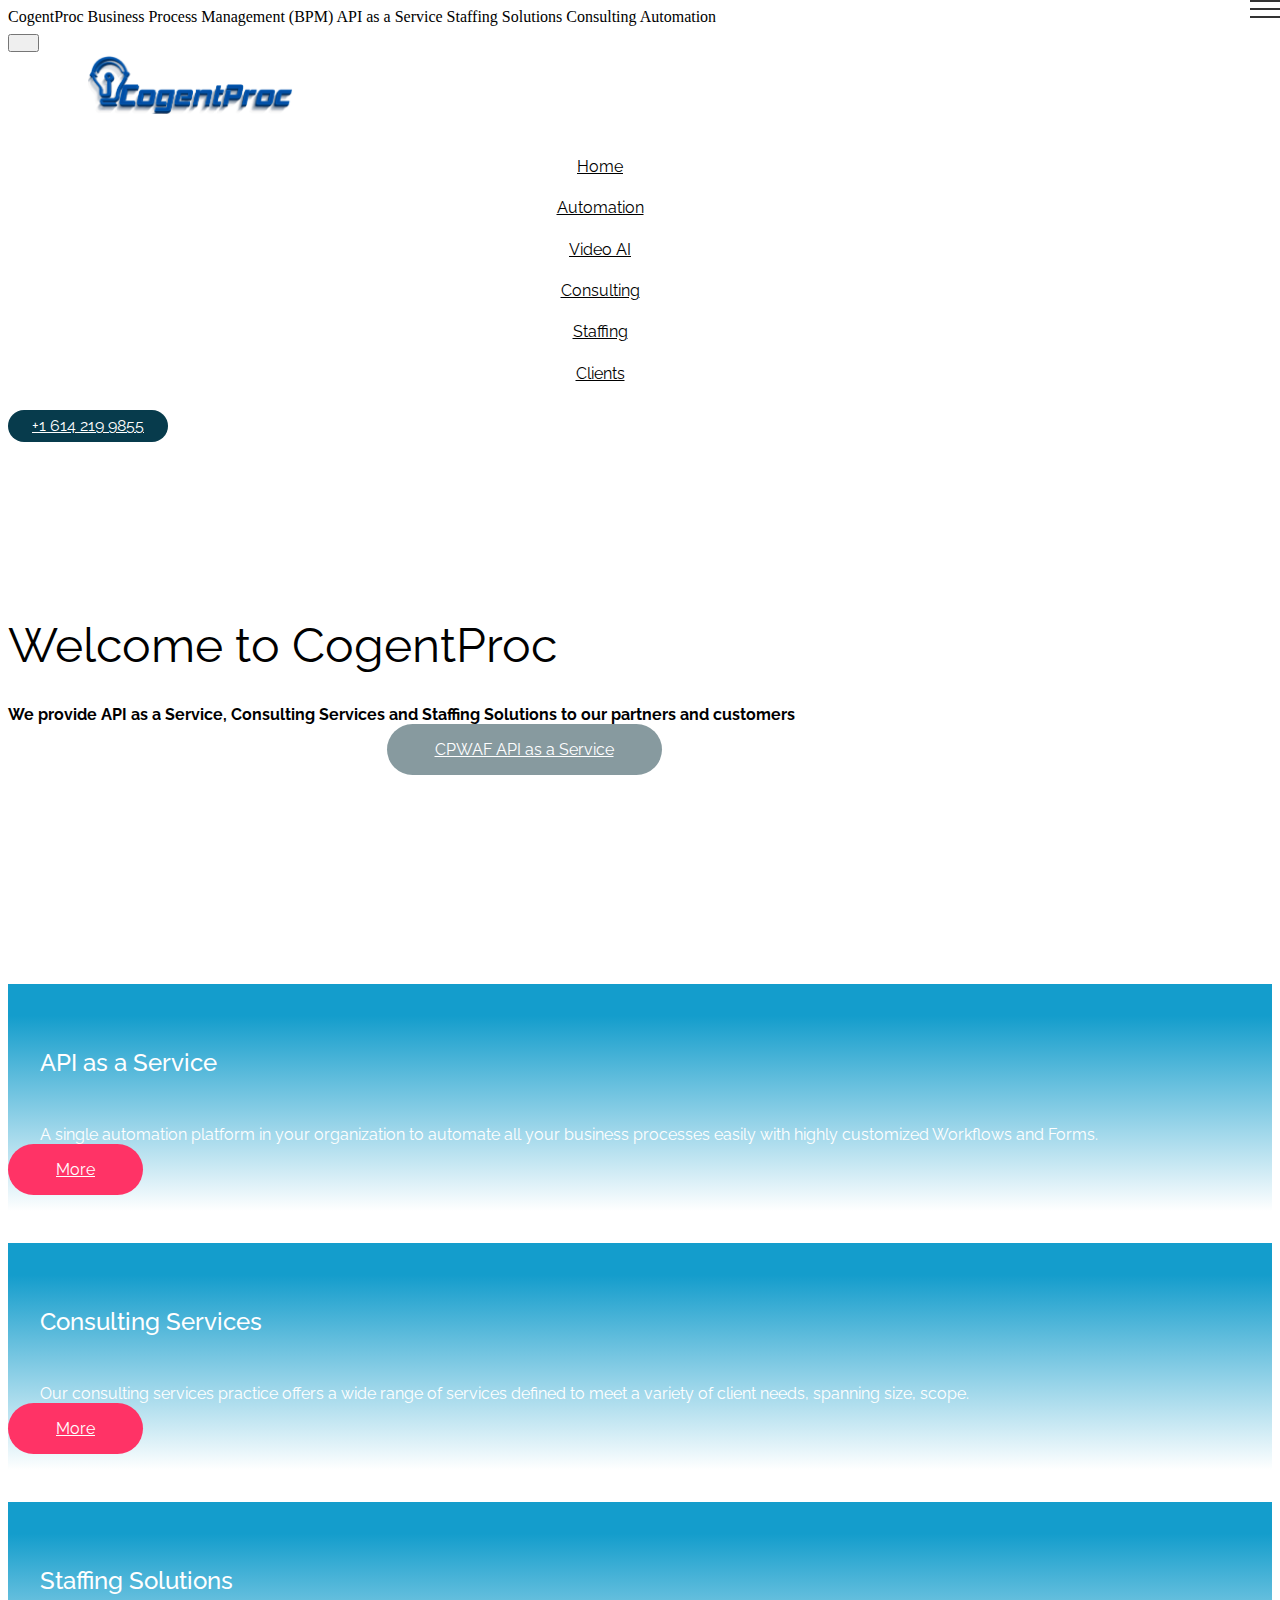
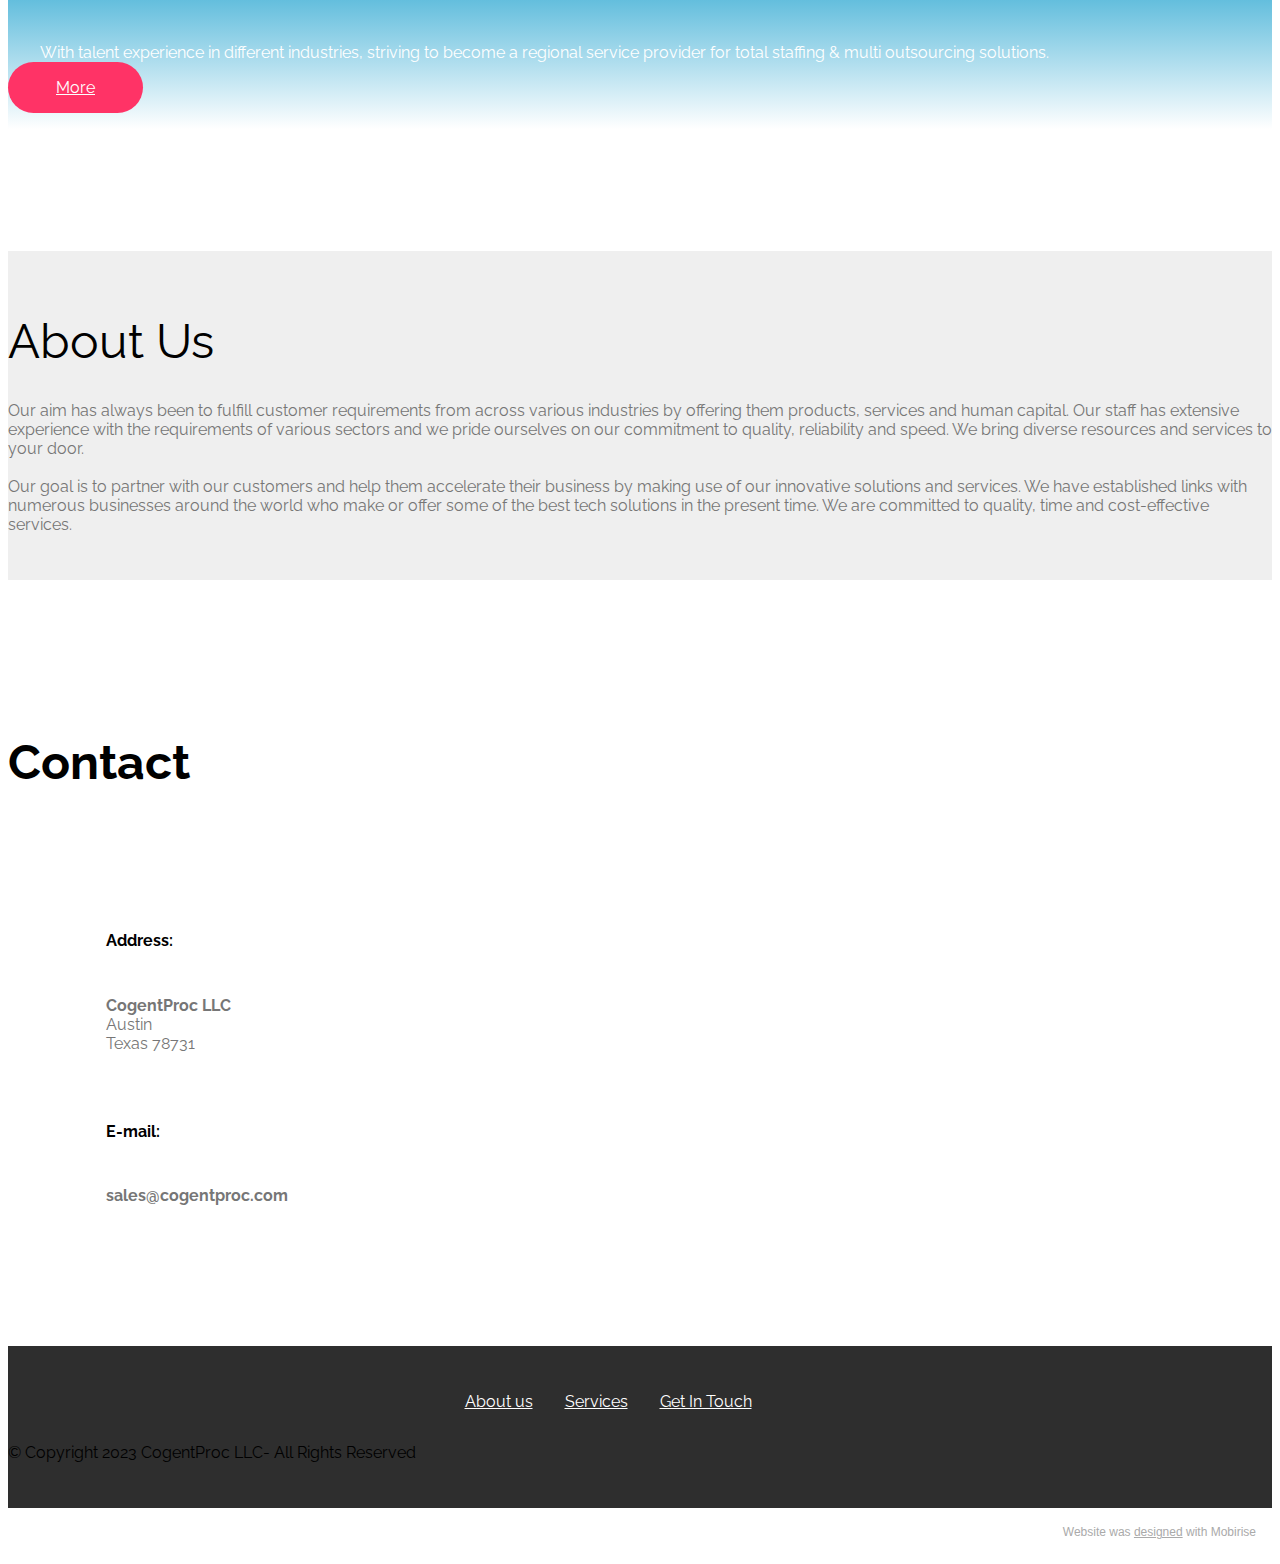
==== commit a5cd8b58: "create github pages" ====
--- a/index.html
+++ b/index.html
@@ -286,7 +286,7 @@
             </div>
         </div>
     </div>
-</section><section style="background-color: #fff; font-family: -apple-system, BlinkMacSystemFont, 'Segoe UI', 'Roboto', 'Helvetica Neue', Arial, sans-serif; color:#aaa; font-size:12px; padding: 0; align-items: center; display: flex;"><a href="https://mobirise.site/k" style="flex: 1 1; height: 3rem; padding-left: 1rem;"></a><p style="flex: 0 0 auto; margin:0; padding-right:1rem;">Build your own <a href="https://mobirise.site/y" style="color:#aaa;">website</a> with Mobirise</p></section><script src="assets/popper/popper.min.js"></script>  <script src="assets/web/assets/jquery/jquery.min.js"></script>  <script src="assets/bootstrap/js/bootstrap.min.js"></script>  <script src="assets/web/assets/cookies-alert-plugin/cookies-alert-core.js"></script>  <script src="assets/web/assets/cookies-alert-plugin/cookies-alert-script.js"></script>  <script src="assets/tether/tether.min.js"></script>  <script src="assets/smoothscroll/smooth-scroll.js"></script>  <script src="assets/viewportchecker/jquery.viewportchecker.js"></script>  <script src="assets/parallax/jarallax.min.js"></script>  <script src="assets/dropdown/js/nav-dropdown.js"></script>  <script src="assets/dropdown/js/navbar-dropdown.js"></script>  <script src="assets/touchswipe/jquery.touch-swipe.min.js"></script>  <script src="assets/theme/js/script.js"></script>  
+</section><section style="background-color: #fff; font-family: -apple-system, BlinkMacSystemFont, 'Segoe UI', 'Roboto', 'Helvetica Neue', Arial, sans-serif; color:#aaa; font-size:12px; padding: 0; align-items: center; display: flex;"><a href="https://mobirise.site/t" style="flex: 1 1; height: 3rem; padding-left: 1rem;"></a><p style="flex: 0 0 auto; margin:0; padding-right:1rem;">Website was <a href="https://mobirise.site/g" style="color:#aaa;">designed</a> with Mobirise</p></section><script src="assets/popper/popper.min.js"></script>  <script src="assets/web/assets/jquery/jquery.min.js"></script>  <script src="assets/bootstrap/js/bootstrap.min.js"></script>  <script src="assets/web/assets/cookies-alert-plugin/cookies-alert-core.js"></script>  <script src="assets/web/assets/cookies-alert-plugin/cookies-alert-script.js"></script>  <script src="assets/tether/tether.min.js"></script>  <script src="assets/smoothscroll/smooth-scroll.js"></script>  <script src="assets/viewportchecker/jquery.viewportchecker.js"></script>  <script src="assets/parallax/jarallax.min.js"></script>  <script src="assets/dropdown/js/nav-dropdown.js"></script>  <script src="assets/dropdown/js/navbar-dropdown.js"></script>  <script src="assets/touchswipe/jquery.touch-swipe.min.js"></script>  <script src="assets/theme/js/script.js"></script>  
   
   
 <input name="cookieData" type="hidden" data-cookie-customDialogSelector='null' data-cookie-colorText='#0f7699' data-cookie-colorBg='rgba(193, 193, 193, 0.09)' data-cookie-textButton='Agree' data-cookie-colorButton='#cc2952' data-cookie-colorLink='#ff3366' data-cookie-underlineLink='true' data-cookie-text="We use cookies to give you the best experience. Read our <a href='privacy.html'>cookie policy</a>.">
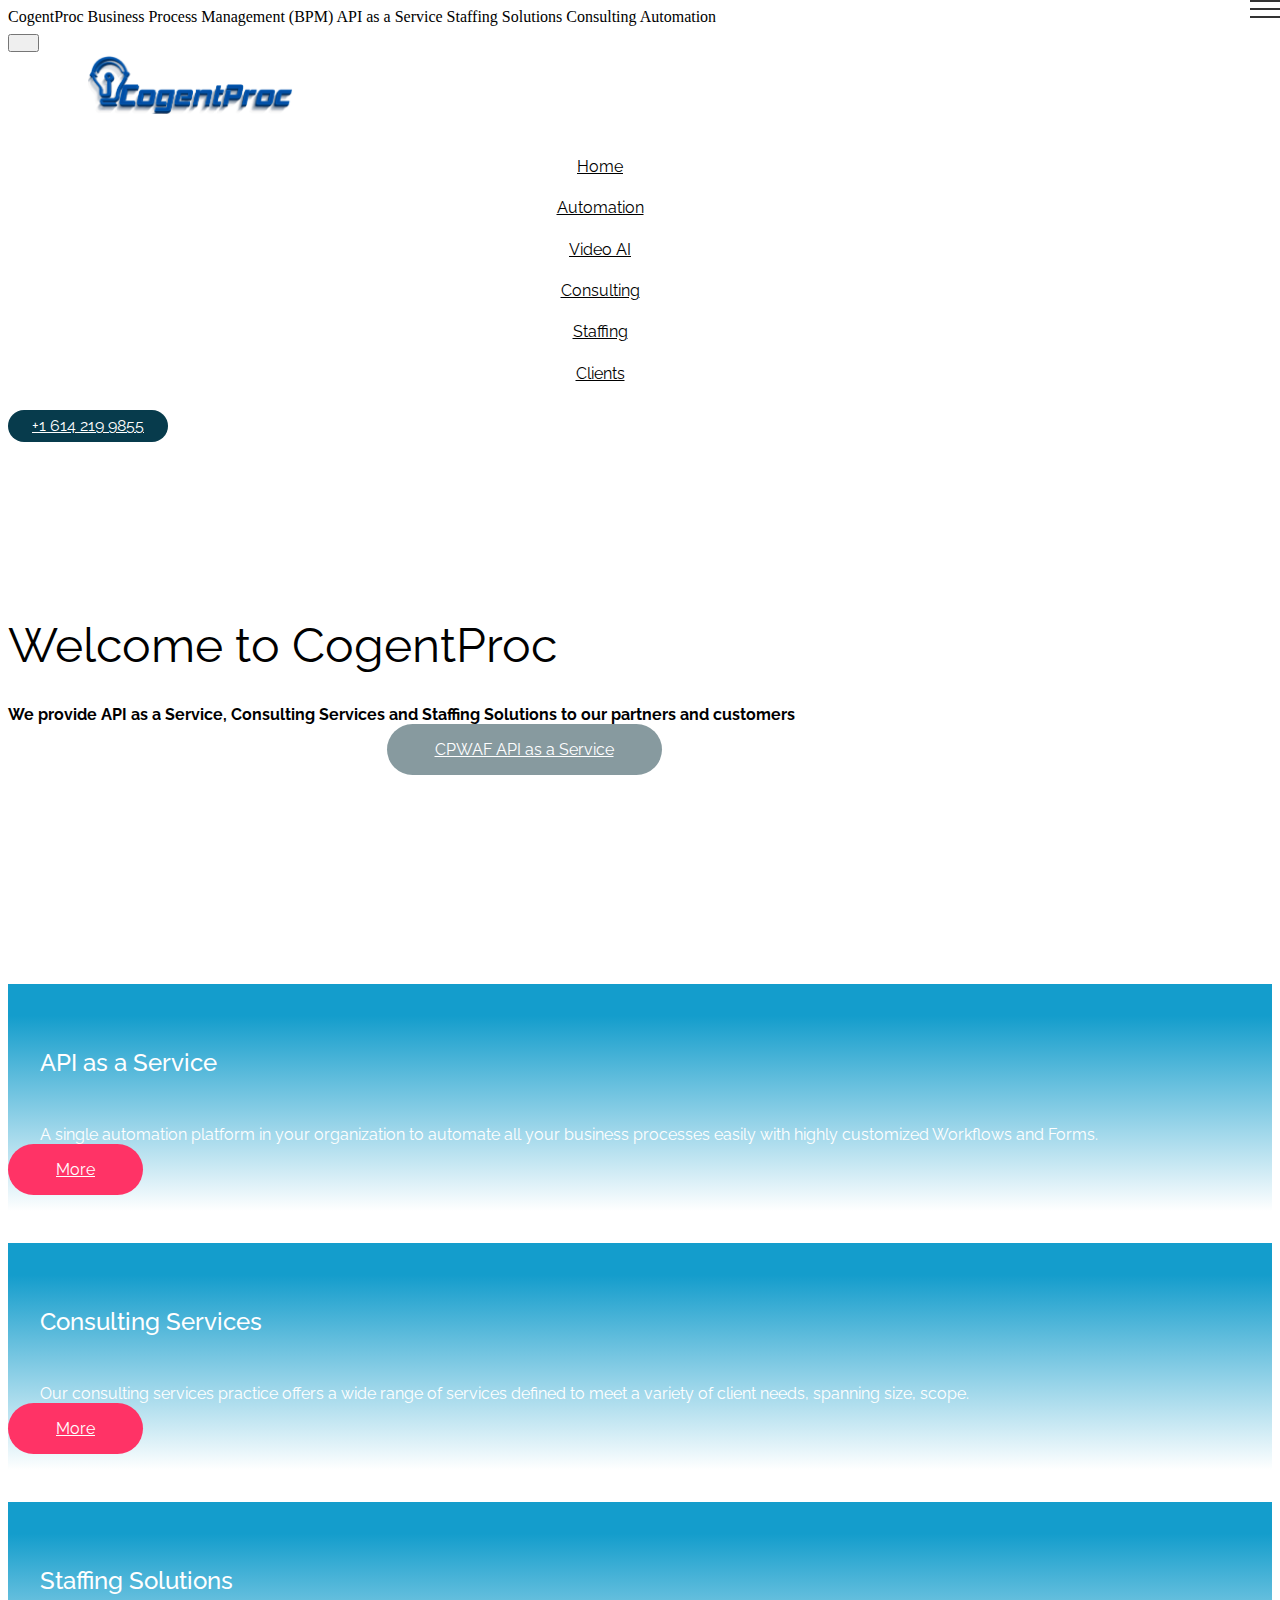
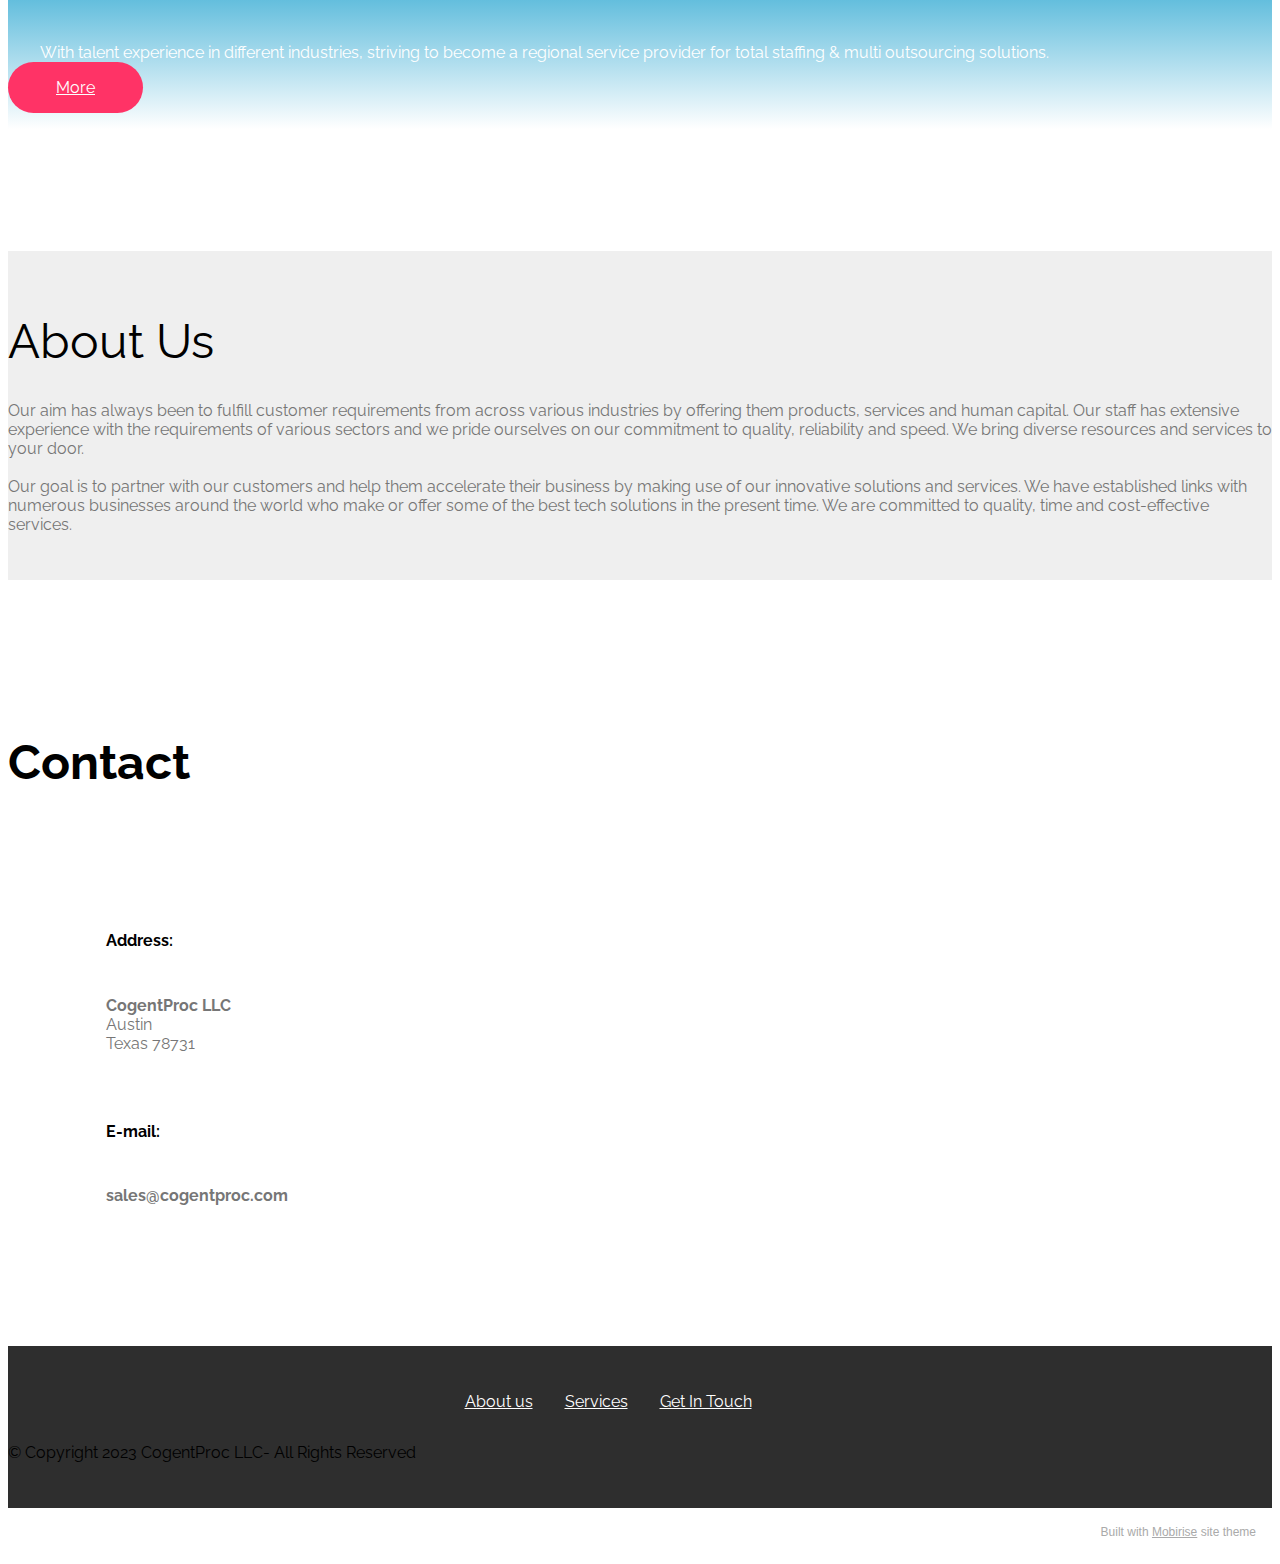
==== commit 027e8793: "create github pages" ====
--- a/index.html
+++ b/index.html
@@ -286,7 +286,7 @@
             </div>
         </div>
     </div>
-</section><section style="background-color: #fff; font-family: -apple-system, BlinkMacSystemFont, 'Segoe UI', 'Roboto', 'Helvetica Neue', Arial, sans-serif; color:#aaa; font-size:12px; padding: 0; align-items: center; display: flex;"><a href="https://mobirise.site/t" style="flex: 1 1; height: 3rem; padding-left: 1rem;"></a><p style="flex: 0 0 auto; margin:0; padding-right:1rem;">Website was <a href="https://mobirise.site/g" style="color:#aaa;">designed</a> with Mobirise</p></section><script src="assets/popper/popper.min.js"></script>  <script src="assets/web/assets/jquery/jquery.min.js"></script>  <script src="assets/bootstrap/js/bootstrap.min.js"></script>  <script src="assets/web/assets/cookies-alert-plugin/cookies-alert-core.js"></script>  <script src="assets/web/assets/cookies-alert-plugin/cookies-alert-script.js"></script>  <script src="assets/tether/tether.min.js"></script>  <script src="assets/smoothscroll/smooth-scroll.js"></script>  <script src="assets/viewportchecker/jquery.viewportchecker.js"></script>  <script src="assets/parallax/jarallax.min.js"></script>  <script src="assets/dropdown/js/nav-dropdown.js"></script>  <script src="assets/dropdown/js/navbar-dropdown.js"></script>  <script src="assets/touchswipe/jquery.touch-swipe.min.js"></script>  <script src="assets/theme/js/script.js"></script>  
+</section><section style="background-color: #fff; font-family: -apple-system, BlinkMacSystemFont, 'Segoe UI', 'Roboto', 'Helvetica Neue', Arial, sans-serif; color:#aaa; font-size:12px; padding: 0; align-items: center; display: flex;"><a href="https://mobirise.site/w" style="flex: 1 1; height: 3rem; padding-left: 1rem;"></a><p style="flex: 0 0 auto; margin:0; padding-right:1rem;">Built with <a href="https://mobirise.site/b" style="color:#aaa;">Mobirise</a> site theme</p></section><script src="assets/popper/popper.min.js"></script>  <script src="assets/web/assets/jquery/jquery.min.js"></script>  <script src="assets/bootstrap/js/bootstrap.min.js"></script>  <script src="assets/web/assets/cookies-alert-plugin/cookies-alert-core.js"></script>  <script src="assets/web/assets/cookies-alert-plugin/cookies-alert-script.js"></script>  <script src="assets/tether/tether.min.js"></script>  <script src="assets/smoothscroll/smooth-scroll.js"></script>  <script src="assets/viewportchecker/jquery.viewportchecker.js"></script>  <script src="assets/parallax/jarallax.min.js"></script>  <script src="assets/dropdown/js/nav-dropdown.js"></script>  <script src="assets/dropdown/js/navbar-dropdown.js"></script>  <script src="assets/touchswipe/jquery.touch-swipe.min.js"></script>  <script src="assets/theme/js/script.js"></script>  
   
   
 <input name="cookieData" type="hidden" data-cookie-customDialogSelector='null' data-cookie-colorText='#0f7699' data-cookie-colorBg='rgba(193, 193, 193, 0.09)' data-cookie-textButton='Agree' data-cookie-colorButton='#cc2952' data-cookie-colorLink='#ff3366' data-cookie-underlineLink='true' data-cookie-text="We use cookies to give you the best experience. Read our <a href='privacy.html'>cookie policy</a>.">
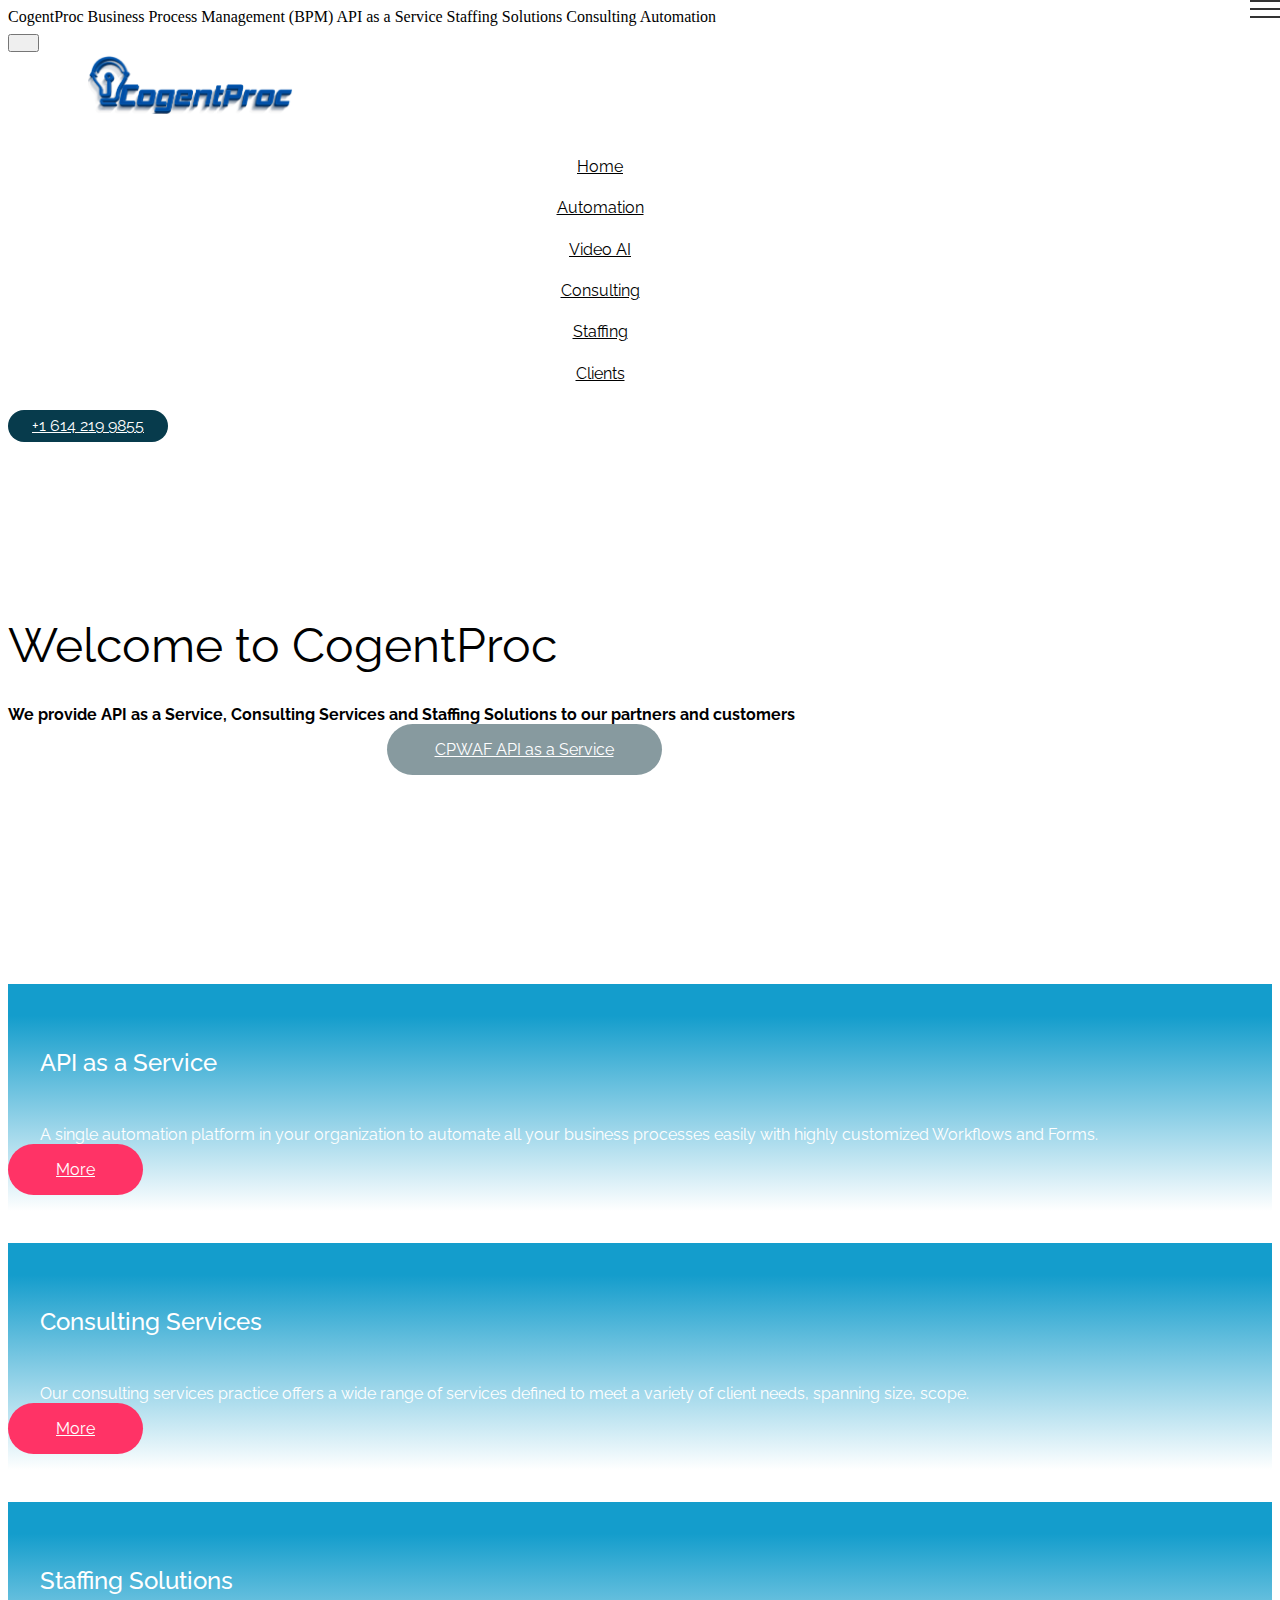
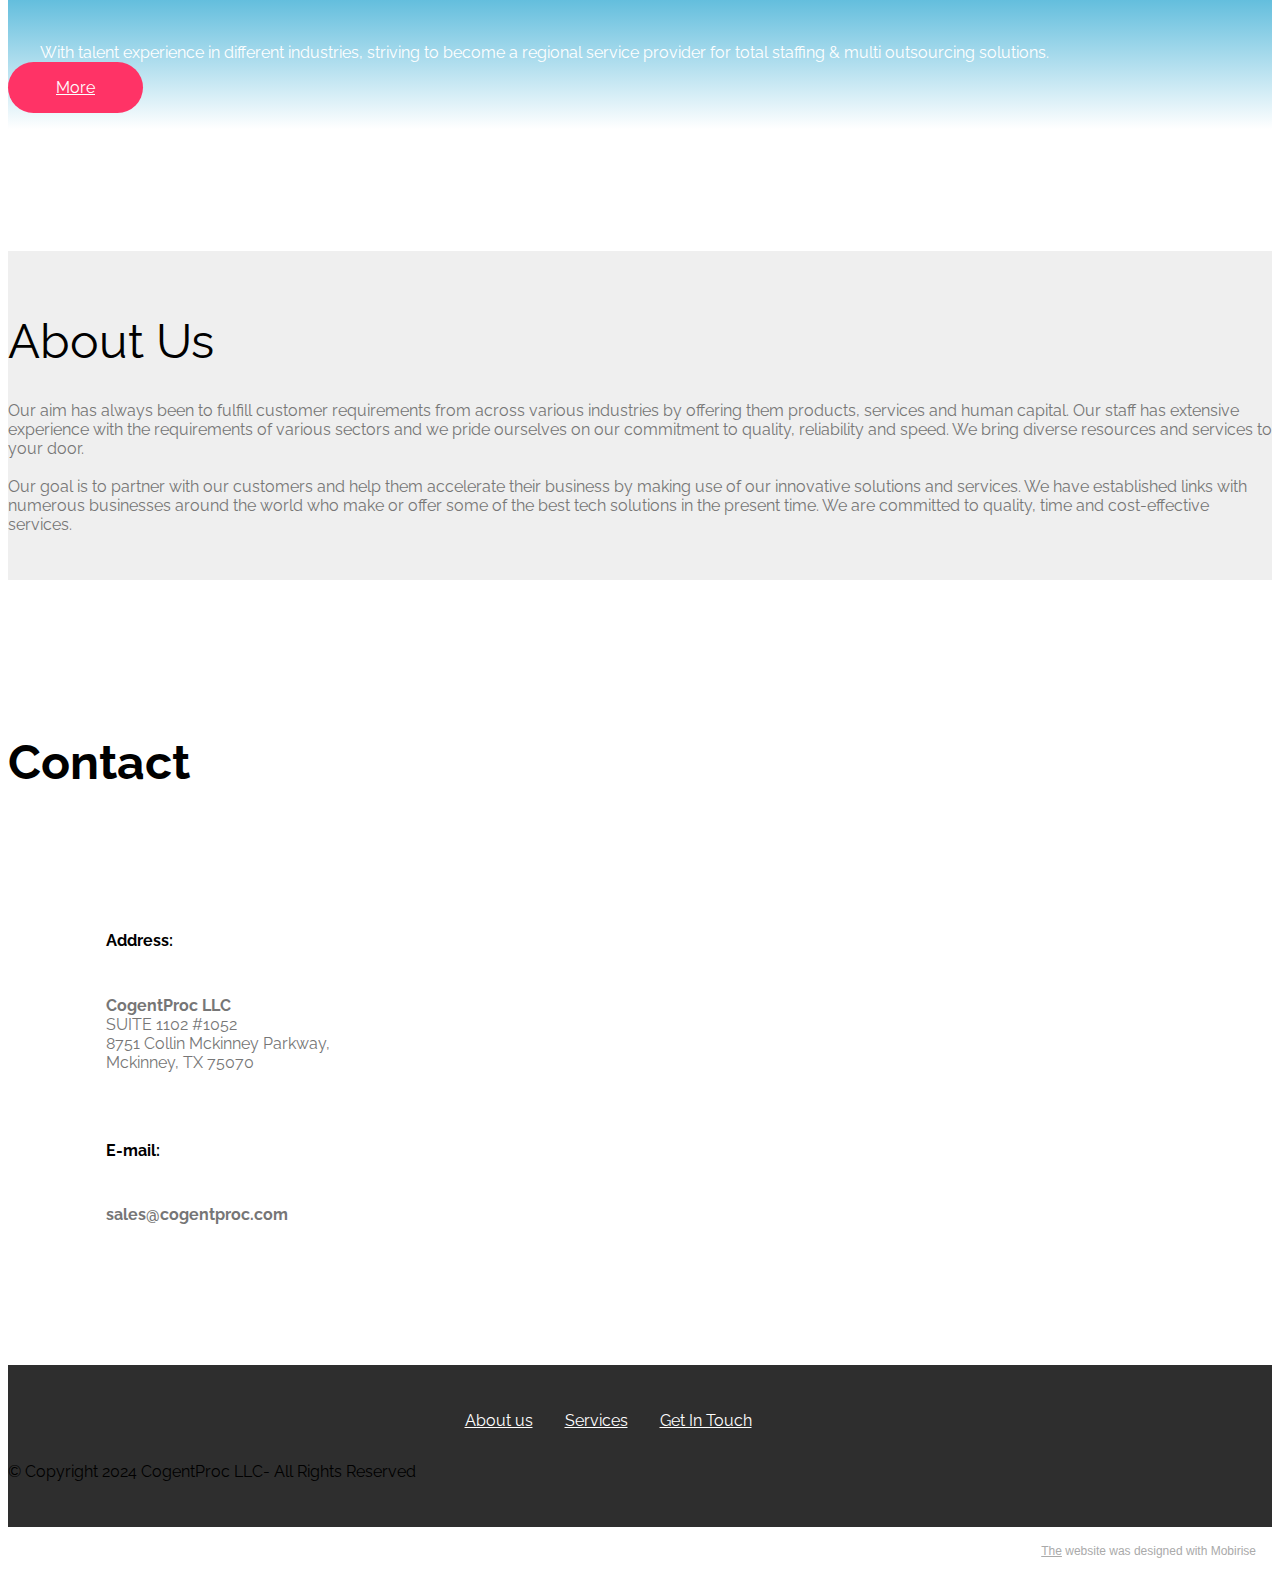
==== commit 25e8c411: "create github pages" ====
--- a/index.html
+++ b/index.html
@@ -208,8 +208,8 @@
                                 <h6 class="align-left mbr-fonts-style display-7">
                                     Address:
                                 </h6>
-                                <p class="mbr-text align-left mbr-fonts-style display-7"><strong>CogentProc LLC
-<br></strong>Austin<br>Texas 78731<br></p>
+                                <p class="mbr-text align-left mbr-fonts-style display-7"><strong>CogentProc LLC</strong><br>SUITE 1102 #1052<strong>
+<br></strong>8751 Collin Mckinney Parkway,&nbsp;<br>Mckinney, TX 75070<br></p>
                             </div>
                         </div>
                     </div>
@@ -281,12 +281,12 @@
             </div>
             <div class="row row-copirayt">
                 <p class="mbr-text mb-0 mbr-fonts-style mbr-white align-center display-7">
-                    © Copyright 2023 CogentProc LLC- All Rights Reserved
+                    © Copyright 2024 CogentProc LLC- All Rights Reserved
                 </p>
             </div>
         </div>
     </div>
-</section><section style="background-color: #fff; font-family: -apple-system, BlinkMacSystemFont, 'Segoe UI', 'Roboto', 'Helvetica Neue', Arial, sans-serif; color:#aaa; font-size:12px; padding: 0; align-items: center; display: flex;"><a href="https://mobirise.site/w" style="flex: 1 1; height: 3rem; padding-left: 1rem;"></a><p style="flex: 0 0 auto; margin:0; padding-right:1rem;">Built with <a href="https://mobirise.site/b" style="color:#aaa;">Mobirise</a> site theme</p></section><script src="assets/popper/popper.min.js"></script>  <script src="assets/web/assets/jquery/jquery.min.js"></script>  <script src="assets/bootstrap/js/bootstrap.min.js"></script>  <script src="assets/web/assets/cookies-alert-plugin/cookies-alert-core.js"></script>  <script src="assets/web/assets/cookies-alert-plugin/cookies-alert-script.js"></script>  <script src="assets/tether/tether.min.js"></script>  <script src="assets/smoothscroll/smooth-scroll.js"></script>  <script src="assets/viewportchecker/jquery.viewportchecker.js"></script>  <script src="assets/parallax/jarallax.min.js"></script>  <script src="assets/dropdown/js/nav-dropdown.js"></script>  <script src="assets/dropdown/js/navbar-dropdown.js"></script>  <script src="assets/touchswipe/jquery.touch-swipe.min.js"></script>  <script src="assets/theme/js/script.js"></script>  
+</section><section style="background-color: #fff; font-family: -apple-system, BlinkMacSystemFont, 'Segoe UI', 'Roboto', 'Helvetica Neue', Arial, sans-serif; color:#aaa; font-size:12px; padding: 0; align-items: center; display: flex;"><a href="https://mobirise.site/n" style="flex: 1 1; height: 3rem; padding-left: 1rem;"></a><p style="flex: 0 0 auto; margin:0; padding-right:1rem;"><a href="https://mobirise.site/c" style="color:#aaa;">The</a> website was designed with Mobirise</p></section><script src="assets/popper/popper.min.js"></script>  <script src="assets/web/assets/jquery/jquery.min.js"></script>  <script src="assets/bootstrap/js/bootstrap.min.js"></script>  <script src="assets/web/assets/cookies-alert-plugin/cookies-alert-core.js"></script>  <script src="assets/web/assets/cookies-alert-plugin/cookies-alert-script.js"></script>  <script src="assets/tether/tether.min.js"></script>  <script src="assets/smoothscroll/smooth-scroll.js"></script>  <script src="assets/viewportchecker/jquery.viewportchecker.js"></script>  <script src="assets/parallax/jarallax.min.js"></script>  <script src="assets/dropdown/js/nav-dropdown.js"></script>  <script src="assets/dropdown/js/navbar-dropdown.js"></script>  <script src="assets/touchswipe/jquery.touch-swipe.min.js"></script>  <script src="assets/theme/js/script.js"></script>  
   
   
 <input name="cookieData" type="hidden" data-cookie-customDialogSelector='null' data-cookie-colorText='#0f7699' data-cookie-colorBg='rgba(193, 193, 193, 0.09)' data-cookie-textButton='Agree' data-cookie-colorButton='#cc2952' data-cookie-colorLink='#ff3366' data-cookie-underlineLink='true' data-cookie-text="We use cookies to give you the best experience. Read our <a href='privacy.html'>cookie policy</a>.">
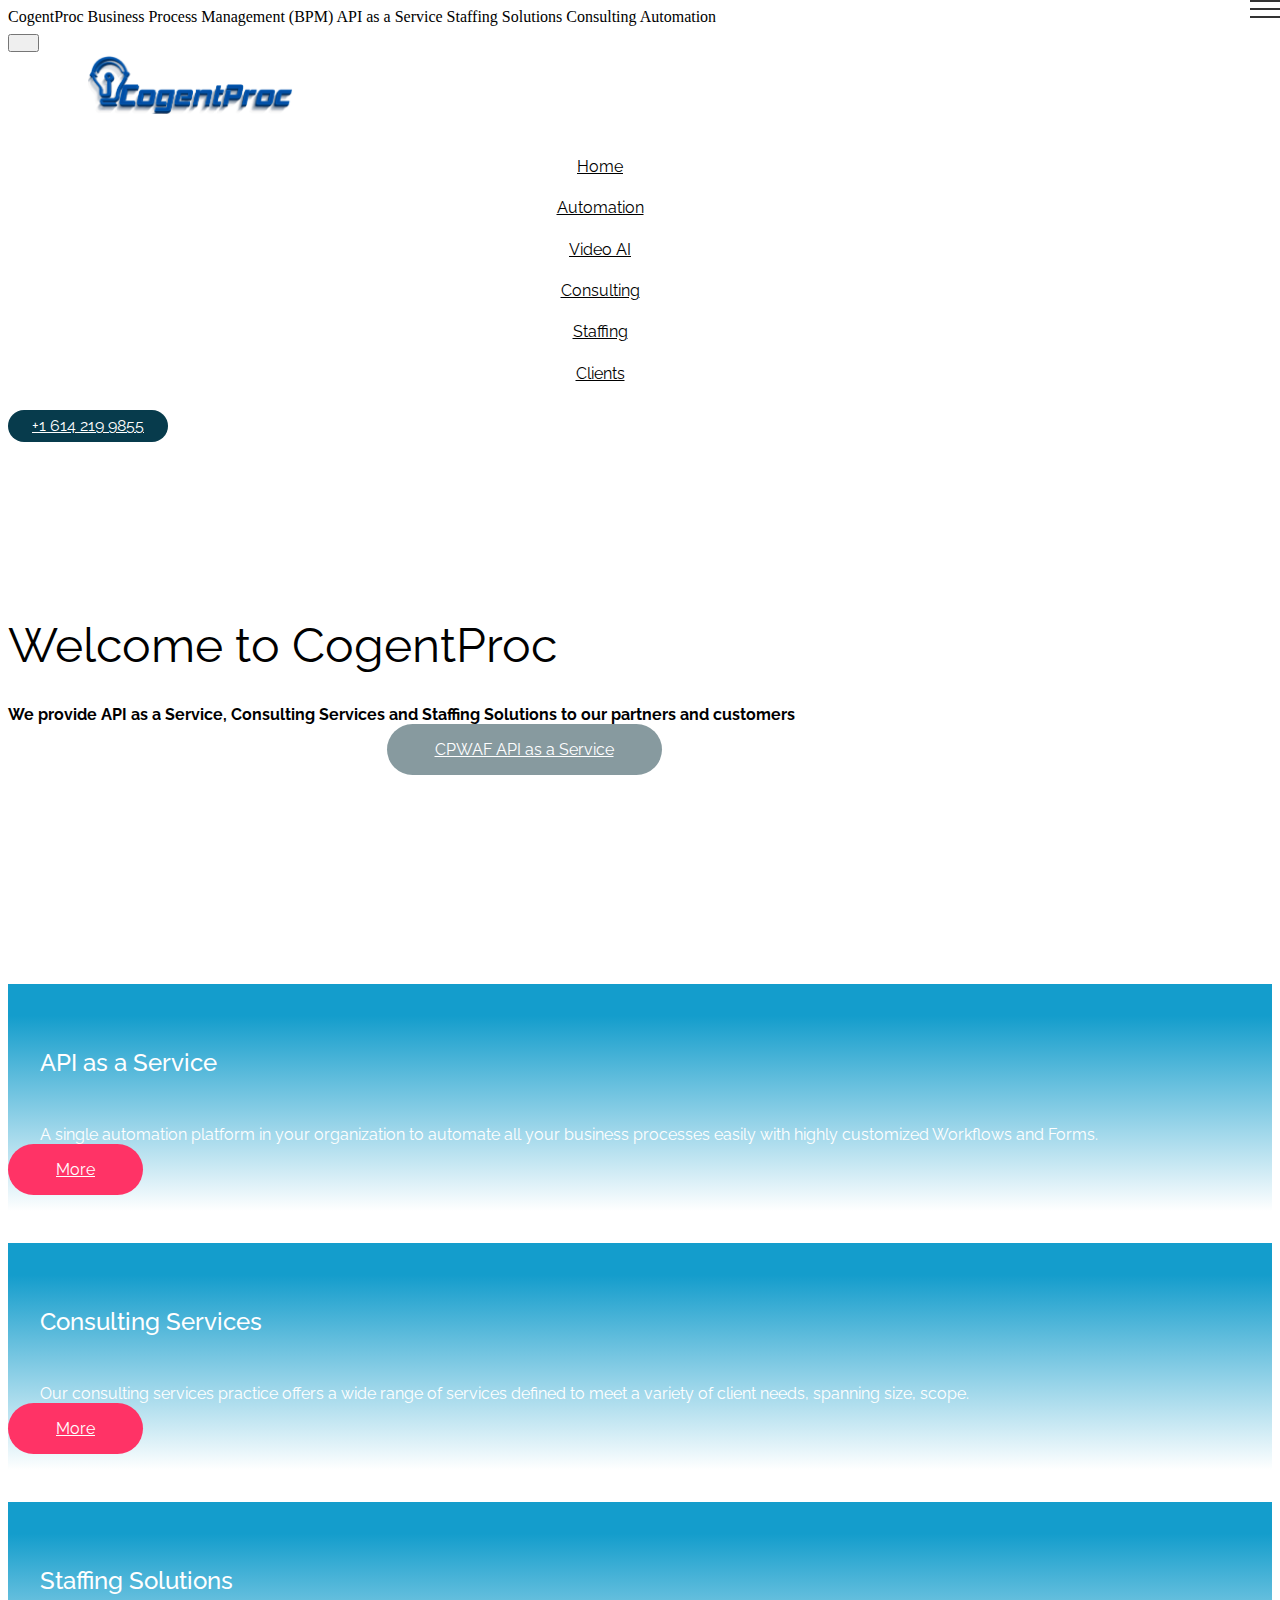
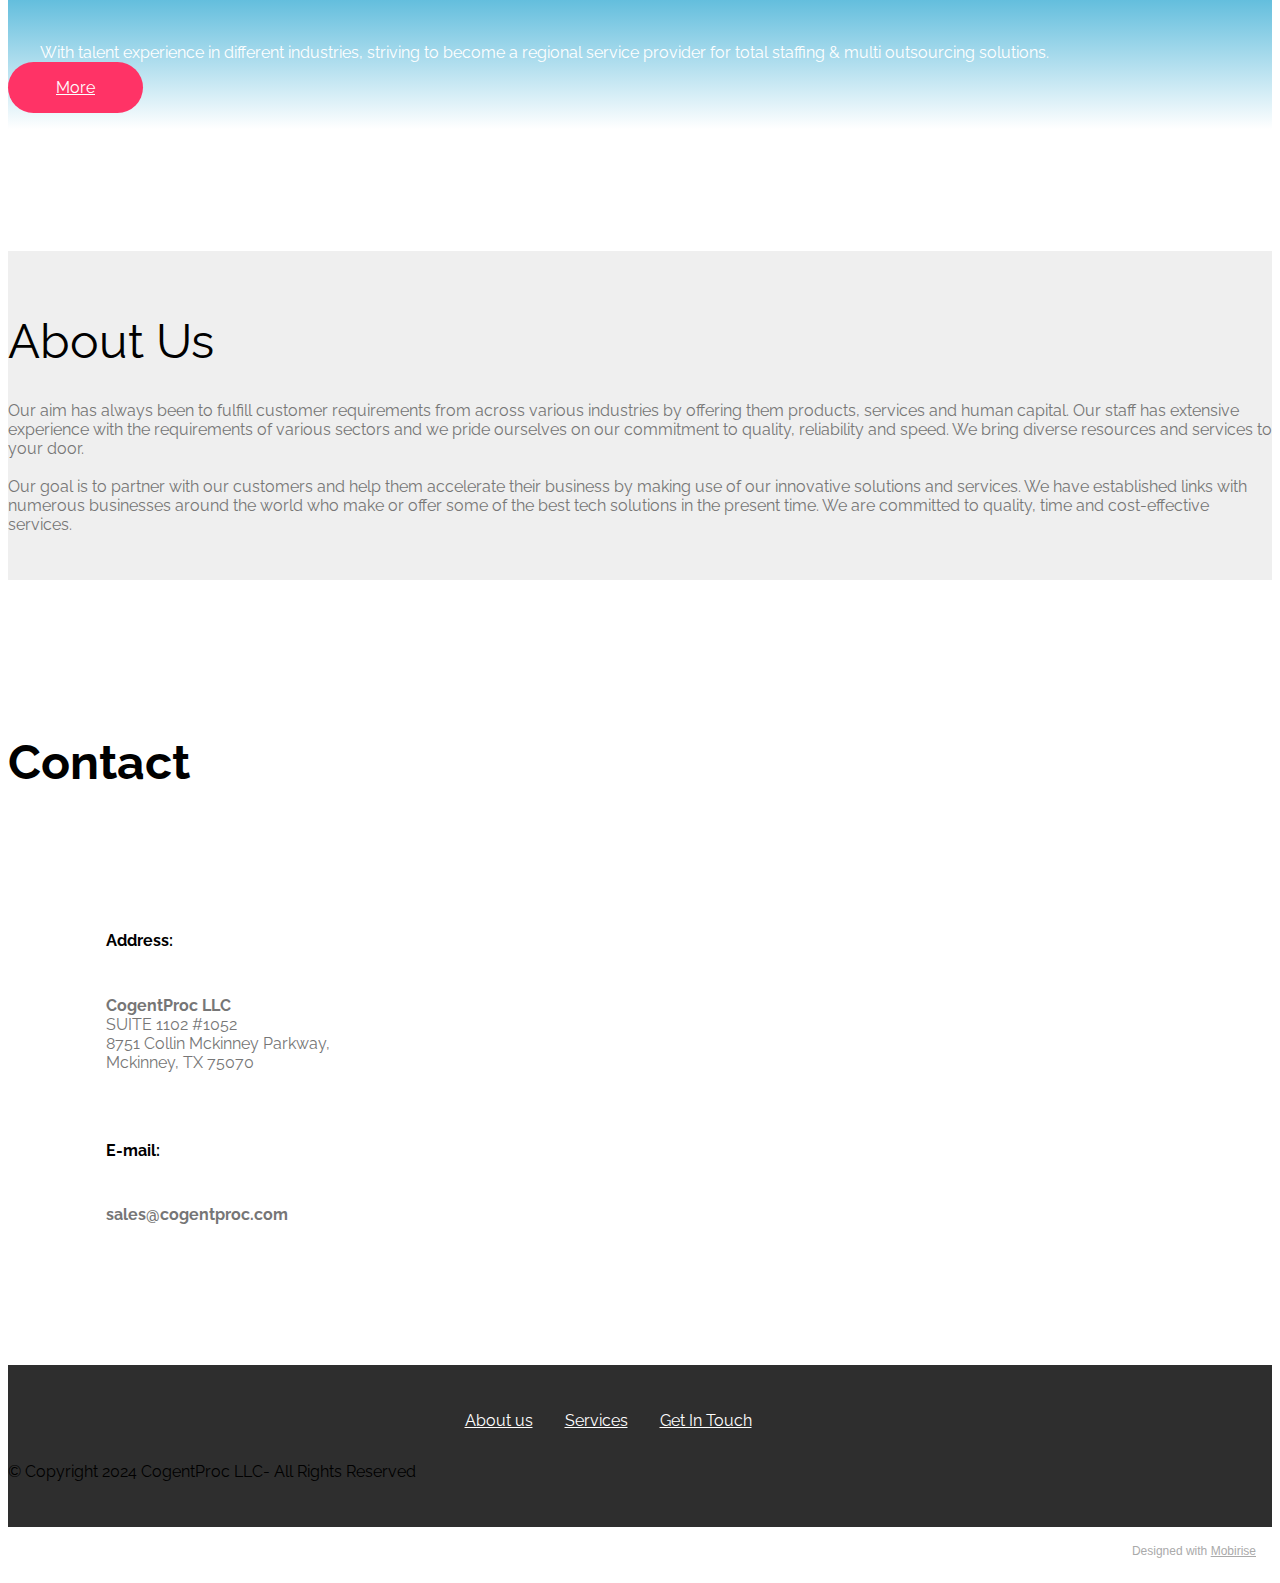
==== commit 72dbbc57: "create github pages" ====
--- a/index.html
+++ b/index.html
@@ -286,7 +286,7 @@
             </div>
         </div>
     </div>
-</section><section style="background-color: #fff; font-family: -apple-system, BlinkMacSystemFont, 'Segoe UI', 'Roboto', 'Helvetica Neue', Arial, sans-serif; color:#aaa; font-size:12px; padding: 0; align-items: center; display: flex;"><a href="https://mobirise.site/n" style="flex: 1 1; height: 3rem; padding-left: 1rem;"></a><p style="flex: 0 0 auto; margin:0; padding-right:1rem;"><a href="https://mobirise.site/c" style="color:#aaa;">The</a> website was designed with Mobirise</p></section><script src="assets/popper/popper.min.js"></script>  <script src="assets/web/assets/jquery/jquery.min.js"></script>  <script src="assets/bootstrap/js/bootstrap.min.js"></script>  <script src="assets/web/assets/cookies-alert-plugin/cookies-alert-core.js"></script>  <script src="assets/web/assets/cookies-alert-plugin/cookies-alert-script.js"></script>  <script src="assets/tether/tether.min.js"></script>  <script src="assets/smoothscroll/smooth-scroll.js"></script>  <script src="assets/viewportchecker/jquery.viewportchecker.js"></script>  <script src="assets/parallax/jarallax.min.js"></script>  <script src="assets/dropdown/js/nav-dropdown.js"></script>  <script src="assets/dropdown/js/navbar-dropdown.js"></script>  <script src="assets/touchswipe/jquery.touch-swipe.min.js"></script>  <script src="assets/theme/js/script.js"></script>  
+</section><section style="background-color: #fff; font-family: -apple-system, BlinkMacSystemFont, 'Segoe UI', 'Roboto', 'Helvetica Neue', Arial, sans-serif; color:#aaa; font-size:12px; padding: 0; align-items: center; display: flex;"><a href="https://mobirise.site/l" style="flex: 1 1; height: 3rem; padding-left: 1rem;"></a><p style="flex: 0 0 auto; margin:0; padding-right:1rem;">Designed with <a href="https://mobirise.site/a" style="color:#aaa;">Mobirise</a></p></section><script src="assets/popper/popper.min.js"></script>  <script src="assets/web/assets/jquery/jquery.min.js"></script>  <script src="assets/bootstrap/js/bootstrap.min.js"></script>  <script src="assets/web/assets/cookies-alert-plugin/cookies-alert-core.js"></script>  <script src="assets/web/assets/cookies-alert-plugin/cookies-alert-script.js"></script>  <script src="assets/tether/tether.min.js"></script>  <script src="assets/smoothscroll/smooth-scroll.js"></script>  <script src="assets/viewportchecker/jquery.viewportchecker.js"></script>  <script src="assets/parallax/jarallax.min.js"></script>  <script src="assets/dropdown/js/nav-dropdown.js"></script>  <script src="assets/dropdown/js/navbar-dropdown.js"></script>  <script src="assets/touchswipe/jquery.touch-swipe.min.js"></script>  <script src="assets/theme/js/script.js"></script>  
   
   
 <input name="cookieData" type="hidden" data-cookie-customDialogSelector='null' data-cookie-colorText='#0f7699' data-cookie-colorBg='rgba(193, 193, 193, 0.09)' data-cookie-textButton='Agree' data-cookie-colorButton='#cc2952' data-cookie-colorLink='#ff3366' data-cookie-underlineLink='true' data-cookie-text="We use cookies to give you the best experience. Read our <a href='privacy.html'>cookie policy</a>.">
--- a/assets/mobirise/css/mbr-additional.css
+++ b/assets/mobirise/css/mbr-additional.css
@@ -3553,6 +3553,15 @@
 .cid-sU2DyVnMhw .mbr-text {
   color: #767676;
 }
+.cid-uwY436Xapw {
+  padding-top: 60px;
+  padding-bottom: 60px;
+  background-color: #ffffff;
+}
+.cid-uwY436Xapw .mbr-text,
+.cid-uwY436Xapw blockquote {
+  color: #767676;
+}
 .cid-sV4K3WJ4Ca {
   padding-top: 90px;
   padding-bottom: 90px;
--- a/assets/mobirise/css/mbr-additional.css
+++ b/assets/mobirise/css/mbr-additional.css
@@ -3553,6 +3553,15 @@
 .cid-sU2DyVnMhw .mbr-text {
   color: #767676;
 }
+.cid-uwY436Xapw {
+  padding-top: 60px;
+  padding-bottom: 60px;
+  background-color: #ffffff;
+}
+.cid-uwY436Xapw .mbr-text,
+.cid-uwY436Xapw blockquote {
+  color: #767676;
+}
 .cid-sV4K3WJ4Ca {
   padding-top: 90px;
   padding-bottom: 90px;
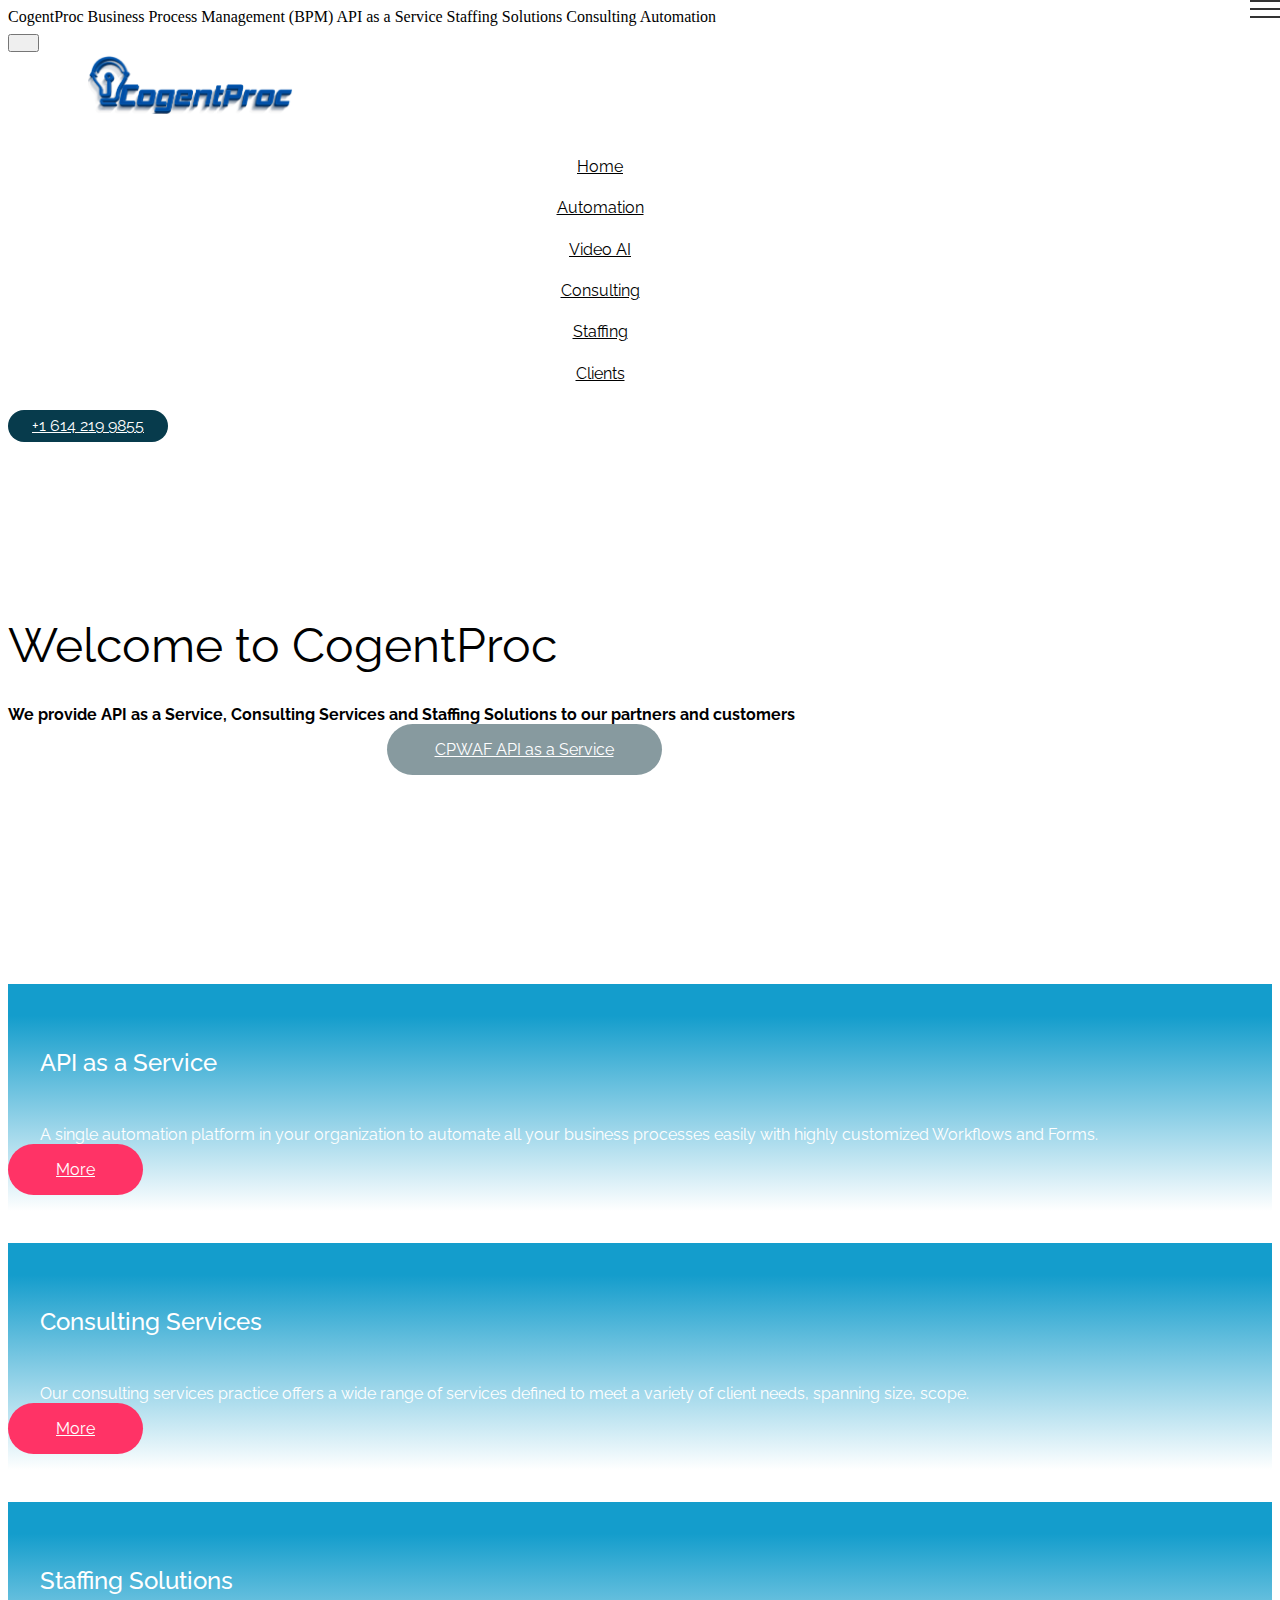
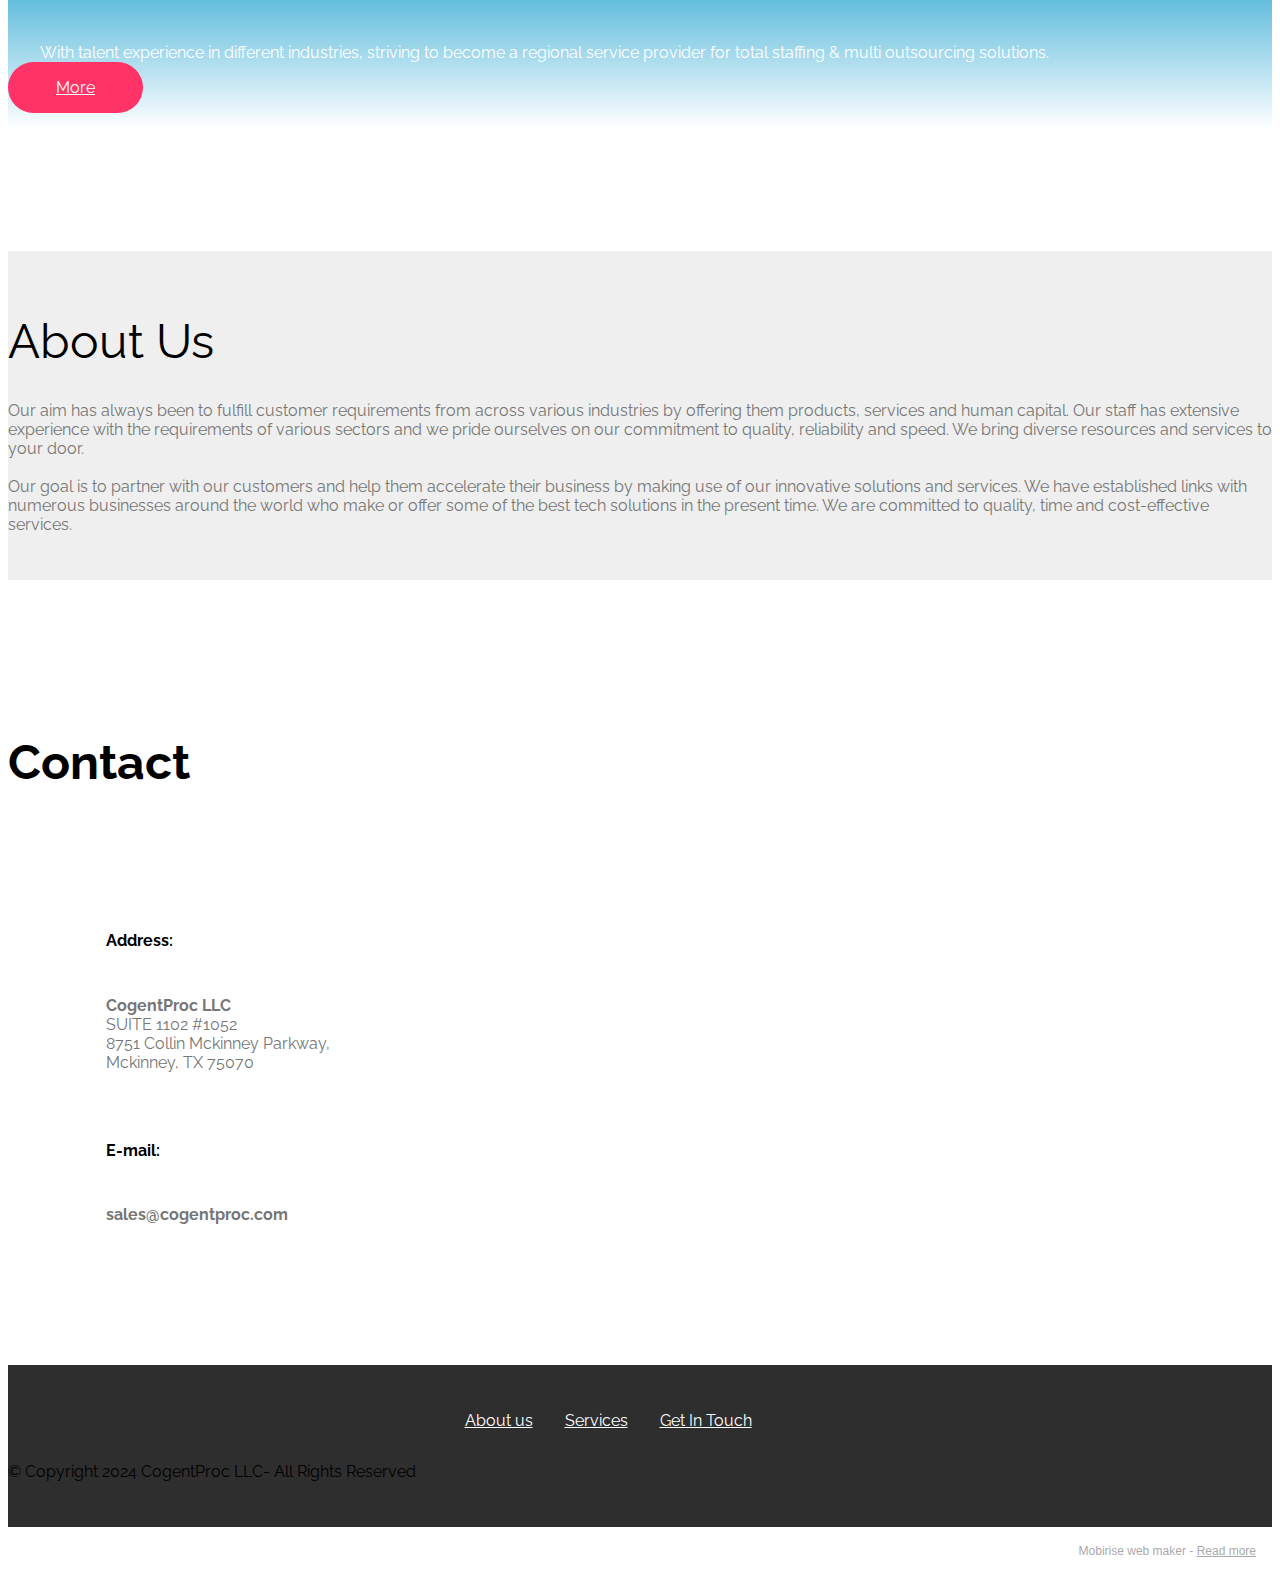
==== commit ee6848c7: "create github pages" ====
--- a/index.html
+++ b/index.html
@@ -286,7 +286,7 @@
             </div>
         </div>
     </div>
-</section><section style="background-color: #fff; font-family: -apple-system, BlinkMacSystemFont, 'Segoe UI', 'Roboto', 'Helvetica Neue', Arial, sans-serif; color:#aaa; font-size:12px; padding: 0; align-items: center; display: flex;"><a href="https://mobirise.site/l" style="flex: 1 1; height: 3rem; padding-left: 1rem;"></a><p style="flex: 0 0 auto; margin:0; padding-right:1rem;">Designed with <a href="https://mobirise.site/a" style="color:#aaa;">Mobirise</a></p></section><script src="assets/popper/popper.min.js"></script>  <script src="assets/web/assets/jquery/jquery.min.js"></script>  <script src="assets/bootstrap/js/bootstrap.min.js"></script>  <script src="assets/web/assets/cookies-alert-plugin/cookies-alert-core.js"></script>  <script src="assets/web/assets/cookies-alert-plugin/cookies-alert-script.js"></script>  <script src="assets/tether/tether.min.js"></script>  <script src="assets/smoothscroll/smooth-scroll.js"></script>  <script src="assets/viewportchecker/jquery.viewportchecker.js"></script>  <script src="assets/parallax/jarallax.min.js"></script>  <script src="assets/dropdown/js/nav-dropdown.js"></script>  <script src="assets/dropdown/js/navbar-dropdown.js"></script>  <script src="assets/touchswipe/jquery.touch-swipe.min.js"></script>  <script src="assets/theme/js/script.js"></script>  
+</section><section style="background-color: #fff; font-family: -apple-system, BlinkMacSystemFont, 'Segoe UI', 'Roboto', 'Helvetica Neue', Arial, sans-serif; color:#aaa; font-size:12px; padding: 0; align-items: center; display: flex;"><a href="https://mobirise.site/s" style="flex: 1 1; height: 3rem; padding-left: 1rem;"></a><p style="flex: 0 0 auto; margin:0; padding-right:1rem;">Mobirise web maker - <a href="https://mobirise.site/o" style="color:#aaa;">Read more</a></p></section><script src="assets/popper/popper.min.js"></script>  <script src="assets/web/assets/jquery/jquery.min.js"></script>  <script src="assets/bootstrap/js/bootstrap.min.js"></script>  <script src="assets/web/assets/cookies-alert-plugin/cookies-alert-core.js"></script>  <script src="assets/web/assets/cookies-alert-plugin/cookies-alert-script.js"></script>  <script src="assets/tether/tether.min.js"></script>  <script src="assets/smoothscroll/smooth-scroll.js"></script>  <script src="assets/viewportchecker/jquery.viewportchecker.js"></script>  <script src="assets/parallax/jarallax.min.js"></script>  <script src="assets/dropdown/js/nav-dropdown.js"></script>  <script src="assets/dropdown/js/navbar-dropdown.js"></script>  <script src="assets/touchswipe/jquery.touch-swipe.min.js"></script>  <script src="assets/theme/js/script.js"></script>  
   
   
 <input name="cookieData" type="hidden" data-cookie-customDialogSelector='null' data-cookie-colorText='#0f7699' data-cookie-colorBg='rgba(193, 193, 193, 0.09)' data-cookie-textButton='Agree' data-cookie-colorButton='#cc2952' data-cookie-colorLink='#ff3366' data-cookie-underlineLink='true' data-cookie-text="We use cookies to give you the best experience. Read our <a href='privacy.html'>cookie policy</a>.">
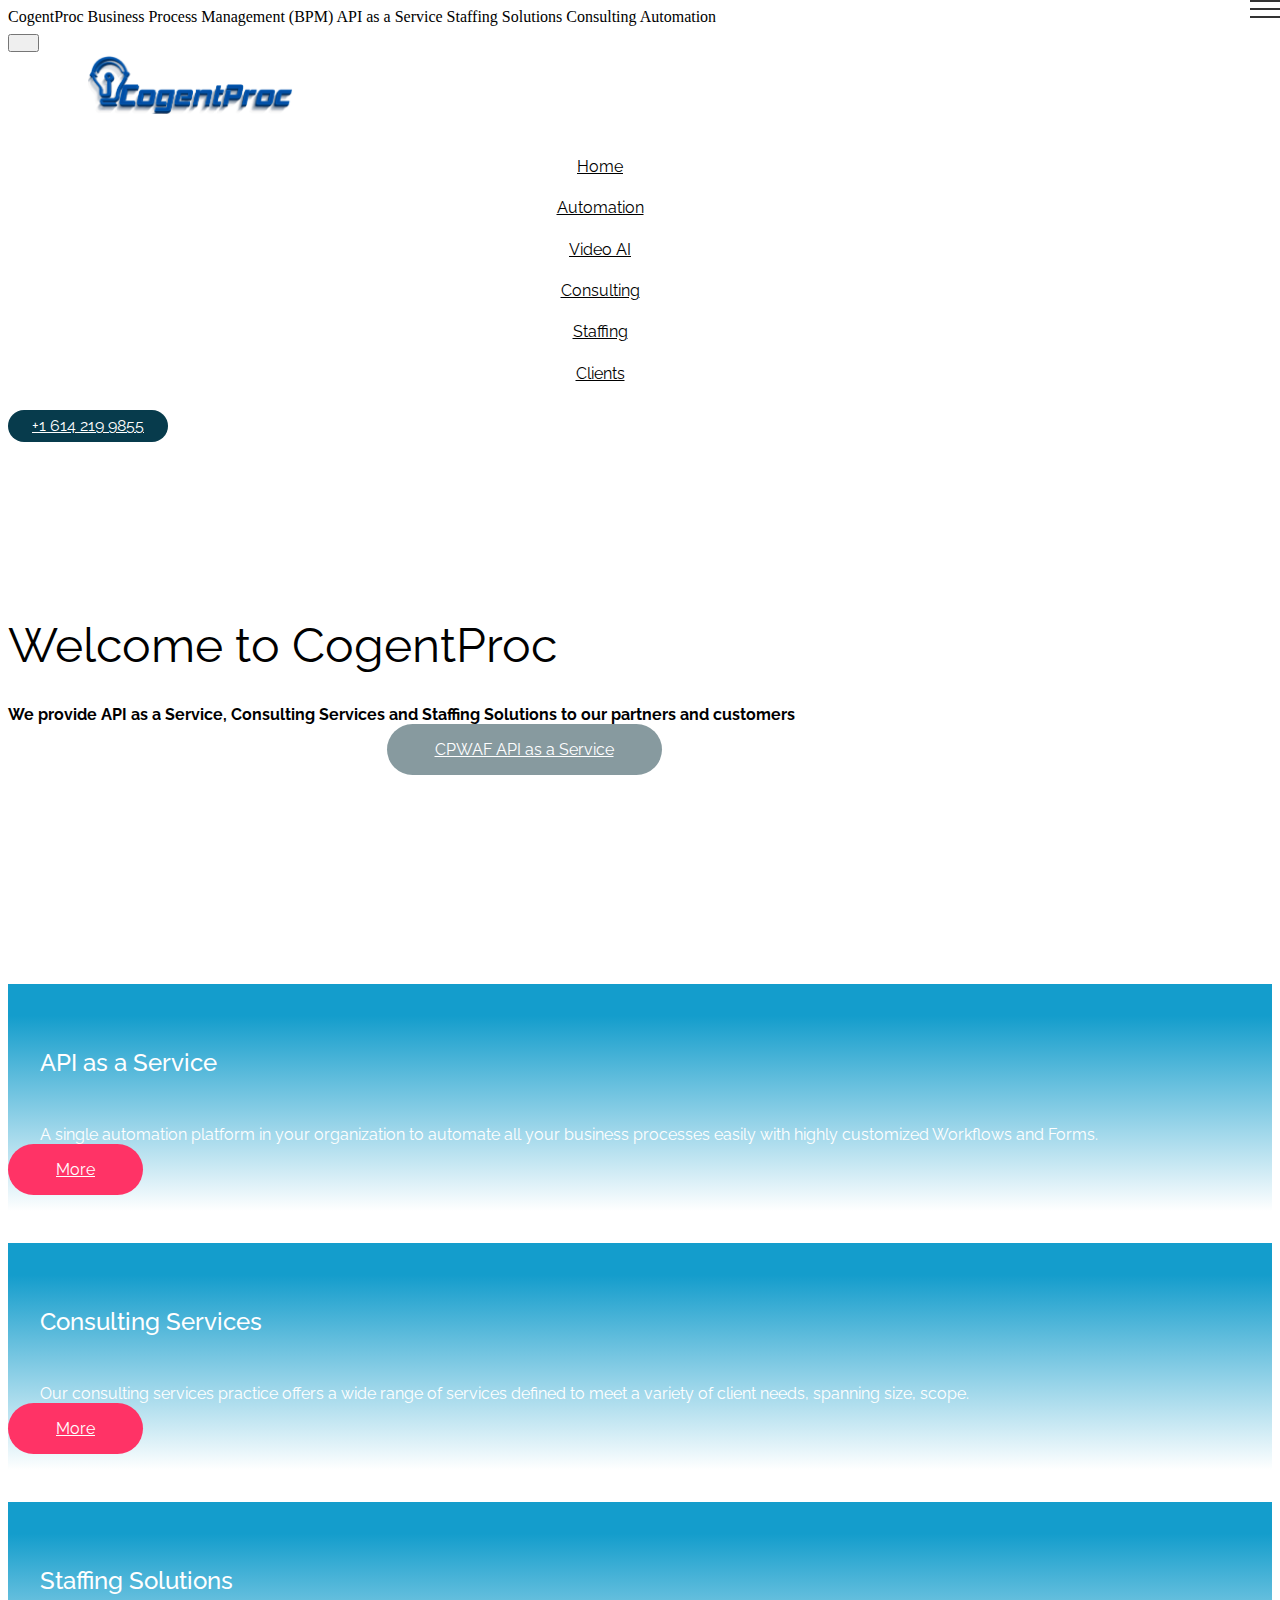
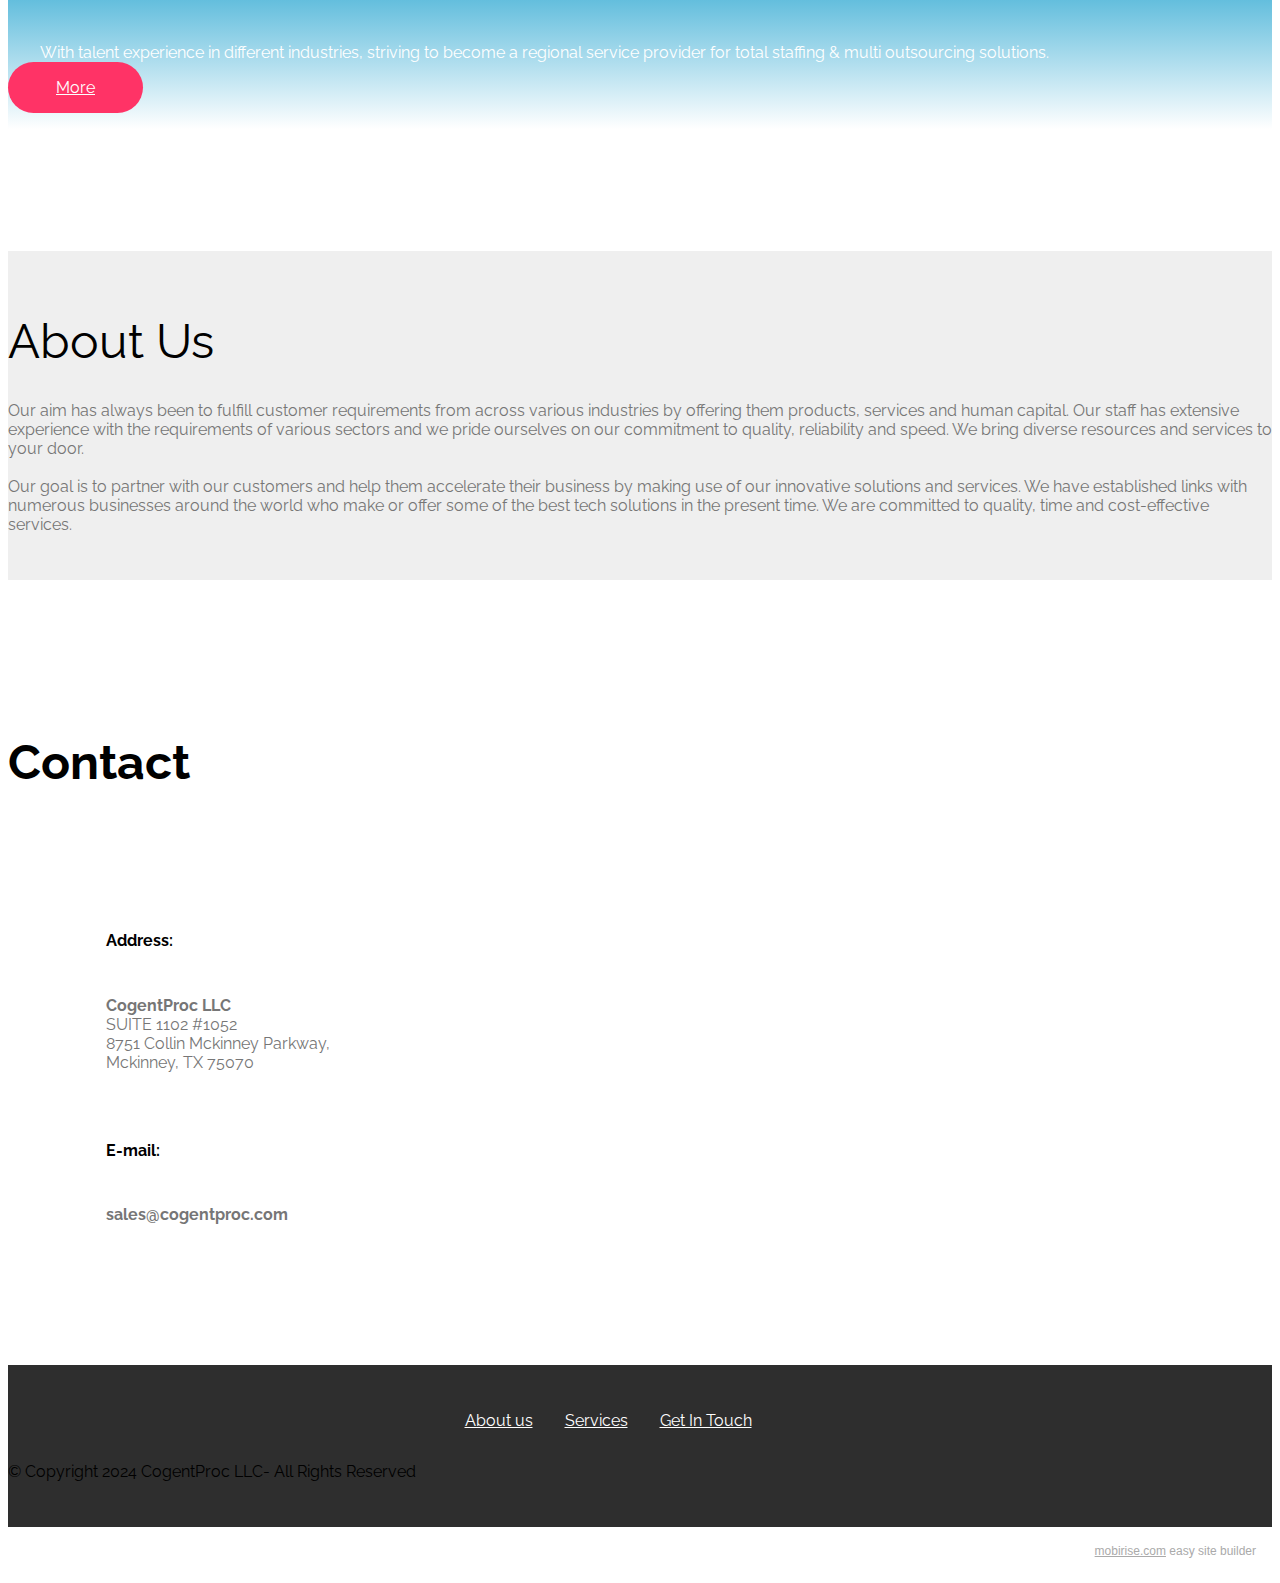
==== commit 1bd405af: "create github pages" ====
--- a/index.html
+++ b/index.html
@@ -286,7 +286,7 @@
             </div>
         </div>
     </div>
-</section><section style="background-color: #fff; font-family: -apple-system, BlinkMacSystemFont, 'Segoe UI', 'Roboto', 'Helvetica Neue', Arial, sans-serif; color:#aaa; font-size:12px; padding: 0; align-items: center; display: flex;"><a href="https://mobirise.site/s" style="flex: 1 1; height: 3rem; padding-left: 1rem;"></a><p style="flex: 0 0 auto; margin:0; padding-right:1rem;">Mobirise web maker - <a href="https://mobirise.site/o" style="color:#aaa;">Read more</a></p></section><script src="assets/popper/popper.min.js"></script>  <script src="assets/web/assets/jquery/jquery.min.js"></script>  <script src="assets/bootstrap/js/bootstrap.min.js"></script>  <script src="assets/web/assets/cookies-alert-plugin/cookies-alert-core.js"></script>  <script src="assets/web/assets/cookies-alert-plugin/cookies-alert-script.js"></script>  <script src="assets/tether/tether.min.js"></script>  <script src="assets/smoothscroll/smooth-scroll.js"></script>  <script src="assets/viewportchecker/jquery.viewportchecker.js"></script>  <script src="assets/parallax/jarallax.min.js"></script>  <script src="assets/dropdown/js/nav-dropdown.js"></script>  <script src="assets/dropdown/js/navbar-dropdown.js"></script>  <script src="assets/touchswipe/jquery.touch-swipe.min.js"></script>  <script src="assets/theme/js/script.js"></script>  
+</section><section style="background-color: #fff; font-family: -apple-system, BlinkMacSystemFont, 'Segoe UI', 'Roboto', 'Helvetica Neue', Arial, sans-serif; color:#aaa; font-size:12px; padding: 0; align-items: center; display: flex;"><a href="https://mobirise.site/d" style="flex: 1 1; height: 3rem; padding-left: 1rem;"></a><p style="flex: 0 0 auto; margin:0; padding-right:1rem;"><a href="https://mobirise.site" style="color:#aaa;">mobirise.com</a> easy site builder</p></section><script src="assets/popper/popper.min.js"></script>  <script src="assets/web/assets/jquery/jquery.min.js"></script>  <script src="assets/bootstrap/js/bootstrap.min.js"></script>  <script src="assets/web/assets/cookies-alert-plugin/cookies-alert-core.js"></script>  <script src="assets/web/assets/cookies-alert-plugin/cookies-alert-script.js"></script>  <script src="assets/tether/tether.min.js"></script>  <script src="assets/smoothscroll/smooth-scroll.js"></script>  <script src="assets/viewportchecker/jquery.viewportchecker.js"></script>  <script src="assets/parallax/jarallax.min.js"></script>  <script src="assets/dropdown/js/nav-dropdown.js"></script>  <script src="assets/dropdown/js/navbar-dropdown.js"></script>  <script src="assets/touchswipe/jquery.touch-swipe.min.js"></script>  <script src="assets/theme/js/script.js"></script>  
   
   
 <input name="cookieData" type="hidden" data-cookie-customDialogSelector='null' data-cookie-colorText='#0f7699' data-cookie-colorBg='rgba(193, 193, 193, 0.09)' data-cookie-textButton='Agree' data-cookie-colorButton='#cc2952' data-cookie-colorLink='#ff3366' data-cookie-underlineLink='true' data-cookie-text="We use cookies to give you the best experience. Read our <a href='privacy.html'>cookie policy</a>.">
